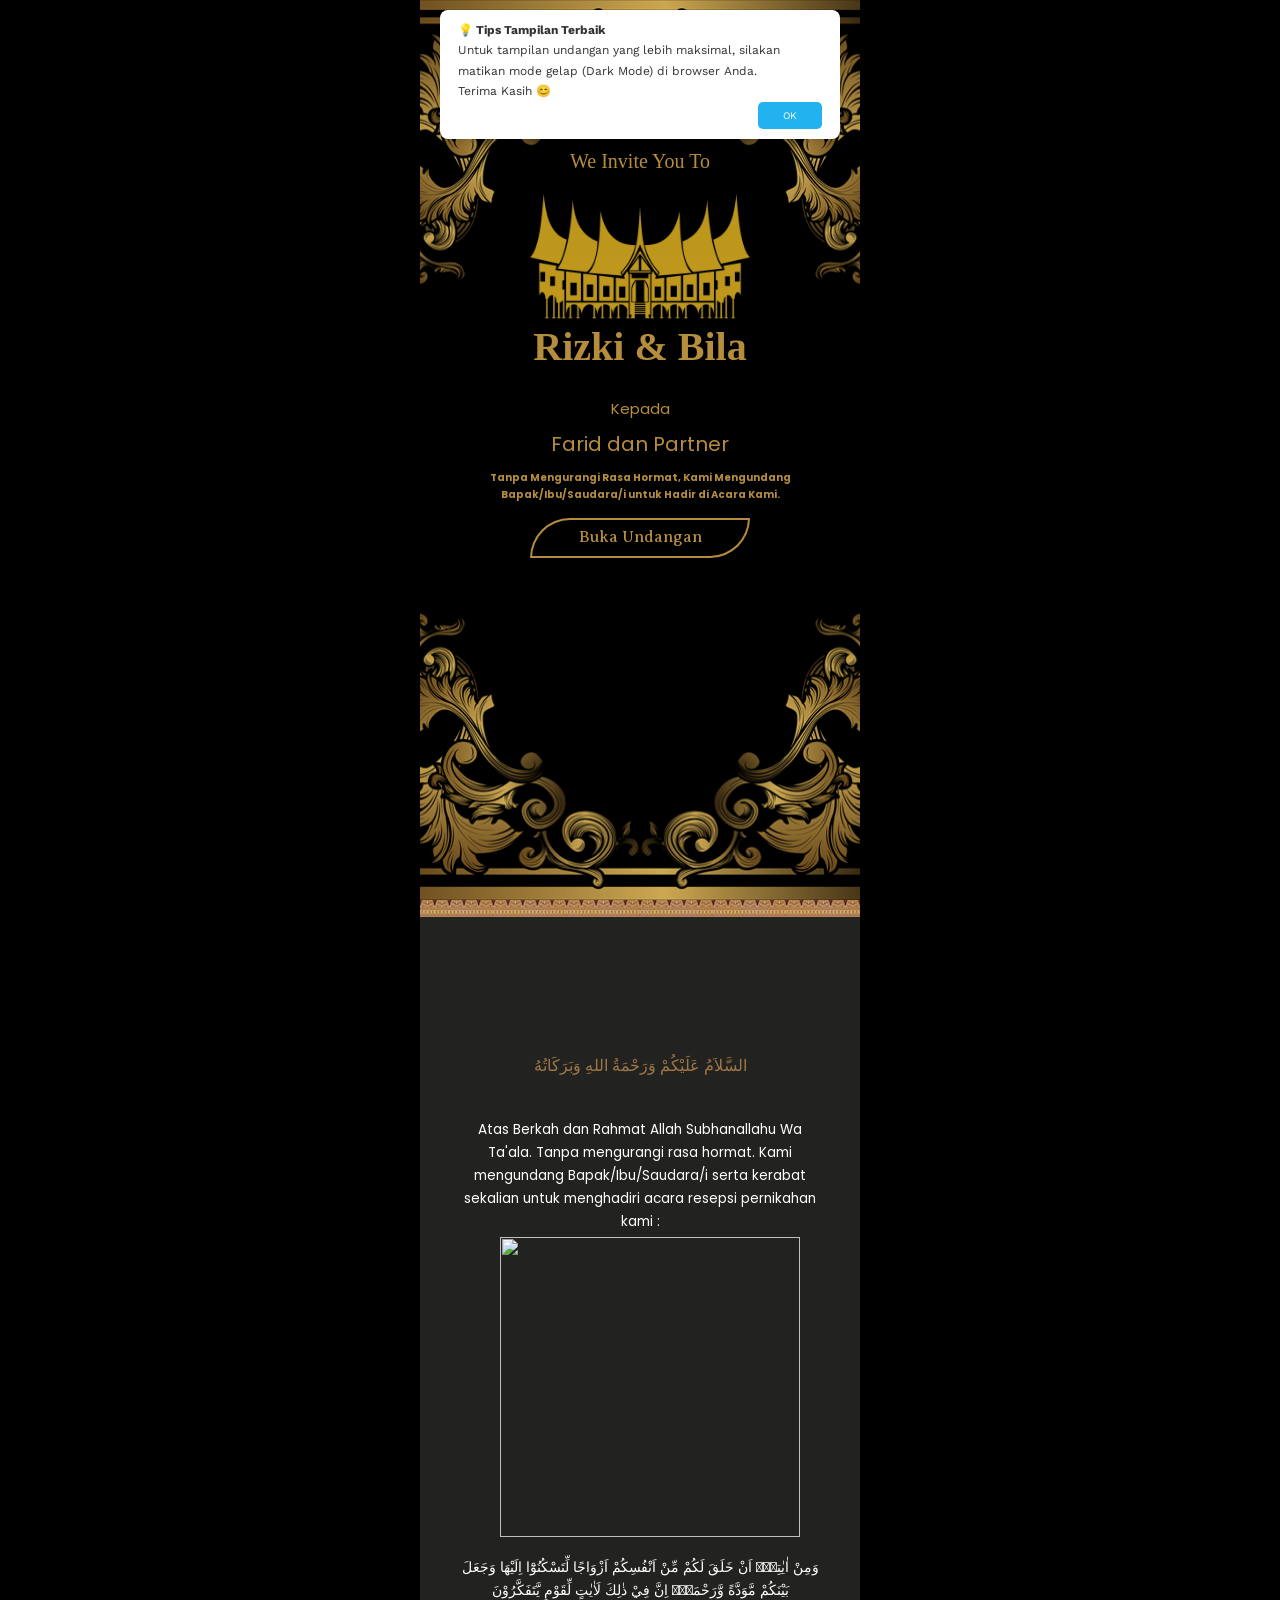
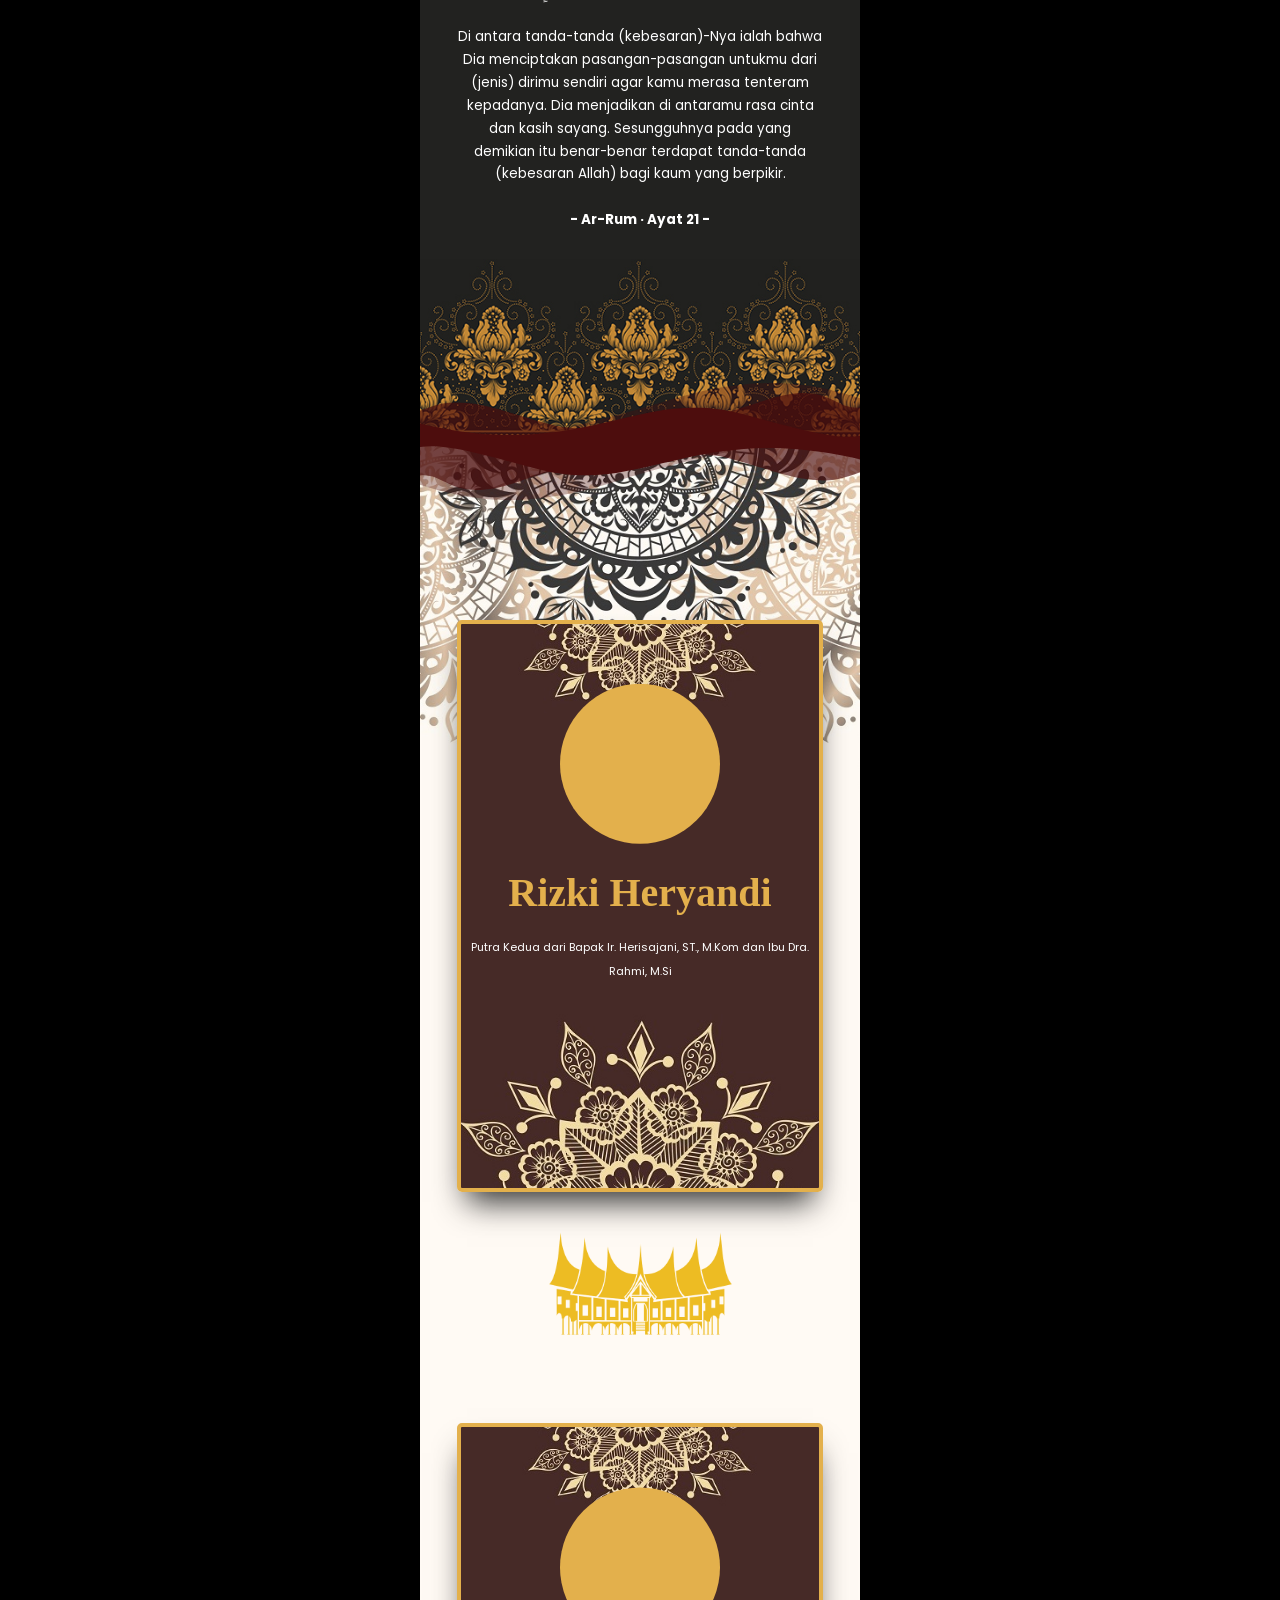
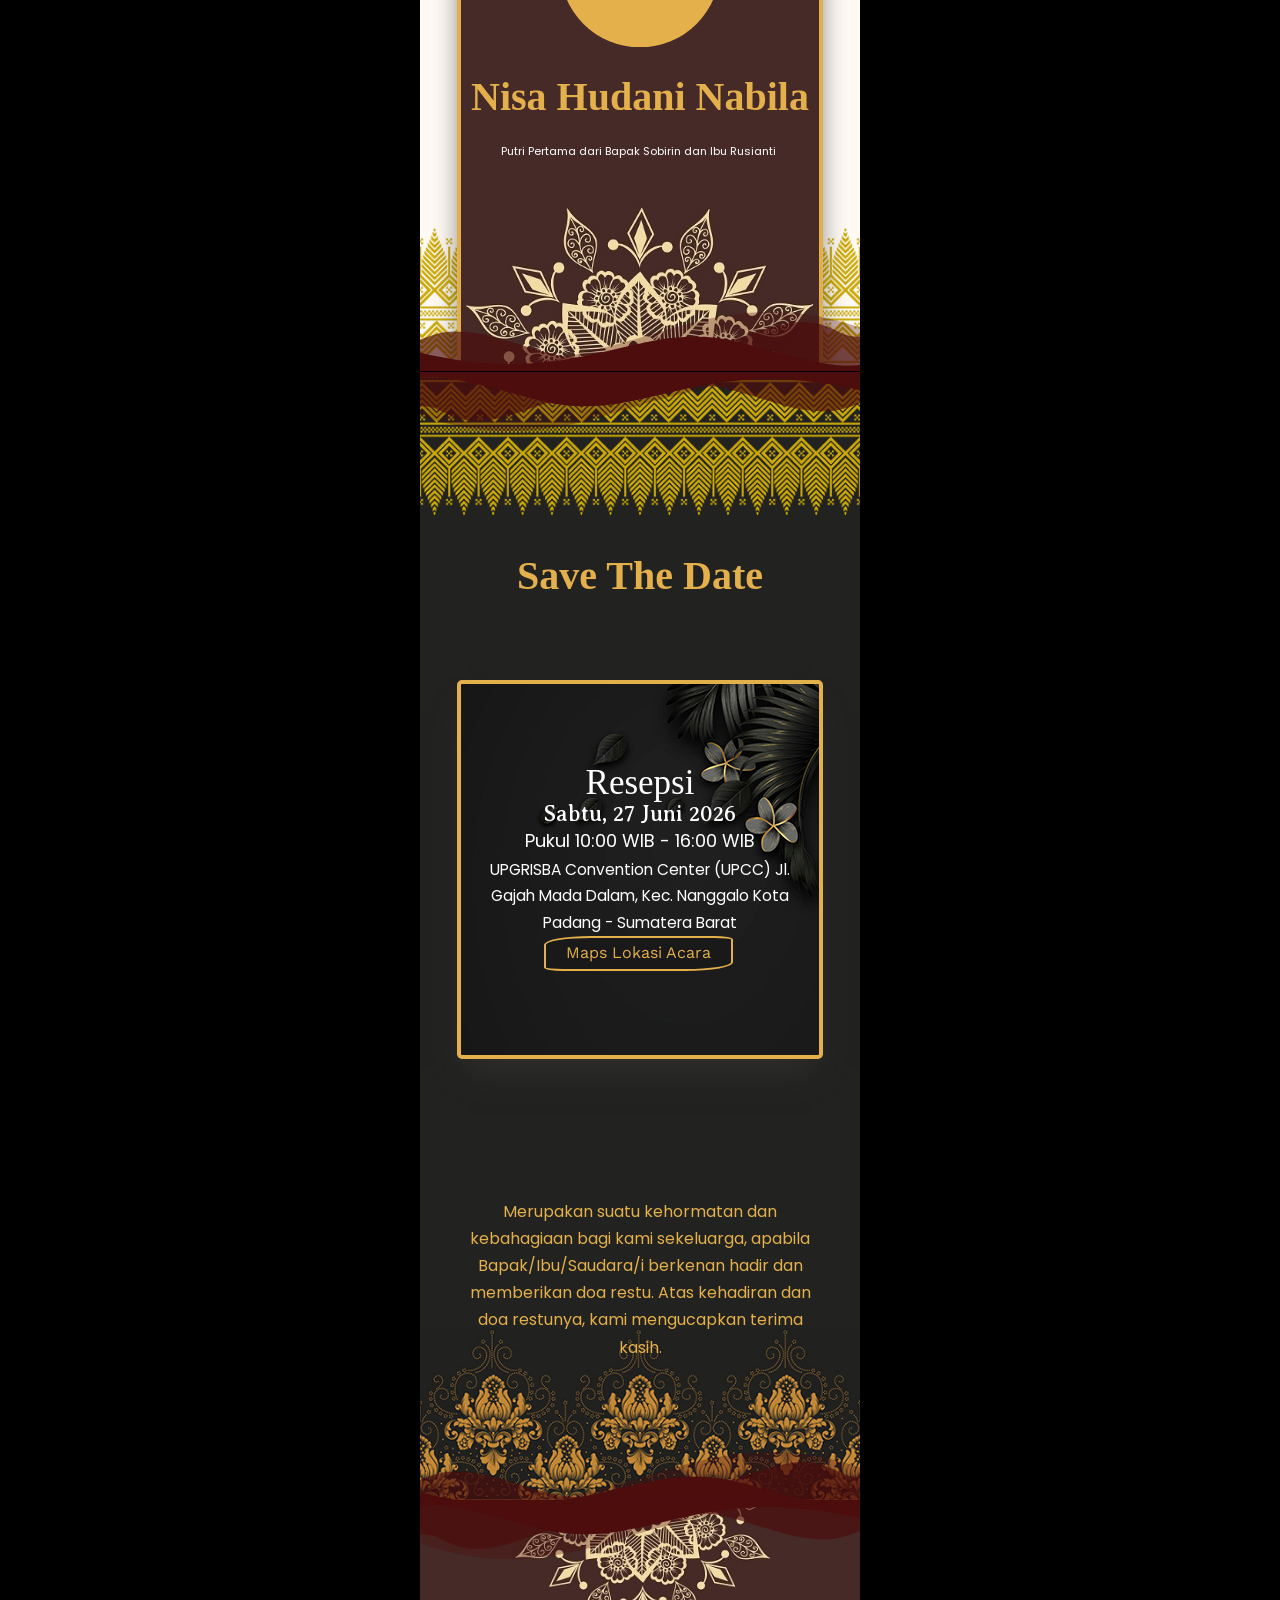
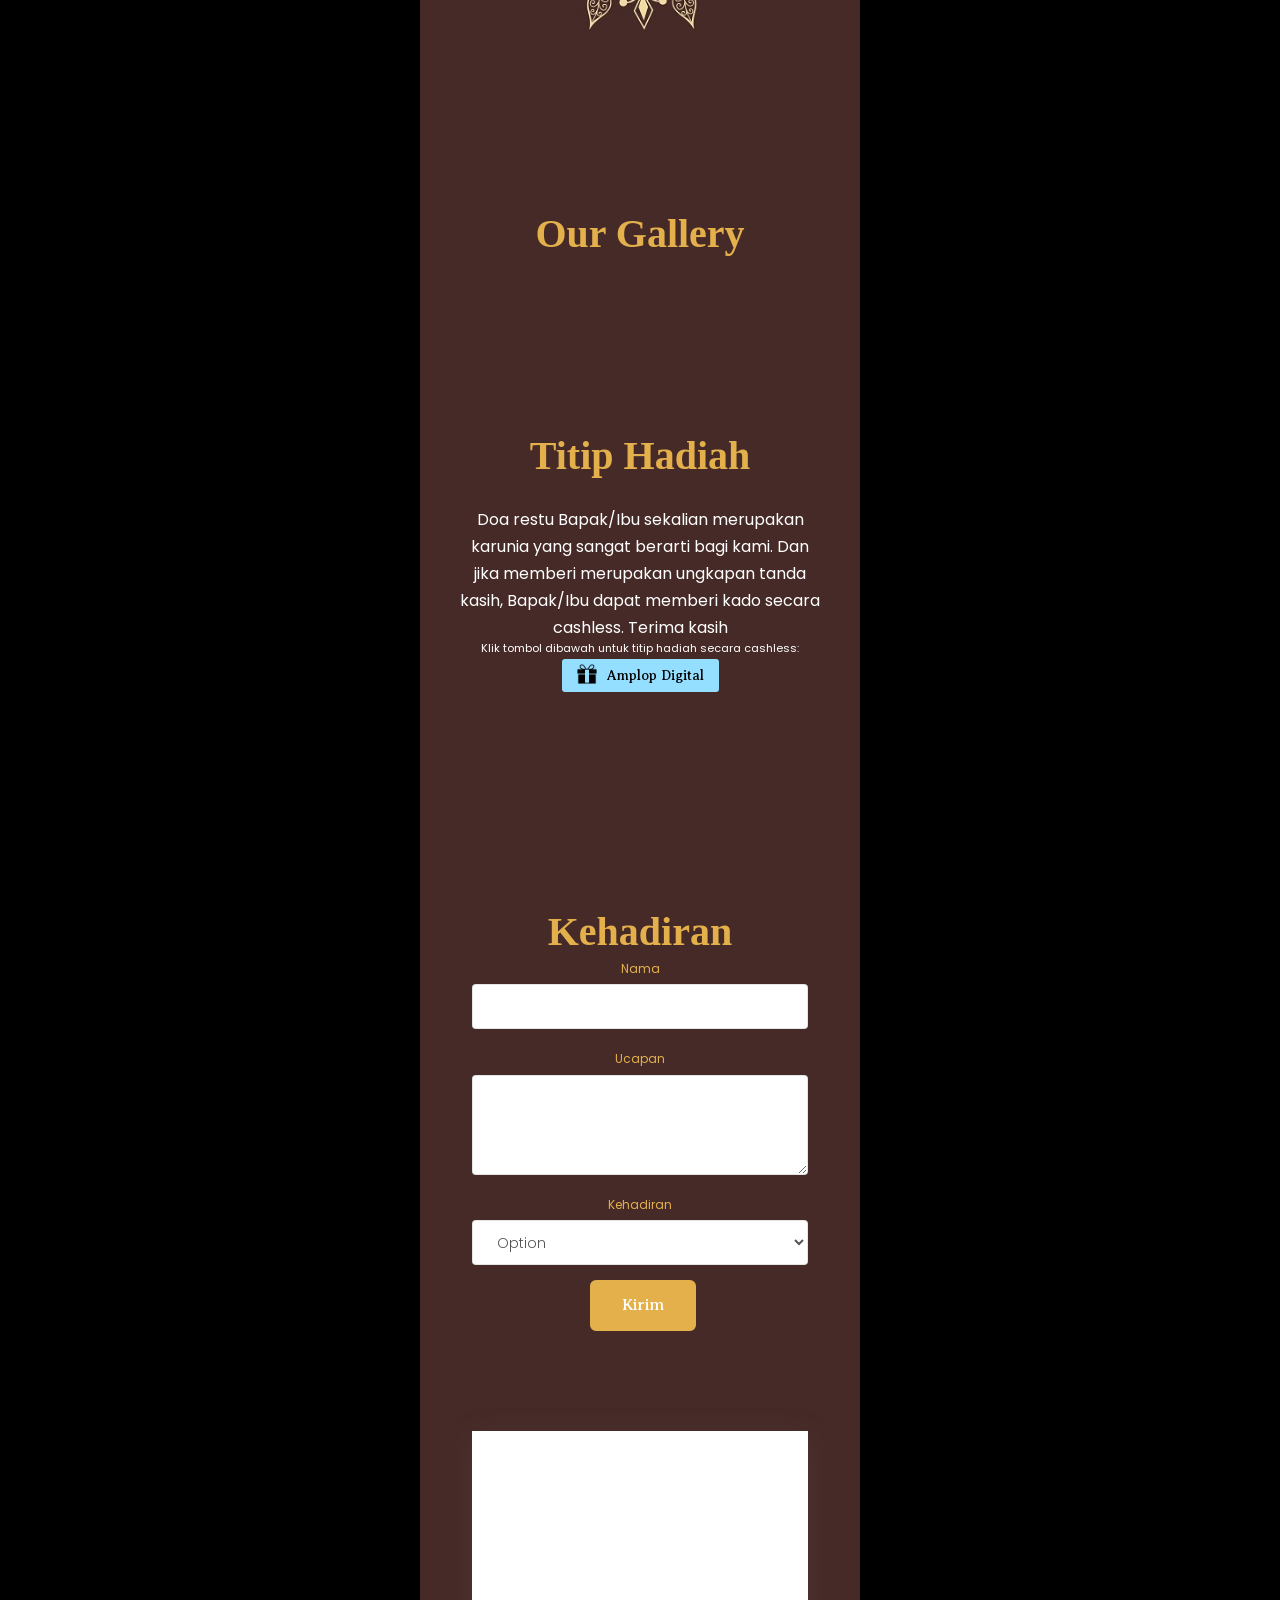
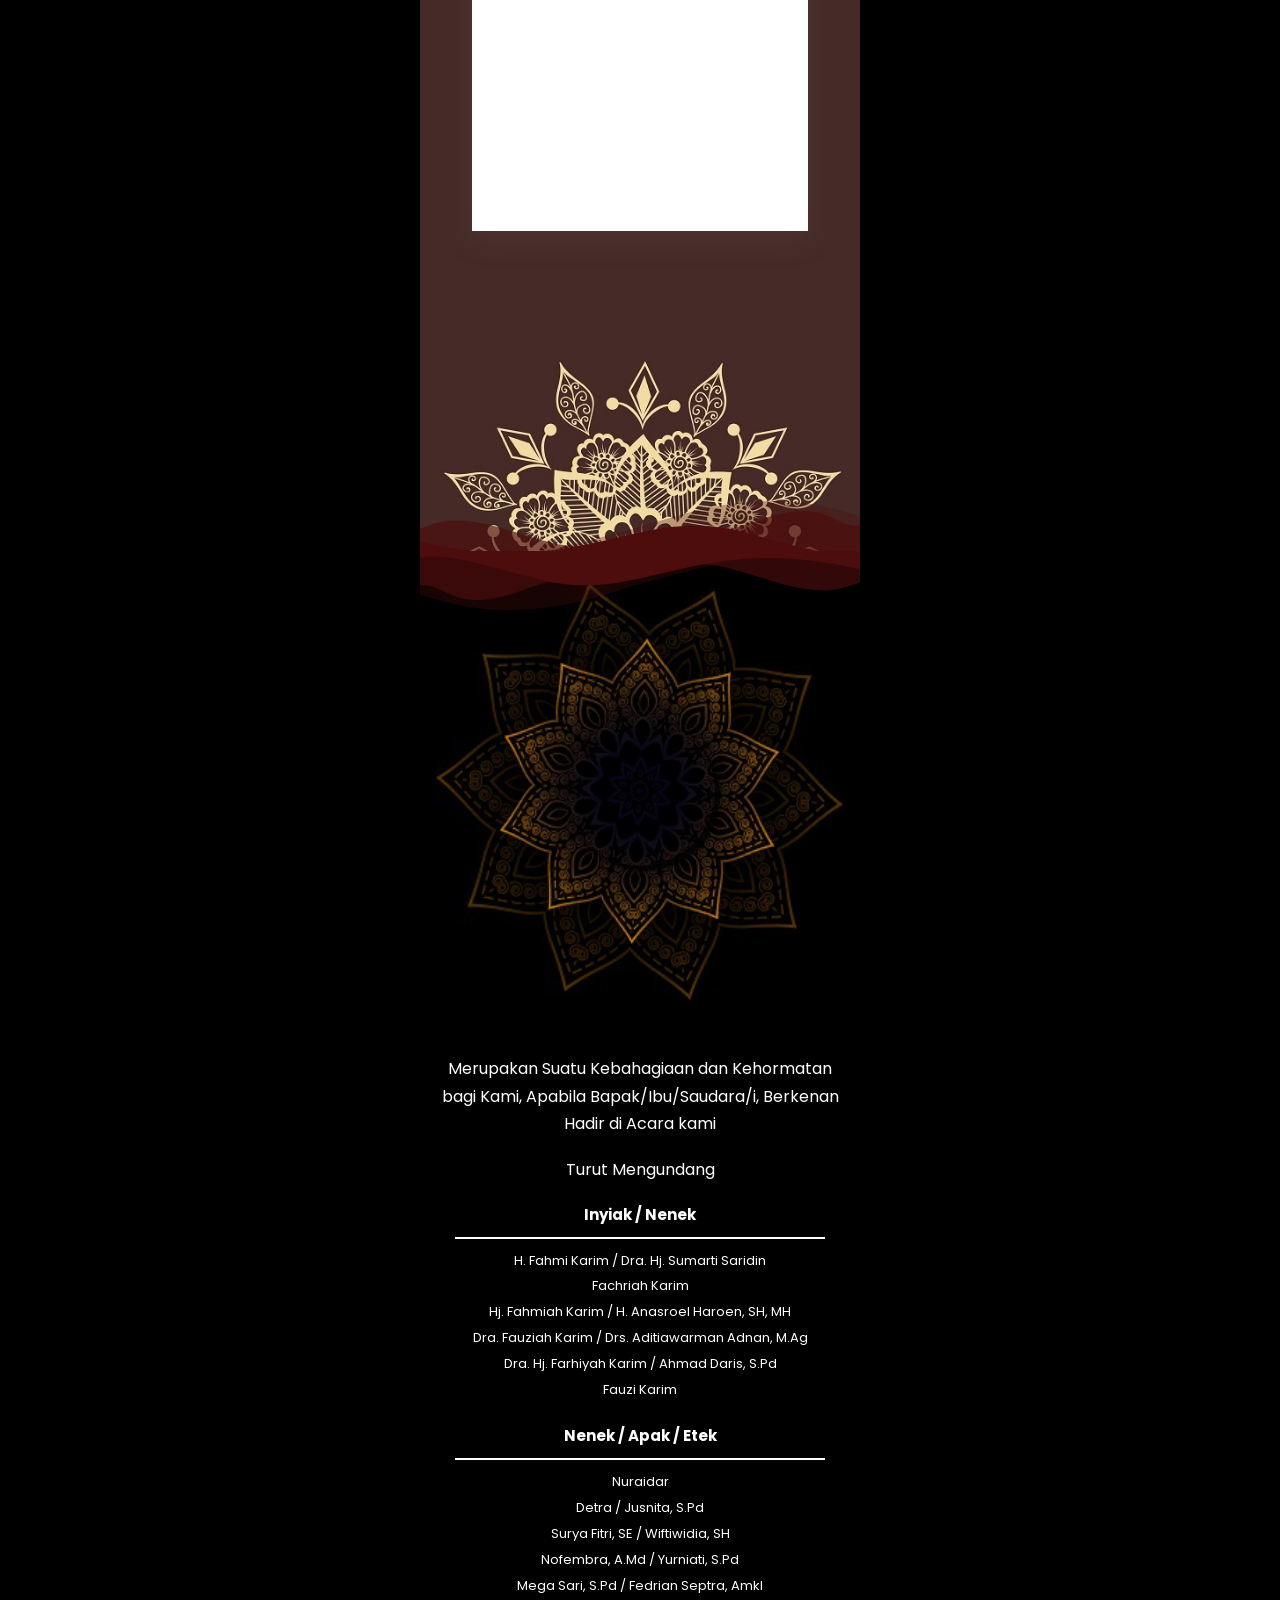
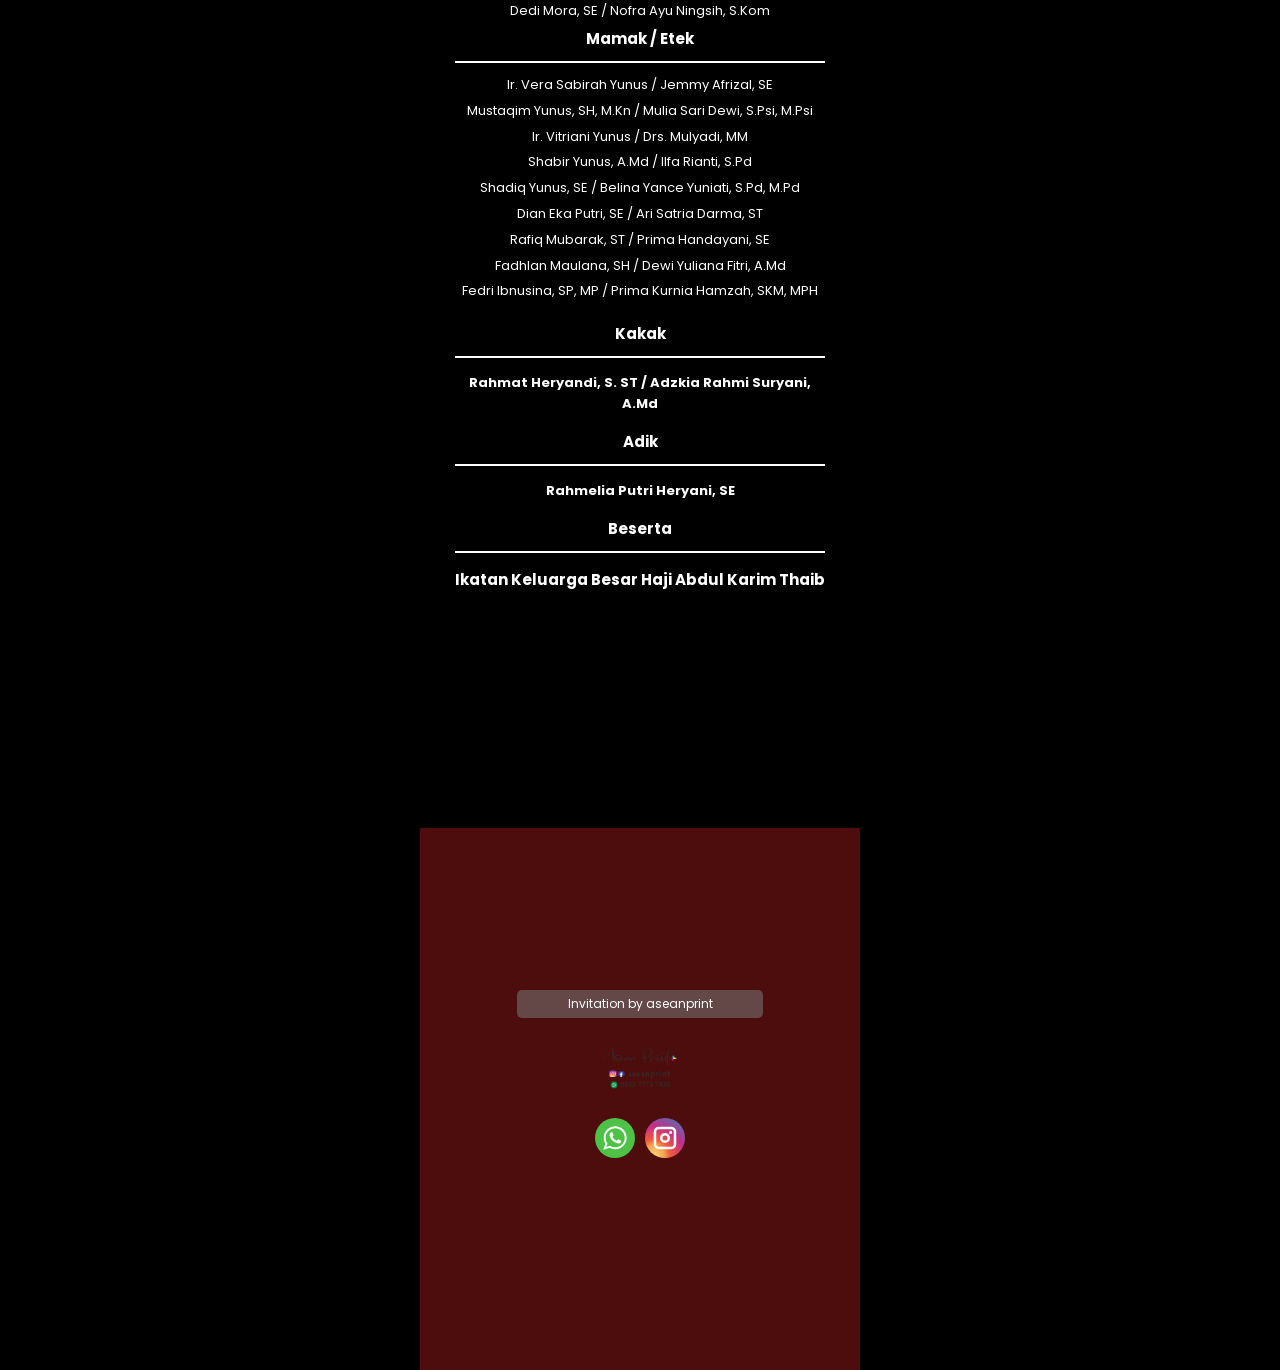
==== indoinvite.com/s/1369801/undangan/indexbcb8.html @ 5662924d "penambahan fitur nama tamu" ====
<!DOCTYPE html>

<!--[if gt IE 8]><!-->
<html class="no-js">
<!--<![endif]-->


<!-- Mirrored from indoinvite.com/s/1369801/undangan/?kpd=Wanda+dan+Partner by HTTrack Website Copier/3.x [XR&CO'2014], Thu, 11 Jun 2026 15:22:15 GMT -->
<!-- Added by HTTrack --><meta http-equiv="content-type" content="text/html;charset=UTF-8" /><!-- /Added by HTTrack -->
<head>

    <meta charset="utf-8">
<meta http-equiv="X-UA-Compatible" content="IE=edge">

<meta name="viewport" content="width=device-width, initial-scale=1">


<title>Undangan Acara Rizki &amp; Bila</title>


    <!-- Facebook and Twitter integration -->
<meta property="og:type" content="article" />
<meta property="og:title" content="Rizki &amp; Bila"/>




<meta property="og:image" content="https://media.indoinvite.com/2db3bf1e16cd47a08843bb881e39cce7:indoinvite-staging/indoinvite-staging/indoinvite-staging/nikah/upload/sampul_wa_13698011778914066.webp"/>

<meta property="og:url" content="http://indoinvite.com/s/1369801/undangan"/>
<meta property="og:site_name" content="Indoinvite"/>
<meta property="og:description" content="Rizki &amp; Bila"/>
<meta name="facebook-domain-verification" content="zr3wk2z3msa7y7eq063nbt71rr7gqo" />

<meta name='robots' content='noindex, max-image-preview:large, max-snippet:-1, max-video-preview:-1' />
<meta name="description" content="Rizki &amp; Bila" />
<link rel="canonical" href="http://indoinvite.com/s/1369801/undangan" />
<meta name="keywords" content="free html5, free template, free bootstrap, html5, css3, mobile first, responsive" />
<meta name="viewport" content="width=device-width,initial-scale=1">


<link rel="apple-touch-icon" sizes="180x180" href="../../../images/favicon_indoinvite/apple-touch-icon.png">
<link rel="icon" type="image/png" sizes="32x32" href="../../../images/favicon_indoinvite/favicon-32x32.png">
<link rel="icon" type="image/png" sizes="16x16" href="../../../images/favicon_indoinvite/favicon-16x16.png">
<link rel="manifest" href="https://indoinvite.com/images/favicon_indoinvite/site.webmanifest">

<link rel="preconnect" href="https://fonts.googleapis.com/">
<link rel="preconnect" href="https://fonts.gstatic.com/" crossorigin>



<!-- Google Tag Manager -->
<script>(function(w,d,s,l,i){w[l]=w[l]||[];w[l].push({'gtm.start':
    new Date().getTime(),event:'gtm.js'});var f=d.getElementsByTagName(s)[0],
    j=d.createElement(s),dl=l!='dataLayer'?'&l='+l:'';j.async=true;j.src=
    '../../../../www.googletagmanager.com/gtm5445.html?id='+i+dl;f.parentNode.insertBefore(j,f);
    })(window,document,'script','dataLayer','GTM-NPGJWXK');</script>
<!-- End Google Tag Manager -->


<meta name="csrf-token" content="OTHSM6UUNw01vgwyvZanM6Z6G8gcb3V3J6ucBj1o">

<link href='https://fonts.googleapis.com/css?family=Work+Sans:400,300,600,400italic,700' rel='stylesheet' type='text/css'>
<link href="https://fonts.googleapis.com/css?family=Sacramento" rel="stylesheet">
<link href="https://fonts.googleapis.com/css2?family=Waterfall&amp;display=swap" rel="stylesheet">
<link href="https://fonts.googleapis.com/css2?family=Saira+Extra+Condensed:wght@600&amp;display=swap" rel="stylesheet">
<link href="https://fonts.googleapis.com/css2?family=Golos+Text&amp;display=swap" rel="stylesheet">



<link href="https://fonts.googleapis.com/css2?family=Averia+Serif+Libre&amp;family=Poppins&amp;display=swap" rel="stylesheet">


<script src="https://www.youtube.com/iframe_api"></script>






<link href="../../../css/lightgallery.min.css" rel="stylesheet">
<link href="../../../css/lg-zoom.min.css" rel="stylesheet">
<link href="../../../justified-galery/justifiedGallery.min.css" rel="stylesheet">

<link href="../../../css/lg-thumbnail.min.css" rel="stylesheet">


<!-- Animate.css -->
<link rel="stylesheet" href="../../../nikah/css/animate.css">
<!-- Icomoon Icon Fonts-->
<link rel="stylesheet" href="../../../nikah/css/icomoon.css">
<!-- Bootstrap  -->
<link rel="stylesheet" href="../../../nikah/css/bootstrap.css">

<!-- Magnific Popup -->
<link rel="stylesheet" href="../../../nikah/css/magnific-popup.css">

<!-- Owl Carousel  -->
<link rel="stylesheet" href="../../../nikah/css/owl.carousel.min.css">
<link rel="stylesheet" href="../../../nikah/css/owl.theme.default.min.css">

<!-- Theme style  -->
<link rel="stylesheet" href="../../../nikah/css/stylef700.css?v=1.0.1">

<link rel="stylesheet" href="../../../splide/css/splide.min.css">
<link rel="stylesheet" href="../../../splide/css/splide-core.min.css">


<link rel="stylesheet" href="../../../nikah/template/elegan-nature/css/animationsf700.css?v=1.0.1">

<!-- Cropper CSS -->
<link rel="stylesheet" href="../../../css/cropper.min.css">

<!-- Modernizr JS -->
<script src="../../../nikah/js/modernizr-2.6.2.min.js"></script>
<!-- FOR IE9 below -->
<!--[if lt IE 9]>
<script src="js/respond.min.js"></script>
<![endif]-->
<link href="../../../css/aos.css" rel="stylesheet">


<link href="../../../css/template7b883.css?v=1.01" rel="stylesheet">
<link rel="stylesheet" href="../../../tailwind.css">



<script>
window.onload = function() {
var context = new AudioContext();
}
</script>
    <link href="../../../css/tailwind.min.css" rel="stylesheet">
    <link rel="preconnect" href="https://fonts.googleapis.com/">
    <link rel="preconnect" href="https://fonts.gstatic.com/" crossorigin>
    <link href="https://fonts.googleapis.com/css2?family=Waterfall&amp;display=swap" rel="stylesheet">
    
    

    <link
        href="https://fonts.googleapis.com/css2?family=Ibarra+Real+Nova&amp;family=Rouge+Script&amp;family=Waterfall&amp;display=swap"
        rel="stylesheet">
    <link href="https://fonts.googleapis.com/css2?family=Berkshire+Swash&amp;family=Roboto:wght@500&amp;display=swap"
        rel="stylesheet">
    <link href="https://fonts.googleapis.com/css2?family=Engagement&amp;family=Playfair+Display:wght@400;500&amp;display=swap"
        rel="stylesheet">
    <link href="https://fonts.googleapis.com/css2?family=Rochester&amp;display=swap" rel="stylesheet">
    <link href="https://fonts.googleapis.com/css2?family=Great+Vibes&amp;display=swap" rel="stylesheet">


    

    <style>
    /* START DEFAULT */
    h1,
    h2, h4, h5, h6 {
                    font-family: 'Rochester', cursive;
            }

    h3,
    button {
                    font-family: "Averia Serif Libre", cursive;
            }

    p,
    .font-p,
    body {
                    font-family: "Poppins", sans-serif;
            }


    .header1-story {
        font-size: 25px;
        color: #e3b04c !important;
    }

    .story-card {
        background: url('../../../nikah/template/simple/simple-minang/SM-Atas.jpg');
        background-position: center top, center bottom;
        background-repeat: no-repeat !important;
        background-size: contain;
        background-color: #fffaf4;
        contain: content;
    }

    .story-card p {
        color: #fff !important;
    }

    .story-card h3 {
        font-size: 20px;
        color: #e3b04c !important;
    }

    .header2-story {
        font-size: 50px;
        color: #fff !important;
    }

    .susunan-h1 {
        font-size: 50px;
        color: #e3b04c !important;
    }

    .susunan-p {
        color: #fff !important;
    }

    .susunan-card {
        color: #000 !important;
    }

    .susunan-card p {
        color: #fff !important;
    }

    .susunan-card h3 {
        color: #fff !important;
    }

    .story-p {
        color: #fff !important;
    }

    /* END DEFAULT */

    .pojok-kiri-atas1 {
        width: 150px;
        top: 0px !important;
        left: 0px !important;
        z-index: 9 !important;
    }

    .box1 img {
        object-fit: cover;
    }
    body {
        /* font-family: 'Ibarra Real Nova', serif; */
        color: #fff;
    }

    .titip-hadiah {
        /* font-family: 'Berkshire Swash', cursive !important; */
        font-size: 50px !important;
        color: #e3b04c !important;
        margin-top: -80px;
    }

    .circle-rela {
        position: relative;
        background-color: #e3b04c;
        clip-path: circle();
        width: 160px;
        margin: 0 auto;
        height: 160px;
    }

    .circle-img {
        width: 150px;
        position: absolute;
        top: 5px;
        left: 5px;
        right: 5px;
        bottom: 5px;
    }

    #tombol_kirim_2 {
        background: #e3b04c !important;
        color: #fff;
        border: 2px solid #e3b04c !important;
    }

    .ucapan h2 {
        /* font-family: 'Berkshire Swash', cursive !important; */
        font-size: 30px !important;
        color: #fff !important;
        margin-top: 170px !important;
    }

    #fh5co-gallery h2 {
        /* font-family: 'Berkshire Swash', cursive !important; */
        padding-top: 30px !important;
        font-size: 40px !important;
        color: #e3b04c !important;
    }

    #fh5co-footer p {
        color: #fff !important;
    }

    .box-pengantin {
        background-size: contain;
         background: url('../../../nikah/template/simple/simple-minang/SM-BG.jpg');
        border-radius: 5px; 
        padding: 60px 10px; 
        border: 4px solid #e3b04c; 
        background-size: cover; 
        background-position: center;
    }

    .box-pengantin p {
        color: #fff !important;
    }

    .ucapan {
        margin-top: -2px !important;
    }

    .fix-menu {
        background-color: #e3b04c !important;
    }

    #fh5co-footer {
        background-color: #4d0d0d !important;
    }

    #animasi_ucapan {
        background-color: #ffffff;
    }

    #nama_tamu {
        font-weight: 800;
        text-align: left;
        color: #000 !important;
    }

    #ucapan_tamu {
        color: #000 !important;
    }

    .ucapan .form-control {
        background-color: #fff !important;
    }

    .form-label {
        font-size: 20px !important;
        color: #e3b04c !important;
    }

    /* ubah */
    .form-ucapan h2 {
        color: #fff !important;
    }

    .ucapan {
        /* background-color: #fff; */
        height: auto;
        background: transparent !important;
        contain: content;
    }

    .form-group {
        background-color: transparent !important;
    }

    .box-ucapan {
        color: rgb(48, 48, 48) !important;
    }

    element.style {
        text-align: center;
        margin-top: 30px;
    }
    /* ubah */
    .form-ucapan h2 {
        color: #fff !important; 
    }

    .ucapan h2 {
        /* font-family: 'Berkshire Swash', cursive !important; */
        font-size: 40px !important;
        color: #e3b04c !important;
        margin-top: 170px !important;
    }

    #nama_tamu {
        color: #fff;
    }


    .fh5co-section-gray {
        background: transparent !important;
    }

    .shadow {
        box-shadow: rgb(48 48 48) 0px 20px 30px -10px;
    }

    #fh5co-footer {
        background-color: #4d0d0d;
    }

    .devider1 {
        margin-top: -54px;
        margin-bottom: -29px;
    }

    .pojok-kiri-atas1 {
        position: absolute;
        width: 150px;
        top: -90px;
        left: -50px;
        transform: rotate(-20deg);
    }

    .pojok-kiri-atas2 {
        position: absolute;
        width: 200px;
        top: -120px;
        left: -50px;
        transform: rotate(-30deg);
    }

    .kanan-bawah1 {
        position: absolute;
        width: 150px;
        top: 700px;
        right: -50px;
        transform: rotate(-20deg);
    }

    .kanan-bawah2 {
        position: absolute;
        width: 200px;
        top: 600px;
        right: -50px;
        transform: rotate(-30deg);
    }

    .box-1 {
        position: relative;
        height: auto;
        /* background: url('https://indoinvite.com/nikah/template/customs/customs-minang/CMN-Atas.png'); */
        background-position: center bottom;
        -webkit-background-size: contain;
        -moz-background-size: contain;
        -o-background-size: contain;
        background-size: contain;
        background-color: #000;
        height: 95vh;
        contain: content;
    }

    .box-6 {
        position: relative;
        height: auto;
        /* background: url('https://indoinvite.com/nikah/template/bee-classic/EB 1.jpg') no-repeat center center; */
        -webkit-background-size: cover;
        -moz-background-size: cover;
        -o-background-size: cover;
        background-size: cover;
        background-color: #000;
        contain: content;
    }

    .box-2 {
        height: auto;
        background: url('../../../nikah/template/customs/customs-minang/CMN-Atas.png'),
        url('../../../nikah/template/simple/simple-minang/SM-Shape3.jpg');
        background-position: center top, center bottom;
        background-repeat: no-repeat;
        -webkit-background-size: contain;
        -moz-background-size: contain;
        -o-background-size: contain;
        background-size: contain;
        background-color: #222220;
        contain: content;
    }

    .box-2 p {
        color: #a07748 !important;        
    }

    .box-1 p {
        color: #fff !important;
        /* font-size: 35px !important;
        font-family: 'Engagement', cursive; */
    }

    .box-3 p {
        color: #fff !important;        
        /* font-family: 'Engagement', cursive; */
    }

    .box-4 p {
        color: #fff;
    }

    .box-5 p {
        color: #fff !important;
    }

    .box-7 p {
        color: #462a27 !important;
    }

    .detail-pengantin {
        font-size: 14px;
        margin-top: 20px;
    }


    .box-3 {
        height: auto;
        background: url('../../../nikah/template/simple/simple-minang/SM-Atas.jpg'), url('../../../nikah/template/customs/customs-minang/CMN-Bawah1.png');
        background-position: center top, center bottom;
        background-repeat: no-repeat;
        -webkit-background-size: contain;
        -moz-background-size: contain;
        -o-background-size: contain;
        background-size: contain;
        background-color: #fffaf4;
        contain: content;
    }

    .box-4 {
        height: auto;
        background: url('../../../nikah/template/customs/customs-minang/CMN-Atas1.png'),
        url('../../../nikah/template/simple/simple-minang/SM-Shape3.jpg');
        background-position: center top, center bottom;
        background-repeat: no-repeat;
        -webkit-background-size: contain;
        -moz-background-size: contain;
        -o-background-size: contain;
        background-size: contain;
        background-color: #222220;
        contain: content;
    }

    .box-4 p h1 h3 {
        color: #303333 !important;
    }

    .box-5 {
        height: auto;
        background: url('../../../nikah/template/simple/simple-minang/SM-BGA.jpg'),
        url('../../../nikah/template/simple/simple-minang/SM-BGB.jpg');
        background-position: center top, center bottom;
        background-repeat: no-repeat;
        -webkit-background-size: contain;
        -moz-background-size: contain;
        -o-background-size: contain;
        background-size: contain;
        background-color: #462a27;
        contain: content;
    }

    .box-7 {
        height: auto;
        background: url('../../../nikah/template/simple/simple-minang/SM-BGA.jpg'),
        url('../../../nikah/template/simple/simple-minang/SM-BGB.jpg');
        background-position: center top, center bottom;
        background-repeat: no-repeat;
        -webkit-background-size: contain;
        -moz-background-size: contain;
        -o-background-size: contain;
        background-size: contain;
        background-color: #462a27;
        contain: content;
    }

    .box-51 {
        height: auto;
        background: url('../../../nikah/template/simple/simple-minang/SM-Kain.jpg'),  url('../../../nikah/template/customs/customs-minang/CMN-Atas.png') !important;
        background-position: center top, center bottom !important;
        background-repeat: repeat-y !important;
        -webkit-background-size: contain !important;
        -moz-background-size: contain !important;
        -o-background-size: contain !important;
        background-size: contain !important;
        background-color: #462a27 !important;
        contain: content !important;
    }

    .section2 p {
        color: #e3b04c !important;
    }

    .midle-vertikal {
        height: 100%;
        padding: 200px 20px;
    }

    /* .midle-vertikal-div {}

    .box-1 p {} */

    .awal p {
        color: #fff !important;
    }

    body {
        background-color: #000 !important;
    }

    .bg-gradient {
        background: none !important;
    }

    .simply-countdown>.simply-section {
        display: inline-block;
        width: 70px;
        height: 70px;
        background: #e3b04c;
        margin: 0 4px;
        -webkit-border-radius: 10px !important;
        -moz-border-radius: 10px;
        -ms-border-radius: 10px;
        border-radius: 10px;
        position: relative;
        animation: pulse 1s ease infinite;
    }

    .simply-countdown>.simply-section .simply-amount,
    .simply-countdown>.simply-section .simply-word {
        color: #fff !important;
    }

    .simply-amount {
        font-size: 20px !important;
        margin-top: -25px;
    }

    .simply-word {
        font-size: 10px !important;
    }

    .black-box p {
        font-size: 13.5px !important;
        /* font-weight: 600; */
        color: #fff !important;
    }

    .button-black {
        background-color: transparent !important;
        border: 2px solid #e3b04c !important;
        border-style: none;
        border-radius: 2px;
        color: rgb(255 255 255);
        height: 40px;
    }

    .awal {
        background: url('../../../nikah/template/customs/customs-minang/CMN-Awal.png');
        background-position: center top;
        background-repeat: no-repeat;
        -webkit-background-size: cover;
        -moz-background-size: cover;
        -o-background-size: cover;
        background-size: cover;
        background-color: #000;
        z-index: 999999;
        position: fixed;
        right: 0;
        left: 0;
        top: 0;
        bottom: 0;
        text-align: center;
        height: auto;
    }

    .head {
        background: linear-gradient(-45deg, #0000007d, #0000008a),
        url('https://media.indoinvite.com/2db3bf1e16cd47a08843bb881e39cce7:indoinvite-staging/indoinvite-staging/indoinvite-staging/nikah/upload/sampul_13698011778914058.webp') no-repeat center;
        background-size: 80vh;
        height: 80vh;

    }

    .head2 {
        background: linear-gradient(-45deg, #0000007d, #0000008a),
        url('https://media.indoinvite.com/2db3bf1e16cd47a08843bb881e39cce7:indoinvite-staging/indoinvite-staging/indoinvite-staging/nikah/upload/galery_013698011778913529.webp') no-repeat center;
        background-size: 80vh;
        height: 100vh;

    }
   

    .motif {
        background: url('../../../../media.indoinvite.com/2db3bf1e16cd47a08843bb881e39cce7_indoinvite-staging/indoinvite-staging/indoinvite-staging/nikah/template/beautiful-white/patern.jpg') repeat center;
        background-color: #828282;
        padding-top: 60px;
        padding-bottom: 60px;

    }

    @keyframes  shrink {
        0% {
            transform: scale(1.05);
        }

        100% {
            transform: scale(1);
        }
    }

    .is-active {
        animation: shrink 7s;
    }


    .kanan-bawah {
        width: 150px;
        right: 0px;
        position: absolute;
        float: right;
        bottom: 0px;
        z-index: 1 !important;
    }

    .kanan-bawah- {
        width: 150px;
        position: absolute;
        z-index: 1 !important;
        bottom: 0px;
    }

    .kanan-atas {
        z-index: 1 !important;
        position: absolute;
        width: 150px;
        top: 0px;
        float: right;
        right: 0px;
    }

    .home- {
        width: 100px;
        margin: 0 auto;
        position: relative;
        z-index: 1 !important;
    }

    .hex {
        display: block;
        top: 160;
        margin: 0 auto;
        position: relative;
        width: 300px;
        height: 235px;
        /* width * 0.866 */
        background: #e3b04c !important;
        box-sizing: border-box;
        border-image: url('https://indoinvite.com/nikah/template/bee-classic/EB-Border.webp');
        -webkit-clip-path: polygon(0% 50%, 25% 0%, 75% 0%, 100% 50%, 75% 100%, 25% 100%);
        -moz-clip-path: polygon(0% 50%, 25% 0%, 75% 0%, 100% 50%, 75% 100%, 25% 100%);
        clip-path: polygon(0% 50%, 25% 0%, 75% 0%, 100% 50%, 75% 100%, 25% 100%);
    }

    .hex-background {
        position: absolute;
        background-color: #e3b04c;
        /*color of the main-background*/
        top: 2px;
        /* equal to border thickness */
        left: 2px;
        /* equal to border thickness */
        width: 296px;
        /* container height - (border thickness * 2) */
        height: 231px;
        /* container height - (border thickness * 2) */
        border-image: url('https://indoinvite.com/nikah/template/bee-classic/EB-Border.webp');
        -webkit-clip-path: polygon(0% 50%, 25% 0%, 75% 0%, 100% 50%, 75% 100%, 25% 100%);
        -moz-clip-path: polygon(0% 50%, 25% 0%, 75% 0%, 100% 50%, 75% 100%, 25% 100%);
        clip-path: polygon(0% 50%, 25% 0%, 75% 0%, 100% 50%, 75% 100%, 25% 100%);
    }

    .hex img {
        position: absolute;
        width: 100%;
        height: 100%;
        object-fit: cover;
        -webkit-clip-path: polygon(0% 50%, 25% 0%, 75% 0%, 100% 50%, 75% 100%, 25% 100%);
        -moz-clip-path: polygon(0% 50%, 25% 0%, 75% 0%, 100% 50%, 75% 100%, 25% 100%);
        clip-path: polygon(0% 50%, 25% 0%, 75% 0%, 100% 50%, 75% 100%, 25% 100%);
    }

    .circular--landscape {
        display: inline-block;
        position: relative;
        width: 200px;
        height: 200px;
        overflow: hidden;
        border-radius: 50%;
        background-clip: #e3b04c !important;

    }

    .circular--landscape img {
        width: auto;
        height: 100%;
        /* margin-left: -50px;  */
        /* border: 5px double #e3b04c !important; */
    }

    .btn-success {
        background: #191919 !important;
        color: #e3b04c !important;
        border: 2px solid #e3b04c !important;
        border-radius: 25% 10%;
    }

    .elementor-shape {
        overflow: hidden;
        position: absolute;
        left: 0;
        width: 100%;
        line-height: 0;
        direction: ltr;
    }

    #c-profile-id, #c-profile-id p, #c-profile-id h1 {
        color:  #000  !important;
    }

    #c-profile-id .circle{
        border: 4px solid #e3b04c !important;
    }

    .btn-profile-acara-default, .btn-save-the-date{
        border: none !important;
        background-color: #e3b04c !important;
        color: white !important;
    }

    .timeline-article p, .image-list-content p{
        color: white !important;
    }

    .timeline-article p  span svg path{
        fill: white !important;
    }
    #conference-timeline .timeline-start, #conference-timeline .timeline-end, #conference-timeline .conference-center-line{
        background: #fff !important;
    }
    .timeline-article hr{
        border: 1px dashed #fff !important;
    }
    .c_acara1, .c_acara2{
        background-size: contain; background: url('../../../nikah/template/bee-classic/EB%201.jpg'); border-radius: 5px; padding: 60px 10px; border: 4px solid #e3b04c;
    }
    #nm-acara-fun-h1-d3,#savedate-fun-h1-id1,#our-gallery-id3,#titip-hadiah-tem2,#kehadiran_text,#aca-fun-h1-id1,#aca-fun-h1-id12,#our-gallery-id2, #our-gallery-id1, #our-gallery-id4,.acara-eg, .data_pria_cli h1, .data_wanita_cli h1{
        font-size: 40px !important;
        font-weight: bold;
        color: #e3b04c;
    }
    .data_pria_cli, .data_wanita_cli{
        padding-bottom: 145px;
    }
    .hari_acara, .nama_acara{
        color: #fff !important;
    }
</style>    <style>
    html, body {
        overflow-x: hidden;
    }

    img {
        pointer-events: none;
    }
    

    .form-label {
        font-size: 12px !important;
    }

    @font-face {
        font-family: "Java";
        src: url('https://indoinvite.com/font/Javassoul.ttf') format("truetype");
    }

    @font-face {
        font-family: "Paisley";
        src: url('https://indoinvite.com/font/Paisley.otf') format("truetype");
    }

    .box-shadow-new {
        filter: drop-shadow(2px 2px 4px rgba(0, 0, 0, 0.5));
    }

    @import  url("https://fonts.googleapis.com/css2?family=Joan&amp;display=swap");

    .svg-loading {
        font-family: "Joan", sans-serif;
        width: 100%; height: 100%;
    }
    .svg-loading text {
        animation: stroke 3s infinite alternate;
        stroke-width: 0;
        stroke: #009cd9;
        font-size: 35px;
    }
    @keyframes  stroke {
        0%   {
            fill: rgba(72,138,204,0); stroke: rgba(54,95,160,1);
            stroke-dashoffset: 25%; stroke-dasharray: 0 50%; stroke-width: 1;
        }
        70%  {fill: rgba(72,138,204,0); stroke: rgba(54,95,160,1); }
        80%  {fill: rgba(72,138,204,0); stroke: rgba(54,95,160,1); stroke-width: 1.5; }
        100% {
            fill: rgba(72,138,204,1); stroke: rgba(54,95,160,0);
            stroke-dashoffset: -25%; stroke-dasharray: 50% 0; stroke-width: 0;
        }
    }

    .selected-tab {
        border-bottom: 3px solid #4299e1 !important;
        color: #1d1d1d !important;
    }

    .edit-modal-body p {
        color: #222222 !important;
    }

    .elemen-tambah-edit {
        margin: 20px 0px;
        display: flex;
        justify-content: center;
        align-items: center;
        min-height: 100px;
        flex-direction: column;
    }

    .elemen-tambah-edit-text {
        display: flex;
        font-size: 12px;
        color: #aaaaaa;
        font-style: italic;
    }

    .elemen-tambah-edit-svg {
        margin-top: 3px;
        margin-right: 5px;
    }

    @media (min-width: 768px) {
      .fix-menu {
        max-width: 400px !important;
      }
    }
    .m_scroll_arrows {
        display: block;
        width: 5px;
        height: 5px;
        transform: rotate(45deg);
        border-right: 2px solid  #e3b04c ;
        border-bottom: 2px solid  #e3b04c ;
        margin: 0 0 3px 4px;
        width: 15px;
        height: 15px;
    }
    .family-container {
        font-family: 'Arial', sans-serif; /* Ganti dengan font web Anda, misal 'Poppins' */
        max-width: 900px;
        margin: 0 auto;
        padding: 20px;
        color: #ffffff;
        line-height: 1.6;
    }
    .family-grid {
        display: flex;
        flex-wrap: wrap;
        justify-content: space-between;
        margin-bottom: 30px;
    }
    .family-column {
        flex: 1;
        min-width: 300px;
        margin: 10px;
    }
    .family-column h3 {
        font-size: 1.2rem;
        font-weight: bold;
        border-bottom: 2px solid #ccc;
        padding-bottom: 5px;
        margin-bottom: 12px;
        text-decoration: underline;
    }
    .family-column p {
        margin: 4px 0;
        font-size: 0.95rem;
    }
    .family-center {
        text-align: center;
        margin-top: 20px;
    }

    .family-center h3 {
        font-size: 1.2rem;
        font-weight: bold;
        margin-top: 15px;
        margin-bottom: 5px;
        text-decoration: underline;
    }
    .family-center p {
        margin: 5px 0;
        font-size: 13px;
    }
    .mt-4 {
        margin-top: 24px !important;
    }
    .font-bold {
        font-weight: bold;
    }
    .text-muted {
        font-style: italic;
        color: #666;
    }   

    /* Responsive untuk HP agar menjadi 1 kolom vertikal */
    @media (max-width: 768px) {
        .family-grid {
            flex-direction: column;
        }
        .family-column {
            margin-bottom: 20px;
        }
    }
</style>

</head>

<body>
    <!-- MODAL BANTU BAYAR -->
<!-- END MODAL BANTU BAYAR -->
    <div id="fun-div-id1" class="mob-con">
        <div class="overlay-tutor-realtime" id="overlay-tutor-realtime"></div>
<style>
  .popup-notif {
    position: fixed;
    top: 0;
    left: 0;
    right: 0;
    bottom: 0;
    z-index: 999999999;
    display: flex;
    justify-content: center;
    align-items: flex-start;
    font-family: "Work Sans", sans-serif;
  }

  .popup-overlay {
    position: absolute;
    top: 0;
    left: 0;
    right: 0;
    bottom: 0;
    background: rgba(0, 0, 0, 0.2);
    z-index: 1;
  }

  .popup-content {
    background: white;
    padding: 10px 18px;
    border-radius: 8px;
    box-shadow: 0 4px 6px rgba(0, 0, 0, 0.1);
    max-width: 400px;
    margin-top: 10px;
    position: relative;
    z-index: 9999999999;
    animation: slideDown 0.3s ease;
  }

  .popup-content div {
      color: #333;
      font-size: 12px;
      text-align: start;
  }

  .btn-ok {
      background: #22B2EF;
      color: white;
      border: none;
      padding: 5px 25px;
      border-radius: 5px;
      cursor: pointer;
      font-size: 10px;
      float: right;
      font-family: "Work Sans", sans-serif;
  }

  .btn-ok:hover {
      opacity: 0.8;
  }

  @keyframes  slideDown {
    from {
      transform: translateY(-100%);
      opacity: 0;
    }
    to {
      transform: translateY(0);
      opacity: 1;
    }
  }

  @keyframes  slideUp {
    from {
      transform: translateY(0);
      opacity: 1;
    }
    to {
      transform: translateY(-100%);
      opacity: 0;
    }
  }

  .popup-content.closing {
    animation: slideUp 0.3s ease forwards;
  }

  .popup-overlay.closing {
    animation: fadeOut 0.3s ease forwards;
  }

  @keyframes  fadeOut {
    from {
      opacity: 1;
    }
    to {
      opacity: 0;
    }
  }
</style>

<div onclick="clickPlaySound()" id="popup-notif" class="popup-notif">
    <div id="popup-overlay" class="popup-overlay"></div>
    <div id="popup-content" class="popup-content">
        <div><b>💡 Tips Tampilan Terbaik</b></div>
        <div>Untuk tampilan undangan yang lebih maksimal, silakan matikan mode gelap (Dark Mode) di browser Anda.</div>
        <div>Terima Kasih 😊</div>
        <button id="close-notif" class="btn-ok">OK</button>
    </div>
</div>
<div id="kucing_imut" style="display: table; height: 100vh;background-color: #fffffff2;position: fixed;z-index: 99999999;width: 100vw;">
    <div class="middle" style="display: table-cell; vertical-align: middle;">
        <div class="inner" style="margin-left: auto;margin-right: auto;width: 400px; text-align: center">
                            
                <svg class="svg-loading">
                    <text x="50%" y="50%" dy=".35em" text-anchor="middle">
                        Loading...
                    </text>
                </svg>
                                    <p style="font-size: 12px; color:#000; padding: 0px 40px; margin-top: -50px; line-height: 14px;">Untuk tampilan terbaik gunakan Google Chrome dan matikan mode gelap</p>
            
        </div>
    </div>
</div>

<div id="template-ucapan-all"></div>


<div id="kado-modal" style="max-width: 440px; display: none; width: 100%;position: fixed;background-color: #0000008f;z-index: 9999;height: 100%; color: #000; font-family: 'Golos Text', sans-serif;">


<div id="kado-frame" style="color: #000 !important">




    
    <div id="kado-pilih">
    <div onclick="closeKadoModal()" style="height: 30%;position: absolute;top: 0;width: 100%;"></div>
    <div id="kado-modal-body" style="transform: translateY(400px); opacity: 0; width: 100%;background-color: #fff !important;position: absolute;bottom: 0px;height: 70%;border-top-left-radius: 10px;border-top-right-radius: 10px; padding: 10px 15px;">


            <div id="header_kd" class="header_rmodal" style="height: 30px;">
                <p style="font-size: 12px; font-family: 'Golos Text', sans-serif; color: #000 !important">Mau sekalian titip kado? <b>JASTIO</b> solusinya!</p>
            </div>
            <hr>

                          <div style="overflow-y: scroll; height: 100%;">
                  <div style="height: 10px"></div>
                  <div style="text-align:center; margin-bottom: 15px;">

                                                <p style="font-size: 14px; font-family: 'Golos Text', sans-serif;"><b>JASTIO</b> "Jasa Titip Kado" ke acara </p>
                          <p style="font-size: 14px; font-family: 'Golos Text', sans-serif; margin-top: -5px;">Rizki & Bila</p>
                                        </div>

                  <div style="background-color: #d7f4ff; width: 100%; height: auto; margin-bottom: 10px; border-radius: 3px; margin-right: 5px; padding: 10px 10px">
                      <p style="font-size: 11px; font-family: 'Golos Text', sans-serif;">Kami membantu para tamu undangan yang ingin menitipkan kado fisik ke pemilik acara secara instan bisa beli langsung di undangan, kado bisa di tracking melalui link yang akan diberikan setelah pemesanan selesai. Kado Langsung Diproses dan Dilayanai oleh Indoinvite</p>
                  </div>

                  <p style="font-size: 11px; font-family: 'Golos Text', sans-serif; text-align: center;font-weight: 600;">Telah Diliput Media Nasional</p>
                  <div style="padding-top: 10px;width: 80%;margin: 0 auto;">
                      <div style="width: 20%; float: left; margin-right: 10px;">
                          <a href="https://tribunnews.com/techno/2023/03/06/pandemi-covid-19-bikin-tren-undangan-digital-semakin-berkembang" rel="nofollow" target="_blank"><img src="https://indoinvite.com/nikah/tribunnews.svg" alt=""></a>
                      </div>
                      <div style="width: 20%; float: left; margin-right: 10px">
                          <a href="#" rel="nofollow" target="_blank"><img src="../../../nikah/liputan6.png" alt=""></a>
                      </div>
                      <div style="width: 20%; float: left; margin-right: 10px">
                          <a href="https://www.merdeka.com/gaya/dapat-undangan-online-tapi-tak-bisa-hadir-bisa-titip-kado-lewat-indoinvite.html" rel="nofollow" target="_blank"><img src="../../../nikah/merdeka.png" alt=""></a>
                      </div>
                      <div style="width: 20%; float: left">
                          <a href="https://industri.kontan.co.id/news/inovasi-undangan-online-fitur-titip-kado-bisa-memudahkan-pengiriman-hadiah" rel="nofollow" target="_blank"><img src="../../../nikah/kontan.png" alt=""></a>
                      </div>

                  </div>
                  <div style="height: 10px"></div>
                  <div style="clear:both;"></div>
                  <div>
                      <a href="https://wa.me/6281910878059">
                          <img style="width: 150px; margin: 0 auto" src="https://indoinvite.com/nikah/images/meta.webp" alt="">
                      </a>
                  </div>
                  <div style="height: 15px"></div>

                  
                
                
                    <div style="margin-bottom: 10px">
                        <div style="width: 35%; float: left; margin-bottom: 10px; border: 1px solid #f0f0f0">
                            <img loading="lazy" src="../../../../media.indoinvite.com/2db3bf1e16cd47a08843bb881e39cce7_indoinvite-staging/indoinvite-staging/indoinvite-staging/nikah/post/1677573572sampul_produk.jpg" alt="">
                        </div>
                        <div style="width: 60%;float: left; margin-left: 8px; position: relative; margin-top: 2px;">
                            <p style="font-family: 'Golos Text', sans-serif; font-size: 11px; line-height: 1.5;">Hampers Hadiah Nikahan Wedding Gift Box Handuk Couple</p>
                            <span style="font-family: 'Golos Text', sans-serif; font-size: 9px; padding: 2px 4px; background-color: #ececec;">81 Terkirim</span>
                            <span style="font-family: 'Golos Text', sans-serif; font-size: 9px; padding: 2px 4px; background-color: #ececec;">Termasuk Diskon Ongkir</span><br>
                            <span style="font-family: 'Golos Text', sans-serif; font-size: 9px; padding: 2px 4px; background-color: #ececec;">Dilayani Indoinvite</span>
                            <div style="width: 100%; margin-top: 5px">
                                <div style="width: 40%; float: left; margin-bottom: 10px; text-align: right; font-size: 14px; margin-right: 5px">
                                    <span style="color: #ed0000; font-weight: 900"> <b>Rp.198,000</b> </span>
                                </div>
                                <div style="width: 50%; float: left; margin-bottom: 10px; font-size: 13px">
                                    <button class="btn_kado" id="idkado-31-add" onclick="addToCartKado('31, 198000, {&quot;id&quot;:31,&quot;id_jenis_acara&quot;:2,&quot;id_kledo&quot;:38,&quot;harga_produk&quot;:198000,&quot;harga_modal&quot;:88000,&quot;sampul_produk&quot;:&quot;nikah\/post\/1677573572sampul_produk.jpeg&quot;,&quot;img_1&quot;:null,&quot;img_2&quot;:null,&quot;img3&quot;:null,&quot;deskripsi_produk&quot;:null,&quot;jumlah_terkirim&quot;:81,&quot;stok&quot;:1000,&quot;link_tokped&quot;:&quot;https:\/\/tokopedia.link\/dLfBiFDxMxb&quot;,&quot;active&quot;:1,&quot;nama_produk&quot;:&quot;Hampers Hadiah Nikahan Wedding Gift Box Handuk Couple&quot;,&quot;created_at&quot;:&quot;2023-02-28 17:36:05&quot;,&quot;updated_at&quot;:&quot;2025-08-01 11:19:58&quot;,&quot;deleted_at&quot;:null}')" style="background-color: #ff2f2f; color: #fff; padding: 2px 18px; border-radius: 2px; width: 100%">Pilih Kado</button>
                                    <button class="btn_kado" id="idkado-31-remove" onclick="removeFromCartKado(31, 198000)" style="display:none; background-color: #ff7e7e; color: #fff; padding: 2px 18px; border-radius: 2px; width: 100%">Terpilih</button>
                                </div>
                                <div style="clear:both;"></div>
                            </div>
                        </div>
                    </div>
                    <div style="clear:both;"></div>
                
                
                    <div style="margin-bottom: 10px">
                        <div style="width: 35%; float: left; margin-bottom: 10px; border: 1px solid #f0f0f0">
                            <img loading="lazy" src="../../../../media.indoinvite.com/2db3bf1e16cd47a08843bb881e39cce7_indoinvite-staging/indoinvite-staging/indoinvite-staging/nikah/upload/produk/1721028143sampul_produk.jpg" alt="">
                        </div>
                        <div style="width: 60%;float: left; margin-left: 8px; position: relative; margin-top: 2px;">
                            <p style="font-family: 'Golos Text', sans-serif; font-size: 11px; line-height: 1.5;">Pisau Dapur Set 6 in 1 Bahan Stainless Steel PREMIUM</p>
                            <span style="font-family: 'Golos Text', sans-serif; font-size: 9px; padding: 2px 4px; background-color: #ececec;">39 Terkirim</span>
                            <span style="font-family: 'Golos Text', sans-serif; font-size: 9px; padding: 2px 4px; background-color: #ececec;">Termasuk Diskon Ongkir</span><br>
                            <span style="font-family: 'Golos Text', sans-serif; font-size: 9px; padding: 2px 4px; background-color: #ececec;">Dilayani Indoinvite</span>
                            <div style="width: 100%; margin-top: 5px">
                                <div style="width: 40%; float: left; margin-bottom: 10px; text-align: right; font-size: 14px; margin-right: 5px">
                                    <span style="color: #ed0000; font-weight: 900"> <b>Rp.89,000</b> </span>
                                </div>
                                <div style="width: 50%; float: left; margin-bottom: 10px; font-size: 13px">
                                    <button class="btn_kado" id="idkado-98-add" onclick="addToCartKado('98, 89000, {&quot;id&quot;:98,&quot;id_jenis_acara&quot;:2,&quot;id_kledo&quot;:63,&quot;harga_produk&quot;:89000,&quot;harga_modal&quot;:20000,&quot;sampul_produk&quot;:&quot;nikah\/upload\/produk\/1721028143sampul_produk.jpeg&quot;,&quot;img_1&quot;:null,&quot;img_2&quot;:null,&quot;img3&quot;:null,&quot;deskripsi_produk&quot;:null,&quot;jumlah_terkirim&quot;:39,&quot;stok&quot;:1000,&quot;link_tokped&quot;:&quot;https:\/\/s.shopee.co.id\/4fbpz03myp&quot;,&quot;active&quot;:1,&quot;nama_produk&quot;:&quot;Pisau Dapur Set 6 in 1 Bahan Stainless Steel PREMIUM&quot;,&quot;created_at&quot;:&quot;2024-07-15 15:18:54&quot;,&quot;updated_at&quot;:&quot;2025-08-01 09:45:22&quot;,&quot;deleted_at&quot;:null}')" style="background-color: #ff2f2f; color: #fff; padding: 2px 18px; border-radius: 2px; width: 100%">Pilih Kado</button>
                                    <button class="btn_kado" id="idkado-98-remove" onclick="removeFromCartKado(98, 89000)" style="display:none; background-color: #ff7e7e; color: #fff; padding: 2px 18px; border-radius: 2px; width: 100%">Terpilih</button>
                                </div>
                                <div style="clear:both;"></div>
                            </div>
                        </div>
                    </div>
                    <div style="clear:both;"></div>
                
                
                    <div style="margin-bottom: 10px">
                        <div style="width: 35%; float: left; margin-bottom: 10px; border: 1px solid #f0f0f0">
                            <img loading="lazy" src="../../../../media.indoinvite.com/2db3bf1e16cd47a08843bb881e39cce7_indoinvite-staging/indoinvite-staging/indoinvite-staging/nikah/post/1677380897sampul_produk.jpg" alt="">
                        </div>
                        <div style="width: 60%;float: left; margin-left: 8px; position: relative; margin-top: 2px;">
                            <p style="font-family: 'Golos Text', sans-serif; font-size: 11px; line-height: 1.5;">Hampers Balita, ( 1 Set Long Sleeves Pajamas - 1 - 1 Pair of Shoes - 1 Towel 1 Bib / Slabber - Customised Greeting Card )</p>
                            <span style="font-family: 'Golos Text', sans-serif; font-size: 9px; padding: 2px 4px; background-color: #ececec;">39 Terkirim</span>
                            <span style="font-family: 'Golos Text', sans-serif; font-size: 9px; padding: 2px 4px; background-color: #ececec;">Termasuk Diskon Ongkir</span><br>
                            <span style="font-family: 'Golos Text', sans-serif; font-size: 9px; padding: 2px 4px; background-color: #ececec;">Dilayani Indoinvite</span>
                            <div style="width: 100%; margin-top: 5px">
                                <div style="width: 40%; float: left; margin-bottom: 10px; text-align: right; font-size: 14px; margin-right: 5px">
                                    <span style="color: #ed0000; font-weight: 900"> <b>Rp.359,000</b> </span>
                                </div>
                                <div style="width: 50%; float: left; margin-bottom: 10px; font-size: 13px">
                                    <button class="btn_kado" id="idkado-9-add" onclick="addToCartKado('9, 359000, {&quot;id&quot;:9,&quot;id_jenis_acara&quot;:2,&quot;id_kledo&quot;:66,&quot;harga_produk&quot;:359000,&quot;harga_modal&quot;:260000,&quot;sampul_produk&quot;:&quot;nikah\/post\/1677380897sampul_produk.jpeg&quot;,&quot;img_1&quot;:null,&quot;img_2&quot;:null,&quot;img3&quot;:null,&quot;deskripsi_produk&quot;:null,&quot;jumlah_terkirim&quot;:39,&quot;stok&quot;:1000,&quot;link_tokped&quot;:&quot;https:\/\/tokopedia.link\/IBZbdWlgxxb&quot;,&quot;active&quot;:1,&quot;nama_produk&quot;:&quot;Hampers Balita, ( 1 Set Long Sleeves Pajamas - 1 - 1 Pair of Shoes - 1 Towel 1 Bib \/ Slabber - Customised Greeting Card )&quot;,&quot;created_at&quot;:&quot;2023-02-26 11:52:19&quot;,&quot;updated_at&quot;:&quot;2025-08-01 09:17:40&quot;,&quot;deleted_at&quot;:null}')" style="background-color: #ff2f2f; color: #fff; padding: 2px 18px; border-radius: 2px; width: 100%">Pilih Kado</button>
                                    <button class="btn_kado" id="idkado-9-remove" onclick="removeFromCartKado(9, 359000)" style="display:none; background-color: #ff7e7e; color: #fff; padding: 2px 18px; border-radius: 2px; width: 100%">Terpilih</button>
                                </div>
                                <div style="clear:both;"></div>
                            </div>
                        </div>
                    </div>
                    <div style="clear:both;"></div>
                
                
                    <div style="margin-bottom: 10px">
                        <div style="width: 35%; float: left; margin-bottom: 10px; border: 1px solid #f0f0f0">
                            <img loading="lazy" src="../../../../media.indoinvite.com/2db3bf1e16cd47a08843bb881e39cce7_indoinvite-staging/indoinvite-staging/indoinvite-staging/nikah/upload/produk/1705988109sampul_produk.jpg" alt="">
                        </div>
                        <div style="width: 60%;float: left; margin-left: 8px; position: relative; margin-top: 2px;">
                            <p style="font-family: 'Golos Text', sans-serif; font-size: 11px; line-height: 1.5;">Kado Pernikahan Hampers Wedding Gift Kimono/ 2 in 1 Premium + AORA Parfume Premium Edition 30ML Unisex Ketahanan 8-12 Jam + Gantungan Kunci Boneka (Free Kartu Ucapan)</p>
                            <span style="font-family: 'Golos Text', sans-serif; font-size: 9px; padding: 2px 4px; background-color: #ececec;">72 Terkirim</span>
                            <span style="font-family: 'Golos Text', sans-serif; font-size: 9px; padding: 2px 4px; background-color: #ececec;">Termasuk Diskon Ongkir</span><br>
                            <span style="font-family: 'Golos Text', sans-serif; font-size: 9px; padding: 2px 4px; background-color: #ececec;">Dilayani Indoinvite</span>
                            <div style="width: 100%; margin-top: 5px">
                                <div style="width: 40%; float: left; margin-bottom: 10px; text-align: right; font-size: 14px; margin-right: 5px">
                                    <span style="color: #ed0000; font-weight: 900"> <b>Rp.249,500</b> </span>
                                </div>
                                <div style="width: 50%; float: left; margin-bottom: 10px; font-size: 13px">
                                    <button class="btn_kado" id="idkado-87-add" onclick="addToCartKado('87, 249500, {&quot;id&quot;:87,&quot;id_jenis_acara&quot;:2,&quot;id_kledo&quot;:73,&quot;harga_produk&quot;:249500,&quot;harga_modal&quot;:109500,&quot;sampul_produk&quot;:&quot;nikah\/upload\/produk\/1705988109sampul_produk.jpg&quot;,&quot;img_1&quot;:null,&quot;img_2&quot;:null,&quot;img3&quot;:null,&quot;deskripsi_produk&quot;:null,&quot;jumlah_terkirim&quot;:72,&quot;stok&quot;:1000,&quot;link_tokped&quot;:null,&quot;active&quot;:1,&quot;nama_produk&quot;:&quot;Kado Pernikahan Hampers Wedding Gift Kimono\/ 2 in 1 Premium + AORA Parfume Premium Edition 30ML Unisex Ketahanan 8-12 Jam + Gantungan Kunci Boneka (Free Kartu Ucapan)&quot;,&quot;created_at&quot;:&quot;2023-11-11 10:22:22&quot;,&quot;updated_at&quot;:&quot;2025-08-01 09:33:54&quot;,&quot;deleted_at&quot;:null}')" style="background-color: #ff2f2f; color: #fff; padding: 2px 18px; border-radius: 2px; width: 100%">Pilih Kado</button>
                                    <button class="btn_kado" id="idkado-87-remove" onclick="removeFromCartKado(87, 249500)" style="display:none; background-color: #ff7e7e; color: #fff; padding: 2px 18px; border-radius: 2px; width: 100%">Terpilih</button>
                                </div>
                                <div style="clear:both;"></div>
                            </div>
                        </div>
                    </div>
                    <div style="clear:both;"></div>
                
                
                    <div style="margin-bottom: 10px">
                        <div style="width: 35%; float: left; margin-bottom: 10px; border: 1px solid #f0f0f0">
                            <img loading="lazy" src="../../../../media.indoinvite.com/2db3bf1e16cd47a08843bb881e39cce7_indoinvite-staging/indoinvite-staging/indoinvite-staging/nikah/post/1677379838sampul_produk.jpg" alt="">
                        </div>
                        <div style="width: 60%;float: left; margin-left: 8px; position: relative; margin-top: 2px;">
                            <p style="font-family: 'Golos Text', sans-serif; font-size: 11px; line-height: 1.5;">Hampers Seprei Bahan Katun Halus - 1 Sprei 2 Sarung Bantal 2 Sarung Bantal Guling - FREE Request kartu ucapan</p>
                            <span style="font-family: 'Golos Text', sans-serif; font-size: 9px; padding: 2px 4px; background-color: #ececec;">31 Terkirim</span>
                            <span style="font-family: 'Golos Text', sans-serif; font-size: 9px; padding: 2px 4px; background-color: #ececec;">Termasuk Diskon Ongkir</span><br>
                            <span style="font-family: 'Golos Text', sans-serif; font-size: 9px; padding: 2px 4px; background-color: #ececec;">Dilayani Indoinvite</span>
                            <div style="width: 100%; margin-top: 5px">
                                <div style="width: 40%; float: left; margin-bottom: 10px; text-align: right; font-size: 14px; margin-right: 5px">
                                    <span style="color: #ed0000; font-weight: 900"> <b>Rp.239,000</b> </span>
                                </div>
                                <div style="width: 50%; float: left; margin-bottom: 10px; font-size: 13px">
                                    <button class="btn_kado" id="idkado-7-add" onclick="addToCartKado('7, 239000, {&quot;id&quot;:7,&quot;id_jenis_acara&quot;:2,&quot;id_kledo&quot;:15,&quot;harga_produk&quot;:239000,&quot;harga_modal&quot;:122000,&quot;sampul_produk&quot;:&quot;nikah\/post\/1677379838sampul_produk.jpeg&quot;,&quot;img_1&quot;:null,&quot;img_2&quot;:null,&quot;img3&quot;:null,&quot;deskripsi_produk&quot;:null,&quot;jumlah_terkirim&quot;:31,&quot;stok&quot;:1000,&quot;link_tokped&quot;:&quot;https:\/\/tokopedia.link\/dOboyGXexxb&quot;,&quot;active&quot;:1,&quot;nama_produk&quot;:&quot;Hampers Seprei Bahan Katun Halus - 1 Sprei 2 Sarung Bantal 2 Sarung Bantal Guling - FREE Request kartu ucapan&quot;,&quot;created_at&quot;:&quot;2023-02-26 11:25:55&quot;,&quot;updated_at&quot;:&quot;2025-08-01 11:19:04&quot;,&quot;deleted_at&quot;:null}')" style="background-color: #ff2f2f; color: #fff; padding: 2px 18px; border-radius: 2px; width: 100%">Pilih Kado</button>
                                    <button class="btn_kado" id="idkado-7-remove" onclick="removeFromCartKado(7, 239000)" style="display:none; background-color: #ff7e7e; color: #fff; padding: 2px 18px; border-radius: 2px; width: 100%">Terpilih</button>
                                </div>
                                <div style="clear:both;"></div>
                            </div>
                        </div>
                    </div>
                    <div style="clear:both;"></div>
                
                
                    <div style="margin-bottom: 10px">
                        <div style="width: 35%; float: left; margin-bottom: 10px; border: 1px solid #f0f0f0">
                            <img loading="lazy" src="../../../../media.indoinvite.com/2db3bf1e16cd47a08843bb881e39cce7_indoinvite-staging/indoinvite-staging/indoinvite-staging/nikah/upload/produk/1699627968sampul_produk.jpg" alt="">
                        </div>
                        <div style="width: 60%;float: left; margin-left: 8px; position: relative; margin-top: 2px;">
                            <p style="font-family: 'Golos Text', sans-serif; font-size: 11px; line-height: 1.5;">AORA Parfume Premium Edition 50ML Unisex Ketahanan 8-12 Jam</p>
                            <span style="font-family: 'Golos Text', sans-serif; font-size: 9px; padding: 2px 4px; background-color: #ececec;">23 Terkirim</span>
                            <span style="font-family: 'Golos Text', sans-serif; font-size: 9px; padding: 2px 4px; background-color: #ececec;">Termasuk Diskon Ongkir</span><br>
                            <span style="font-family: 'Golos Text', sans-serif; font-size: 9px; padding: 2px 4px; background-color: #ececec;">Dilayani Indoinvite</span>
                            <div style="width: 100%; margin-top: 5px">
                                <div style="width: 40%; float: left; margin-bottom: 10px; text-align: right; font-size: 14px; margin-right: 5px">
                                    <span style="color: #ed0000; font-weight: 900"> <b>Rp.199,000</b> </span>
                                </div>
                                <div style="width: 50%; float: left; margin-bottom: 10px; font-size: 13px">
                                    <button class="btn_kado" id="idkado-83-add" onclick="addToCartKado('83, 199000, {&quot;id&quot;:83,&quot;id_jenis_acara&quot;:2,&quot;id_kledo&quot;:40,&quot;harga_produk&quot;:199000,&quot;harga_modal&quot;:84000,&quot;sampul_produk&quot;:&quot;nikah\/upload\/produk\/1699627968sampul_produk.jpg&quot;,&quot;img_1&quot;:null,&quot;img_2&quot;:null,&quot;img3&quot;:null,&quot;deskripsi_produk&quot;:null,&quot;jumlah_terkirim&quot;:23,&quot;stok&quot;:1000,&quot;link_tokped&quot;:null,&quot;active&quot;:1,&quot;nama_produk&quot;:&quot;AORA Parfume Premium Edition 50ML Unisex Ketahanan 8-12 Jam&quot;,&quot;created_at&quot;:&quot;2023-11-10 22:51:59&quot;,&quot;updated_at&quot;:&quot;2025-08-01 09:37:32&quot;,&quot;deleted_at&quot;:null}')" style="background-color: #ff2f2f; color: #fff; padding: 2px 18px; border-radius: 2px; width: 100%">Pilih Kado</button>
                                    <button class="btn_kado" id="idkado-83-remove" onclick="removeFromCartKado(83, 199000)" style="display:none; background-color: #ff7e7e; color: #fff; padding: 2px 18px; border-radius: 2px; width: 100%">Terpilih</button>
                                </div>
                                <div style="clear:both;"></div>
                            </div>
                        </div>
                    </div>
                    <div style="clear:both;"></div>
                
                
                    <div style="margin-bottom: 10px">
                        <div style="width: 35%; float: left; margin-bottom: 10px; border: 1px solid #f0f0f0">
                            <img loading="lazy" src="../../../../media.indoinvite.com/2db3bf1e16cd47a08843bb881e39cce7_indoinvite-staging/indoinvite-staging/indoinvite-staging/nikah/upload/produk/1705986798sampul_produk.jpg" alt="">
                        </div>
                        <div style="width: 60%;float: left; margin-left: 8px; position: relative; margin-top: 2px;">
                            <p style="font-family: 'Golos Text', sans-serif; font-size: 11px; line-height: 1.5;">Hampers Gift Box Tas, Parfum EDP, Dompet Kulit, Gantungan Kunci Boneka (Free Kartu Ucapan)</p>
                            <span style="font-family: 'Golos Text', sans-serif; font-size: 9px; padding: 2px 4px; background-color: #ececec;">56 Terkirim</span>
                            <span style="font-family: 'Golos Text', sans-serif; font-size: 9px; padding: 2px 4px; background-color: #ececec;">Termasuk Diskon Ongkir</span><br>
                            <span style="font-family: 'Golos Text', sans-serif; font-size: 9px; padding: 2px 4px; background-color: #ececec;">Dilayani Indoinvite</span>
                            <div style="width: 100%; margin-top: 5px">
                                <div style="width: 40%; float: left; margin-bottom: 10px; text-align: right; font-size: 14px; margin-right: 5px">
                                    <span style="color: #ed0000; font-weight: 900"> <b>Rp.175,000</b> </span>
                                </div>
                                <div style="width: 50%; float: left; margin-bottom: 10px; font-size: 13px">
                                    <button class="btn_kado" id="idkado-75-add" onclick="addToCartKado('75, 175000, {&quot;id&quot;:75,&quot;id_jenis_acara&quot;:2,&quot;id_kledo&quot;:29,&quot;harga_produk&quot;:175000,&quot;harga_modal&quot;:75000,&quot;sampul_produk&quot;:&quot;nikah\/upload\/produk\/1705986798sampul_produk.jpg&quot;,&quot;img_1&quot;:null,&quot;img_2&quot;:null,&quot;img3&quot;:null,&quot;deskripsi_produk&quot;:null,&quot;jumlah_terkirim&quot;:56,&quot;stok&quot;:1000,&quot;link_tokped&quot;:null,&quot;active&quot;:1,&quot;nama_produk&quot;:&quot;Hampers Gift Box Tas, Parfum EDP, Dompet Kulit, Gantungan Kunci Boneka (Free Kartu Ucapan)&quot;,&quot;created_at&quot;:&quot;2023-11-03 13:39:49&quot;,&quot;updated_at&quot;:&quot;2025-08-01 11:24:03&quot;,&quot;deleted_at&quot;:null}')" style="background-color: #ff2f2f; color: #fff; padding: 2px 18px; border-radius: 2px; width: 100%">Pilih Kado</button>
                                    <button class="btn_kado" id="idkado-75-remove" onclick="removeFromCartKado(75, 175000)" style="display:none; background-color: #ff7e7e; color: #fff; padding: 2px 18px; border-radius: 2px; width: 100%">Terpilih</button>
                                </div>
                                <div style="clear:both;"></div>
                            </div>
                        </div>
                    </div>
                    <div style="clear:both;"></div>
                
                
                    <div style="margin-bottom: 10px">
                        <div style="width: 35%; float: left; margin-bottom: 10px; border: 1px solid #f0f0f0">
                            <img loading="lazy" src="../../../../media.indoinvite.com/2db3bf1e16cd47a08843bb881e39cce7_indoinvite-staging/indoinvite-staging/indoinvite-staging/nikah/upload/produk/1705988555sampul_produk.jpg" alt="">
                        </div>
                        <div style="width: 60%;float: left; margin-left: 8px; position: relative; margin-top: 2px;">
                            <p style="font-family: 'Golos Text', sans-serif; font-size: 11px; line-height: 1.5;">Hampers Gift Box Sajadah Turkey Premium 70*110, Al Quran Saku MIni, Peci+tasbih (Free Kartu Ucapan)</p>
                            <span style="font-family: 'Golos Text', sans-serif; font-size: 9px; padding: 2px 4px; background-color: #ececec;">89 Terkirim</span>
                            <span style="font-family: 'Golos Text', sans-serif; font-size: 9px; padding: 2px 4px; background-color: #ececec;">Termasuk Diskon Ongkir</span><br>
                            <span style="font-family: 'Golos Text', sans-serif; font-size: 9px; padding: 2px 4px; background-color: #ececec;">Dilayani Indoinvite</span>
                            <div style="width: 100%; margin-top: 5px">
                                <div style="width: 40%; float: left; margin-bottom: 10px; text-align: right; font-size: 14px; margin-right: 5px">
                                    <span style="color: #ed0000; font-weight: 900"> <b>Rp.163,000</b> </span>
                                </div>
                                <div style="width: 50%; float: left; margin-bottom: 10px; font-size: 13px">
                                    <button class="btn_kado" id="idkado-88-add" onclick="addToCartKado('88, 163000, {&quot;id&quot;:88,&quot;id_jenis_acara&quot;:2,&quot;id_kledo&quot;:32,&quot;harga_produk&quot;:163000,&quot;harga_modal&quot;:42000,&quot;sampul_produk&quot;:&quot;nikah\/upload\/produk\/1705988555sampul_produk.jpg&quot;,&quot;img_1&quot;:null,&quot;img_2&quot;:null,&quot;img3&quot;:null,&quot;deskripsi_produk&quot;:null,&quot;jumlah_terkirim&quot;:89,&quot;stok&quot;:1000,&quot;link_tokped&quot;:null,&quot;active&quot;:1,&quot;nama_produk&quot;:&quot;Hampers Gift Box Sajadah Turkey Premium 70*110, Al Quran Saku MIni, Peci+tasbih (Free Kartu Ucapan)&quot;,&quot;created_at&quot;:&quot;2023-11-11 14:45:25&quot;,&quot;updated_at&quot;:&quot;2025-08-01 09:28:34&quot;,&quot;deleted_at&quot;:null}')" style="background-color: #ff2f2f; color: #fff; padding: 2px 18px; border-radius: 2px; width: 100%">Pilih Kado</button>
                                    <button class="btn_kado" id="idkado-88-remove" onclick="removeFromCartKado(88, 163000)" style="display:none; background-color: #ff7e7e; color: #fff; padding: 2px 18px; border-radius: 2px; width: 100%">Terpilih</button>
                                </div>
                                <div style="clear:both;"></div>
                            </div>
                        </div>
                    </div>
                    <div style="clear:both;"></div>
                
                
                    <div style="margin-bottom: 10px">
                        <div style="width: 35%; float: left; margin-bottom: 10px; border: 1px solid #f0f0f0">
                            <img loading="lazy" src="../../../../media.indoinvite.com/2db3bf1e16cd47a08843bb881e39cce7_indoinvite-staging/indoinvite-staging/indoinvite-staging/nikah/upload/produk/1699628208sampul_produk.jpg" alt="">
                        </div>
                        <div style="width: 60%;float: left; margin-left: 8px; position: relative; margin-top: 2px;">
                            <p style="font-family: 'Golos Text', sans-serif; font-size: 11px; line-height: 1.5;">Hampers Couple AORA Parfume Premium Edition 30ML + 50ML Ketahanan 8-12 Jam</p>
                            <span style="font-family: 'Golos Text', sans-serif; font-size: 9px; padding: 2px 4px; background-color: #ececec;">8 Terkirim</span>
                            <span style="font-family: 'Golos Text', sans-serif; font-size: 9px; padding: 2px 4px; background-color: #ececec;">Termasuk Diskon Ongkir</span><br>
                            <span style="font-family: 'Golos Text', sans-serif; font-size: 9px; padding: 2px 4px; background-color: #ececec;">Dilayani Indoinvite</span>
                            <div style="width: 100%; margin-top: 5px">
                                <div style="width: 40%; float: left; margin-bottom: 10px; text-align: right; font-size: 14px; margin-right: 5px">
                                    <span style="color: #ed0000; font-weight: 900"> <b>Rp.299,000</b> </span>
                                </div>
                                <div style="width: 50%; float: left; margin-bottom: 10px; font-size: 13px">
                                    <button class="btn_kado" id="idkado-85-add" onclick="addToCartKado('85, 299000, {&quot;id&quot;:85,&quot;id_jenis_acara&quot;:2,&quot;id_kledo&quot;:33,&quot;harga_produk&quot;:299000,&quot;harga_modal&quot;:130000,&quot;sampul_produk&quot;:&quot;nikah\/upload\/produk\/1699628208sampul_produk.jpg&quot;,&quot;img_1&quot;:null,&quot;img_2&quot;:null,&quot;img3&quot;:null,&quot;deskripsi_produk&quot;:null,&quot;jumlah_terkirim&quot;:8,&quot;stok&quot;:1000,&quot;link_tokped&quot;:null,&quot;active&quot;:1,&quot;nama_produk&quot;:&quot;Hampers Couple AORA Parfume Premium Edition 30ML + 50ML Ketahanan 8-12 Jam&quot;,&quot;created_at&quot;:&quot;2023-11-10 22:54:46&quot;,&quot;updated_at&quot;:&quot;2025-08-01 09:36:14&quot;,&quot;deleted_at&quot;:null}')" style="background-color: #ff2f2f; color: #fff; padding: 2px 18px; border-radius: 2px; width: 100%">Pilih Kado</button>
                                    <button class="btn_kado" id="idkado-85-remove" onclick="removeFromCartKado(85, 299000)" style="display:none; background-color: #ff7e7e; color: #fff; padding: 2px 18px; border-radius: 2px; width: 100%">Terpilih</button>
                                </div>
                                <div style="clear:both;"></div>
                            </div>
                        </div>
                    </div>
                    <div style="clear:both;"></div>
                
                
                    <div style="margin-bottom: 10px">
                        <div style="width: 35%; float: left; margin-bottom: 10px; border: 1px solid #f0f0f0">
                            <img loading="lazy" src="../../../../media.indoinvite.com/2db3bf1e16cd47a08843bb881e39cce7_indoinvite-staging/indoinvite-staging/indoinvite-staging/nikah/upload/produk/1705985710sampul_produk.jpg" alt="">
                        </div>
                        <div style="width: 60%;float: left; margin-left: 8px; position: relative; margin-top: 2px;">
                            <p style="font-family: 'Golos Text', sans-serif; font-size: 11px; line-height: 1.5;">Hampers Gift Box Mukena Travel Premium, Parfum EDP, HIjab, Scrunchie, Bandana Ciput, Gantungan Kunci Boneka (Free Kartu Ucapan)</p>
                            <span style="font-family: 'Golos Text', sans-serif; font-size: 9px; padding: 2px 4px; background-color: #ececec;">39 Terkirim</span>
                            <span style="font-family: 'Golos Text', sans-serif; font-size: 9px; padding: 2px 4px; background-color: #ececec;">Termasuk Diskon Ongkir</span><br>
                            <span style="font-family: 'Golos Text', sans-serif; font-size: 9px; padding: 2px 4px; background-color: #ececec;">Dilayani Indoinvite</span>
                            <div style="width: 100%; margin-top: 5px">
                                <div style="width: 40%; float: left; margin-bottom: 10px; text-align: right; font-size: 14px; margin-right: 5px">
                                    <span style="color: #ed0000; font-weight: 900"> <b>Rp.250,000</b> </span>
                                </div>
                                <div style="width: 50%; float: left; margin-bottom: 10px; font-size: 13px">
                                    <button class="btn_kado" id="idkado-73-add" onclick="addToCartKado('73, 250000, {&quot;id&quot;:73,&quot;id_jenis_acara&quot;:2,&quot;id_kledo&quot;:78,&quot;harga_produk&quot;:250000,&quot;harga_modal&quot;:78610,&quot;sampul_produk&quot;:&quot;nikah\/upload\/produk\/1705985710sampul_produk.jpg&quot;,&quot;img_1&quot;:null,&quot;img_2&quot;:null,&quot;img3&quot;:null,&quot;deskripsi_produk&quot;:null,&quot;jumlah_terkirim&quot;:39,&quot;stok&quot;:1000,&quot;link_tokped&quot;:null,&quot;active&quot;:1,&quot;nama_produk&quot;:&quot;Hampers Gift Box Mukena Travel Premium, Parfum EDP, HIjab, Scrunchie, Bandana Ciput, Gantungan Kunci Boneka (Free Kartu Ucapan)&quot;,&quot;created_at&quot;:&quot;2023-09-28 16:43:01&quot;,&quot;updated_at&quot;:&quot;2025-08-04 08:23:42&quot;,&quot;deleted_at&quot;:null}')" style="background-color: #ff2f2f; color: #fff; padding: 2px 18px; border-radius: 2px; width: 100%">Pilih Kado</button>
                                    <button class="btn_kado" id="idkado-73-remove" onclick="removeFromCartKado(73, 250000)" style="display:none; background-color: #ff7e7e; color: #fff; padding: 2px 18px; border-radius: 2px; width: 100%">Terpilih</button>
                                </div>
                                <div style="clear:both;"></div>
                            </div>
                        </div>
                    </div>
                    <div style="clear:both;"></div>
                
                
                    <div style="margin-bottom: 10px">
                        <div style="width: 35%; float: left; margin-bottom: 10px; border: 1px solid #f0f0f0">
                            <img loading="lazy" src="../../../../media.indoinvite.com/2db3bf1e16cd47a08843bb881e39cce7_indoinvite-staging/indoinvite-staging/indoinvite-staging/nikah/upload/post/1698384559sampul_produk.jpg" alt="">
                        </div>
                        <div style="width: 60%;float: left; margin-left: 8px; position: relative; margin-top: 2px;">
                            <p style="font-family: 'Golos Text', sans-serif; font-size: 11px; line-height: 1.5;">Jam Dingding Kayu Bisa Custom Nama Mempelai - Packing Kado - Free Kartu Ucapan</p>
                            <span style="font-family: 'Golos Text', sans-serif; font-size: 9px; padding: 2px 4px; background-color: #ececec;">129 Terkirim</span>
                            <span style="font-family: 'Golos Text', sans-serif; font-size: 9px; padding: 2px 4px; background-color: #ececec;">Termasuk Diskon Ongkir</span><br>
                            <span style="font-family: 'Golos Text', sans-serif; font-size: 9px; padding: 2px 4px; background-color: #ececec;">Dilayani Indoinvite</span>
                            <div style="width: 100%; margin-top: 5px">
                                <div style="width: 40%; float: left; margin-bottom: 10px; text-align: right; font-size: 14px; margin-right: 5px">
                                    <span style="color: #ed0000; font-weight: 900"> <b>Rp.110,000</b> </span>
                                </div>
                                <div style="width: 50%; float: left; margin-bottom: 10px; font-size: 13px">
                                    <button class="btn_kado" id="idkado-1-add" onclick="addToCartKado('1, 110000, {&quot;id&quot;:1,&quot;id_jenis_acara&quot;:2,&quot;id_kledo&quot;:61,&quot;harga_produk&quot;:110000,&quot;harga_modal&quot;:40000,&quot;sampul_produk&quot;:&quot;nikah\/upload\/post\/1698384559sampul_produk.jpg&quot;,&quot;img_1&quot;:null,&quot;img_2&quot;:null,&quot;img3&quot;:null,&quot;deskripsi_produk&quot;:null,&quot;jumlah_terkirim&quot;:129,&quot;stok&quot;:1000,&quot;link_tokped&quot;:&quot;https:\/\/tokopedia.link\/YTrGySFhxxb&quot;,&quot;active&quot;:1,&quot;nama_produk&quot;:&quot;Jam Dingding Kayu Bisa Custom Nama Mempelai - Packing Kado - Free Kartu Ucapan&quot;,&quot;created_at&quot;:&quot;2023-02-21 00:17:00&quot;,&quot;updated_at&quot;:&quot;2025-08-01 09:06:40&quot;,&quot;deleted_at&quot;:null}')" style="background-color: #ff2f2f; color: #fff; padding: 2px 18px; border-radius: 2px; width: 100%">Pilih Kado</button>
                                    <button class="btn_kado" id="idkado-1-remove" onclick="removeFromCartKado(1, 110000)" style="display:none; background-color: #ff7e7e; color: #fff; padding: 2px 18px; border-radius: 2px; width: 100%">Terpilih</button>
                                </div>
                                <div style="clear:both;"></div>
                            </div>
                        </div>
                    </div>
                    <div style="clear:both;"></div>
                
                
                    <div style="margin-bottom: 10px">
                        <div style="width: 35%; float: left; margin-bottom: 10px; border: 1px solid #f0f0f0">
                            <img loading="lazy" src="https://media.indoinvite.com/2db3bf1e16cd47a08843bb881e39cce7:indoinvite-staging/indoinvite-staging/indoinvite-staging/nikah/post/1678174689sampul_produk.webp" alt="">
                        </div>
                        <div style="width: 60%;float: left; margin-left: 8px; position: relative; margin-top: 2px;">
                            <p style="font-family: 'Golos Text', sans-serif; font-size: 11px; line-height: 1.5;">Hampers Wedding Mewah Premium VARENNA GIFT SET Pernikahan</p>
                            <span style="font-family: 'Golos Text', sans-serif; font-size: 9px; padding: 2px 4px; background-color: #ececec;">62 Terkirim</span>
                            <span style="font-family: 'Golos Text', sans-serif; font-size: 9px; padding: 2px 4px; background-color: #ececec;">Termasuk Diskon Ongkir</span><br>
                            <span style="font-family: 'Golos Text', sans-serif; font-size: 9px; padding: 2px 4px; background-color: #ececec;">Dilayani Indoinvite</span>
                            <div style="width: 100%; margin-top: 5px">
                                <div style="width: 40%; float: left; margin-bottom: 10px; text-align: right; font-size: 14px; margin-right: 5px">
                                    <span style="color: #ed0000; font-weight: 900"> <b>Rp.434,000</b> </span>
                                </div>
                                <div style="width: 50%; float: left; margin-bottom: 10px; font-size: 13px">
                                    <button class="btn_kado" id="idkado-51-add" onclick="addToCartKado('1, 434000, {&quot;id&quot;:51,&quot;id_jenis_acara&quot;:2,&quot;id_kledo&quot;:62,&quot;harga_produk&quot;:434000,&quot;harga_modal&quot;:255000,&quot;sampul_produk&quot;:&quot;nikah\/post\/1678174689sampul_produk.webp&quot;,&quot;img_1&quot;:null,&quot;img_2&quot;:null,&quot;img3&quot;:null,&quot;deskripsi_produk&quot;:null,&quot;jumlah_terkirim&quot;:62,&quot;stok&quot;:1000,&quot;link_tokped&quot;:&quot;https:\/\/www.tokopedia.com\/anariasouvenir\/hampers-wedding-mewah-varenna-gift-set-pernikahan-kado-souvenir-kado-wedding-e504?utm_source=whatsapp&amp;utm_medium=share&amp;utm_campaign=PDP-3888901-4518126565-060323-gFZoml&amp;_branch_match_id=907582719892888296&amp;_branch_referrer=H4sIAAAAAAAAA8soKSkottLXL8nPzi9ITclM1MvJzMvWr%2FA3LstNjwwIq0gCANxvC9kiAAAA&quot;,&quot;active&quot;:1,&quot;nama_produk&quot;:&quot;Hampers Wedding Mewah Premium VARENNA GIFT SET Pernikahan&quot;,&quot;created_at&quot;:&quot;2023-03-07 16:36:23&quot;,&quot;updated_at&quot;:&quot;2025-08-01 09:46:00&quot;,&quot;deleted_at&quot;:null}')" style="background-color: #ff2f2f; color: #fff; padding: 2px 18px; border-radius: 2px; width: 100%">Pilih Kado</button>
                                    <button class="btn_kado" id="idkado-51-remove" onclick="removeFromCartKado(51, 434000)" style="display:none; background-color: #ff7e7e; color: #fff; padding: 2px 18px; border-radius: 2px; width: 100%">Terpilih</button>
                                </div>
                                <div style="clear:both;"></div>
                            </div>
                        </div>
                    </div>
                    <div style="clear:both;"></div>
                
                
                    <div style="margin-bottom: 10px">
                        <div style="width: 35%; float: left; margin-bottom: 10px; border: 1px solid #f0f0f0">
                            <img loading="lazy" src="../../../../media.indoinvite.com/2db3bf1e16cd47a08843bb881e39cce7_indoinvite-staging/indoinvite-staging/indoinvite-staging/nikah/upload/produk/1705988938sampul_produk.jpg" alt="">
                        </div>
                        <div style="width: 60%;float: left; margin-left: 8px; position: relative; margin-top: 2px;">
                            <p style="font-family: 'Golos Text', sans-serif; font-size: 11px; line-height: 1.5;">Hampers Gift Box Sarung Premium, Al Quran Saku MIni, Peci+tasbih (Free Kartu Ucapan)</p>
                            <span style="font-family: 'Golos Text', sans-serif; font-size: 9px; padding: 2px 4px; background-color: #ececec;">53 Terkirim</span>
                            <span style="font-family: 'Golos Text', sans-serif; font-size: 9px; padding: 2px 4px; background-color: #ececec;">Termasuk Diskon Ongkir</span><br>
                            <span style="font-family: 'Golos Text', sans-serif; font-size: 9px; padding: 2px 4px; background-color: #ececec;">Dilayani Indoinvite</span>
                            <div style="width: 100%; margin-top: 5px">
                                <div style="width: 40%; float: left; margin-bottom: 10px; text-align: right; font-size: 14px; margin-right: 5px">
                                    <span style="color: #ed0000; font-weight: 900"> <b>Rp.140,000</b> </span>
                                </div>
                                <div style="width: 50%; float: left; margin-bottom: 10px; font-size: 13px">
                                    <button class="btn_kado" id="idkado-89-add" onclick="addToCartKado('89, 140000, {&quot;id&quot;:89,&quot;id_jenis_acara&quot;:2,&quot;id_kledo&quot;:31,&quot;harga_produk&quot;:140000,&quot;harga_modal&quot;:63500,&quot;sampul_produk&quot;:&quot;nikah\/upload\/produk\/1705988938sampul_produk.jpg&quot;,&quot;img_1&quot;:null,&quot;img_2&quot;:null,&quot;img3&quot;:null,&quot;deskripsi_produk&quot;:null,&quot;jumlah_terkirim&quot;:53,&quot;stok&quot;:1000,&quot;link_tokped&quot;:null,&quot;active&quot;:1,&quot;nama_produk&quot;:&quot;Hampers Gift Box Sarung Premium, Al Quran Saku MIni, Peci+tasbih (Free Kartu Ucapan)&quot;,&quot;created_at&quot;:&quot;2023-11-14 09:15:11&quot;,&quot;updated_at&quot;:&quot;2025-08-01 09:23:10&quot;,&quot;deleted_at&quot;:null}')" style="background-color: #ff2f2f; color: #fff; padding: 2px 18px; border-radius: 2px; width: 100%">Pilih Kado</button>
                                    <button class="btn_kado" id="idkado-89-remove" onclick="removeFromCartKado(89, 140000)" style="display:none; background-color: #ff7e7e; color: #fff; padding: 2px 18px; border-radius: 2px; width: 100%">Terpilih</button>
                                </div>
                                <div style="clear:both;"></div>
                            </div>
                        </div>
                    </div>
                    <div style="clear:both;"></div>
                
                
                    <div style="margin-bottom: 10px">
                        <div style="width: 35%; float: left; margin-bottom: 10px; border: 1px solid #f0f0f0">
                            <img loading="lazy" src="../../../../media.indoinvite.com/2db3bf1e16cd47a08843bb881e39cce7_indoinvite-staging/indoinvite-staging/indoinvite-staging/nikah/post/1677409099sampul_produk.jpg" alt="">
                        </div>
                        <div style="width: 60%;float: left; margin-left: 8px; position: relative; margin-top: 2px;">
                            <p style="font-family: 'Golos Text', sans-serif; font-size: 11px; line-height: 1.5;">Hampers Wedding Mukena</p>
                            <span style="font-family: 'Golos Text', sans-serif; font-size: 9px; padding: 2px 4px; background-color: #ececec;">63 Terkirim</span>
                            <span style="font-family: 'Golos Text', sans-serif; font-size: 9px; padding: 2px 4px; background-color: #ececec;">Termasuk Diskon Ongkir</span><br>
                            <span style="font-family: 'Golos Text', sans-serif; font-size: 9px; padding: 2px 4px; background-color: #ececec;">Dilayani Indoinvite</span>
                            <div style="width: 100%; margin-top: 5px">
                                <div style="width: 40%; float: left; margin-bottom: 10px; text-align: right; font-size: 14px; margin-right: 5px">
                                    <span style="color: #ed0000; font-weight: 900"> <b>Rp.291,500</b> </span>
                                </div>
                                <div style="width: 50%; float: left; margin-bottom: 10px; font-size: 13px">
                                    <button class="btn_kado" id="idkado-24-add" onclick="addToCartKado('24, 291500, {&quot;id&quot;:24,&quot;id_jenis_acara&quot;:2,&quot;id_kledo&quot;:75,&quot;harga_produk&quot;:291500,&quot;harga_modal&quot;:187900,&quot;sampul_produk&quot;:&quot;nikah\/post\/1677409099sampul_produk.jpeg&quot;,&quot;img_1&quot;:null,&quot;img_2&quot;:null,&quot;img3&quot;:null,&quot;deskripsi_produk&quot;:null,&quot;jumlah_terkirim&quot;:63,&quot;stok&quot;:1000,&quot;link_tokped&quot;:&quot;https:\/\/tokopedia.link\/7yvMMOroJxb&quot;,&quot;active&quot;:1,&quot;nama_produk&quot;:&quot;Hampers Wedding Mukena&quot;,&quot;created_at&quot;:&quot;2023-02-26 19:56:09&quot;,&quot;updated_at&quot;:&quot;2025-08-04 08:24:50&quot;,&quot;deleted_at&quot;:null}')" style="background-color: #ff2f2f; color: #fff; padding: 2px 18px; border-radius: 2px; width: 100%">Pilih Kado</button>
                                    <button class="btn_kado" id="idkado-24-remove" onclick="removeFromCartKado(24, 291500)" style="display:none; background-color: #ff7e7e; color: #fff; padding: 2px 18px; border-radius: 2px; width: 100%">Terpilih</button>
                                </div>
                                <div style="clear:both;"></div>
                            </div>
                        </div>
                    </div>
                    <div style="clear:both;"></div>
                
                
                    <div style="margin-bottom: 10px">
                        <div style="width: 35%; float: left; margin-bottom: 10px; border: 1px solid #f0f0f0">
                            <img loading="lazy" src="../../../../media.indoinvite.com/2db3bf1e16cd47a08843bb881e39cce7_indoinvite-staging/indoinvite-staging/indoinvite-staging/nikah/post/1677074288sampul_produk.jpg" alt="">
                        </div>
                        <div style="width: 60%;float: left; margin-left: 8px; position: relative; margin-top: 2px;">
                            <p style="font-family: 'Golos Text', sans-serif; font-size: 11px; line-height: 1.5;">Kado Wedding Couple Alat Sholat, Alat Makan Kayu, Tarim Couple free Kartu Ucapan</p>
                            <span style="font-family: 'Golos Text', sans-serif; font-size: 9px; padding: 2px 4px; background-color: #ececec;">80 Terkirim</span>
                            <span style="font-family: 'Golos Text', sans-serif; font-size: 9px; padding: 2px 4px; background-color: #ececec;">Termasuk Diskon Ongkir</span><br>
                            <span style="font-family: 'Golos Text', sans-serif; font-size: 9px; padding: 2px 4px; background-color: #ececec;">Dilayani Indoinvite</span>
                            <div style="width: 100%; margin-top: 5px">
                                <div style="width: 40%; float: left; margin-bottom: 10px; text-align: right; font-size: 14px; margin-right: 5px">
                                    <span style="color: #ed0000; font-weight: 900"> <b>Rp.275,000</b> </span>
                                </div>
                                <div style="width: 50%; float: left; margin-bottom: 10px; font-size: 13px">
                                    <button class="btn_kado" id="idkado-4-add" onclick="addToCartKado('4, 275000, {&quot;id&quot;:4,&quot;id_jenis_acara&quot;:2,&quot;id_kledo&quot;:39,&quot;harga_produk&quot;:275000,&quot;harga_modal&quot;:174000,&quot;sampul_produk&quot;:&quot;nikah\/post\/1677074288sampul_produk.jpeg&quot;,&quot;img_1&quot;:null,&quot;img_2&quot;:null,&quot;img3&quot;:null,&quot;deskripsi_produk&quot;:null,&quot;jumlah_terkirim&quot;:80,&quot;stok&quot;:1000,&quot;link_tokped&quot;:&quot;https:\/\/shp.ee\/sbdy6va&quot;,&quot;active&quot;:1,&quot;nama_produk&quot;:&quot;Kado Wedding Couple Alat Sholat, Alat Makan Kayu, Tarim Couple free Kartu Ucapan&quot;,&quot;created_at&quot;:&quot;2023-02-22 22:57:15&quot;,&quot;updated_at&quot;:&quot;2025-08-01 09:08:33&quot;,&quot;deleted_at&quot;:null}')" style="background-color: #ff2f2f; color: #fff; padding: 2px 18px; border-radius: 2px; width: 100%">Pilih Kado</button>
                                    <button class="btn_kado" id="idkado-4-remove" onclick="removeFromCartKado(4, 275000)" style="display:none; background-color: #ff7e7e; color: #fff; padding: 2px 18px; border-radius: 2px; width: 100%">Terpilih</button>
                                </div>
                                <div style="clear:both;"></div>
                            </div>
                        </div>
                    </div>
                    <div style="clear:both;"></div>
                
                
                    <div style="margin-bottom: 10px">
                        <div style="width: 35%; float: left; margin-bottom: 10px; border: 1px solid #f0f0f0">
                            <img loading="lazy" src="../../../../media.indoinvite.com/2db3bf1e16cd47a08843bb881e39cce7_indoinvite-staging/indoinvite-staging/indoinvite-staging/nikah/post/1677378530sampul_produk.jpg" alt="">
                        </div>
                        <div style="width: 60%;float: left; margin-left: 8px; position: relative; margin-top: 2px;">
                            <p style="font-family: 'Golos Text', sans-serif; font-size: 11px; line-height: 1.5;">Gift Mukena Travel - Sarung - Peci - Tasbih Kayu 33 Butir - Kartu Ucapan</p>
                            <span style="font-family: 'Golos Text', sans-serif; font-size: 9px; padding: 2px 4px; background-color: #ececec;">50 Terkirim</span>
                            <span style="font-family: 'Golos Text', sans-serif; font-size: 9px; padding: 2px 4px; background-color: #ececec;">Termasuk Diskon Ongkir</span><br>
                            <span style="font-family: 'Golos Text', sans-serif; font-size: 9px; padding: 2px 4px; background-color: #ececec;">Dilayani Indoinvite</span>
                            <div style="width: 100%; margin-top: 5px">
                                <div style="width: 40%; float: left; margin-bottom: 10px; text-align: right; font-size: 14px; margin-right: 5px">
                                    <span style="color: #ed0000; font-weight: 900"> <b>Rp.231,000</b> </span>
                                </div>
                                <div style="width: 50%; float: left; margin-bottom: 10px; font-size: 13px">
                                    <button class="btn_kado" id="idkado-8-add" onclick="addToCartKado('8, 231000, {&quot;id&quot;:8,&quot;id_jenis_acara&quot;:2,&quot;id_kledo&quot;:72,&quot;harga_produk&quot;:231000,&quot;harga_modal&quot;:136000,&quot;sampul_produk&quot;:&quot;nikah\/post\/1677378530sampul_produk.jpeg&quot;,&quot;img_1&quot;:null,&quot;img_2&quot;:null,&quot;img3&quot;:null,&quot;deskripsi_produk&quot;:null,&quot;jumlah_terkirim&quot;:50,&quot;stok&quot;:1000,&quot;link_tokped&quot;:&quot;https:\/\/tokopedia.link\/R8aZHwTNIxb&quot;,&quot;active&quot;:1,&quot;nama_produk&quot;:&quot;Gift Mukena Travel - Sarung - Peci - Tasbih Kayu 33 Butir - Kartu Ucapan&quot;,&quot;created_at&quot;:&quot;2023-02-26 11:25:56&quot;,&quot;updated_at&quot;:&quot;2025-08-04 08:25:22&quot;,&quot;deleted_at&quot;:null}')" style="background-color: #ff2f2f; color: #fff; padding: 2px 18px; border-radius: 2px; width: 100%">Pilih Kado</button>
                                    <button class="btn_kado" id="idkado-8-remove" onclick="removeFromCartKado(8, 231000)" style="display:none; background-color: #ff7e7e; color: #fff; padding: 2px 18px; border-radius: 2px; width: 100%">Terpilih</button>
                                </div>
                                <div style="clear:both;"></div>
                            </div>
                        </div>
                    </div>
                    <div style="clear:both;"></div>
                
                
                    <div style="margin-bottom: 10px">
                        <div style="width: 35%; float: left; margin-bottom: 10px; border: 1px solid #f0f0f0">
                            <img loading="lazy" src="../../../../media.indoinvite.com/2db3bf1e16cd47a08843bb881e39cce7_indoinvite-staging/indoinvite-staging/indoinvite-staging/nikah/upload/produk/1705986426sampul_produk.jpg" alt="">
                        </div>
                        <div style="width: 60%;float: left; margin-left: 8px; position: relative; margin-top: 2px;">
                            <p style="font-family: 'Golos Text', sans-serif; font-size: 11px; line-height: 1.5;">Hampers Gift Selimut Bulu Halus Dewasa Premium  (Free Kartu Ucapan)</p>
                            <span style="font-family: 'Golos Text', sans-serif; font-size: 9px; padding: 2px 4px; background-color: #ececec;">83 Terkirim</span>
                            <span style="font-family: 'Golos Text', sans-serif; font-size: 9px; padding: 2px 4px; background-color: #ececec;">Termasuk Diskon Ongkir</span><br>
                            <span style="font-family: 'Golos Text', sans-serif; font-size: 9px; padding: 2px 4px; background-color: #ececec;">Dilayani Indoinvite</span>
                            <div style="width: 100%; margin-top: 5px">
                                <div style="width: 40%; float: left; margin-bottom: 10px; text-align: right; font-size: 14px; margin-right: 5px">
                                    <span style="color: #ed0000; font-weight: 900"> <b>Rp.179,000</b> </span>
                                </div>
                                <div style="width: 50%; float: left; margin-bottom: 10px; font-size: 13px">
                                    <button class="btn_kado" id="idkado-74-add" onclick="addToCartKado('74, 179000, {&quot;id&quot;:74,&quot;id_jenis_acara&quot;:2,&quot;id_kledo&quot;:30,&quot;harga_produk&quot;:179000,&quot;harga_modal&quot;:47700,&quot;sampul_produk&quot;:&quot;nikah\/upload\/produk\/1705986426sampul_produk.jpg&quot;,&quot;img_1&quot;:null,&quot;img_2&quot;:null,&quot;img3&quot;:null,&quot;deskripsi_produk&quot;:null,&quot;jumlah_terkirim&quot;:83,&quot;stok&quot;:1000,&quot;link_tokped&quot;:null,&quot;active&quot;:1,&quot;nama_produk&quot;:&quot;Hampers Gift Selimut Bulu Halus Dewasa Premium  (Free Kartu Ucapan)&quot;,&quot;created_at&quot;:&quot;2023-11-03 13:33:20&quot;,&quot;updated_at&quot;:&quot;2025-08-01 04:38:07&quot;,&quot;deleted_at&quot;:null}')" style="background-color: #ff2f2f; color: #fff; padding: 2px 18px; border-radius: 2px; width: 100%">Pilih Kado</button>
                                    <button class="btn_kado" id="idkado-74-remove" onclick="removeFromCartKado(74, 179000)" style="display:none; background-color: #ff7e7e; color: #fff; padding: 2px 18px; border-radius: 2px; width: 100%">Terpilih</button>
                                </div>
                                <div style="clear:both;"></div>
                            </div>
                        </div>
                    </div>
                    <div style="clear:both;"></div>
                
                
                    <div style="margin-bottom: 10px">
                        <div style="width: 35%; float: left; margin-bottom: 10px; border: 1px solid #f0f0f0">
                            <img loading="lazy" src="../../../../media.indoinvite.com/2db3bf1e16cd47a08843bb881e39cce7_indoinvite-staging/indoinvite-staging/indoinvite-staging/nikah/post/1677378616sampul_produk.jpg" alt="">
                        </div>
                        <div style="width: 60%;float: left; margin-left: 8px; position: relative; margin-top: 2px;">
                            <p style="font-family: 'Golos Text', sans-serif; font-size: 11px; line-height: 1.5;">&quot;Kado Pernikahan Hampers Wedding Gift Kimono/ 2 in 1, Pengharum ruangan, kartu ucapan</p>
                            <span style="font-family: 'Golos Text', sans-serif; font-size: 9px; padding: 2px 4px; background-color: #ececec;">39 Terkirim</span>
                            <span style="font-family: 'Golos Text', sans-serif; font-size: 9px; padding: 2px 4px; background-color: #ececec;">Termasuk Diskon Ongkir</span><br>
                            <span style="font-family: 'Golos Text', sans-serif; font-size: 9px; padding: 2px 4px; background-color: #ececec;">Dilayani Indoinvite</span>
                            <div style="width: 100%; margin-top: 5px">
                                <div style="width: 40%; float: left; margin-bottom: 10px; text-align: right; font-size: 14px; margin-right: 5px">
                                    <span style="color: #ed0000; font-weight: 900"> <b>Rp.194,900</b> </span>
                                </div>
                                <div style="width: 50%; float: left; margin-bottom: 10px; font-size: 13px">
                                    <button class="btn_kado" id="idkado-6-add" onclick="addToCartKado('6, 194900, {&quot;id&quot;:6,&quot;id_jenis_acara&quot;:2,&quot;id_kledo&quot;:71,&quot;harga_produk&quot;:194900,&quot;harga_modal&quot;:99000,&quot;sampul_produk&quot;:&quot;nikah\/post\/1677378616sampul_produk.jpeg&quot;,&quot;img_1&quot;:null,&quot;img_2&quot;:null,&quot;img3&quot;:null,&quot;deskripsi_produk&quot;:null,&quot;jumlah_terkirim&quot;:39,&quot;stok&quot;:1000,&quot;link_tokped&quot;:&quot;https:\/\/tokopedia.link\/1gqf56bfxxb&quot;,&quot;active&quot;:1,&quot;nama_produk&quot;:&quot;\&quot;Kado Pernikahan Hampers Wedding Gift Kimono\/ 2 in 1, Pengharum ruangan, kartu ucapan&quot;,&quot;created_at&quot;:&quot;2023-02-26 11:19:08&quot;,&quot;updated_at&quot;:&quot;2025-08-01 09:12:37&quot;,&quot;deleted_at&quot;:null}')" style="background-color: #ff2f2f; color: #fff; padding: 2px 18px; border-radius: 2px; width: 100%">Pilih Kado</button>
                                    <button class="btn_kado" id="idkado-6-remove" onclick="removeFromCartKado(6, 194900)" style="display:none; background-color: #ff7e7e; color: #fff; padding: 2px 18px; border-radius: 2px; width: 100%">Terpilih</button>
                                </div>
                                <div style="clear:both;"></div>
                            </div>
                        </div>
                    </div>
                    <div style="clear:both;"></div>
                
                
                    <div style="margin-bottom: 10px">
                        <div style="width: 35%; float: left; margin-bottom: 10px; border: 1px solid #f0f0f0">
                            <img loading="lazy" src="../../../../media.indoinvite.com/2db3bf1e16cd47a08843bb881e39cce7_indoinvite-staging/indoinvite-staging/indoinvite-staging/nikah/post/1677400049sampul_produk.jpg" alt="">
                        </div>
                        <div style="width: 60%;float: left; margin-left: 8px; position: relative; margin-top: 2px;">
                            <p style="font-family: 'Golos Text', sans-serif; font-size: 11px; line-height: 1.5;">Papan bunga untuk Wedding</p>
                            <span style="font-family: 'Golos Text', sans-serif; font-size: 9px; padding: 2px 4px; background-color: #ececec;">10 Terkirim</span>
                            <span style="font-family: 'Golos Text', sans-serif; font-size: 9px; padding: 2px 4px; background-color: #ececec;">Termasuk Diskon Ongkir</span><br>
                            <span style="font-family: 'Golos Text', sans-serif; font-size: 9px; padding: 2px 4px; background-color: #ececec;">Dilayani Indoinvite</span>
                            <div style="width: 100%; margin-top: 5px">
                                <div style="width: 40%; float: left; margin-bottom: 10px; text-align: right; font-size: 14px; margin-right: 5px">
                                    <span style="color: #ed0000; font-weight: 900"> <b>Rp.600,000</b> </span>
                                </div>
                                <div style="width: 50%; float: left; margin-bottom: 10px; font-size: 13px">
                                    <button class="btn_kado" id="idkado-14-add" onclick="addToCartKado('14, 600000, {&quot;id&quot;:14,&quot;id_jenis_acara&quot;:2,&quot;id_kledo&quot;:67,&quot;harga_produk&quot;:600000,&quot;harga_modal&quot;:235000,&quot;sampul_produk&quot;:&quot;nikah\/post\/1677400049sampul_produk.jpeg&quot;,&quot;img_1&quot;:null,&quot;img_2&quot;:null,&quot;img3&quot;:null,&quot;deskripsi_produk&quot;:null,&quot;jumlah_terkirim&quot;:10,&quot;stok&quot;:1000,&quot;link_tokped&quot;:&quot;https:\/\/tokopedia.link\/s7hNbFkhxxb&quot;,&quot;active&quot;:1,&quot;nama_produk&quot;:&quot;Papan bunga untuk Wedding&quot;,&quot;created_at&quot;:&quot;2023-02-26 16:22:52&quot;,&quot;updated_at&quot;:&quot;2025-08-01 09:19:26&quot;,&quot;deleted_at&quot;:null}')" style="background-color: #ff2f2f; color: #fff; padding: 2px 18px; border-radius: 2px; width: 100%">Pilih Kado</button>
                                    <button class="btn_kado" id="idkado-14-remove" onclick="removeFromCartKado(14, 600000)" style="display:none; background-color: #ff7e7e; color: #fff; padding: 2px 18px; border-radius: 2px; width: 100%">Terpilih</button>
                                </div>
                                <div style="clear:both;"></div>
                            </div>
                        </div>
                    </div>
                    <div style="clear:both;"></div>
                
                
                    <div style="margin-bottom: 10px">
                        <div style="width: 35%; float: left; margin-bottom: 10px; border: 1px solid #f0f0f0">
                            <img loading="lazy" src="../../../../media.indoinvite.com/2db3bf1e16cd47a08843bb881e39cce7_indoinvite-staging/indoinvite-staging/indoinvite-staging/nikah/upload/produk/1699628384sampul_produk.jpg" alt="">
                        </div>
                        <div style="width: 60%;float: left; margin-left: 8px; position: relative; margin-top: 2px;">
                            <p style="font-family: 'Golos Text', sans-serif; font-size: 11px; line-height: 1.5;">Hampers Couple AORA Parfume Premium Edition 30ML + 30ML Ketahanan 8-12 Jam</p>
                            <span style="font-family: 'Golos Text', sans-serif; font-size: 9px; padding: 2px 4px; background-color: #ececec;">39 Terkirim</span>
                            <span style="font-family: 'Golos Text', sans-serif; font-size: 9px; padding: 2px 4px; background-color: #ececec;">Termasuk Diskon Ongkir</span><br>
                            <span style="font-family: 'Golos Text', sans-serif; font-size: 9px; padding: 2px 4px; background-color: #ececec;">Dilayani Indoinvite</span>
                            <div style="width: 100%; margin-top: 5px">
                                <div style="width: 40%; float: left; margin-bottom: 10px; text-align: right; font-size: 14px; margin-right: 5px">
                                    <span style="color: #ed0000; font-weight: 900"> <b>Rp.255,000</b> </span>
                                </div>
                                <div style="width: 50%; float: left; margin-bottom: 10px; font-size: 13px">
                                    <button class="btn_kado" id="idkado-84-add" onclick="addToCartKado('84, 255000, {&quot;id&quot;:84,&quot;id_jenis_acara&quot;:2,&quot;id_kledo&quot;:36,&quot;harga_produk&quot;:255000,&quot;harga_modal&quot;:92000,&quot;sampul_produk&quot;:&quot;nikah\/upload\/produk\/1699628384sampul_produk.jpg&quot;,&quot;img_1&quot;:null,&quot;img_2&quot;:null,&quot;img3&quot;:null,&quot;deskripsi_produk&quot;:null,&quot;jumlah_terkirim&quot;:39,&quot;stok&quot;:1000,&quot;link_tokped&quot;:null,&quot;active&quot;:1,&quot;nama_produk&quot;:&quot;Hampers Couple AORA Parfume Premium Edition 30ML + 30ML Ketahanan 8-12 Jam&quot;,&quot;created_at&quot;:&quot;2023-11-10 22:52:56&quot;,&quot;updated_at&quot;:&quot;2025-08-01 09:36:43&quot;,&quot;deleted_at&quot;:null}')" style="background-color: #ff2f2f; color: #fff; padding: 2px 18px; border-radius: 2px; width: 100%">Pilih Kado</button>
                                    <button class="btn_kado" id="idkado-84-remove" onclick="removeFromCartKado(84, 255000)" style="display:none; background-color: #ff7e7e; color: #fff; padding: 2px 18px; border-radius: 2px; width: 100%">Terpilih</button>
                                </div>
                                <div style="clear:both;"></div>
                            </div>
                        </div>
                    </div>
                    <div style="clear:both;"></div>
                
                
                    <div style="margin-bottom: 10px">
                        <div style="width: 35%; float: left; margin-bottom: 10px; border: 1px solid #f0f0f0">
                            <img loading="lazy" src="../../../../media.indoinvite.com/2db3bf1e16cd47a08843bb881e39cce7_indoinvite-staging/indoinvite-staging/indoinvite-staging/nikah/upload/produk/1705987332sampul_produk.jpg" alt="">
                        </div>
                        <div style="width: 60%;float: left; margin-left: 8px; position: relative; margin-top: 2px;">
                            <p style="font-family: 'Golos Text', sans-serif; font-size: 11px; line-height: 1.5;">Hampers Gift Box HIjab (2 pcs), Parfum EDP, Scrunchie, Bandana Ciput (Free Kartu Ucapan)</p>
                            <span style="font-family: 'Golos Text', sans-serif; font-size: 9px; padding: 2px 4px; background-color: #ececec;">39 Terkirim</span>
                            <span style="font-family: 'Golos Text', sans-serif; font-size: 9px; padding: 2px 4px; background-color: #ececec;">Termasuk Diskon Ongkir</span><br>
                            <span style="font-family: 'Golos Text', sans-serif; font-size: 9px; padding: 2px 4px; background-color: #ececec;">Dilayani Indoinvite</span>
                            <div style="width: 100%; margin-top: 5px">
                                <div style="width: 40%; float: left; margin-bottom: 10px; text-align: right; font-size: 14px; margin-right: 5px">
                                    <span style="color: #ed0000; font-weight: 900"> <b>Rp.176,000</b> </span>
                                </div>
                                <div style="width: 50%; float: left; margin-bottom: 10px; font-size: 13px">
                                    <button class="btn_kado" id="idkado-76-add" onclick="addToCartKado('76, 176000, {&quot;id&quot;:76,&quot;id_jenis_acara&quot;:2,&quot;id_kledo&quot;:74,&quot;harga_produk&quot;:176000,&quot;harga_modal&quot;:70000,&quot;sampul_produk&quot;:&quot;nikah\/upload\/produk\/1705987332sampul_produk.jpg&quot;,&quot;img_1&quot;:null,&quot;img_2&quot;:null,&quot;img3&quot;:null,&quot;deskripsi_produk&quot;:null,&quot;jumlah_terkirim&quot;:39,&quot;stok&quot;:1000,&quot;link_tokped&quot;:null,&quot;active&quot;:1,&quot;nama_produk&quot;:&quot;Hampers Gift Box HIjab (2 pcs), Parfum EDP, Scrunchie, Bandana Ciput (Free Kartu Ucapan)&quot;,&quot;created_at&quot;:&quot;2023-11-03 13:53:30&quot;,&quot;updated_at&quot;:&quot;2025-08-04 08:24:08&quot;,&quot;deleted_at&quot;:null}')" style="background-color: #ff2f2f; color: #fff; padding: 2px 18px; border-radius: 2px; width: 100%">Pilih Kado</button>
                                    <button class="btn_kado" id="idkado-76-remove" onclick="removeFromCartKado(76, 176000)" style="display:none; background-color: #ff7e7e; color: #fff; padding: 2px 18px; border-radius: 2px; width: 100%">Terpilih</button>
                                </div>
                                <div style="clear:both;"></div>
                            </div>
                        </div>
                    </div>
                    <div style="clear:both;"></div>
                
                
                    <div style="margin-bottom: 10px">
                        <div style="width: 35%; float: left; margin-bottom: 10px; border: 1px solid #f0f0f0">
                            <img loading="lazy" src="../../../../media.indoinvite.com/2db3bf1e16cd47a08843bb881e39cce7_indoinvite-staging/indoinvite-staging/indoinvite-staging/nikah/upload/produk/1699628370sampul_produk.jpg" alt="">
                        </div>
                        <div style="width: 60%;float: left; margin-left: 8px; position: relative; margin-top: 2px;">
                            <p style="font-family: 'Golos Text', sans-serif; font-size: 11px; line-height: 1.5;">Hampers Couple AORA Parfume Premium Edition 50ML + 50ML Unisex Ketahanan 8-12 Jam</p>
                            <span style="font-family: 'Golos Text', sans-serif; font-size: 9px; padding: 2px 4px; background-color: #ececec;">45 Terkirim</span>
                            <span style="font-family: 'Golos Text', sans-serif; font-size: 9px; padding: 2px 4px; background-color: #ececec;">Termasuk Diskon Ongkir</span><br>
                            <span style="font-family: 'Golos Text', sans-serif; font-size: 9px; padding: 2px 4px; background-color: #ececec;">Dilayani Indoinvite</span>
                            <div style="width: 100%; margin-top: 5px">
                                <div style="width: 40%; float: left; margin-bottom: 10px; text-align: right; font-size: 14px; margin-right: 5px">
                                    <span style="color: #ed0000; font-weight: 900"> <b>Rp.355,000</b> </span>
                                </div>
                                <div style="width: 50%; float: left; margin-bottom: 10px; font-size: 13px">
                                    <button class="btn_kado" id="idkado-86-add" onclick="addToCartKado('86, 355000, {&quot;id&quot;:86,&quot;id_jenis_acara&quot;:2,&quot;id_kledo&quot;:35,&quot;harga_produk&quot;:355000,&quot;harga_modal&quot;:168000,&quot;sampul_produk&quot;:&quot;nikah\/upload\/produk\/1699628370sampul_produk.jpg&quot;,&quot;img_1&quot;:null,&quot;img_2&quot;:null,&quot;img3&quot;:null,&quot;deskripsi_produk&quot;:null,&quot;jumlah_terkirim&quot;:45,&quot;stok&quot;:1000,&quot;link_tokped&quot;:null,&quot;active&quot;:1,&quot;nama_produk&quot;:&quot;Hampers Couple AORA Parfume Premium Edition 50ML + 50ML Unisex Ketahanan 8-12 Jam&quot;,&quot;created_at&quot;:&quot;2023-11-10 22:56:58&quot;,&quot;updated_at&quot;:&quot;2025-08-01 09:35:33&quot;,&quot;deleted_at&quot;:null}')" style="background-color: #ff2f2f; color: #fff; padding: 2px 18px; border-radius: 2px; width: 100%">Pilih Kado</button>
                                    <button class="btn_kado" id="idkado-86-remove" onclick="removeFromCartKado(86, 355000)" style="display:none; background-color: #ff7e7e; color: #fff; padding: 2px 18px; border-radius: 2px; width: 100%">Terpilih</button>
                                </div>
                                <div style="clear:both;"></div>
                            </div>
                        </div>
                    </div>
                    <div style="clear:both;"></div>
                                  <div style="height: 70px"></div>
              </div>

              <div style="position: absolute;bottom: 0px;width: 91%;background-color: #fff; height: 50px; padding-top: 5px; border-top: 1px solid #e8e8e8;">
                  <div style="width: 50%; float: left; margin-top: -10px;">
                      <span style="font-family: 'Golos Text', sans-serif; font-size: 10px">✅ Aman Kado Bisa Di Tracking ⓘ</span>
                      <p style="font-family: 'Golos Text', sans-serif; margin-top: -7px;" class="total-kado-id">Rp.0</p>
                  </div>
                  <div style="width: 50%; float: left;">
                      <button id="konfirmasi-btn-kado" onclick="toConfirKado()" disabled style="font-family: 'Golos Text', sans-serif;background-color: #ff2f2f; color: #fff; border-radius: 2px; width: 100%; padding: 5px 0px">Konfirmasi</button>
                  </div>
              </div>
            
    </div>


</div>





    
    <div id="kado-konfir" style="display:none">
        <div onclick="closeKadoModal()" style="height: 30%;position: absolute;top: 0;width: 100%;">
        </div>
        <div style="width: 100%;background-color: #fff !important;position: absolute;bottom: 0px;height: 70%;border-top-left-radius: 10px;border-top-right-radius: 10px; padding: 10px 15px;">


                        <div style="height: 30px;">
                            <p id="header_kd_kembali" style="font-size: 12px; font-family: 'Golos Text', sans-serif;">< Kembali</p>
                        </div>
                        <hr>


                        <div style="overflow-y: scroll; height: 100%;">
                            <form method="POST" id="submit-kado" action="https://indoinvite.com/kado/checkout">
                                <input type="hidden" name="_token" value="OTHSM6UUNw01vgwyvZanM6Z6G8gcb3V3J6ucBj1o">                            <div style="height: 10px"></div>

                            <div class="form-group col-md-12">
                                <label style="font-family: 'Golos Text', sans-serif; font-size: 10px">Nama Pengirim</label><br>
                                <input required name="nama_pengirim" class="form-control-kado" value="" placeholder="">
                            </div>

                            <div class="form-group col-md-12" style="margin-top: -10px; margin-bottom: -3px;">
                                <label style="font-family: 'Golos Text', sans-serif; font-size: 10px"><input style="float: left; width: auto; margin-top: -9px; margin-right: 5px;" type="checkbox" name="anonim" class="form-control-kado" value="" placeholder="">Sembunyikan nama pengirim</label>
                            </div>

                            <div class="form-group col-md-12">
                                <label style="font-family: 'Golos Text', sans-serif; font-size: 10px">Nomor Whatsapp Pengirim (Untuk Notifikasi Tracking Kado)</label><br>
                                <input type="number" required name="no_wa_pengirim" class="form-control-kado" value="" placeholder="087888222444">
                            </div>

                            <div class="form-group col-md-12">
                                <label style="font-family: 'Golos Text', sans-serif; font-size: 10px">Ucapan di Kado (Detailkan jika ada request khusus)</label><br>
                                <textarea name="ucapan_pengirim" class="form-control-kado" style="height: 60px" value=""></textarea>
                            </div>

                            
                            <div class="form-group col-md-12 border p-3 m-3">
                              <div style="display: flex; justify-content: space-between; font-size: 12px;">
                                <div>Total Kado</div>
                                <div class="total-kado-item">Rp.0</div>
                              </div>

                              <label style="font-family: 'Golos Text', sans-serif; font-size: 10px; margin-top: 10px;"><input id="ongkir_ditanggung_penerima" style="float: left; width: auto; margin-right: 5px; margin-top: -9px;" type="checkbox" checked name="ongkir_ditanggung_penerima" class="form-control-kado" value="" placeholder="">Ongkir ditanggung penerima</label>

                              <div class="ongkir-receiver-off" style="display: flex; justify-content: space-between; font-size: 12px;">
                                <div>Total Ongkir</div>
                                <div>Rp 45.000</div>
                              </div>
                              <div class="ongkir-receiver-off" style="display: flex; justify-content: space-between; font-size: 12px;">
                                <div>Diskon Ongkir</div>
                                <div>-Rp 20.000</div>
                              </div>

                              <div class="mt-3" style="display: flex; justify-content: space-between; font-weight: bold; border-top: 1px solid #e8e8e8; padding-top: 10px;">
                                <div>Total Pembayaran</div>
                                <div class="total-kado-id">Rp.0</div>
                              </div>

                            </div>
                            

                            <div class="form-group col-md-12 mt-5" style="margin-bottom: -3px;">
                                <label style="font-family: 'Golos Text', sans-serif; font-size: 10px"><input style="float: left; width: auto; margin-top: -9px; margin-right: 5px;" type="checkbox" required checked name="" class="form-control-kado" value="" placeholder="">Saya menyetujui <a href="https://indoinvite.com/artikel/kebijakan-layanan-jastio" target="_blank"><u>Kebijakan Layanan</u></a> Jastio</label>
                            </div>

                            <input type="hidden" id="kado-id-send" name="list_id_product" value="">
                            <input type="hidden" name="pernikahan_id" value="1369801">

                            <img style="margin: 0 auto; width: 150px" src="https://indoinvite.com/nikah/payment-support.webp" alt="">

                            <div style="text-align: center; margin-top: 20px; font-family: 'Golos Text', sans-serif; font-size: 10px; margin-top: 0px;">
                                Secured Payment by
                                <a href="https://www.xendit.co/id/" target="_blank"><img style="width: 70px; margin: 0 auto" src="../../../../www.xendit.co/wp-content/uploads/2020/03/XENDIT-LOGOArtboard-1%402x.png" alt=""></a>
                            </div>

                            <p style="margin-top: 10px; font-size: 11px; font-family: 'Golos Text', sans-serif; text-align: center;font-weight: 600;">Telah Diliput Media Nasional</p>
                            <div style="padding-top: 10px;width: 80%;margin: 0 auto;">
                                <div style="width: 20%; float: left; margin-right: 10px;">
                                    <a href="https://tribunnews.com/techno/2023/03/06/pandemi-covid-19-bikin-tren-undangan-digital-semakin-berkembang" rel="nofollow" target="_blank"><img src="https://indoinvite.com/nikah/tribunnews.svg" alt=""></a>
                                </div>
                                <div style="width: 20%; float: left; margin-right: 10px">
                                    <a href="https://www.liputan6.com/citizen6/read/5226795/tren-undangan-online-fitur-titip-kado-bantu-kirim-hadiah-jadi-lebih-praktis" rel="nofollow" target="_blank"><img src="../../../nikah/liputan6.png" alt=""></a>
                                </div>
                                <div style="width: 20%; float: left; margin-right: 10px">
                                    <a href="https://www.merdeka.com/gaya/dapat-undangan-online-tapi-tak-bisa-hadir-bisa-titip-kado-lewat-indoinvite.html" rel="nofollow" target="_blank"><img src="../../../nikah/merdeka.png" alt=""></a>
                                </div>
                                <div style="width: 20%; float: left">
                                    <a href="https://industri.kontan.co.id/news/inovasi-undangan-online-fitur-titip-kado-bisa-memudahkan-pengiriman-hadiah" rel="nofollow" target="_blank"><img src="../../../nikah/kontan.png" alt=""></a>
                                </div>
                            </div>
                            <div style="height: 10px"></div>

                            <div style="text-align: center; margin-top: 20px">
                                <p style="font-family: 'Golos Text', sans-serif; font-size: 12px; font-weight: 600;"></p>
                                <p style="font-family: 'Golos Text', sans-serif; font-size: 10px">Jl Gunung Batur, No.88X, Kubutambahan, Buleleng, Bali</p>
                                <p style="font-family: 'Golos Text', sans-serif; font-size: 10px">Contact Admin (62)881-0380-52838</p>
                            </div>

                            <div style="height: 100px"></div>
                        </div>





                        <div style="position: absolute;bottom: 0px;width: 91%;background-color: #fff; height: 50px; padding-top: 5px; border-top: 1px solid #e8e8e8;">
                            <div style="width: 50%; float: left; margin-top: -10px;">
                                <span style="font-family: 'Golos Text', sans-serif; font-size: 10px">✅ Aman Kado Bisa Di Tracking ⓘ</span>
                                <p style="font-family: 'Golos Text', sans-serif; margin-top: -7px;" class="total-kado-id">Rp.550,000</p>
                            </div>
                            <div style="width: 50%; float: left;">
                                <button type="submit" id="btn-pembayaran-kado" style="font-family: 'Golos Text', sans-serif;background-color: #ff2f2f; color: #fff; border-radius: 2px; width: 100%; padding: 5px 0px">Pembayaran</button>
                            </div>

                        </div>
                    </form>




        </div>


    </div>
    




        
        <div id="kado-xendit" style="display:none">
            <div onclick="closeKadoModal()" style="height: 30%;position: absolute;top: 0;width: 100%;"></div>
            <div style="width: 100%;background-color: #fff !important;position: absolute;bottom: 0px;height: 70%;border-top-left-radius: 10px;border-top-right-radius: 10px; padding: 10px 15px;">


                <div style="height: 30px;">
                    <p style="font-size: 12px; font-family: 'Golos Text', sans-serif; color: #000 !important">Pilih metode pembayaran, rekomendasi dengan QRIS</p>
                </div>
                <hr>
                    <input type="hidden" name="_token" value="OTHSM6UUNw01vgwyvZanM6Z6G8gcb3V3J6ucBj1o">                <div style="overflow-y: scroll; height: 100%;">
                    <div style="height: 100%" id="frame-xendit-kado"></div>
                </div>
                <div style="height: 100px"></div>





                <div style="position: absolute;bottom: 0px;width: 91%;background-color: #fff; height: 50px; padding-top: 5px; border-top: 1px solid #e8e8e8;">
                    <div style="width: 50%; float: left; margin-top: -10px;">
                        <span style="font-family: 'Golos Text', sans-serif; font-size: 10px">✅ Aman Kado Bisa Di Tracking ⓘ</span>
                        <p style="font-family: 'Golos Text', sans-serif; margin-top: -7px;" class="total-kado-id">Rp.550,000</p>
                    </div>
                    <div style="width: 50%; float: left;">
                        <button id="btn-tracking-kado" onclick="lihatTracking()" style="font-family: 'Golos Text', sans-serif;background-color: #ff2f2f; color: #fff; border-radius: 2px; width: 100%; padding: 5px 0px">Loading ...</button>
                    </div>
                </div>




            </div>


        </div>
        





</div>




</div>


<script>
  document.addEventListener("DOMContentLoaded", () => {
    const checkbox = document.getElementById("ongkir_ditanggung_penerima");
    const elements = document.querySelectorAll(".ongkir-receiver-off");
    const toggleDisplay = () => {
      elements.forEach(el => el.style.display = checkbox.checked ? "none" : "flex")
      $('.total-kado-id').text(rupiah(totalKado));
      if(!$('#ongkir_ditanggung_penerima').is(':checked')){
        const ongkir = 45000
        const diskon = 20000
        $('.total-kado-id').text(rupiah(totalKado+ongkir-diskon));
      }
    }
    checkbox.addEventListener("change", toggleDisplay);
    toggleDisplay();
  });
</script>
<div id="amplop-modal" style=" max-width: 440px; display: none; width: 100%;position: fixed;background-color: #0000008f;z-index: 9999;height: 100%; color: #000; font-family: 'Golos Text', sans-serif;">


<div id="amplop-frame" style="color: #000 !important">




    
    <div id="amplop-pilih">
    <div onclick="closeAmplopModal()" style="height: 35%;position: absolute;top: 0;width: 100%;"></div>
    <div id="amplop-modal-body" style="transform: translateY(400px); opacity: 0; width: 100%;background-color: #fff !important;position: absolute;bottom: 0px;height: 65%;border-top-left-radius: 10px;border-top-right-radius: 10px; padding: 10px 15px;">


            <div id="header_kd" class="header_rmodal" style="height: 30px;">
                <p style="font-size: 12px !important; font-family: 'Golos Text', sans-serif;">Amplop Digital</p>
            </div>
            <hr>
            <div style="overflow-y: scroll; height: 100%;">
                <div style="height: 10px"></div>



                

                    
                                            <div class="rek_body">
                                                    <div>
                                <div class="rek_each">
                                    <div class="rek_kiri">
                                        <img style="margin-left: 0px !important;" class="pin_rek" src="../../../nikah/bank/pin.png" alt="">
                                        <p style="color: rgb(29, 29, 29) !important" class="rek_norek">0058 01 082042 50 0</p>
                                        <p style="color: rgb(29, 29, 29) !important" class="rek_an font-p">RIZKI HERYANDI</p>
                                        <p style="color: rgb(29, 29, 29) !important" class="rek_ket font-p"></p>
                                    </div>
                                    <div class="rek_kanan">
                                        <img class="rek_gambar" src="https://media.indoinvite.com/2db3bf1e16cd47a08843bb881e39cce7:indoinvite-staging/indoinvite-staging/indoinvite-staging/nikah/bank/bri.svg" alt="Nomor rekening">
                                        <button class="btn btn-primary rek_copy font-p" data-rek="0058 01 082042 50 0"">Copy</button>
                                    </div>
                                </div>

                            </div>
                                                </div>
                    



                <div style="height: 70px"></div>
            </div>
    </div>


</div>






</div>

</div>
<div id="gift-modal" style="max-width: 440px; display: none; width: 100%;position: fixed;background-color: #0000008f;z-index: 9999;height: 100%; color: #000; font-family: 'Golos Text', sans-serif;">


<div id="gift-frame" style="color: #000 !important">




    
    <div id="gift-pilih">
    <div onclick="closeGiftModal()" style="height: 30%;position: absolute;top: 0;width: 100%;"></div>
    <div id="gift-modal-body" style="transform: translateY(400px); opacity: 0; width: 100%;background-color: #fff !important;position: absolute;bottom: 0px;height: 70%;border-top-left-radius: 10px;border-top-right-radius: 10px; padding: 10px 15px;">


            <div id="header_kd" class="header_rmodal" style="height: 30px;">
                <p style="font-size: 12px; font-family: 'Golos Text', sans-serif; color: #000 !important">Berikan Virtual Gift Yang Bisa Dicairkan Pemilik Acara</p>
            </div>
            <hr>
            <div style="overflow-y: scroll; height: 100%;" id="div-list-gift">
                <div style="height: 10px"></div>
                <div style="text-align:center; margin-bottom: 15px;">

                                            <p style="font-size: 14px; font-family: 'Golos Text', sans-serif;">Berikan Virtual Gift ke acara The Wedding Of</p>
                        <p style="font-size: 14px; font-family: 'Golos Text', sans-serif; margin-top: -5px;">Rizki & Bila</p>
                                    </div>

                



                
<div class="grid-container-gift">
    <div class="grid-item-gift" id="list_gift_1" onclick="addToCartGift(1, 25, '../../../gifts/25.png')">
        <div class="grid-img-gift">
            <img loading="lazy" style="width: 100px" src="../../../gifts/25.png" alt="">
        </div>
        <p class="p-gift-name">Rose</p>
        <div class="container-koin" style="margin-top: -5px;">
            <img style="width: 10px; margin-right: 3px;" class="centered-image-koin" src="https://indoinvite.com/gifts/idinvt_coin.webp" alt="Centered Image">
            <p style="font-size: 12px">25</p>
        </div>
        <button id="btn_sel_gift_1" class="btn_gift_item">Select</button>
    </div>
    <div class="grid-item-gift" id="list_gift_2" onclick="addToCartGift(2, 34, '../../../gifts/34.png')">
        <div class="grid-img-gift">
            <img loading="lazy" style="width: 100px" src="../../../gifts/34.png" alt="">
        </div>
        <p class="p-gift-name">Special</p>
        <div class="container-koin" style="margin-top: -5px;">
            <img style="width: 10px; margin-right: 3px;" class="centered-image-koin" src="https://indoinvite.com/gifts/idinvt_coin.webp" alt="Centered Image">
            <p style="font-size: 12px">34</p>
        </div>
        <button id="btn_sel_gift_2" class="btn_gift_item">Select</button>
    </div>
    <div class="grid-item-gift" id="list_gift_3" onclick="addToCartGift(3, 39, '../../../gifts/39.png')">
        <div class="grid-img-gift">
            <img loading="lazy" style="width: 100px" src="../../../gifts/39.png" alt="">
        </div>
        <p class="p-gift-name">Star</p>
        <div class="container-koin" style="margin-top: -5px;">
            <img style="width: 10px; margin-right: 3px;" class="centered-image-koin" src="https://indoinvite.com/gifts/idinvt_coin.webp" alt="Centered Image">
            <p style="font-size: 12px">39</p>
        </div>
        <button id="btn_sel_gift_3" class="btn_gift_item">Select</button>
    </div>
    <div class="grid-item-gift" id="list_gift_4" onclick="addToCartGift(4, 49, '../../../gifts/49.png')">
        <div class="grid-img-gift">
            <img loading="lazy" style="width: 100px" src="../../../gifts/49.png" alt="">
        </div>
        <p class="p-gift-name">Butterfly</p>
        <div class="container-koin" style="margin-top: -5px;">
            <img style="width: 10px; margin-right: 3px;" class="centered-image-koin" src="https://indoinvite.com/gifts/idinvt_coin.webp" alt="Centered Image">
            <p style="font-size: 12px">49</p>
        </div>
        <button id="btn_sel_gift_4" class="btn_gift_item">Select</button>
    </div>
    <div class="grid-item-gift" id="list_gift_5" onclick="addToCartGift(5, 68, '../../../gifts/68.png')">
        <div class="grid-img-gift">
            <img loading="lazy" style="width: 100px" src="../../../gifts/68.png" alt="">
        </div>
        <p class="p-gift-name">Universe</p>
        <div class="container-koin" style="margin-top: -5px;">
            <img style="width: 10px; margin-right: 3px;" class="centered-image-koin" src="https://indoinvite.com/gifts/idinvt_coin.webp" alt="Centered Image">
            <p style="font-size: 12px">68</p>
        </div>
        <button id="btn_sel_gift_5" class="btn_gift_item">Select</button>
    </div>
    <div class="grid-item-gift" id="list_gift_16" onclick="addToCartGift(16, 72, '/gifts/ai4.webp')">
        <div class="grid-img-gift">
            <img loading="lazy" style="width: 100px" src="https://indoinvite.com/gifts/ai4.webp" alt="">
        </div>
        <p class="p-gift-name">Good Man</p>
        <div class="container-koin" style="margin-top: -5px;">
            <img style="width: 10px; margin-right: 3px;" class="centered-image-koin" src="https://indoinvite.com/gifts/idinvt_coin.webp" alt="Centered Image">
            <p style="font-size: 12px">72</p>
        </div>
        <button id="btn_sel_gift_16" class="btn_gift_item">Select</button>
    </div>
    <div class="grid-item-gift" id="list_gift_17" onclick="addToCartGift(17, 75, '/gifts/ai3.webp')">
        <div class="grid-img-gift">
            <img loading="lazy" style="width: 100px" src="https://indoinvite.com/gifts/ai3.webp" alt="">
        </div>
        <p class="p-gift-name">Touching Gift</p>
        <div class="container-koin" style="margin-top: -5px;">
            <img style="width: 10px; margin-right: 3px;" class="centered-image-koin" src="https://indoinvite.com/gifts/idinvt_coin.webp" alt="Centered Image">
            <p style="font-size: 12px">75</p>
        </div>
        <button id="btn_sel_gift_17" class="btn_gift_item">Select</button>
    </div>
    <div class="grid-item-gift" id="list_gift_18" onclick="addToCartGift(18, 78, '/gifts/ad2.webp')">
        <div class="grid-img-gift">
            <img loading="lazy" style="width: 100px" src="https://indoinvite.com/gifts/ad2.webp" alt="">
        </div>
        <p class="p-gift-name">Karaoke</p>
        <div class="container-koin" style="margin-top: -5px;">
            <img style="width: 10px; margin-right: 3px;" class="centered-image-koin" src="https://indoinvite.com/gifts/idinvt_coin.webp" alt="Centered Image">
            <p style="font-size: 12px">78</p>
        </div>
        <button id="btn_sel_gift_18" class="btn_gift_item">Select</button>
    </div>
    <div class="grid-item-gift" id="list_gift_19" onclick="addToCartGift(19, 83, '/gifts/ai5.webp')">
        <div class="grid-img-gift">
            <img loading="lazy" style="width: 100px" src="https://indoinvite.com/gifts/ai5.webp" alt="">
        </div>
        <p class="p-gift-name">Best Friend</p>
        <div class="container-koin" style="margin-top: -5px;">
            <img style="width: 10px; margin-right: 3px;" class="centered-image-koin" src="https://indoinvite.com/gifts/idinvt_coin.webp" alt="Centered Image">
            <p style="font-size: 12px">83</p>
        </div>
        <button id="btn_sel_gift_19" class="btn_gift_item">Select</button>
    </div>
    <div class="grid-item-gift" id="list_gift_20" onclick="addToCartGift(20, 86, '/gifts/ai1.webp')">
        <div class="grid-img-gift">
            <img loading="lazy" style="width: 100px" src="https://indoinvite.com/gifts/ai1.webp" alt="">
        </div>
        <p class="p-gift-name">Coolest Friends</p>
        <div class="container-koin" style="margin-top: -5px;">
            <img style="width: 10px; margin-right: 3px;" class="centered-image-koin" src="https://indoinvite.com/gifts/idinvt_coin.webp" alt="Centered Image">
            <p style="font-size: 12px">86</p>
        </div>
        <button id="btn_sel_gift_20" class="btn_gift_item">Select</button>
    </div>
    <div class="grid-item-gift" id="list_gift_6" onclick="addToCartGift(6, 92, '../../../gifts/92.gif')">
        <div class="grid-img-gift">
            <img loading="lazy" style="width: 100px" src="../../../gifts/92.gif" alt="">
        </div>
        <p class="p-gift-name">Hope</p>
        <div class="container-koin" style="margin-top: -5px;">
            <img style="width: 10px; margin-right: 3px;" class="centered-image-koin" src="https://indoinvite.com/gifts/idinvt_coin.webp" alt="Centered Image">
            <p style="font-size: 12px">92</p>
        </div>
        <button id="btn_sel_gift_6" class="btn_gift_item">Select</button>
    </div>
    <div class="grid-item-gift" id="list_gift_7" onclick="addToCartGift(7, 105, '../../../gifts/105.gif')">
        <div class="grid-img-gift">
            <img loading="lazy" style="width: 100px" src="../../../gifts/105.gif" alt="">
        </div>
        <p class="p-gift-name">Amazed</p>
        <div class="container-koin" style="margin-top: -5px;">
            <img style="width: 10px; margin-right: 3px;" class="centered-image-koin" src="https://indoinvite.com/gifts/idinvt_coin.webp" alt="Centered Image">
            <p style="font-size: 12px">105</p>
        </div>
        <button id="btn_sel_gift_7" class="btn_gift_item">Select</button>
    </div>
    <div class="grid-item-gift" id="list_gift_8" onclick="addToCartGift(8, 159, '../../../gifts/159.gif')">
        <div class="grid-img-gift">
            <img loading="lazy" style="width: 100px" src="../../../gifts/159.gif" alt="">
        </div>
        <p class="p-gift-name">Embarrassed</p>
        <div class="container-koin" style="margin-top: -5px;">
            <img style="width: 10px; margin-right: 3px;" class="centered-image-koin" src="https://indoinvite.com/gifts/idinvt_coin.webp" alt="Centered Image">
            <p style="font-size: 12px">159</p>
        </div>
        <button id="btn_sel_gift_8" class="btn_gift_item">Select</button>
    </div>
    <div class="grid-item-gift" id="list_gift_9" onclick="addToCartGift(9, 198, '../../../gifts/198.gif')">
        <div class="grid-img-gift">
            <img loading="lazy" style="width: 100px" src="../../../gifts/198.gif" alt="">
        </div>
        <p class="p-gift-name">Join</p>
        <div class="container-koin" style="margin-top: -5px;">
            <img style="width: 10px; margin-right: 3px;" class="centered-image-koin" src="https://indoinvite.com/gifts/idinvt_coin.webp" alt="Centered Image">
            <p style="font-size: 12px">198</p>
        </div>
        <button id="btn_sel_gift_9" class="btn_gift_item">Select</button>
    </div>
    <div class="grid-item-gift" id="list_gift_10" onclick="addToCartGift(10, 256, '../../../gifts/256.gif')">
        <div class="grid-img-gift">
            <img loading="lazy" style="width: 100px" src="../../../gifts/256.gif" alt="">
        </div>
        <p class="p-gift-name">Giving Heart</p>
        <div class="container-koin" style="margin-top: -5px;">
            <img style="width: 10px; margin-right: 3px;" class="centered-image-koin" src="https://indoinvite.com/gifts/idinvt_coin.webp" alt="Centered Image">
            <p style="font-size: 12px">256</p>
        </div>
        <button id="btn_sel_gift_10" class="btn_gift_item">Select</button>
    </div>
    <div class="grid-item-gift" id="list_gift_11" onclick="addToCartGift(11, 345, '../../../gifts/345.gif')">
        <div class="grid-img-gift">
            <img loading="lazy" style="width: 100px" src="../../../gifts/345.gif" alt="">
        </div>
        <p class="p-gift-name">Flying</p>
        <div class="container-koin" style="margin-top: -5px;">
            <img style="width: 10px; margin-right: 3px;" class="centered-image-koin" src="https://indoinvite.com/gifts/idinvt_coin.webp" alt="Centered Image">
            <p style="font-size: 12px">345</p>
        </div>
        <button id="btn_sel_gift_11" class="btn_gift_item">Select</button>
    </div>
    <div class="grid-item-gift" id="list_gift_12" onclick="addToCartGift(12, 432, '../../../gifts/432.gif')">
        <div class="grid-img-gift">
            <img loading="lazy" style="width: 100px" src="../../../gifts/432.gif" alt="">
        </div>
        <p class="p-gift-name">Gemoy</p>
        <div class="container-koin" style="margin-top: -5px;">
            <img style="width: 10px; margin-right: 3px;" class="centered-image-koin" src="https://indoinvite.com/gifts/idinvt_coin.webp" alt="Centered Image">
            <p style="font-size: 12px">432</p>
        </div>
        <button id="btn_sel_gift_12" class="btn_gift_item">Select</button>
    </div>
    <div class="grid-item-gift" id="list_gift_13" onclick="addToCartGift(13, 558, '../../../gifts/558.gif')">
        <div class="grid-img-gift">
            <img loading="lazy" style="width: 100px" src="../../../gifts/558.gif" alt="">
        </div>
        <p class="p-gift-name">Happy</p>
        <div class="container-koin" style="margin-top: -5px;">
            <img style="width: 10px; margin-right: 3px;" class="centered-image-koin" src="https://indoinvite.com/gifts/idinvt_coin.webp" alt="Centered Image">
            <p style="font-size: 12px">558</p>
        </div>
        <button id="btn_sel_gift_13" class="btn_gift_item">Select</button>
    </div>
    <div class="grid-item-gift" id="list_gift_14" onclick="addToCartGift(14, 718, '../../../gifts/718.gif')">
        <div class="grid-img-gift">
            <img loading="lazy" style="width: 100px" src="../../../gifts/718.gif" alt="">
        </div>
        <p class="p-gift-name">Surprised</p>
        <div class="container-koin" style="margin-top: -5px;">
            <img style="width: 10px; margin-right: 3px;" class="centered-image-koin" src="https://indoinvite.com/gifts/idinvt_coin.webp" alt="Centered Image">
            <p style="font-size: 12px">718</p>
        </div>
        <button id="btn_sel_gift_14" class="btn_gift_item">Select</button>
    </div>
    <div class="grid-item-gift" id="list_gift_15" onclick="addToCartGift(15, 839, '../../../gifts/839.gif')">
        <div class="grid-img-gift">
            <img loading="lazy" style="width: 100px" src="../../../gifts/839.gif" alt="">
        </div>
        <p class="p-gift-name">Special For You</p>
        <div class="container-koin" style="margin-top: -5px;">
            <img style="width: 10px; margin-right: 3px;" class="centered-image-koin" src="https://indoinvite.com/gifts/idinvt_coin.webp" alt="Centered Image">
            <p style="font-size: 12px">839</p>
        </div>
        <button id="btn_sel_gift_15" class="btn_gift_item">Select</button>
    </div>
</div>

<div style="height: 30px"></div>

<p style="font-size: 11px; font-family: 'Golos Text', sans-serif; text-align: center;font-weight: 600;">Telah Diliput Media Nasional</p>
<div style="padding-top: 10px;width: 80%;margin: 0 auto;">
    <div style="width: 20%; float: left; margin-right: 10px;">
        <a href="https://tribunnews.com/techno/2023/03/06/pandemi-covid-19-bikin-tren-undangan-digital-semakin-berkembang" rel="nofollow" target="_blank"><img src="https://indoinvite.com/nikah/tribunnews.svg" alt=""></a>
    </div>
    <div style="width: 20%; float: left; margin-right: 10px">
        <a href="#" rel="nofollow" target="_blank"><img src="../../../nikah/liputan6.png" alt=""></a>
    </div>
    <div style="width: 20%; float: left; margin-right: 10px">
        <a href="https://www.merdeka.com/gaya/dapat-undangan-online-tapi-tak-bisa-hadir-bisa-titip-kado-lewat-indoinvite.html" rel="nofollow" target="_blank"><img src="../../../nikah/merdeka.png" alt=""></a>
    </div>
    <div style="width: 20%; float: left">
        <a href="https://industri.kontan.co.id/news/inovasi-undangan-online-fitur-titip-kado-bisa-memudahkan-pengiriman-hadiah" rel="nofollow" target="_blank"><img src="../../../nikah/kontan.png" alt=""></a>
    </div>

</div>
<div style="height: 10px"></div>
<div style="clear:both;"></div>
<div>
    <a href="https://wa.me/6281910878059">
        <img style="width: 150px; margin: 0 auto" src="https://indoinvite.com/nikah/images/meta.webp" alt="">
    </a>
</div>
<div style="height: 15px"></div>


                <div style="height: 70px"></div>
            </div>







            <div style="position: absolute;bottom: 0px;width: 91%;background-color: #fff; height: 50px; padding-top: 5px; border-top: 1px solid #e8e8e8;">
                <div style="width: 50%; float: left; margin-top: -10px; cursor: pointer;" onclick="window.open('https://indoinvite.com/artikel/syarat-dan-ketentuan-virtual-gift-indoinvite', '_blank')">
                    <span style="font-family: 'Golos Text', sans-serif; font-size: 10px">✅ Bisa Dicairkan Penerima ⓘ</span>

                    <div class="container-koin-total" style="margin-top: -9px;">
                        <img style="width: 17px; margin-right: 3px;" class="" src="https://indoinvite.com/gifts/idinvt_coin.webp" alt="Centered Image">
                        <p style="font-family: 'Golos Text', sans-serif; margin-top: 0px; font-size: 18px" id="total_koin_gift">0</p>
                    </div>
                </div>
                <div style="width: 50%; float: left;">
                    <button id="konfirmasi-btn-gift" onclick="toConfirmGift()" disabled style="font-family: 'Golos Text', sans-serif;background-color: #ff2f2f; color: #fff; border-radius: 2px; width: 100%; padding: 5px 0px">Konfirmasi</button>
                </div>
            </div>

    </div>


</div>





    
    <div id="gift-konfir" style="display:none">
        <div onclick="closeGiftModal()" style="height: 30%;position: absolute;top: 0;width: 100%; ">
        </div>
        <div style="width: 100%;background-color: #fff !important;position: absolute;bottom: 0px;height: 70%;border-top-left-radius: 10px;border-top-right-radius: 10px; padding: 10px 15px;">


                        <div style="height: 30px;">
                            <p onclick="toListGift()" style="font-size: 12px; font-family: 'Golos Text', sans-serif; cursor: pointer;">< Kembali</p>
                        </div>
                        <hr>


                        <div style="overflow-y: scroll; height: 100%; transform: translateX(200px); opacity: 0" id="div-confirm-gift">
                            <form method="POST" id="submit-gift" action="https://indoinvite.com/kado/gift/checkout">
                                <input type="hidden" name="_token" value="OTHSM6UUNw01vgwyvZanM6Z6G8gcb3V3J6ucBj1o">                            <div style="height: 10px"></div>


                            <div class="grid-img-gift">
                                <img id="confirm-gift-img" loading="lazy" style="width: 100px" src="#" alt="">
                            </div>
                            <div class="container-koin" style="margin-top: 5px;">
                                <img style="width: 12px; margin-right: 3px;     margin-top: -2px;" class="centered-image-koin" src="https://indoinvite.com/gifts/idinvt_coin.webp" alt="Centered Image">
                                <p style="font-size: 14px" id="confirm-koin-id">0</p>
                            </div>
                            <p style="text-align: center;margin-top: -6px; font-weight: 700;" class="total-gift-id" id="total-bayar-gift-id"></p>

                            <div class="form-group col-md-12">
                                <label style="font-family: 'Golos Text', sans-serif; font-size: 10px">Nama Pengirim</label><br>
                                <input required name="nama_pengirim" class="form-control-kado" value="" placeholder="">
                            </div>

                            <div class="form-group col-md-12" style="margin-top: -10px; margin-bottom: -3px;">
                                <label style="font-family: 'Golos Text', sans-serif; font-size: 10px"><input style="float: left; width: auto; margin-top: -9px; margin-right: 5px;" type="checkbox" name="anonim" class="form-control-kado" value="" placeholder="">Sembunyikan nama pengirim</label>
                            </div>

                            <div class="form-group col-md-12">
                                <label style="font-family: 'Golos Text', sans-serif; font-size: 10px">Nomor Whatsapp Pengirim (Untuk Notifikasi Pembayaran)  </label><br>
                                <input style="margin-bottom: -7px;" type="number" required name="no_wa_pengirim" class="form-control-kado" value="" placeholder="087888222444">
                                <label style="font-family: 'Golos Text', sans-serif; font-size: 10px">Nomor WA tidak akan di publish di undangan</label><br>
                            </div>

                            

                            <div class="form-group col-md-12" style="margin-top: -10px; margin-bottom: -3px;">
                                <label style="font-family: 'Golos Text', sans-serif; font-size: 10px"><input style="float: left; width: auto; margin-top: -9px; margin-right: 5px;" type="checkbox" required name="" class="form-control-kado" value="" placeholder="">Dengan mengirimkan Virtual Gift Anda dinyatakan setuju dengan <a href="https://indoinvite.com/artikel/syarat-dan-ketentuan-virtual-gift-indoinvite" target="_blank"><u>Kebijakan Layanan (Term of Service)</u></a></label>
                            </div>

                            <input type="hidden" id="gift-id-send" name="list_id_product" value="">
                            <input type="hidden" name="pernikahan_id" value="1369801">

                                                        <div style="background-color: #d7f4ff; width: 100%; height: auto; margin-bottom: 10px; border-radius: 3px; margin-right: 5px; padding: 10px 10px">
                                <p style="font-size: 11px; font-family: 'Golos Text', sans-serif;">Setelah pembayaran, pemilik acara akan mendapatkan notifikasi realtime via Whatsapp prihal pemberian Virtual Gift dari Anda</p>
                            </div>
                            

                            <img style="margin: 0 auto; width: 150px" src="https://indoinvite.com/nikah/payment-support.webp" alt="">

                            <div style="text-align: center; margin-top: 20px; font-family: 'Golos Text', sans-serif; font-size: 10px; margin-top: 0px;">
                                Secured Payment by
                                <a href="https://www.xendit.co/id/" target="_blank"><img style="width: 70px; margin: 0 auto" src="../../../../www.xendit.co/wp-content/uploads/2020/03/XENDIT-LOGOArtboard-1%402x.png" alt=""></a>
                            </div>

                            <p style="margin-top: 10px; font-size: 11px; font-family: 'Golos Text', sans-serif; text-align: center;font-weight: 600;">Telah Diliput Media Nasional</p>
                            <div style="padding-top: 10px;width: 80%;margin: 0 auto;">
                                <div style="width: 20%; float: left; margin-right: 10px;">
                                    <a href="https://tribunnews.com/techno/2023/03/06/pandemi-covid-19-bikin-tren-undangan-digital-semakin-berkembang" rel="nofollow" target="_blank"><img src="https://indoinvite.com/nikah/tribunnews.svg" alt=""></a>
                                </div>
                                <div style="width: 20%; float: left; margin-right: 10px">
                                    <a href="https://www.liputan6.com/citizen6/read/5226795/tren-undangan-online-fitur-titip-kado-bantu-kirim-hadiah-jadi-lebih-praktis" rel="nofollow" target="_blank"><img src="../../../nikah/liputan6.png" alt=""></a>
                                </div>
                                <div style="width: 20%; float: left; margin-right: 10px">
                                    <a href="https://www.merdeka.com/gaya/dapat-undangan-online-tapi-tak-bisa-hadir-bisa-titip-kado-lewat-indoinvite.html" rel="nofollow" target="_blank"><img src="../../../nikah/merdeka.png" alt=""></a>
                                </div>
                                <div style="width: 20%; float: left">
                                    <a href="https://industri.kontan.co.id/news/inovasi-undangan-online-fitur-titip-kado-bisa-memudahkan-pengiriman-hadiah" rel="nofollow" target="_blank"><img src="../../../nikah/kontan.png" alt=""></a>
                                </div>
                            </div>
                            <div style="height: 10px"></div>

                            <div style="text-align: center; margin-top: 20px">
                                <p style="font-family: 'Golos Text', sans-serif; font-size: 12px; font-weight: 600;"></p>
                                <p style="font-family: 'Golos Text', sans-serif; font-size: 10px">Jl Gunung Batur, No.88X, Kubutambahan, Buleleng, Bali</p>
                                <p style="font-family: 'Golos Text', sans-serif; font-size: 10px">Contact Admin (62)881-0380-52838</p>
                            </div>

                            <div style="height: 100px"></div>
                        </div>





                        <div style="position: absolute;bottom: 0px;width: 91%;background-color: #fff; height: 50px; padding-top: 5px; border-top: 1px solid #e8e8e8;">
                            <div style="width: 50%; float: left; margin-top: -10px;">
                                <span style="font-family: 'Golos Text', sans-serif; font-size: 10px">✅ Total pembelian</span>
                                <p style="font-family: 'Golos Text', sans-serif; margin-top: -7px;" class="total-gift-id">Rp.550,000</p>
                            </div>
                            <div style="width: 50%; float: left;">
                                <button type="submit" id="btn-pembayaran-gift" style="font-family: 'Golos Text', sans-serif;background-color: #ff2f2f; color: #fff; border-radius: 2px; width: 100%; padding: 5px 0px">Pembayaran</button>
                            </div>

                        </div>
                    </form>




        </div>


    </div>
    




        
        <div id="gift-xendit" style="display:none">
            <div onclick="closeGiftModal()" style="height: 30%;position: absolute;top: 0;width: 100%;"></div>
            <div style="width: 100%;background-color: #fff !important;position: absolute;bottom: 0px;height: 70%;border-top-left-radius: 10px;border-top-right-radius: 10px; padding: 10px 15px;">


                <div style="height: 30px;">
                    <p style="font-size: 12px; font-family: 'Golos Text', sans-serif; color: #000 !important">Pilih metode pembayaran, rekomendasi dengan QRIS</p>
                </div>
                <hr>
                    <input type="hidden" name="_token" value="OTHSM6UUNw01vgwyvZanM6Z6G8gcb3V3J6ucBj1o">                <div style="overflow-y: scroll; height: 100%;">
                    <div style="height: 100%" id="frame-xendit-gift"></div>
                </div>
                <div style="height: 100px"></div>





                <div style="position: absolute;bottom: 0px;width: 91%;background-color: #fff; height: 50px; padding-top: 5px; border-top: 1px solid #e8e8e8;">
                    <div style="width: 50%; float: left; margin-top: -10px;" onclick="window.open('https://indoinvite.com/artikel/syarat-dan-ketentuan-virtual-gift-indoinvite', '_blank')">
                        <span style="font-family: 'Golos Text', sans-serif; font-size: 10px">✅ Bisa Dicairkan Penerima ⓘ</span>
                        <p style="font-family: 'Golos Text', sans-serif; margin-top: -7px;" class="total-gift-id">Rp.550,000</p>
                    </div>
                    <div style="width: 50%; float: left;">
                        <button id="btn-tracking-gift" onclick="reloadGift()" style="font-family: 'Golos Text', sans-serif;background-color: #ff2f2f; color: #fff; border-radius: 2px; width: 100%; padding: 5px 0px">Loading ...</button>
                    </div>
                </div>




            </div>


        </div>
        





</div>




</div>



<div id="login" style="max-width: 440px; display: none; width: 100%;position: fixed;background-color: #0000008f;z-index: 9999;height: 100%; color: #000; font-family: 'Golos Text', sans-serif;">


<div id="edit-frame" style="color: #000 !important">




    
    <div id="edit-pilih">
    <div onclick="closeEditModal('login')" style="height: 100%;position: absolute;top: 0;width: 100%;"></div>
    <div id="login-page1" class="edit-modal-body" style="transform: translateY(400px); opacity: 0; width: 100%;background-color: #fff !important;position: absolute;bottom: 0px;height: 50%;border-top-left-radius: 10px;border-top-right-radius: 10px; padding: 10px 15px;">


            <div id="header_kd" class="header_rmodal" style="height: 30px;">
                <p style="font-size: 12px; font-family: 'Golos Text', sans-serif; color: #000 !important">Registrasi dan Login</p>
            </div>
            <hr>

            <div style="overflow-y: scroll; height: 100%;" id="div1-login">


                

                <form id="login-form" action="https://indoinvite.com/register-re" method="post" enctype="multipart/form-data">
                    <input type="hidden" name="_token" value="OTHSM6UUNw01vgwyvZanM6Z6G8gcb3V3J6ucBj1o">                    <p>Silahkan login/registrasi untuk melanjutkan edit undangan online dengan tema ini</p>
                    <div class="form-group col-md-12">
                        <label>Email Aktif</label>
                        <input  name="email" class="form-control form-edit" value="" placeholder="adi@gmail.com">
                    </div>

                    <div class="form-group col-md-12">
                        <label>Password</label>
                        <input type="password" name="password" class="form-control form-edit" value="">
                    </div>
                    <p style="color: red" id="notif-login-re"></p>

                </form>

                <div style="width: 100%; float: left;    margin-top: 20px;">
                    <button onclick="registrasiRe()" class="btn-edit btn-login-re">Masuk Dan Edit</button>
                </div>

                
                <div style="height: 200px"></div>
                





            </div>



            
            
            

    </div>


</div>





    
    <div id="login-page2" style="display:none">
        <div onclick="closeEditModal('login')" style="height: 30%;position: absolute;top: 0;width: 100%; ">
        </div>
        <div style="width: 100%;background-color: #fff !important;position: absolute;bottom: 0px;height: 70%;border-top-left-radius: 10px;border-top-right-radius: 10px; padding: 10px 15px;">


                        <div style="height: 30px;">
                            <p onclick="toEdit1('login')" style="font-size: 12px; font-family: 'Golos Text', sans-serif; cursor: pointer;">< Kembali</p>
                        </div>
                        <hr>


                        <div style="overflow-y: scroll; height: 100%; transform: translateX(200px); opacity: 0" id="div2-login">

                        

                            <h1>HALO SEMUAAA 2222 pembukaaaa</h1>

                            
                        </div>




                        

                        
                    </form>




        </div>


    </div>
    



</div>




</div>

<div id="data-pernikahan" style="max-width: 440px; display: none; width: 100%;position: fixed;background-color: #0000008f;z-index: 9999;height: 100%; color: #000; font-family: 'Golos Text', sans-serif;">


<div id="edit-frame" style="color: #000 !important">




    
    <div id="edit-pilih">
    <div onclick="closeEditModal('data-pernikahan')" style="height: 100%;position: absolute;top: 0;width: 100%;"></div>
    <div id="data-pernikahan-page1" class="edit-modal-body" style="transform: translateY(400px); opacity: 0; width: 100%;background-color: #fff !important;position: absolute;bottom: 0px;height: 70%;border-top-left-radius: 10px;border-top-right-radius: 10px; padding: 10px 15px;">


            <div id="header_kd" class="header_rmodal" style="height: 30px;">
                <p style="font-size: 12px; font-family: 'Golos Text', sans-serif; color: #000 !important">Lengkapi Beberapa Data Berikut</p>
            </div>
            <hr>

            <div style="overflow-y: scroll; height: 100%;" id="div1-data-pernikahan">

                

                <form id="data-pernikahan-form" action="https://indoinvite.com/admin/data-pernikahan/store3" method="post" enctype="multipart/form-data">
                    <input type="hidden" name="_token" value="OTHSM6UUNw01vgwyvZanM6Z6G8gcb3V3J6ucBj1o">                    
                                        <div class="form-group col-md-12">
                        <label>Panggilan Pria</label>
                        <input  name="nama_panggilan_pria" class="form-control form-edit" value="" required placeholder="Budi">
                    </div>
                    <div class="form-group col-md-12">
                        <label>Panggilan Wanita</label>
                        <input  name="nama_panggilan_wanita" class="form-control form-edit" value="" required placeholder="Ayu">
                    </div>
                    <input name="nama_acara" type="hidden" class="form-control form-edit" value="The Wedding Of" placeholder="Acara Syukuran">
                                        <div class="form-group col-md-12">
                        <label style="margin-top: 13px;">WA Pemilik Acara (No Wa Pemilik Acara) (Menerima notifikasi kehadiran tamu & support admin)</label>
                        <input type="number" name="no_wa_penerima" class="form-control form-edit" value="" placeholder="">
                        <p style="font-size: 9px; margin-top: 10px;">*Nomor ini tidak akan terlihat di undangan oleh tamu undangan</p>
                    </div>

                    <div class="form-group col-md-12">
                        <label>Tanggal Acara</label>
                        <input type="date" name="date_acara" class="form-control form-edit" required value="">
                    </div>

                    <input name="pernikahan_id" type="hidden" class="form-control form-edit" value="1369801">
                    <input name="agama" type="hidden" class="form-control form-edit" value="2">
                    <input name="pernikahan" type="hidden" class="form-control form-edit" value="1">
                    <input name="template_id" type="hidden" class="form-control form-edit" value="">
                    <input name="jenis_acara_id" type="hidden" class="form-control form-edit" value="2">



                    <p style="color: red" id="notif-data-re"></p>
                    <br>
                    <p style="font-size: 10px">*semua data bisa dirubah lagi nanti</p>
                    <p style="font-size: 10px; margin-top: -5px;line-height: 10px;"> *dengan membuat acara, pelanggan dinyatakan bersedia mengikuti <a href="https://indoinvite.com/artikel/syarat-dan-ketentuan-indoinvite" target="_blank">Syarat & Ketentuan</a> di Indoinvite</p>
                    <br>
                    <div style="width: 100%; float: left;    margin-top: 20px;">
                        <button type="submit" id="btn-id-buat-re" class="btn-edit">Buat Undangan</button>
                    </div>

                </form>



                
                <div style="height: 200px"></div>
                





            </div>



            
            
            

    </div>


</div>





    
    <div id="data-pernikahan-page2" style="display:none">
        <div onclick="closeEditModal('data-pernikahan')" style="height: 30%;position: absolute;top: 0;width: 100%; ">
        </div>
        <div style="width: 100%;background-color: #fff !important;position: absolute;bottom: 0px;height: 70%;border-top-left-radius: 10px;border-top-right-radius: 10px; padding: 10px 15px;">


                        <div style="height: 30px;">
                            <p onclick="toEdit1('data-pernikahan')" style="font-size: 12px; font-family: 'Golos Text', sans-serif; cursor: pointer;">< Kembali</p>
                        </div>
                        <hr>


                        <div style="overflow-y: scroll; height: 100%; transform: translateX(200px); opacity: 0" id="div2-data-pernikahan">

                        

                            <h1>HALO SEMUAAA 2222 pembukaaaa</h1>

                            
                        </div>




                        

                        
                    </form>




        </div>


    </div>
    



</div>

</div>
        <div id="head_buat" style="display: none; position: fixed; top: 15px; left: 50%; transform: translate(-50%, -50%); height: 40px; background-color: #6e6e6ec7; width: 440px; z-index: 9999; padding: 7px 20px;">
    <div style="width: 35%; float: left;">
        <p style="color: #fff; font-size: 12px; margin-top: 2px">Mau seperti ini?</p>
    </div>
    <div style="width: auto; float: right;">
        <a target="_blank" href="javascript:void(0);" onclick="contactAdmin('buat-seperti-ini', 'Halo+indoinvite,+saya+mau+buat+undangan+seperti:+https://indoinvite.com/s/1369801/undangan/?kpd=Wanda+dan+Partner,+mohon+infonya...');" class="btn-b" style="font-size: 12px; color: #fff; padding: 3px 5px; background-color: #1ec800; border-radius: 3px;">Dibuatin Admin</a>
    </div>
    <div style="width: auto; float: right;">
        <a target="_blank" onclick="openEditModal('login')" class="btn-a" style="cursor: pointer;font-size: 12px; color: #fff; padding: 3px 5px; margin-right: 3px; background-color: #1b50ff; border-radius: 3px;">Edit Tema Ini</a>
    </div>
</div>
        <div id="awal-fun-div-id2" class="awal">
            <div id="fun-div-id4" class="awal-dalam" style="position: absolute; top: 150px; width: 100%;">
                <h1 id="awal-fun-1-id1" style="color: #e3b04c !important; font-size: 20px;">
                    We Invite You To
                </h1>
                <br>
                <img id="awl-fun-img-id1" data-aos="zoom-in" class=""
                    src="../../../nikah/template/customs/customs-minang/CMN-IC.png"
                    style="position: relative; top: -5px; width: 50%; ; margin: 0 auto;" alt="">
                                <div class="panggilan_mempelai_cli" id="c-panggilan-mempelai-id">
        <h1 id="aca-fun-h1-id1" class="mempelai-eg" data-aos="fade-down"><span class="nama_panggilan_pria_gr">Rizki</span> & <span class="nama_panggilan_wanita_gr">Bila</span></h1>
    </div>
    <br>
        <p id="awal-fun-p-id1" style="color: #e3b04c !important; font-size: 15px;">
                    Kepada          
                </p>
                <p style="color: #e3b04c !important; font-size: 20px; margin-top: 5px; margin-bottom: 8px">
                    Farid dan <span id="nama-tamu">Partner</span>
                </p>
                <p data-aos="zoom-in" id="awal-fun-p-id2"
                    style="margin-top: 14.4px; font-size: 10px; font-weight: bold; width: 85%; margin: 0 auto; padding-bottom: 15px; color: #e3b04c !important;">
                    Tanpa Mengurangi Rasa Hormat, Kami Mengundang Bapak/Ibu/Saudara/i untuk Hadir di Acara Kami.
                </p>
                <button id="btn_open" class="button-black"
                    style="margin: 0 auto; width: 50%; border-radius: 45px 0px 45px 0px !important; color: #e3b04c !important;"
                    type="button" class="" data-keyboard="false; ">
                    Buka Undangan
                </button>
            </div>
            <img src="../../../nikah/template/customs/customs-minang/CMN-Bwh.html" alt="">
            <img src="../../../nikah/template/customs/customs-minang/CMN-Bwh.html" alt="">
        </div>

        <div id="fun-div-id6" class="fh5co-loader"></div>
        <div id="page">
                        
                                    <div id="bx1-fun-div-id1" class="box-1 text-center">
                                <div id="fun-div-id9" id="fullpage2" class="" style="position: relative">
                    <div class="section active" id="section0">
                        <!-- Slider main container -->
                        <div id="fun-div-id11" class="" style="position: absolute; top:67px; width: 100%;">
                                                        <div class="c-sampul-id foto_sampul_cli">
    
        <div id="bx1-fun-div-id2" data-aos="zoom-in" class=""
    style="display: block; margin: 0 auto; margin-top: 50px; width: 150px; height: 150px;
    border-radius: 156px; overflow: hidden; background:url('https://media.indoinvite.com/2db3bf1e16cd47a08843bb881e39cce7:indoinvite-staging/indoinvite-staging/indoinvite-staging/nikah/upload/sampul_13698011778914058.webp');
    background-position: center; background-repeat: no-repeat; background-size: cover;
    box-shadow: 5px 5px 2px 0px rgba(0,0,0,0.75); -webkit-box-shadow: 5px 5px 2px 0px rgba(0,0,0,0.75); -moz-box-shadow: 5px 5px 2px 0px rgba(0,0,0,0.75);">
</div>
<img id="bx1-fun-img-id1" data-aos="zoom-in" class=""
    src="../../../nikah/template/simple/simple-minang/SM-Mandala.jpg"
    style="position: relative; width: 420px; height: 420px; margin: 0 auto; z-index: -1; margin-top: -285px;" alt="">
<br>
    </div>
                                                        <div class="panggilan_mempelai_cli" id="c-panggilan-mempelai-id">
        <h1 id="aca-fun-h1-id1" class="mempelai-eg" data-aos="fade-down"><span class="nama_panggilan_pria_gr">Rizki</span> & <span class="nama_panggilan_wanita_gr">Bila</span></h1>
    </div>
     
        
                                                        <div style="height: 20px"></div>


<div class="countdown-acara" data-aos="fade-up">
<div id="htm-fun-div-id1" data-aos="fade-down" class="simply-countdown simply-countdown-one"></div>
</div>

                                                    </div>
                    </div>
                </div>
            </div>
                                </div>
        

        
                        <div id="bx2-fun-div-id18" class="box-2 text-center">
                        <div id="fun-div-id19" class="display-t">
                <div id="fun-div-id20" class="display-tc fadeInUp animated-fast">
                    <div id="fun-div-id21" class="container"
                        style=" width: 90%; padding-top: 150px; padding-bottom: 120px; border-radius: 5px;">
                        <br>
                                                <div style="height: 20px"></div>
<div id="c-salam-agama-id" class="salam_agama_cli salam_agama_gr" data-aos="fade-down">
        
                <p class="c-salam-agama-p">السَّلاَمُ عَلَيْكُمْ وَرَحْمَةُ اللهِ وَبَرَكَاتُهُ</p>
        


        

</div>
<div class="h-16"></div>




                                                <div id="fun-div-id22" data-aos="zoom-in" class="black-box ucapan_pembuka_cli ucapan_pembuka_gr">
      <div id="c-ucapan-pembuka-id"><p class="fun-p-148 fun-p-144">Atas Berkah dan Rahmat Allah Subhanallahu Wa Ta'ala. Tanpa mengurangi rasa hormat. Kami mengundang Bapak/Ibu/Saudara/i serta kerabat sekalian untuk menghadiri acara resepsi pernikahan kami :</p><p class="fun-p-148 fun-p-144"><br></p></div>
    </div>

  






                                                <div class="c-sampul2-id foto_sampul_lainnya_cli" data-id="1369801" data-sampul="2">
    
        <div class="foto_sampul_cli">
    <div id="bx2-fun-div-id23" data-aos="zoom-in" style="position: relative; display: block; margin: 0 auto; width: 215px;
    height: 250px;  box-sizing: border-box; -webkit-clip-path: polygon(0% 25%, 0% 75%, 50% 100%, 100% 75%, 100% 25%, 50% 0%);
    -moz-clip-path: polygon(0% 25%, 0% 75%, 50% 100%, 100% 75%, 100% 25%, 50% 0%); clip-path: polygon(0% 50%, 25% 0%, 75% 0%, 100% 50%, 75% 100%, 25% 100%); margin-top: 30px;
    overflow: hidden; background:url('https://media.indoinvite.com/2db3bf1e16cd47a08843bb881e39cce7:indoinvite-staging/indoinvite-staging/indoinvite-staging/nikah/upload/galery_513698011778913533.webp'); background-position: center; background-repeat: no-repeat;
    background-size: cover;">
    </div>
    <img id="bx2-fun-img-id5" data-aos="zoom-in" class=""
        src="https://indoinvite.com/nikah/template/simple/simple-minang/SM-Border.webp"
        style="position: relative; left: 10px;  width: 300px; height: 300px; margin: 0 auto;margin-top: -300px;"
        alt="">
</div>
    </div>
                                                <div style="height: 20px"></div>
<div id="c-doa-id" class="doa_cli doa_gr black-box" data-aos="fade-up" data-aos-anchor-placement="top-bottom">
        <p>وَمِنْ اٰيٰتِهٖٓ اَنْ خَلَقَ لَكُمْ مِّنْ اَنْفُسِكُمْ اَزْوَاجًا لِّتَسْكُنُوْٓا اِلَيْهَا وَجَعَلَ بَيْنَكُمْ مَّوَدَّةً وَّرَحْمَةًۗ اِنَّ فِيْ ذٰلِكَ لَاٰيٰتٍ لِّقَوْمٍ يَّتَفَكَّرُوْنَ</p>
        <p><br></p>
        <p>Di antara tanda-tanda (kebesaran)-Nya ialah bahwa Dia menciptakan pasangan-pasangan untukmu dari (jenis) dirimu sendiri agar kamu merasa tenteram kepadanya. Dia menjadikan di antaramu rasa cinta dan kasih sayang. Sesungguhnya pada yang demikian itu benar-benar terdapat tanda-tanda (kebesaran Allah) bagi kaum yang berpikir.</p>
        <p><br></p>
        <p><b>- Ar-Rum · Ayat 21 -</b></p>

</div>







                                                <div style="height: 90px; "></div>
                    </div>
                    
                </div>
            </div>
            <div class="elementor-shape" data-negative="false"
                style="z-index: 2; bottom: -1px; transform: rotate(180deg);">
                <svg xmlns="http://www.w3.org/2000/svg" viewBox="0 0 1000 100" preserveAspectRatio="none"
                    style="width: calc(180% + 1.3px); height: 60px; display: block; position: relative; left: 50%; transform: translateX(-50%);">
                    <path class="elementor-shape-fill" style="fill: #4d0d0d;" opacity="0.33"
                        d="M473,67.3c-203.9,88.3-263.1-34-320.3,0C66,119.1,0,59.7,0,59.7V0h1000v59.7 c0,0-62.1,26.1-94.9,29.3c-32.8,3.3-62.8-12.3-75.8-22.1C806,49.6,745.3,8.7,694.9,4.7S492.4,59,473,67.3z" />
                    <path class="elementor-shape-fill" style="fill: #4d0d0d;" opacity="0.66"
                        d="M734,67.3c-45.5,0-77.2-23.2-129.1-39.1c-28.6-8.7-150.3-10.1-254,39.1 s-91.7-34.4-149.2,0C115.7,118.3,0,39.8,0,39.8V0h1000v36.5c0,0-28.2-18.5-92.1-18.5C810.2,18.1,775.7,67.3,734,67.3z" />
                    <path class="elementor-shape-fill" style="fill: #4d0d0d;"
                        d="M766.1,28.9c-200-57.5-266,65.5-395.1,19.5C242,1.8,242,5.4,184.8,20.6C128,35.8,132.3,44.9,89.9,52.5C28.6,63.7,0,0,0,0 h1000c0,0-9.9,40.9-83.6,48.1S829.6,47,766.1,28.9z" />
                </svg>
            </div>
        </div>
                        

        
                        <div id="bx3-fun-div-id25" class="box-3 text-center" style="margin-top: -1px;">
                        <div class="elementor-shape" data-negative="false" style="z-index: 2; top: -1px;">
                <svg xmlns="http://www.w3.org/2000/svg" viewBox="0 0 1000 100" preserveAspectRatio="none"
                    style="width: calc(180% + 1.3px); height: 60px; display: block; position: relative; left: 50%; transform: translateX(-50%);">
                    <path class="elementor-shape-fill" style="fill: #4d0d0d;" opacity="0.33"
                        d="M473,67.3c-203.9,88.3-263.1-34-320.3,0C66,119.1,0,59.7,0,59.7V0h1000v59.7 c0,0-62.1,26.1-94.9,29.3c-32.8,3.3-62.8-12.3-75.8-22.1C806,49.6,745.3,8.7,694.9,4.7S492.4,59,473,67.3z" />
                    <path class="elementor-shape-fill" style="fill: #4d0d0d;" opacity="0.66"
                        d="M734,67.3c-45.5,0-77.2-23.2-129.1-39.1c-28.6-8.7-150.3-10.1-254,39.1 s-91.7-34.4-149.2,0C115.7,118.3,0,39.8,0,39.8V0h1000v36.5c0,0-28.2-18.5-92.1-18.5C810.2,18.1,775.7,67.3,734,67.3z" />
                    <path class="elementor-shape-fill" style="fill: #4d0d0d;"
                        d="M766.1,28.9c-200-57.5-266,65.5-395.1,19.5C242,1.8,242,5.4,184.8,20.6C128,35.8,132.3,44.9,89.9,52.5C28.6,63.7,0,0,0,0 h1000c0,0-9.9,40.9-83.6,48.1S829.6,47,766.1,28.9z" />
                </svg>
            </div>
            <div id="fun-div-id26" class="display-t">
                <div id="fun-div-id27" class="display-tc fadeInUp animated-fast">
                    
                    <div id="fun-div-id28" class="container" style="width: 90%; padding-top: 50px; border-radius: 5px;">
                        <br>
                        <br>
                        <br>
                        <br>
                                                <div style="height: 20px"></div>
<div id="c-data-pria-id">


        <div id="fun-div-id31" class="col-md-12 box-pengantin shadow">
    <div id="fun-div-id32" class="circle-rela foto_pria_cli">
        <img id="fun-img-id2" data-aos="fade-up" src="https://media.indoinvite.com/2db3bf1e16cd47a08843bb881e39cce7:indoinvite-staging/indoinvite-staging/indoinvite-staging/nikah/upload/foto_pria_13698011779256607.webp"
            style="width: 150px;margin: 0 auto; pointer-events: auto;" class="img-responsive circle-img img-rela">
    </div>

    <br>
    <div class="data_pria_cli">
        <h1 id="namaPria" style="font-size:25px;">Rizki Heryandi</h1>
        <div class="detail-pengantin" data-aos="fade-right">
            <p class="fun-p-171"><span style="font-size: 11px;" class="fun-span-181">Putra Kedua dari Bapak Ir. Herisajani, ST., M.Kom dan Ibu Dra. Rahmi, M.Si</span></p>
        </div>
            </div>
</div>
<br>    </div>






                                                <div id="psg-fun-div-id34" data-aos="fade-up" class="black-box">
        <img id="psg-fun-img-id3" class="iizoom home-" loading="lazy"
            style="width: 50% !important; padding-top: 40px !important; padding-bottom: 40px !important; margin:0 auto;"
            src="../../../nikah/template/customs/customs-minang/CMN-IC.png" alt="">
    </div>
    
                                                <div style="height: 20px"></div>
<div id="c-data-wanita-id">


        <br>
<div id="fun-div-id35" class="col-md-12 box-pengantin shadow">
    <div id="fun-div-id36" class="circle-rela foto_wanita_cli">
        <img id="fun-img-id4" data-aos="fade-up" src="https://media.indoinvite.com/2db3bf1e16cd47a08843bb881e39cce7:indoinvite-staging/indoinvite-staging/indoinvite-staging/nikah/upload/foto_wanita_13698011779256606.webp"
            style="width: 150px;margin: 0 auto; pointer-events: auto;" class="img-responsive circle-img circle-img ">
    </div>

    <br>
    <div class="data_wanita_cli">
        <h1 id="namaWanita" style="font-size: 25px;">Nisa Hudani Nabila</h1>
        <div class="detail-pengantin" data-aos="fade-right">
            <p class="fun-p-180"><span style="font-size: 11px;" class="fun-span-231">﻿</span><span class="fun-span-232" style="font-size: 11px;">﻿</span><span style="font-size: 11px;" class="fun-span-233">Putri Pertama dari Bapak Sobirin dan Ibu Rusianti </span></p>
          </div>       
            </div>
</div>    </div>






                                                
                                                <br>
                        <br>
                        <br>
                        <br>
                    </div>
                    
                </div>
            </div>
            <div class="elementor-shape" data-negative="false"
                style="z-index: 2; bottom: -1px; transform: rotate(180deg);">
                <svg xmlns="http://www.w3.org/2000/svg" viewBox="0 0 1000 100" preserveAspectRatio="none"
                    style="width: calc(180% + 1.3px); height: 60px; display: block; position: relative; left: 50%; transform: translateX(-50%);">
                    <path class="elementor-shape-fill" style="fill: #4d0d0d;" opacity="0.33"
                        d="M473,67.3c-203.9,88.3-263.1-34-320.3,0C66,119.1,0,59.7,0,59.7V0h1000v59.7 c0,0-62.1,26.1-94.9,29.3c-32.8,3.3-62.8-12.3-75.8-22.1C806,49.6,745.3,8.7,694.9,4.7S492.4,59,473,67.3z" />
                    <path class="elementor-shape-fill" style="fill: #4d0d0d;" opacity="0.66"
                        d="M734,67.3c-45.5,0-77.2-23.2-129.1-39.1c-28.6-8.7-150.3-10.1-254,39.1 s-91.7-34.4-149.2,0C115.7,118.3,0,39.8,0,39.8V0h1000v36.5c0,0-28.2-18.5-92.1-18.5C810.2,18.1,775.7,67.3,734,67.3z" />
                    <path class="elementor-shape-fill" style="fill: #4d0d0d;"
                        d="M766.1,28.9c-200-57.5-266,65.5-395.1,19.5C242,1.8,242,5.4,184.8,20.6C128,35.8,132.3,44.9,89.9,52.5C28.6,63.7,0,0,0,0 h1000c0,0-9.9,40.9-83.6,48.1S829.6,47,766.1,28.9z" />
                </svg>
            </div>
        </div>
                        

        
                        <div id="detail-acara-fun-div-id40" class="box-4 text-center hide-ucapan">
                        <div id="fun-div-id41" class="display-t">
                <div class="elementor-shape" data-negative="false" style="z-index: 2; top: -1px;">
                    <svg xmlns="http://www.w3.org/2000/svg" viewBox="0 0 1000 100" preserveAspectRatio="none"
                        style="width: calc(180% + 1.3px); height: 60px; display: block; position: relative; left: 50%; transform: translateX(-50%);">
                        <path class="elementor-shape-fill" style="fill: #4d0d0d;" opacity="0.33"
                            d="M473,67.3c-203.9,88.3-263.1-34-320.3,0C66,119.1,0,59.7,0,59.7V0h1000v59.7 c0,0-62.1,26.1-94.9,29.3c-32.8,3.3-62.8-12.3-75.8-22.1C806,49.6,745.3,8.7,694.9,4.7S492.4,59,473,67.3z" />
                        <path class="elementor-shape-fill" style="fill: #4d0d0d;" opacity="0.66"
                            d="M734,67.3c-45.5,0-77.2-23.2-129.1-39.1c-28.6-8.7-150.3-10.1-254,39.1 s-91.7-34.4-149.2,0C115.7,118.3,0,39.8,0,39.8V0h1000v36.5c0,0-28.2-18.5-92.1-18.5C810.2,18.1,775.7,67.3,734,67.3z" />
                        <path class="elementor-shape-fill" style="fill: #4d0d0d;"
                            d="M766.1,28.9c-200-57.5-266,65.5-395.1,19.5C242,1.8,242,5.4,184.8,20.6C128,35.8,132.3,44.9,89.9,52.5C28.6,63.7,0,0,0,0 h1000c0,0-9.9,40.9-83.6,48.1S829.6,47,766.1,28.9z" />
                    </svg>
                </div>
                <div id="fun-div-id42" class="display-tc fadeInUp animated-fast">
                    
                    <div id="fun-div-id40" class="container"
                        style="width: 90%; padding-top: 135px; padding-bottom: 50px; border-radius: 5px;">
                        <br>
                                                <div id="invisible-box" style="height: 20px"></div>
<div id="c-acara-id" class="map_id2 acara_detail">
        <div id="acara-fun-div-id44" class="box-save-date" style="margin-bottom: 20px">
    <h1 id="savedate-fun-h1-id1" class="c-acara-nm" data-aos="zoom-in-down">Save The Date</h1>
    <br>
    
    <br><br>
    
    <div data-aos="fade-up" class="c_acara1 shadow data_acara_cli c-acara-box map_id2">
        <div style="padding: 20px 8px">
            <h1 style="font-size: 35px;" class="nama_acara" id="ac1-h1-id1" data-aos="fade-up">Resepsi</h1>
            <h3 style="font-size: 22px;" class="hari_acara" data-aos="fade-up" id="date-ac1-id1">
              Sabtu, 27 Juni 2026
            </h3>
                        <p style="font-size: 18px;" class="jam_acara custom_time1" data-aos="fade-up" class="map_id2" data-aos="fade-up"
                id="ac1-h3-id5">Pukul 10:00 WIB - 16:00 WIB</p>
                        <p style="font-size: 15.5px" class="alamat_acara" data-aos="fade-up" data-aos="zoom-in-up"
                id="ac1-h3-id6">UPGRISBA Convention Center (UPCC) Jl. Gajah Mada Dalam, Kec. Nanggalo Kota Padang - Sumatera Barat</p>
                        <a data-aos="fade-up" class="btn btn-success" href="https://share.google/o2CqIqUZ0o8B47lXp">Maps Lokasi Acara</a>
                    </div>
    </div>
    <br>
    <br>

    
    
        </div>

        </div>







                                                <div style="height: 10px"></div>

      <div id="c-ucapan-penutup-id" data-aos="zoom-in" class="section2 ucapan_penutup_cli ucapan_penutup_gr">
      <p><br></p><p><br></p><p>Merupakan suatu kehormatan dan kebahagiaan bagi kami sekeluarga, apabila Bapak/Ibu/Saudara/i berkenan hadir dan memberikan doa restu.&nbsp;Atas kehadiran dan doa restunya, kami mengucapkan terima kasih.<br></p>
    </div>
  




                                                
                                            </div>
                    <div style="height: 100px;"></div>
                    
                </div>
            </div>
            <div class="elementor-shape" data-negative="false"
                style="z-index: 2; bottom: -1px; transform: rotate(180deg);">
                <svg xmlns="http://www.w3.org/2000/svg" viewBox="0 0 1000 100" preserveAspectRatio="none"
                    style="width: calc(180% + 1.3px); height: 60px; display: block; position: relative; left: 50%; transform: translateX(-50%);">
                    <path class="elementor-shape-fill" style="fill: #4d0d0d;" opacity="0.33"
                        d="M473,67.3c-203.9,88.3-263.1-34-320.3,0C66,119.1,0,59.7,0,59.7V0h1000v59.7 c0,0-62.1,26.1-94.9,29.3c-32.8,3.3-62.8-12.3-75.8-22.1C806,49.6,745.3,8.7,694.9,4.7S492.4,59,473,67.3z" />
                    <path class="elementor-shape-fill" style="fill: #4d0d0d;" opacity="0.66"
                        d="M734,67.3c-45.5,0-77.2-23.2-129.1-39.1c-28.6-8.7-150.3-10.1-254,39.1 s-91.7-34.4-149.2,0C115.7,118.3,0,39.8,0,39.8V0h1000v36.5c0,0-28.2-18.5-92.1-18.5C810.2,18.1,775.7,67.3,734,67.3z" />
                    <path class="elementor-shape-fill" style="fill: #4d0d0d;"
                        d="M766.1,28.9c-200-57.5-266,65.5-395.1,19.5C242,1.8,242,5.4,184.8,20.6C128,35.8,132.3,44.9,89.9,52.5C28.6,63.7,0,0,0,0 h1000c0,0-9.9,40.9-83.6,48.1S829.6,47,766.1,28.9z" />
                </svg>
            </div>
        </div>
                        

        
                


        
                        <div id="hadiah-fun-div-id49" class="box-5 text-center shadow hide-ucapan" style="margin-top: -10px;">
                        <div class="elementor-shape" data-negative="false" style="z-index: 2; top: -1px;">
                <svg xmlns="http://www.w3.org/2000/svg" viewBox="0 0 1000 100" preserveAspectRatio="none"
                    style="width: calc(180% + 1.3px); height: 60px; display: block; position: relative; left: 50%; transform: translateX(-50%);">
                    <path class="elementor-shape-fill" style="fill: #4d0d0d;" opacity="0.33"
                        d="M473,67.3c-203.9,88.3-263.1-34-320.3,0C66,119.1,0,59.7,0,59.7V0h1000v59.7 c0,0-62.1,26.1-94.9,29.3c-32.8,3.3-62.8-12.3-75.8-22.1C806,49.6,745.3,8.7,694.9,4.7S492.4,59,473,67.3z" />
                    <path class="elementor-shape-fill" style="fill: #4d0d0d;" opacity="0.66"
                        d="M734,67.3c-45.5,0-77.2-23.2-129.1-39.1c-28.6-8.7-150.3-10.1-254,39.1 s-91.7-34.4-149.2,0C115.7,118.3,0,39.8,0,39.8V0h1000v36.5c0,0-28.2-18.5-92.1-18.5C810.2,18.1,775.7,67.3,734,67.3z" />
                    <path class="elementor-shape-fill" style="fill: #4d0d0d;"
                        d="M766.1,28.9c-200-57.5-266,65.5-395.1,19.5C242,1.8,242,5.4,184.8,20.6C128,35.8,132.3,44.9,89.9,52.5C28.6,63.7,0,0,0,0 h1000c0,0-9.9,40.9-83.6,48.1S829.6,47,766.1,28.9z" />
                </svg>
            </div>
            <div id="fun-div-id50" class="display-t">
                <div id="fun-div-id51" class="display-tc fadeInUp animated-fast">
                    
                    <div id="fun-div-id52" style="height: 50px;"></div>
                    <div id="fun-div-id53" class="container"
                        style=" width: 90%; padding-top: 120px; padding-bottom: 120px; border-radius: 5px;">
                                                    <div class="galery_cli" id="c-galery-id" style="width: 100%;">

                  <div id="fh5co-gallery" class="fh5co-section-gray">
    <div class="" id="galery_id">
        <div class="row">
            <div class="col-md-8 col-md-offset-2 text-center">
                <h2 id="our-gallery-id3" data-aos="fade-up">Our Gallery</h2>
                
            </div>
        </div>

        
        


        <div class="gallery-grid" id="galleryGrid" data-aos="fade-up">            
        
        
                                    <a class="gallery-item" 
                href="https://media.indoinvite.com/2db3bf1e16cd47a08843bb881e39cce7:indoinvite-staging/indoinvite-staging/indoinvite-staging/nikah/upload/galery_013698011778913529.webp"
                data-aos="fade-right"
                data-aos-duration="1000">
                            <img alt="Swipe Up To Close" 
                    src="https://media.indoinvite.com/2db3bf1e16cd47a08843bb881e39cce7:indoinvite-staging/indoinvite-staging/indoinvite-staging/nikah/upload/galery_013698011778913529.webp"  
                    loading="lazy" />
            </a>
                                    <a class="gallery-item" 
                href="https://media.indoinvite.com/2db3bf1e16cd47a08843bb881e39cce7:indoinvite-staging/indoinvite-staging/indoinvite-staging/nikah/upload/galery_513698011778913533.webp"
                data-aos="fade-left"
                data-aos-duration="1000">
                            <img alt="Swipe Up To Close" 
                    src="https://media.indoinvite.com/2db3bf1e16cd47a08843bb881e39cce7:indoinvite-staging/indoinvite-staging/indoinvite-staging/nikah/upload/galery_513698011778913533.webp"  
                    loading="lazy" />
            </a>
                                    <a class="gallery-item" 
                href="https://media.indoinvite.com/2db3bf1e16cd47a08843bb881e39cce7:indoinvite-staging/indoinvite-staging/indoinvite-staging/nikah/upload/galery_13698011779256562.webp"
                data-aos="fade-right"
                data-aos-duration="1000">
                            <img alt="Swipe Up To Close" 
                    src="https://media.indoinvite.com/2db3bf1e16cd47a08843bb881e39cce7:indoinvite-staging/indoinvite-staging/indoinvite-staging/nikah/upload/galery_13698011779256562.webp"  
                    loading="lazy" />
            </a>
                                    <a class="gallery-item" 
                href="https://media.indoinvite.com/2db3bf1e16cd47a08843bb881e39cce7:indoinvite-staging/indoinvite-staging/indoinvite-staging/nikah/upload/galery_313698011778913533.webp"
                data-aos="fade-left"
                data-aos-duration="1000">
                            <img alt="Swipe Up To Close" 
                    src="https://media.indoinvite.com/2db3bf1e16cd47a08843bb881e39cce7:indoinvite-staging/indoinvite-staging/indoinvite-staging/nikah/upload/galery_313698011778913533.webp"  
                    loading="lazy" />
            </a>
                                    <a class="gallery-item" 
                href="https://media.indoinvite.com/2db3bf1e16cd47a08843bb881e39cce7:indoinvite-staging/indoinvite-staging/indoinvite-staging/nikah/upload/galery_413698011778913533.webp"
                data-aos="fade-right"
                data-aos-duration="1000">
                            <img alt="Swipe Up To Close" 
                    src="https://media.indoinvite.com/2db3bf1e16cd47a08843bb881e39cce7:indoinvite-staging/indoinvite-staging/indoinvite-staging/nikah/upload/galery_413698011778913533.webp"  
                    loading="lazy" />
            </a>
                                    <a class="gallery-item" 
                href="https://media.indoinvite.com/2db3bf1e16cd47a08843bb881e39cce7:indoinvite-staging/indoinvite-staging/indoinvite-staging/nikah/upload/galery_113698011778913531.webp"
                data-aos="fade-left"
                data-aos-duration="1000">
                            <img alt="Swipe Up To Close" 
                    src="https://media.indoinvite.com/2db3bf1e16cd47a08843bb881e39cce7:indoinvite-staging/indoinvite-staging/indoinvite-staging/nikah/upload/galery_113698011778913531.webp"  
                    loading="lazy" />
            </a>
                                    <a class="gallery-item" 
                href="https://media.indoinvite.com/2db3bf1e16cd47a08843bb881e39cce7:indoinvite-staging/indoinvite-staging/indoinvite-staging/nikah/upload/galery_613698011778913534.webp"
                data-aos="fade-right"
                data-aos-duration="1000">
                            <img alt="Swipe Up To Close" 
                    src="https://media.indoinvite.com/2db3bf1e16cd47a08843bb881e39cce7:indoinvite-staging/indoinvite-staging/indoinvite-staging/nikah/upload/galery_613698011778913534.webp"  
                    loading="lazy" />
            </a>
                                    <a class="gallery-item" 
                href="https://media.indoinvite.com/2db3bf1e16cd47a08843bb881e39cce7:indoinvite-staging/indoinvite-staging/indoinvite-staging/nikah/upload/galery_713698011778913534.webp"
                data-aos="fade-left"
                data-aos-duration="1000">
                            <img alt="Swipe Up To Close" 
                    src="https://media.indoinvite.com/2db3bf1e16cd47a08843bb881e39cce7:indoinvite-staging/indoinvite-staging/indoinvite-staging/nikah/upload/galery_713698011778913534.webp"  
                    loading="lazy" />
            </a>
                                    <a class="gallery-item" 
                href="https://media.indoinvite.com/2db3bf1e16cd47a08843bb881e39cce7:indoinvite-staging/indoinvite-staging/indoinvite-staging/nikah/upload/galery_813698011778913534.webp"
                data-aos="fade-right"
                data-aos-duration="1000">
                            <img alt="Swipe Up To Close" 
                    src="https://media.indoinvite.com/2db3bf1e16cd47a08843bb881e39cce7:indoinvite-staging/indoinvite-staging/indoinvite-staging/nikah/upload/galery_813698011778913534.webp"  
                    loading="lazy" />
            </a>
                                    <a class="gallery-item" 
                href="https://media.indoinvite.com/2db3bf1e16cd47a08843bb881e39cce7:indoinvite-staging/indoinvite-staging/indoinvite-staging/nikah/upload/galery_913698011778913534.webp"
                data-aos="fade-left"
                data-aos-duration="1000">
                            <img alt="Swipe Up To Close" 
                    src="https://media.indoinvite.com/2db3bf1e16cd47a08843bb881e39cce7:indoinvite-staging/indoinvite-staging/indoinvite-staging/nikah/upload/galery_913698011778913534.webp"  
                    loading="lazy" />
            </a>
                                    <a class="gallery-item" 
                href="https://media.indoinvite.com/2db3bf1e16cd47a08843bb881e39cce7:indoinvite-staging/indoinvite-staging/indoinvite-staging/nikah/upload/galery_1013698011778913534.webp"
                data-aos="fade-right"
                data-aos-duration="1000">
                            <img alt="Swipe Up To Close" 
                    src="https://media.indoinvite.com/2db3bf1e16cd47a08843bb881e39cce7:indoinvite-staging/indoinvite-staging/indoinvite-staging/nikah/upload/galery_1013698011778913534.webp"  
                    loading="lazy" />
            </a>
                                    <a class="gallery-item" 
                href="https://media.indoinvite.com/2db3bf1e16cd47a08843bb881e39cce7:indoinvite-staging/indoinvite-staging/indoinvite-staging/nikah/upload/galery_1113698011778913534.webp"
                data-aos="fade-left"
                data-aos-duration="1000">
                            <img alt="Swipe Up To Close" 
                    src="https://media.indoinvite.com/2db3bf1e16cd47a08843bb881e39cce7:indoinvite-staging/indoinvite-staging/indoinvite-staging/nikah/upload/galery_1113698011778913534.webp"  
                    loading="lazy" />
            </a>
                                    <a class="gallery-item" 
                href="https://media.indoinvite.com/2db3bf1e16cd47a08843bb881e39cce7:indoinvite-staging/indoinvite-staging/indoinvite-staging/nikah/upload/galery_1213698011778913535.webp"
                data-aos="fade-right"
                data-aos-duration="1000">
                            <img alt="Swipe Up To Close" 
                    src="https://media.indoinvite.com/2db3bf1e16cd47a08843bb881e39cce7:indoinvite-staging/indoinvite-staging/indoinvite-staging/nikah/upload/galery_1213698011778913535.webp"  
                    loading="lazy" />
            </a>
                                    <a class="gallery-item" 
                href="https://media.indoinvite.com/2db3bf1e16cd47a08843bb881e39cce7:indoinvite-staging/indoinvite-staging/indoinvite-staging/nikah/upload/galery_1313698011778913535.webp"
                data-aos="fade-left"
                data-aos-duration="1000">
                            <img alt="Swipe Up To Close" 
                    src="https://media.indoinvite.com/2db3bf1e16cd47a08843bb881e39cce7:indoinvite-staging/indoinvite-staging/indoinvite-staging/nikah/upload/galery_1313698011778913535.webp"  
                    loading="lazy" />
            </a>
                                    <a class="gallery-item" 
                href="https://media.indoinvite.com/2db3bf1e16cd47a08843bb881e39cce7:indoinvite-staging/indoinvite-staging/indoinvite-staging/nikah/upload/galery_1413698011778913535.webp"
                data-aos="fade-right"
                data-aos-duration="1000">
                            <img alt="Swipe Up To Close" 
                    src="https://media.indoinvite.com/2db3bf1e16cd47a08843bb881e39cce7:indoinvite-staging/indoinvite-staging/indoinvite-staging/nikah/upload/galery_1413698011778913535.webp"  
                    loading="lazy" />
            </a>
                </div>
    </div>
</div>

      
      
          
    </div>


                                                    <div style="height: 20px"></div>
<div id="c-hadiah-id" class="titip_hadiah_cli">


        <br>
<br>







<div style="height: 20px"></div>
<h1 id="titip-hadiah-tem2" class="titip-hadiah" style="
        text-align: center;
        font-size: 18px; " data-aos="fade-up">Titip Hadiah</h1>
<br>
<div style="text-align: center" class="text-hadiah" data-aos="fade-up">
    <p>Doa restu Bapak/Ibu sekalian merupakan karunia yang sangat berarti bagi kami. Dan jika memberi merupakan ungkapan tanda kasih, Bapak/Ibu dapat memberi kado secara cashless. Terima kasih</p>
</div>
<div class="titip_hadiah_cli titip-hadiah-wrapper">
    <p class="hadiah-desc" data-aos="fade-up" style="font-size: 11px !important;line-height: 12px; color: #000;">Klik tombol dibawah untuk titip
        hadiah secara cashless:</p>
    <button onclick="openAmplopModal()" data-aos="fade-up"
        style="    background-color: #94deff;padding: 5px 15px;margin-top: 5px;font-size: 14px;border-radius: 3px;color: #000;"
        onclick="openShop()"> <img style="width: 20px;     float: left;margin-right: 10px !important;"
            src="../../../gift-icon.png" alt="">Amplop Digital</button>
</div>
<div style="clear: both"></div>










</div>





                                                    
                                                    <div id="c-kehadiran-id" class="ucapan kehadiran_cli" style="content: none !important;width: 100%;">
    <div class="form-ucapan" style="    margin-bottom: 100px;">

        <div class="fh5co-heading-c">

            <h2 data-aos="fade-up"style="text-align: center; margin-top: 30px" id="kehadiran_text" data-aos="fade-up">Kehadiran</h2>


        <p data-aos="fade-up"id="notifPopupFill" class="alert alert-success px-0 py-0 m-3" style="font-size: 12px; display: none; background-color: #feffce !important; color: #393939 !important;" data-aos="fade-up">Your attendance form has been successfully submitted. <br> <a class="underline cursor-pointer" onclick="resetKehadiran()">Reset</a></p>

        <form id="push_ucapan" class="submit_ucapan" action="https://indoinvite.com/ucapan/store">
            <input type="hidden" name="_token" value="OTHSM6UUNw01vgwyvZanM6Z6G8gcb3V3J6ucBj1o">            <input data-aos="fade-up"type="hidden" name="pernikahan_id" value="1369801">
            <div data-aos="fade-up"class="form-group col-md-12 font-p" style="background-color: transparan" data-aos="fade-up">
                <label class="form-label hadir_nama">Nama</label>
                <input maxlength="20" required name="nama" id="konfir_nama_2" data-aos="fade-up" class="form-control form-fun">
            </div>

            

            
            
                            <div id="div-id-ucapan" class="form-group col-md-12 font-p" style="background-color: transparan" data-aos="fade-up">
                    <label data-aos="fade-up"class="form-label hadir_ucapan">Ucapan</label>
                    <textarea data-aos="fade-up"name="ucapan" class="form-control form-fun" id="ucapan_2" style="height: 100px !important"></textarea>
                </div>
                                                    <div class="form-group col-md-12 font-p" id="filed_kehadiran" style="background-color: transparan" data-aos="fade-up">
                    <label data-aos="fade-up"class="form-label hadir_hadir">Kehadiran</label>
                    <select data-aos="fade-up"required class="form-control form-fun" name="ket_hadir" id="hadir_id">
                        <option value="" selected>Option</option>
                        <option class="val_nohadir" value="0">Tidak Hadir</option>
                        <option class="val_hadir" value="1">Hadir</option>
                    </select>
                </div>
                <div class="form-group col-md-12" style="background-color: transparan" id="wa3" data-aos="fade-up">
                    <label data-aos="fade-up"class="form-label hasir_jumlah font-p">Jumlah Orang yang Hadir</label>
                    <select data-aos="fade-up"style="  color: #000 !important;" class="form-control form-fun" name="jumlah" id="jumlah_datang_id">
                                                            <option value="1">1 Orang</option>
                                                            <option value="2">2 Orang</option>
                                                            <option value="3">3 Orang</option>
                                                            <option value="4">4 Orang</option>
                                                            <option value="5">5 Orang</option>
                                                            <option value="6">6 Orang</option>
                                                            <option value="7">7 Orang</option>
                                                            <option value="8">8 Orang</option>
                                                            <option value="9">9 Orang</option>
                                                            <option value="10">10 Orang</option>
                                                </select>
                    <span style="font-size: 9px;color: #ff0404;" id="alert_data_ucapan"></span>
                </div>
                        
            
            

                <button data-aos="fade-up"type="submit" class="bg-primary" id="tombol_kirim_2" style="margin: 0 20px; padding: 10px 30px;margin-right: 15px;border-radius: 6px;" class="btn btn-primary font-p" data-aos="fade-up">Kirim</button>
                                                                                
        </form>

    </div>

    </div>

    <div style="display:block"></div>

      <div data-aos="fade-up"class="box-ucapan-wrapper">
        <div class="box-ucapan font-p" id="box_ucapan" style="background-color: #fff; text-align: left" data-aos="fade-up">

        </div>
    </div>
   </div>







                                                <br><br>
                        <br><br>
                    </div>
                    
                </div>
            </div>
            <div class="elementor-shape" data-negative="false"
                style="z-index: 2; bottom: -1px; transform: rotate(180deg);">
                <svg xmlns="http://www.w3.org/2000/svg" viewBox="0 0 1000 100" preserveAspectRatio="none"
                    style="width: calc(180% + 1.3px); height: 60px; display: block; position: relative; left: 50%; transform: translateX(-50%);">
                    <path class="elementor-shape-fill" style="fill: #4d0d0d;" opacity="0.33"
                        d="M473,67.3c-203.9,88.3-263.1-34-320.3,0C66,119.1,0,59.7,0,59.7V0h1000v59.7 c0,0-62.1,26.1-94.9,29.3c-32.8,3.3-62.8-12.3-75.8-22.1C806,49.6,745.3,8.7,694.9,4.7S492.4,59,473,67.3z" />
                    <path class="elementor-shape-fill" style="fill: #4d0d0d;" opacity="0.66"
                        d="M734,67.3c-45.5,0-77.2-23.2-129.1-39.1c-28.6-8.7-150.3-10.1-254,39.1 s-91.7-34.4-149.2,0C115.7,118.3,0,39.8,0,39.8V0h1000v36.5c0,0-28.2-18.5-92.1-18.5C810.2,18.1,775.7,67.3,734,67.3z" />
                    <path class="elementor-shape-fill" style="fill: #4d0d0d;"
                        d="M766.1,28.9c-200-57.5-266,65.5-395.1,19.5C242,1.8,242,5.4,184.8,20.6C128,35.8,132.3,44.9,89.9,52.5C28.6,63.7,0,0,0,0 h1000c0,0-9.9,40.9-83.6,48.1S829.6,47,766.1,28.9z" />
                </svg>
            </div>
        </div>
                            

        
        <div id="akhir-fun-div-id56" class="box-6 text-center" style="margin-top: -10px;">
            <div class="elementor-shape" data-negative="false" style="z-index: 2; top: -1px;">
                <svg xmlns="http://www.w3.org/2000/svg" viewBox="0 0 1000 100" preserveAspectRatio="none"
                    style="width: calc(180% + 1.3px); height: 60px; display: block; position: relative; left: 50%; transform: translateX(-50%);">
                    <path class="elementor-shape-fill" style="fill: #4d0d0d;" opacity="0.33"
                        d="M473,67.3c-203.9,88.3-263.1-34-320.3,0C66,119.1,0,59.7,0,59.7V0h1000v59.7 c0,0-62.1,26.1-94.9,29.3c-32.8,3.3-62.8-12.3-75.8-22.1C806,49.6,745.3,8.7,694.9,4.7S492.4,59,473,67.3z" />
                    <path class="elementor-shape-fill" style="fill: #4d0d0d;" opacity="0.66"
                        d="M734,67.3c-45.5,0-77.2-23.2-129.1-39.1c-28.6-8.7-150.3-10.1-254,39.1 s-91.7-34.4-149.2,0C115.7,118.3,0,39.8,0,39.8V0h1000v36.5c0,0-28.2-18.5-92.1-18.5C810.2,18.1,775.7,67.3,734,67.3z" />
                    <path class="elementor-shape-fill" style="fill: #4d0d0d;"
                        d="M766.1,28.9c-200-57.5-266,65.5-395.1,19.5C242,1.8,242,5.4,184.8,20.6C128,35.8,132.3,44.9,89.9,52.5C28.6,63.7,0,0,0,0 h1000c0,0-9.9,40.9-83.6,48.1S829.6,47,766.1,28.9z" />
                </svg>
            </div>
            <div id="akhir-fun-div-id57" class="display-t">
                <div id="akhir-fun-div-id58" class="display-tc fadeInUp animated-fast">
                    <div id="akhir-fun-div-id59" style="height: 20px;"></div>
                    
                    <div id="akhir-fun-div-id60" class="container"
                        style=" width: 100%; padding-top: 95px; padding-bottom: 50px; border-radius: 5px;">
                        <div id="akhir-fun-div-id61" data-aos="zoom-in-up">
                           <div class="c-sampul1-id foto_sampul_lainnya_cli" data-id="1369801" data-sampul="1">
      

        <div id="bx1-fun-div-id2" data-aos="zoom-in" class=""
    style="display: block; margin: 0 auto; margin-top: 50px; width: 150px; height: 150px;
    border-radius: 156px; overflow: hidden; background:url('https://media.indoinvite.com/2db3bf1e16cd47a08843bb881e39cce7:indoinvite-staging/indoinvite-staging/indoinvite-staging/nikah/upload/galery_013698011778913529.webp');
    background-position: center; background-repeat: no-repeat; background-size: cover;
    box-shadow: 5px 5px 2px 0px rgba(0,0,0,0.75); -webkit-box-shadow: 5px 5px 2px 0px rgba(0,0,0,0.75); -moz-box-shadow: 5px 5px 2px 0px rgba(0,0,0,0.75);">
</div>
<img id="bx1-fun-img-id1" data-aos="zoom-in" class=""
    src="../../../nikah/template/simple/simple-minang/SM-Mandala.jpg"
    style="position: relative; width: 420px; height: 420px; margin: 0 auto; z-index: -1; margin-top: -285px;" alt="">
<br>
    </div>
                           <br>
                            <div id="akhir-kata1" class="footer_text_cli footer_text_gr footer_text" data-aos="fade-up">
            <p id="akhir-kata" class="hide-ucapan footer_text">Merupakan Suatu Kebahagiaan dan Kehormatan bagi Kami, Apabila Bapak/Ibu/Saudara/i, Berkenan Hadir di Acara kami</p>
    </div>
    <div class="family-container">
    <div>
        <p style="text-align: center; color: #ffffff;">Turut Mengundang</p>
    </div>
    <div class="family-center">
            <p style="font-size: 15px; font-weight: bold; color: #ffffff; margin-bottom: 12px; border-bottom: 2px solid #ffffff; padding-bottom: 10px;">Inyiak / Nenek</p>
            <p>H. Fahmi Karim / Dra. Hj. Sumarti Saridin</p>
            <p>Fachriah Karim</p>
            <p>Hj. Fahmiah Karim / H. Anasroel Haroen, SH, MH</p>
            <p>Dra. Fauziah Karim / Drs. Aditiawarman Adnan, M.Ag</p>
            <p>Dra. Hj. Farhiyah Karim / Ahmad Daris, S.Pd</p>
            <p>Fauzi Karim</p>

            <p class="mt-4" style="font-size: 15px; font-weight: bold; color: #ffffff; margin-bottom: 12px; border-bottom: 2px solid #ffffff; padding-bottom: 10px;">Nenek / Apak / Etek</p>
            <p>Nuraidar</p>
            <p>Detra / Jusnita, S.Pd</p>
            <p>Surya Fitri, SE / Wiftiwidia, SH</p>
            <p>Nofembra, A.Md / Yurniati, S.Pd</p>
            <p>Mega Sari, S.Pd / Fedrian Septra, Amkl</p>
            <p>Dedi Mora, SE / Nofra Ayu Ningsih, S.Kom</p>
        
            <p style="font-size: 15px; font-weight: bold; color: #ffffff; margin-bottom: 12px; border-bottom: 2px solid #ffffff; padding-bottom: 10px;">Mamak / Etek</p>
            <p>Ir. Vera Sabirah Yunus / Jemmy Afrizal, SE</p>
            <p>Mustaqim Yunus, SH, M.Kn / Mulia Sari Dewi, S.Psi, M.Psi</p>
            <p>Ir. Vitriani Yunus / Drs. Mulyadi, MM</p>
            <p>Shabir Yunus, A.Md / Ilfa Rianti, S.Pd</p>
            <p>Shadiq Yunus, SE / Belina Yance Yuniati, S.Pd, M.Pd</p>
            <p>Dian Eka Putri, SE / Ari Satria Darma, ST</p>
            <p>Rafiq Mubarak, ST / Prima Handayani, SE</p>
            <p>Fadhlan Maulana, SH / Dewi Yuliana Fitri, A.Md</p>
            <p>Fedri Ibnusina, SP, MP / Prima Kurnia Hamzah, SKM, MPH</p>
    </div>

        <div class="family-center" style="font-size: 15px; font-weight: bold; color: #ffffff; margin-bottom: 12px;">
            <p style="font-size: 15px; font-weight: bold; color: #ffffff; margin-bottom: 15px; margin-top: 15px; border-bottom: 2px solid #ffffff; padding-bottom: 10px;">Kakak</p>
            <p>Rahmat Heryandi, S. ST / Adzkia Rahmi Suryani, A.Md</p>

            <p style="font-size: 15px; font-weight: bold; color: #ffffff; margin-bottom: 15px; margin-top: 15px ; border-bottom: 2px solid #ffffff; padding-bottom: 10px;">Adik</p>
            <p>Rahmelia Putri Heryani, SE</p>

            <p style="font-size: 15px; font-weight: bold; color: #ffffff; margin-bottom: 15px; margin-top: 15px; border-bottom: 2px solid #ffffff; padding-bottom: 10px;">Beserta</p>
            <p class="font-bold" style="font-size: 15px">Ikatan Keluarga Besar Haji Abdul Karim Thaib</p>
        </div>

    </div>

                            <br><br>
                        </div>
                        <div id="fun-div-id62" style="height: 50px;"></div>
                        
                    </div>
                </div>              
            </div>

            

            <div id="fun-div-id63" style="height: 50px;"></div>
            <footer id="fh5co-footer" role="contentinfo">
                <div id="fun-div-id64" class="container">
                    <!-- Modal -->
 

 <!--MODAL-->
                    
                    <div class="row copyright">
    <div class="col-md-12 text-center">
                        
            <div id="watermark-indo" class="watermark_footer_cli" style="padding: 50px 0 100px 0;flex-wrap:wrap;align-items:center;">
        <div class="watermark-detail">
                                                    <div>
                                <p class="footer-p-inv" style="font-size: 12px !important; color: #ffffff !important;width: 60%;text-align: center;margin: 0 auto;background-color: #7979798c;border-radius: 5px;line-height: 18px;padding: 5px; margin-bottom: 5px;">Invitation by aseanprint</p>
                                                <img src="../../../../media.indoinvite.com/2db3bf1e16cd47a08843bb881e39cce7_indoinvite-staging/indoinvite-staging/indoinvite-staging/nikah/upload/lp/1745772421.png" alt="" style="width: 80px; height:80px;margin: 10px auto 10px;">
                
                <div style="display:flex;margin-top:10px; width:100%;align-items:center;justify-content:center;gap:10px;">
                                        <a href="https://wa.me/081277737835">
                        <svg viewBox="0 0 32 32" style="    fill: white;
                        width: 40px;
                        height: 40px;
                        padding: 3px;
                        background-color: #4dc247;
                        border-radius: 50%;">
                            <path d=" M19.11 17.205c-.372 0-1.088 1.39-1.518 1.39a.63.63 0 0 1-.315-.1c-.802-.402-1.504-.817-2.163-1.447-.545-.516-1.146-1.29-1.46-1.963a.426.426 0 0 1-.073-.215c0-.33.99-.945.99-1.49 0-.143-.73-2.09-.832-2.335-.143-.372-.214-.487-.6-.487-.187 0-.36-.043-.53-.043-.302 0-.53.115-.746.315-.688.645-1.032 1.318-1.06 2.264v.114c-.015.99.472 1.977 1.017 2.78 1.23 1.82 2.506 3.41 4.554 4.34.616.287 2.035.888 2.722.888.817 0 2.15-.515 2.478-1.318.13-.33.244-.73.244-1.088 0-.058 0-.144-.03-.215-.1-.172-2.434-1.39-2.678-1.39zm-2.908 7.593c-1.747 0-3.48-.53-4.942-1.49L7.793 24.41l1.132-3.337a8.955 8.955 0 0 1-1.72-5.272c0-4.955 4.04-8.995 8.997-8.995S25.2 10.845 25.2 15.8c0 4.958-4.04 8.998-8.998 8.998zm0-19.798c-5.96 0-10.8 4.842-10.8 10.8 0 1.964.53 3.898 1.546 5.574L5 27.176l5.974-1.92a10.807 10.807 0 0 0 16.03-9.455c0-5.958-4.842-10.8-10.802-10.8z" fill-rule="evenodd"></path>
                        </svg>
                    </a>
                                        
                    <a id="ig-foot" href="https://instagram.com/cetakundangan_padang" target="_blank">
                        <svg xmlns="http://www.w3.org/2000/svg" xmlns:xlink="http://www.w3.org/1999/xlink" viewBox="0 0 128 128" id="instagram" style="height: 40px;width: 40px;"><defs><clipPath id="b"><circle cx="64" cy="64" r="64" fill="none"></circle></clipPath><clipPath id="c"><path fill="none" d="M104-163H24a24.07 24.07 0 0 0-24 24v80a24.07 24.07 0 0 0 24 24h80a24.07 24.07 0 0 0 24-24v-80a24.07 24.07 0 0 0-24-24Zm16 104a16 16 0 0 1-16 16H24A16 16 0 0 1 8-59v-80a16 16 0 0 1 16-16h80a16 16 0 0 1 16 16Z"></path></clipPath><clipPath id="e"><circle cx="82" cy="209" r="5" fill="none"></circle></clipPath><clipPath id="g"><path fill="none" d="M64-115a16 16 0 0 0-16 16 16 16 0 0 0 16 16 16 16 0 0 0 16-16 16 16 0 0 0-16-16Zm0 24a8 8 0 0 1-8-8 8 8 0 0 1 8-8 8 8 0 0 1 8 8 8 8 0 0 1-8 8Z"></path></clipPath><clipPath id="h"><path fill="none" d="M84-63H44a16 16 0 0 1-16-16v-40a16 16 0 0 1 16-16h40a16 16 0 0 1 16 16v40a16 16 0 0 1-16 16Zm-40-64a8 8 0 0 0-8 8v40a8 8 0 0 0 8 8h40a8 8 0 0 0 8-8v-40a8 8 0 0 0-8-8Z"></path></clipPath><clipPath id="i"><circle cx="82" cy="-117" r="5" fill="none"></circle></clipPath><radialGradient id="a" cx="27.5" cy="121.5" r="137.5" gradientUnits="userSpaceOnUse"><stop offset="0" stop-color="#ffd676"></stop><stop offset=".25" stop-color="#f2a454"></stop><stop offset=".38" stop-color="#f05c3c"></stop><stop offset=".7" stop-color="#c22f86"></stop><stop offset=".96" stop-color="#6666ad"></stop><stop offset=".99" stop-color="#5c6cb2"></stop></radialGradient><radialGradient id="d" cx="27.5" cy="-41.5" r="148.5" xlink:href="#a"></radialGradient><radialGradient id="f" cx="13.87" cy="303.38" r="185.63" xlink:href="#a"></radialGradient><radialGradient id="j" cx="13.87" cy="-22.62" r="185.63" xlink:href="#a"></radialGradient></defs><g clip-path="url(#b)"><circle cx="27.5" cy="121.5" r="137.5" fill="url(#a)"></circle></g><g clip-path="url(#c)"><circle cx="27.5" cy="-41.5" r="148.5" fill="url(#d)"></circle></g><g clip-path="url(#e)"><circle cx="13.87" cy="303.38" r="185.63" fill="url(#f)"></circle></g><g clip-path="url(#g)"><circle cx="27.5" cy="-41.5" r="148.5" fill="url(#d)"></circle></g><g clip-path="url(#h)"><circle cx="27.5" cy="-41.5" r="148.5" fill="url(#d)"></circle></g><g clip-path="url(#i)"><circle cx="13.87" cy="-22.62" r="185.63" fill="url(#j)"></circle></g><circle cx="82" cy="46" r="5" fill="#fff"></circle><path fill="#fff" d="M64 48a16 16 0 1 0 16 16 16 16 0 0 0-16-16Zm0 24a8 8 0 1 1 8-8 8 8 0 0 1-8 8Z"></path><rect width="64" height="64" x="32" y="32" fill="none" stroke="#fff" stroke-miterlimit="10" stroke-width="8" rx="12" ry="12"></rect></svg>
                    </a>
                                    </div>
                </div>
                            
                </div>
            </div>
        </p>
                  <audio autoplay loop id="playAudio">
                                        <source src="https://media.indoinvite.com/2db3bf1e16cd47a08843bb881e39cce7:indoinvite-staging/indoinvite-staging/indoinvite-staging/nikah/upload/music/1700034748.mp3">
                            </audio>
        
                <audio autoplay  id="playAudioS">
                    </audio>

    </div>
</div>
                </div>
            </footer>
        </div>

                <style>
    .fix-menu svg{
        fill: black !important;
    }

    .menu-edit p {
        font-size: 15px !important;
    }

</style>


<div class="fix-menu bg-primary" id="menu_id" style="max-width: 500px; ">
        
    <div onclick="openShop()">
        <img id="img-kado-buka" onclick="openShop()" style="pointer-events: auto; display:none; position: absolute;width: 80px;right: 0;bottom: 50px;margin-right: -10px;" src="https://media.indoinvite.com/2db3bf1e16cd47a08843bb881e39cce7:indoinvite-staging/indoinvite-staging/indoinvite-staging/nikah/kado.webp" alt="">
    </div>

        <div>

        <div class="flex justify-around grid-container cursor-pointer">


            
            
            

            


            
            <div id="icon1" class="item1" onclick="scrollToHome()">
                <div style="width: 100%;">
                    <div style="
                    height: 30px;
                    width: 30px;
                    border-radius: 3px; margin: 0 auto;">
                        <img style="
                        width: 20px;
                        padding-top: 4px;
                    " src="https://indoinvite.com/nikah/home.svg" alt="">
                    </div>
                </div>
            </div>
            


            
            <div id="icon2" class="item1" onclick="scrollToUcapan()">
                <div style="width: 100%;">
                    <div style="
                    height: 30px;
                    width: 30px;
                    border-radius: 3px; margin: 0 auto;">
                        <img id="" style="
                        width: 25px;
                        padding-top: 2px
                    " src="https://indoinvite.com/nikah/people.svg" alt="">
                    </div>
                </div>
            </div>
            



            
                        <div id="icon3" class="item1" onclick="scrollToGalery()">
                <div style="width: 100%;">
                    <div style="
                    height: 30px;
                    width: 30px;
                    border-radius: 3px; margin: 0 auto;">
                        <img style="
                       width: 22px;
                        padding-top: 4px;
                    " src="https://indoinvite.com/nikah/picture.svg" alt="">
                    </div>
                </div>
            </div>
            
            



            
            <div id="icon4" class="item1" onclick="scrollToMap()">
                <div style="width: 100%;">
                    <div style="
                    height: 30px;
                    width: 30px;
                    border-radius: 3px; margin: 0 auto;">
                        <img style="
                            width: 20px;
                            padding-top: 4px;
                    " src="https://indoinvite.com/nikah/map.svg" alt="">
                    </div>
                </div>
            </div>
                        
            <div id="icon7" class="item1">
                <div style="width: 100%;">
                    <div id="volume" style="background-color: #4970ea;
                    height: 30px;
                    width: 30px;
                    border-radius: 3px; margin: 0 auto;">
                        <img style="
                        width: 25px;
                            padding-top: 4px;
                            padding-left: 2px;
                    " src="https://indoinvite.com/nikah/sound.svg" alt="">
                    </div>
                </div>
            </div>
        </div>
    </div>
</div>

      
    <script>
    // Set konfigurasi global untuk WhatsApp admin
    window.indoinviteConfig = {
        whatsappAdmin: '6281910878059'
    };

    // ===== ADS PARAMETER TRACKING SYSTEM =====
    // Fungsi untuk menyimpan parameter ads ke localStorage
    function saveAdsParam(adsValue) {
        if (!adsValue) return;

        const adsData = {
            value: adsValue,
            timestamp: Date.now(),
            expiry: Date.now() + (365 * 24 * 60 * 60 * 1000) // 365 hari
        };
        localStorage.setItem('indoinvite_ads_param', JSON.stringify(adsData));

        // Debug log
        // console.log('Ads parameter saved:', adsValue);
    }

    // Fungsi untuk mengambil parameter ads dari localStorage
    function getAdsParam() {
        try {
            const adsDataStr = localStorage.getItem('indoinvite_ads_param');
            if (!adsDataStr) return null;

            const adsData = JSON.parse(adsDataStr);

            // Cek apakah sudah expired
            if (Date.now() > adsData.expiry) {
                localStorage.removeItem('indoinvite_ads_param');
                return null;
            }

            return adsData.value;
        } catch (e) {
            // Jika ada error parsing, hapus data yang rusak
            localStorage.removeItem('indoinvite_ads_param');
            return null;
        }
    }

    // Fungsi untuk membersihkan ads param yang expired
    function cleanupExpiredAdsParam() {
        try {
            const adsDataStr = localStorage.getItem('indoinvite_ads_param');
            if (adsDataStr) {
                const adsData = JSON.parse(adsDataStr);
                if (Date.now() > adsData.expiry) {
                    localStorage.removeItem('indoinvite_ads_param');
                    // console.log('Expired ads parameter removed');
                }
            }
        } catch (e) {
            localStorage.removeItem('indoinvite_ads_param');
        }
    }

    // Fungsi contactAdmin dengan parameter custom text dan ads tracking
    function contactAdmin(section, customText = null) {
        // Ambil parameter ads dari localStorage
        const adsParam = getAdsParam();

        // Gunakan custom text jika ada, atau default text
        let textParam = customText || "Halo+indoinvite%2C+saya+mau+buat+undangan+nih%2C+mau+tanya+dong+...";

        // Tambahkan prefix ads jika ada
        if (adsParam) {
            textParam = `[${encodeURIComponent(adsParam)}]+${textParam}`;
            // console.log('ContactAdmin with ads parameter:', adsParam);
        }

        var url = `https://wa.me/6281910878059?text=${textParam}`;
        window.open(url, '_blank');

        if (typeof window.dataLayer !== 'undefined') {
            window.dataLayer.push({
                'event': 'all_wa_click',
                'section': section,
            });
        }
    }

    // Inisialisasi tracking ads parameter saat halaman dimuat
    function initAdsTracking() {
        // Bersihkan data yang expired terlebih dahulu
        cleanupExpiredAdsParam();

        // Ambil parameter ads dari URL
        const urlParams = new URLSearchParams(window.location.search);
        const adsParam = urlParams.get('ads');

        // Jika ada parameter ads di URL, simpan ke localStorage
        if (adsParam) {
            saveAdsParam(adsParam);
        }

        // Expose fungsi ke global scope untuk digunakan komponen lain
        window.getAdsParam = getAdsParam;
        window.saveAdsParam = saveAdsParam;

        // console.log('Ads tracking system initialized');
    }

    // Auto-initialize saat DOMContentLoaded
    document.addEventListener('DOMContentLoaded', initAdsTracking);
</script>
                        <!-- jQuery -->
<script src="../../../nikah/js/jquery.min.js"></script>
<!-- jQuery Easing -->
<script src="../../../nikah/js/jquery.easing.1.3.js"></script>
<!-- Bootstrap -->
<script src="../../../nikah/js/bootstrap.min.js"></script>
<!-- Waypoints -->
<script src="../../../nikah/js/jquery.waypoints.min.js"></script>
<!-- Carousel -->
<script src="../../../nikah/js/owl.carousel.min.js"></script>
<!-- countTo -->
<script src="../../../nikah/js/jquery.countTo.js"></script>
<!-- Pica JS -->
<script src="../../../js/pica.min.js"></script>
<!-- Cropper JS -->
<script src="../../../js/cropper.js"></script>
<!-- YT Iframe API -->
<script src="../../../js/iframe_api.js"></script>
<!-- SoundCloud API -->
<script src="../../../js/soundcloud_api.js"></script>
<!-- Sortable JS -->
<script src="../../../js/Sortable.min.js"></script>

<script src="../../../splide/js/splide.min.js"></script>

<script>
function pushPurchase(location) {
    var paket = $('select[name="total"] option:selected').text();
    var kupon = $('input[name="kupon"]').val();
    var uniqId = Math.random();
    var split = paket.split('.');
    // console.log('paket: '+paket + '- kupon: '+kupon + '- uniq: '+uniqId + '- harga: '+split[1]);
    window.dataLayer.push({
        'event': 'purchase',
         ecommerce: {
            transaction_id: "T_12345_1_".uniqId,
            currencyCode: "IDR",
            currency: "IDR",
           affiliation: "Indoinvite",
           value: split[1],
           tax: 0,
           shipping: 0,
           coupon: kupon,
                items: [
                    {
                        item_name: paket,
                        item_id: "Paket",
                        price: split[1],
                        item_brand: "Indoinvite",
                        item_category: location,
                        item_list_name: "Aktivasi",
                        index: 1
                    },
                ]
             }
    });
}
</script>

<!-- Stellar -->
<script src="../../../nikah/js/jquery.stellar.min.js"></script>
<!-- Magnific Popup -->
<script src="../../../nikah/js/jquery.magnific-popup.min.js"></script>
<script src="../../../nikah/js/magnific-popup-options.js"></script>

<!-- // <script src="https://indoinvite.com/js/prism.min.js"></script> -->
<script src="../../../nikah/js/simplyCountdown.js"></script>
<!-- Main -->
<script src="../../../nikah/js/main.js"></script>

<script src="../../../js/anime.min.js"></script>
<script src="../../../js/aos.js"></script>
<script src="../../../snow/PureSnow.js"></script>
<script src="../../../js/particles.js"></script>






<script src="../../../js/lg-zoom.umd.min.js"></script>
<script src="../../../justified-galery/jquery.justifiedGallery.min.js"></script>
<script src="../../../js/lg-thumbnail.umd.min.js"></script>




<script>
    localStorage.setItem('paket', 3);
</script>

            <script src="../../../nikah/template/elegan-nature/js/gsap/minified/gsap.min.js"></script>
    <script src="../../../nikah/template/elegan-nature/js/gsap/minified/ScrollTrigger.min.js"></script>
    <script src="../../../nikah/template/elegan-nature/js/gsap/minified/Flip.min.js"></script>
    <script src="../../../nikah/js/animations0ff5.js?v=1.0.2"></script>
    



<script>


    // var d = new Date(new Date().getTime() + 10*86400000);
    // var da = new Date(new Date().getTime());
    // var d = new Date("2021-10-5");
        AOS.init({
        duration: 3000,
    });
        if ($('.slide-story').length) {
        let splideStory = new Splide('.slide-story', {
            type      : 'fade',
            rewind    : true,
            autoplay: false,
            interval   : 5000,
            speed: 3000,
            rewindSpeed: 2000,
            pagination: true,
            cover: true,
            updateOnMove: true,
            arrows     : true,
            lazyLoad: 'nearby',
        }).mount();
    }
    $(document).ready(function() {
        runLazy();

    });

    function runLazy() {
        const lazyBackgrounds = $('.lazy-background');
        const lazyImages = $('.lazy-img');

        const observer = new IntersectionObserver((entries, observer) => {
            entries.forEach(entry => {
                if (entry.isIntersecting) {
                    const target = $(entry.target);

                    // Lazy-load untuk background image
                    if (target.hasClass('lazy-background')) {
                        const bgImage = target.data('bg');
                        target.css('background-image', 'url(' + bgImage + ')');
                        target.removeClass('lazy-background');
                    }

                    // Lazy-load untuk img dengan kelas lazy-img
                    if (target.hasClass('lazy-img')) {
                        const imgSrc = target.data('src');
                        target.attr('src', imgSrc);
                        target.removeClass('lazy-img');
                    }

                    observer.unobserve(entry.target);
                }
            });
        });

        lazyBackgrounds.each(function() {
            observer.observe(this);
        });

        lazyImages.each(function() {
            observer.observe(this);
        });
    }

    
            $('p').each(function(id) {
            $(this).addClass('fun-p-' + id);
        });
            $('div').each(function(id) {
            $(this).addClass('fun-div-' + id);
        });
            $('h1').each(function(id) {
            $(this).addClass('fun-h1-' + id);
        });
            $('h2').each(function(id) {
            $(this).addClass('fun-h2-' + id);
        });
            $('h3').each(function(id) {
            $(this).addClass('fun-h3-' + id);
        });
            $('h4').each(function(id) {
            $(this).addClass('fun-h4-' + id);
        });
            $('h5').each(function(id) {
            $(this).addClass('fun-h5-' + id);
        });
            $('h6').each(function(id) {
            $(this).addClass('fun-h6-' + id);
        });
            $('span').each(function(id) {
            $(this).addClass('fun-span-' + id);
        });
            $('li').each(function(id) {
            $(this).addClass('fun-li-' + id);
        });
            $('ul').each(function(id) {
            $(this).addClass('fun-ul-' + id);
        });
            $('ol').each(function(id) {
            $(this).addClass('fun-ol-' + id);
        });
            $('a').each(function(id) {
            $(this).addClass('fun-a-' + id);
        });
            $('img').each(function(id) {
            $(this).addClass('fun-img-' + id);
        });
            $('small').each(function(id) {
            $(this).addClass('fun-small-' + id);
        });
    

    

    // openShop();

    // AUTO SCROLL
// var output = $('h1');
var isPaused = false;
var time = 0;
// var t = window.setInterval(function() {
//     if(!isPaused) {
//         time++;
//         window.scrollBy(0,0.5);
//     }
// }, 10);
var scroll = 25;
var urlParams = new URLSearchParams(window.location.search);
var scrollValue = urlParams.get('scroll');
if (scrollValue) {
    scroll = scrollValue;
}

var cekVia = localStorage.getItem('via');
    if (cekVia) {
        var element = $('input[name="kupon"]');
        element.val(cekVia);
    }

function runAutoScroll() {
    var t = window.setInterval(function() {
        if(!isPaused) {
            time++;
            window.scrollBy(0,1);
        }
    }, scroll);
}



//with jquery
$('#auto_scroll').on('click', function(e) {
    e.preventDefault();
    if (isPaused) {
        $('#menu_auto_scroll').css('background-color', '#4970ea');
        isPaused = false;
        $('.notif_scroll').show();
    } else {
        isPaused = true;
        $('#menu_auto_scroll').css('background-color', 'transparent');
        $('.notif_scroll').hide();
    }

});

// END AUTO SCROLL


        // modal
    function openEditModal(modalId) {
        $('#'+modalId).show();
        anime({
            targets: '#'+modalId+'-page1',
            translateY: 0,
            opacity: 1,
            duration: 250,
            easing: 'easeInOutSine'
        });
        console.log('open modal');

        window.dataLayer.push({
            'event': 'edit_list_view'
        });
    }

            localStorage.setItem('user_id', 718082);
    
    function closeEditModal(modalId) {
        $('.onedit-class').removeClass('onedit-class');
        anime({
            targets: '#'+modalId+'-page1',
            translateY: 400,
            opacity: 0,
            duration: 250,
            easing: 'easeInOutSine'
        });

        setTimeout(function() {
            $('#'+modalId).hide();
            toEdit1(modalId)
        }, 250);
    }

    function registrasiRe() {
            // Serialize form data
            var formData = new FormData($("#login-form")[0]);
            var formUrl = $("#login-form").attr('action');

            // var formData = $("#"+modalId+"-form").serialize();
            var textBtn = $('.btn-login-re').text();
            $('.btn-login-re').text('Loading...');

            console.log(formData);
            $('button, input, textarea').prop('disabled', true);
            // Make AJAX POST request
            $.ajax({
                type: "POST",
                url: formUrl,
                data: formData,
                processData: false,  // Prevent jQuery from automatically processing the data
                contentType: false,
                success: function(response){
                    var jsonResponse = JSON.parse(response);
                    var status = jsonResponse['status'];
                    var msg = jsonResponse['msg'];

                    if (status == 1) {
                        closeEditModal('login');
                        openEditModal('data-pernikahan');
                        $('#notif-login-re').text('')
                    } else {
                        $('#notif-login-re').text(msg)
                    }
                    $('button, input, textarea').prop('disabled', false);
                    $('.btn-login-re').text('Masuk Dan Edit');
                },
                error: function(errjqXHR, textStatus, errorThrownor){
                    console.log("Error:", errjqXHR);
                    $('#notif-login-re').text('Terjadi kesalahan, periksa koneksi internet dan coba lagi')
                    $('button, input, textarea').prop('disabled', false);
                    $('.btn-login-re').text('Masuk Dan Edit');
                    // showError()
                    // Handle the error
                }
            });
    }

    


    var d = new Date("Fri Oct 22 2021 10:31:00");
    // console.log(d.toDateString());
    // var d = new Date(2021, 10, 5, 12, 0, 0, 0);

    let searchParams2 = new URLSearchParams(window.location.search)
    let demoParam = searchParams2.get('demo')
    let contohParam = searchParams2.get('contoh')

    if (demoParam == 1) {
           // tema slide
      const awal1 = $('.awal1')
      awal1.remove();
      const pages1 = $('.pages1');
      if (pages1) {
        const body = pages1.closest('body');
        body.attr('style', 'max-width:440px; margin: 0 auto; width: 100%');
        pages1.append(`
        <div class="navigasi-realtime" style="position: absolute; z-index:99;bottom:7rem;left:2rem;">
            <div style="display:flex; width:100%;">
               <button type="button" onclick="prev()"> <svg class=" w-10 h-10 text-gray-800 dark:text-white" aria-hidden="true" xmlns="http://www.w3.org/2000/svg" viewBox="0 0 24 24" style="width:50px; height:50px; background-color: #fff;border-radius: 1.25rem;opacity: 0.9;fill: #2d3748;" >
                    <path fill-rule="evenodd" d="M13.729 5.575c1.304-1.074 3.27-.146 3.27 1.544v9.762c0 1.69-1.966 2.618-3.27 1.544l-5.927-4.881a2 2 0 0 1 0-3.088l5.927-4.88Z" clip-rule="evenodd"/>
                </svg>
                </button>
                <button type="button" onclick="next()">
                    <svg class=" w-10 h-10 text-gray-800 dark:text-white" aria-hidden="true" xmlns="http://www.w3.org/2000/svg" viewBox="0 0 24 24" style="width:50px; height:50px; background-color: #fff;border-radius: 1.25rem;opacity: 0.9;fill: #2d3748; margin-left: 7px;">
                    <path fill-rule="evenodd" d="M10.271 5.575C8.967 4.501 7 5.43 7 7.12v9.762c0 1.69 1.967 2.618 3.271 1.544l5.927-4.881a2 2 0 0 0 0-3.088l-5.927-4.88Z" clip-rule="evenodd"/>
                </svg>
                    </button>
            </div>

            </div>`
        )
      }
        // tema biasa
      $('.awal').hide();
      $("#playAudio").prop("muted",true);
        $("#playAudioS").prop("muted",true);
    }

    $('#wa3').hide();


    $('#ucapan_2').bind('input propertychange', function() {
        $('#wa2').show();
    });

    $("#hadir_id").change(function() {
        var val = $(this).val();
        if(val == "1") {
            $('#wa3').show();
            $('.custom-form').show();
            $('.custom-form').find('input, textarea, select').prop('disabled', false);
            $('#jumlah_datang_id').val('1');
        }
        else {
            $('#wa3').hide();
            $('.custom-form').hide();
            $('.custom-form').find('input, textarea, select').prop('disabled', true);
            $('#jumlah_datang_id').val('0');
        }
  });

    $(".status_radio").change(function() {
        var val = $(this).val();
        if(val == "1") {
            $('#wa3').show();
            $('#jumlah_datang_id').val('1');
        } else {
            $('#wa3').hide();
            $('#jumlah_datang_id').val('0');
        }
    });

  $("#hadir_id_popup").change(function() {
        var val = $(this).val();
        if(val == "1") {
            $('#wa3_popup').show();
            $('#formContainer2').show();
            $('#formContainer2').find('input, textarea, select').prop('disabled', false);
            $('#jumlah_datang_id_popup').val('1');
        }
        else {
            $('#wa3_popup').hide();
            $('#jumlah_datang_id_popup').val('0');
            $('#formContainer2').hide();
            $('#formContainer2').find('input, textarea, select').prop('disabled', true);
        }
  });

    $("#konfirmasi-hadiah").submit(function (e) {
        e.preventDefault();
        let nama = $('#nama').val();
        let jumlah = $('#jumlah').val();
        let norek = $('input[name=norek]:checked').val();
        let rekening = norek.split('|');
        let phoneNumber = '081277737835';
        phoneNumber = phoneNumber.replace(/^0/, '62');

        if (nama && jumlah && norek) {
            let message = 'Halo, saya ' + nama + ' ingin konfirmasi pemberian hadiah sejumlah Rp. ' + jumlah + ' melalui nomor Rekening' + rekening[1] + ' atas nama '+ rekening[0] +'. Bisa di check yaa.';
            let url = `https://wa.me/${phoneNumber}?text=` + encodeURIComponent(message);
            window.open(url, '_blank');
        }
    });

    let jamStart1 = $('#jam_start1').val();
    let jamEnd1 = $('#jam_end1').val();
    $('#sampai_selesai_check').click(function () {
        if (jamStart1 == null || jamEnd1 == null) {
            $('#jam_start1').val('08:00');
            $('#jam_end1').val('08:00');
        }

    })

    let jamStart2 = $('#jamStart2').val();
    let jamEnd2 = $('#jam_end2').val();

    $('#sampai_selesai_check2').click(function () {
        console.log(jamEnd2);
        if (jamStart2 == null || jamEnd2 == null) {
            $('#jamStart2').val('08:00');
            $('#jam_end2').val('08:00');
        }
    });

          //         //     lightGallery(document.getElementById('lightgallery'), {
        //         speed: 500,
        //         plugins: [lgZoom, lgThumbnail],
        //     });
        // 
        $("#galleryGrid")
                    .justifiedGallery({
                captions: false,
                rowHeight: 180,
                margins: 5,
                lastRow: 'nojustify',

            })
        
  





    // $('#bantu_bayar').on('click touchstart tap', function () {
    //     console.log('testing');
    //     $('#modal-bayar').modal('show');
    // })
    
    $('#filed_kehadiran').show()


    $('.bantu_bayar2').on('click touchstart tap', function () {
        console.log('testing');
        $('#modal-bayar').modal('show');
        return 1;
    })


    $('.rek_copy').on('click touchstart tap', function () {
        console.log('clicked');
        $(this).text('copied!');

        alertMe($(this));
        return 1;
    })

    function alertMe(btn) {
        setInterval(function(){
            btn.text('copy');
        },1000);
    }



  $('#btn_titip').on('click touchstart tap', function () {
    console.log('testing');
    pembayaran()
  })





    // munculkan demo button
    var urlParams = new URLSearchParams(window.location.search);
    var sectionName = urlParams.get('contoh');
    if (sectionName == 1) {
        $('#head_buat').show();
        $('#animasi_ucapan').remove();
    }

    if (demoParam == 1) {
        $('#animasi_ucapan').remove();
    }



  function pembayaran() {

    $('#modal-bayar').modal('show');
    $('#form_bayar').show();
    $('#frame_bayar').hide();
    }


    $(function(){
        $("#form_pembayaran").submit(function(){
        var harga = $('#total_bayar_data').val();
        $.ajax({
        url:$(this).attr("action"),
        data:$(this).serialize(),
        type:$(this).attr("method"),
        dataType: 'html',
        beforeSend: function() {
            $("input").attr("disabled",true);
            $("button").attr("disabled",true);
            $("#btn_pembayaran").html('Menyimpan ...');
        },
        complete:function() {
            $("input").attr("disabled",false);
            $("button").attr("disabled",false);
            $("#btn_pembayaran").html('CHECKOUT');
        },
        success:function(hasil) {
            // console.log(hasil);
            // gtag('event', 'checkout_web', {
            //     'value' : 69000,
            //     'currency' : 'IDR'
            // });
            window.dataLayer.push({
                'event': 'checkout_web'
            });
            console.log("TOTAL BAYAR: "+harga);

            if (hasil != 0) {
                $('#form_bayar').hide();
                $('#frame_bayar').show();
                frame = '<iframe src="'+ hasil +'" height="500" width="100%" title="Iframe Example"></iframe>';
                $('#frame_bayar').html(frame);
            }
            console.log(hasil);
        }
        })
        return false;
        });
    });





    // var d = di-da;
    // default example

    simplyCountdown('.simply-countdown-one', {
        year: 2026,
        month: '06',
        day: 27,
        enableUtc: false,
        hours: 10, // Default is 0 [0-23] integer
        minutes: 0, // Default is 0 [0-59] integer
        seconds: 0, // Default is 0 [0-59] integer
    });

    function openLink2(url) {
        window.location.href = url;
    }

    if ($('#salamAgama').val() == '6') {
        $('#customAgamaInput').show();
    } else {
        $('#customAgamaInput').hide();
    }

    // Tampilkan input teks jika pilihan "Custom" dipilih
    $('#salamAgama').change(function() {
        if ($(this).val() == '6') {
            $('#customAgamaInput').show();
        } else {
            $('#customAgamaInput').hide();
        }
    });
    $(".simply-countdown").attr("data-id", 1369801);
    $(".countdown-acara").append(`
    <div data-aos="fade-up" style="width:100%; justify-content:center;">
        <a onclick="saveToCalendar()" class="btn btn-save-the-date" style="    position: relative;
        display: flex;
        margin: 0 auto;
        color: #fff;
        justify-content: center;
        align-content: center;
        align-items: center;
        width: fit-content;
        padding: 5px 10px;
        border-radius: 5px;
        font-size: 12px;
        margin-top: 10px;
        background: #000;
        color: white;
        border: 1.5px solid #000;
        fill: white;" target="_blank">Save To Calendar</a>
    </div>`
    );
        function saveToCalendar() {
        var event = "The Wedding Of Rizki Dan Bila";
        var month = '06';
        var date = '27';
        var th  = '2026';
        var link = 'https://calendar.google.com/calendar/u/0/r/eventedit?text='+event+'&dates='+th+month+date+'T080000/'+th+month+date+'T090000';
        window.open(link, '_blank');
    }
    
    $(document).ready(function() {
        

        
        
                
        $("#data-pernikahan-form").submit(function() {
            // Disable the submit button to prevent double-click
            $("#btn-id-buat-re").prop("disabled", true);

            // Optionally, you can re-enable the button after a delay
            setTimeout(function() {
                $("#btn-id-buat-re").prop("disabled", false);
            }, 5000); // 5000 milliseconds (adjust as needed)

            window.dataLayer.push({
                'event': 'buat_acara_baru_re',
                // 'jenis_acara': acara,
                // 'date_acara': date
            });

            return true;
        });


        setTimeout(function () {
            anime({
                targets: '#kucing_imut',
                opacity: 0,
                duration: 1000,
            });
            setTimeout(function () {
                $('#kucing_imut').hide();
            }, 1000);

        }, 2000);


        var cekUcapan = localStorage.getItem('isiUcapan');
        if (cekUcapan) {
                    }


        // validasi max 10 input peserta
        $("#jumlah_datang_id").on("blur", function() {
            var value = parseInt($(this).val());

            if (isNaN(value) || value < 0 || value > 10) {
                // alert("Please enter a valid integer between 0 and 10.");
                $(this).val("");
                $('#alert_data_ucapan').text('Maksimal jumlah hadir adalah 10 orang');
            } else {
                $('#alert_data_ucapan').text('');
            }
        });



        var myParam = location.search.split('kpd=')[1];
        $('#konfir_nama').val(myParam);
        // console.log(myParam);
        $('#notif_wa').hide();

        localStorage.setItem('1369801', true);
        localStorage.setItem('nama', myParam);

        var cekNama = localStorage.getItem('1369801-nama');

        if (cekNama == 'undefined' || cekNama == '' || cekNama == null) {
            $('#qrcode_id').hide();
            if (cekNama != myParam) {
                localStorage.setItem('1369801-nama', myParam)
            }
        } else {
            $('#qrcode_id').show();
        }

        var idTamu = new URLSearchParams(window.location.search).get('id');
        if(idTamu) localStorage.setItem('1369801-idTamu', idTamu)

        setInterval(function () {
            animUcapan()
        }, 6000);

        setTimeout(function() {
            loadUcapan();
        }, 3000);



        anime({
            targets: '.flower-anim',
            rotate: {
                value: 30,
                duration: 3000,
                easing: 'easeInOutSine'
            },
            scale: 1.5,
            loop: true,
            direction: 'alternate',
            easing: 'easeInOutSine'
        });

        // $('a[href^="http"]').attr('target','_blank');


        const sortableRekening = document.getElementById('sortable-rekening');
        if (sortableRekening) {
            new Sortable(sortableRekening, {
                animation: 150,
                ghostClass: 'blue-background-class',
                handle: '.handle',
                onEnd: function(event){
                const sortedItems = document.querySelectorAll('#sortable-rekening .item-list-data');
                const urutanId = Array.from(sortedItems).map(item => item.dataset.id);
                $.ajax({
                        headers: {
                            'X-CSRF-TOKEN': 'OTHSM6UUNw01vgwyvZanM6Z6G8gcb3V3J6ucBj1o'
                        },
                        url : '/rekening-ubah-urutan/' + '1369801',
                        type: "POST",
                        data: {'_method': 'PUT', '_token': 'OTHSM6UUNw01vgwyvZanM6Z6G8gcb3V3J6ucBj1o', 'urutanId': urutanId},
                        success: function(data) {

                        },
                        error: function(error){
                            console.log(error);
                        }
                    });
                }
            });
        }



    });


    // ketika klik buka undangan

    $('#music_list_id').on('change', function() {
        var selectedOption = $(this).val();
        var audio = document.getElementById('prev_mp3');
        console.log(selectedOption);
        $('#prev_mp3').attr('src', '/'+selectedOption);
        $('#prev_mp3').trigger('load');
        audio.pause();
        audio.currentTime = 0; // Reset to the beginning
        $('#play_mp3').text('Play Audio');
    });

    function playMp3() {
        var audio = document.getElementById('prev_mp3');

        if (audio.paused) {
            audio.play();
            $('#play_mp3').text('Pause Audio');
        } else {
            audio.pause();
            audio.currentTime = 0; // Reset to the beginning
            $('#play_mp3').text('Play Audio');
        }

    }


    $("#push_ucapan").submit(function(e) {

        e.preventDefault(); // avoid to execute the actual submit of the form.
        var buttonText = $('#tombol_kirim_2').text();
        $('#tombol_kirim_2').prop('disabled', true);
        $('#konfir_nama_2').prop('readonly', true);
        $('#ucapan_2').prop('readonly', true);
        $('#tombol_kirim_2').text('Mengirim ...');


        var form = $(this);
        var actionUrl = form.attr('action');


        var formTambahan = [];

        $("#formContainer .form-value").each(function(){
            formTambahan.push({
                field_name: $(this).data('field_name'),
                value: $(this).val().trim()
            })
        })

        // Display the collected data in the console
        // console.log(formData2);

        // var formTambahan = '';
        // if (formData2.length > 0) {
        //     var formTambahan = formData2.join(", ");
        // }

        var csrfToken = $('meta[name="csrf-token"]').attr('content');

        var myData = {
            _token: csrfToken,
            pernikahan_id: '1369801',
            nama: $('#konfir_nama_2').val(),
            ucapan: $('#ucapan_2').val(),
            formTambahan,
            wa_tamu: $('#wa_tamu').val(),
            email_tamu: $('#email_tamu').val(),
            notif: $('#notif').val(),
            ket_hadir: $('#hadir_id').val(),
            jumlah: $('#jumlah_datang_id').val()
        };


        // var myData = form.serialize();
        // console.log(myData);

        $.ajax({
            type: "POST",
            url: actionUrl,
            data: myData, // serializes the form's elements.
            beforeSend: function(xhr) {
                        // Set the CSRF token in the request header
                        xhr.setRequestHeader("X-CSRFToken", csrfToken);
                    },
            success: function(data)
            {
                loadUcapan()
                $('#tombol_kirim_2').prop('disabled', false);
                $('#ucapan_2').val('');
                $('#konfir_nama_2').prop('readonly', false);
                $('#ucapan_2').prop('readonly', false);
                $('#tombol_kirim_2').text(buttonText);
                $('#push_ucapan').after('<p id="notif-submt" style="line-height: 14px;font-weight: 200;font-size: 12px;margin-top: 20px;background-color: #fff8d5;border-radius: 5px;color: #3b3b3b;padding: 5px;">Thank you, Your message has been successfully submitted</p>');
                pembayaran()
                openShop()
                localStorage.setItem('isiUcapan', true);
                const kpd = "Wanda dan Partner" 
                if(kpd){
                  localStorage.setItem('ucapanForm-1369801-' + "Wanda+dan+Partner", true);
                }
                isUserFilledKehadiranForm()
                setTimeout(function() {
                    $('#notif-submt').hide()
                }, 7000);
            },
            error: function (jqXHR, exception) {
                var msg = '';
                if (jqXHR.status === 0) {
                    msg = 'Not connect.\n Verify Network.';
                } else if (jqXHR.status == 404) {
                    msg = 'Requested page not found. [404]';
                } else if (jqXHR.status == 500) {
                    msg = 'Internal Server Error [500].';
                } else if (exception === 'parsererror') {
                    msg = 'Requested JSON parse failed.';
                } else if (exception === 'timeout') {
                    msg = 'Time out error.';
                } else if (exception === 'abort') {
                    msg = 'Ajax request aborted.';
                } else {
                    msg = 'Uncaught Error.\n' + jqXHR.responseText;
                }
                console.log('Kirim ucapan gagal: '+ msg);
                $('#tombol_kirim_2').prop('disabled', false);

                $('#konfir_nama_2').prop('readonly', false);
                $('#ucapan_2').prop('readonly', false);
                $('#tombol_kirim_2').text('Kirim');


            },

        });

    });

    function isUserFilledPopupKehadiranForm(){
      const key = 'ucapanPopup-1369801-' + "Wanda+dan+Partner"
      const isFilled = localStorage.getItem(key) ? true : false
      if(isFilled){
        $('#filed_kehadiran').css('display', 'none')
        $('#hadir_id').val(1)
        $('#formContainer').remove()
        $('.custom-form').remove()
        $('#notifPopupFill').css('display', 'block')
      }
    }
    isUserFilledPopupKehadiranForm()

    function isUserFilledKehadiranForm(){
      const key = 'ucapanForm-1369801-' + "Wanda+dan+Partner"
      const isFilled = localStorage.getItem(key) ? true : false
      if(isFilled){
        $('#formContainer2').remove()
        $('#kehadiran-modal-body').remove()
        closeKehadrianModal()
        $('#filed_kehadiran').remove()
        $('#wa3').remove()
        $('.custom-form').remove()
        $('#notifPopupFill').css('display', 'block')
      }
    }
    isUserFilledKehadiranForm()

    function resetKehadiran(){
      const ucapanPopupKey = 'ucapanPopup-1369801-' + "Wanda+dan+Partner"
      const ucapanFormKey = 'ucapanForm-1369801-' + "Wanda+dan+Partner"
      localStorage.removeItem(ucapanPopupKey)
      localStorage.removeItem(ucapanFormKey)
      location.reload()
    }

    $("#push_ucapan_popup").submit(function(e) {

        e.preventDefault(); // avoid to execute the actual submit of the form.


        $('#tombol_kirim_2_popup').prop('disabled', true);
        $('#konfir_nama_2_popup').prop('readonly', true);
        $('#ucapan_2_popup').prop('readonly', true);
        $('#tombol_kirim_2_popup').text('Mengirim ...');

        var form = $(this);
        var actionUrl = form.attr('action');

        var formTambahan = [];
        $("#formContainer2 .form-value").each(function(){
          formTambahan.push({
              field_name: $(this).data('field_name'),
              value: $(this).val().trim()
          })
        })

        var formDataObj = form.serializeArray().reduce(function(obj, item) {
            obj[item.name] = item.value;
            return obj;
        }, {});
        formDataObj.formTambahan = formTambahan;
        var myData = $.param(formDataObj);

        $.ajax({
            type: "POST",
            url: actionUrl,
            data: myData, // serializes the form's elements.
            success: function(data)
            {
                loadUcapan()
                $('#tombol_kirim_2_popup').prop('disabled', false);
                $('#ucapan_2_popup').val('');
                $('#konfir_nama_2_popup').prop('readonly', false);
                $('#ucapan_2_popup').prop('readonly', false);
                $('#tombol_kirim_2_popup').text('Kirim');
                pembayaran()
                openShop()
                // localStorage.setItem('isiUcapan_1369801', true);
                localStorage.setItem('isiUcapan', true);
                closeKehadrianModal()
                // console.log('DARI POPUP');
                const kpd = "Wanda dan Partner"
                if(kpd){
                  localStorage.setItem('ucapanPopup-1369801-' + "Wanda+dan+Partner", true);
                }
                isUserFilledPopupKehadiranForm()
            },
            error: function (jqXHR, exception) {
                var msg = '';
                if (jqXHR.status === 0) {
                    msg = 'Not connect.\n Verify Network.';
                } else if (jqXHR.status == 404) {
                    msg = 'Requested page not found. [404]';
                } else if (jqXHR.status == 500) {
                    msg = 'Internal Server Error [500].';
                } else if (exception === 'parsererror') {
                    msg = 'Requested JSON parse failed.';
                } else if (exception === 'timeout') {
                    msg = 'Time out error.';
                } else if (exception === 'abort') {
                    msg = 'Ajax request aborted.';
                } else {
                    msg = 'Uncaught Error.\n' + jqXHR.responseText;
                }
                console.log('Kirim ucapan gagal: '+ msg);
                $('#tombol_kirim_2_popup').prop('disabled', false);

                $('#konfir_nama_2_popup').prop('readonly', false);
                $('#ucapan_2_popup').prop('readonly', false);
                $('#tombol_kirim_2_popup').text('Kirim');


            },

        });

        });


    function loadUcapan() {
        $.get("https://indoinvite.com/pernikahan-ucapan/1369801/ucapan", function( data ) {
            // console.log(data);

            $("#box_ucapan").html(data);
        });
    }

    $(document).on('click', '.pagination a', function(event){
        event.preventDefault();
        var page = $(this).attr('href').split('page=')[1];
        fetch_data(page);
    });

    function fetch_data(page)
    {
        $.ajax({
            url:"https://indoinvite.com/pernikahan-ucapan/1369801/ucapan?page="+page,
            success:function(data)
            {
                $('#box_ucapan').html(data);
            }
        });
    }


    
    
    
    
    function aktifkanQRCode() {
        var cekNama = localStorage.getItem('1369801-nama');

        if (cekNama == 'undefined' || cekNama == '' || cekNama == null) {
            $('#qrcode_id').hide();
        } else {
            $('#qrcode_id').show();
        }
    }

    function clickPlaySound() {
      if(playerYT && typeof playerYT.unMute === 'function') {
        playerYT.unMute();
        playerYT.playVideo();
      }
      if(playerSC && typeof playerSC.play === 'function') {
        playerSC.play();
      }
      if ($("#playAudio").length) $("#playAudio").get(0).play();
      if ($("#playAudioS").length) $("#playAudioS").get(0).play();
    }

    $("#close-notif").click(function() {
        clickPlaySound();

        $('#popup-content').addClass('closing');
        $('#popup-overlay').addClass('closing');

        setTimeout(() => {
            $('#popup-notif').remove();
        }, 300);
    });

    $('.awal').on('click', function () {
        if ($('#popup-notif').length) return;
        opened();
    })

    //hide the begining


    function opened() {
        clickPlaySound();

        let param = searchParams.get('kpd');
        // Cek key open
        if (!localStorage.getItem('open-1369801')) {
            let data = {
                '_token': 'OTHSM6UUNw01vgwyvZanM6Z6G8gcb3V3J6ucBj1o',
            };

            // Jika `kpd` kosong, kirim data tanpa `nama_tamu`
            if (param) {
                data['nama_tamu'] = param;
            }

            $.ajax({
                url: '/count-open/1369801',
                method: 'POST',
                data: data,
                success: function(response) {
                    // set true
                    localStorage.setItem('open-1369801', true);
                },
                error: function(xhr, status, error) {
                    console.error('Gagal menghitung:', error);
                }
            });
        }

        $('#konfir_nama').val(param);
        if ($("#playAudio").length) {
            $("#playAudio").get(0).play();
        }
        if ($("#playAudioS").length) {
            $("#playAudioS").get(0).play(); //play musik
        }


        aktifkanQRCode();
        // document.documentElement.requestFullscreen();  //fullscreen
        setTimeout(function() {
            // bukaTamu();
        }, 10000);
        setTimeout(function() {
            // bukaProtokol();
        }, 5000);

        
        

        anime({
            targets: '.awal',
            translateY: 400,
            opacity: 0,
            duration: 500,
            easing: 'easeInOutSine'
        });

        setTimeout(function() {
            $(this).hide();
            $('.awal').remove();
        }, 500);
        runAnimationOrnament();
        runAnimationLoop();
        runAnimationWithoutScrollTrigger();
    }


    
    // count undangan dilihat
    $(document).ready(function() {
            // cek user pernah akses atau belum
            if (!localStorage.getItem('akses-1369801')) {
                $.ajax({
                    url: '/count-view/1369801',
                    method: 'POST',
                    data: {
                        '_token': 'OTHSM6UUNw01vgwyvZanM6Z6G8gcb3V3J6ucBj1o', // Token CSRF untuk keamanan
                        'pernikahan_id': 1369801
                    },
                    success: function(response) {
                        console.log('Berhasil menghitung view');
                        // set true
                        localStorage.setItem('akses-1369801', true);
                    },
                    error: function(xhr, status, error) {
                        console.error('Gagal menghitung view:', error);
                    }
                });
            }
        });

    // count copy rekening
    $('.rek_copy').click(function (e) {
        let norek = $(this).data("rek");
        navigator.clipboard.writeText(norek);

        e.preventDefault();
        if (!localStorage.getItem('copy-rek-1369801')) {
            let data = {
                '_token': 'OTHSM6UUNw01vgwyvZanM6Z6G8gcb3V3J6ucBj1o',
            };

            // Jika `kpd` kosong, kirim data tanpa `nama_tamu`
            if (param) {
                data['nama_tamu'] = param;
            }

            $.ajax({
                url: '/count-copy-rek/1369801',
                method: 'POST',
                data: data,
                success: function(response) {
                    // set true
                    localStorage.setItem('copy-rek-1369801', true);
                },
                error: function(xhr, status, error) {
                    console.error('Gagal menghitung:', error);
                }
            });
        }
    });


    // Count maps click
    $('#c-acara-id a').click(function (e) {
        if (!localStorage.getItem('open-maps-1369801')) {
            let data = {
                '_token': 'OTHSM6UUNw01vgwyvZanM6Z6G8gcb3V3J6ucBj1o',
            };

            // Jika `kpd` kosong, kirim data tanpa `nama_tamu`
            if (param) {
                data['nama_tamu'] = param;
            }

            $.ajax({
                url: '/count-open-maps/1369801',
                method: 'POST',
                data: data,
                success: function(response) {
                    // set true
                    localStorage.setItem('open-maps-1369801', true);
                },
                error: function(xhr, status, error) {
                    console.error('Gagal menghitung:', error);
                }
            });
        }
    });

    // count gallery
    $('#fh5co-gallery-list a,#galleryGrid a').click(function (e) {
        if (!localStorage.getItem('open-gallery-1369801')) {
            let data = {
                '_token': 'OTHSM6UUNw01vgwyvZanM6Z6G8gcb3V3J6ucBj1o',
            };

            // Jika `kpd` kosong, kirim data tanpa `nama_tamu`
            if (param) {
                data['nama_tamu'] = param;
            }

            $.ajax({
                url: '/count-open-gallery/1369801',
                method: 'POST',
                data: data,
                success: function(response) {
                    // set true
                    localStorage.setItem('open-gallery-1369801', true);
                },
                error: function(xhr, status, error) {
                    console.error('Gagal menghitung:', error);
                }
            });
        }

    });
    
    function qrcode() {
        
        

    }

    function animUcapan() {
        

        var app = [{"id":3300108,"pernikahan_id":1369801,"nama":"Elev8","ucapan":"Dengan penuh rasa hormat dan kebahagiaan, kami dari Manajemen Elev8 mengucapkan selamat atas pernikahan yang akan segera dilangsungkan \ud83e\udd35\ud83c\udffb\ud83d\udc70\ud83c\udffb\u200d\u2640\ufe0f\n\nMerupakan suatu kehormatan bagi kami untuk menerima undangan pada momen yang sangat istimewa ini. Semoga seluruh rangkaian acara berjalan dengan lancar dan khidmat, serta menjadi awal yang baik bagi perjalanan kehidupan rumah tangga yang penuh kebahagiaan, keharmonisan, dan keberkahan \ud83e\udd32\ud83c\udffb\n\nKami turut mendoakan semoga Bapak Rizki Heryandi dan pasangan senantiasa diberikan kesehatan, kebahagiaan, keteguhan dalam membangun keluarga yang sakinah, mawaddah, warahmah, serta keberhasilan dalam setiap langkah kehidupan yang dijalani bersama \ud83e\ude76\ud83e\udd32\ud83c\udffb","anonim":0,"ket_hadir":0,"jumlah":0,"notif":null,"balasan":null,"slug":"dfc90b06-efce-4720-be96-d546419bf01f","created_at":"2026-06-02 17:00:16","updated_at":"2026-06-02 17:00:16"}];
        var rand = getRndInteger(0, app.length-1)

        $('#nama_tamu').text(app[rand]['nama']);
        $('#ucapan_tamu').text(app[rand]['ucapan']);

        anime({
            targets: '.animasi-ucapan',
            translateX: 70,
            opacity: 1,
            duration: 2000,
        });
        setTimeout(function() {
            anime({
                targets: '.animasi-ucapan',
                translateX: 0,
                opacity: 0,
                duration: 2000,
            });
        }, 5000);
            }

    function getRndInteger(min, max) {
        return Math.floor(Math.random() * (max - min + 1) ) + min;
    }

    function bukaTamu() {
        var cekDevice = localStorage.getItem('1369801');
        if (cekDevice) {
            $('.modal').modal('hide');
        } else {
            $('#exampleModal2').modal({backdrop: 'static', keyboard: false})
        }
    }

    function bukaProtokol() {

            $('#modal_protokol').modal({backdrop: 'static', keyboard: false})

    }

    function belum(params) {
        $('#exampleModal').modal({backdrop: 'static', keyboard: false})
    }

    function whatsappCheck(){
      const wa_number = '081277737835'
      const active = '3'
      if(active > 0 && !wa_number){
        openEditModal('notifikasi')
        $('#warning_wa').css('display', 'block')
        $('#wa_id').focus()
        $('#header_kd_notifikasi').css('pointer-events', 'none')
        $('#close_modal_element').css('pointer-events', 'none')
      }
    }
    whatsappCheck()

    function sanitizeHtml(str) {
      if (!str) return '';
      return str.replace(/<(?!\/?(b|i|u)\b)[^>]*>/gi, ''); // Only <b>, <i>, <u>
    }

    let searchParams = new URLSearchParams(window.location.search)
    searchParams.has('kpd')
    let param = sanitizeHtml(searchParams.get('kpd'))
    var cekNama = sanitizeHtml(localStorage.getItem('1369801-nama'));
    // console.log(param)

        if (param == null || param == '' || param == 'null') {
            $('#konfir_nama_2').val(cekNama)
            $('#konfir_nama_2_popup').val(cekNama)
            $("#kpd").html(cekNama)
            $("#kpdn").html(cekNama)
            $("#kpd2").html(cekNama)
        } else {
            $('#konfir_nama_2').val(param)
            $('#konfir_nama_2_popup').val(param)
            $("#kpd").html(param)
            $("#kpdn").html(param)
            $("#kpd2").html(param)
        }





    $("#volume").click(function () {
      if (''){
        // pause yt
        if(playerYT) {
          if (playerYT.getPlayerState() === YT.PlayerState.PLAYING) {
            playerYT.pauseVideo();
            $(this).css('background-color', '#4970ea00');
          } else {
            playerYT.playVideo();
            $(this).css('background-color', '#4970ea');
          }
        }

        // pause soundcloud
        if(playerSC) {
          if (!scIsPaused) {
              playerSC.pause();
              $(this).css('background-color', '#4970ea00');
          } else {
              playerSC.play();
              $(this).css('background-color', '#4970ea');
          }
        }

      } else {
        var bool = $("#playAudio").prop("muted");
        $("#playAudio").prop("muted",!bool);
        $("#playAudioS").prop("muted",!bool);
        if (bool === true) {
            $(this).css('background-color', '#4970ea');
        } else {
            $(this).css('background-color', '#4970ea00');
        }
      }
    })



    function scrollToMap() {
        document.querySelector('.map_id2').scrollIntoView({behavior: 'smooth'});
    }

    function scrollToUcapan() {
        openKehadiranModal();
        document.querySelector('#push_ucapan').scrollIntoView({behavior: 'smooth'});
    }

    function scrollToGalery() {
        document.querySelector('#galery_id').scrollIntoView({behavior: 'smooth'});
    }

    function scrollToHome() {
        document.querySelector('#page').scrollIntoView({behavior: 'smooth'});
    }


    function konfir() {

        var csrf_token = $('meta[name="crsf_token"]').attr('content');
        var nama = $('#konfir_nama').val(); //error
        var wa = $('#konfir_wa').val();
        var ucapan = $('#ucapan').val();
        // console.log(ucapan);

        if (nama === '' && wa === '') {
            $('#belumisi').show();
        } else {
            $('.modal').modal('hide');
            $('#tombol_kirim').prop('disabled', true);
            $('#notif_kirim').show();
            $.ajax({
            headers: {
                'X-CSRF-TOKEN': $('meta[name="csrf-token"]').attr('content')
            },
            url : 'https://indoinvite.com/konfir/store',
            type: "POST",
            data: {'_method': 'POST', '_token': csrf_token, 'nama': nama, 'wa': wa, 'ucapan': ucapan, 'id': '1369801'},
            success: function(data) {
                var log = JSON.parse(data);
                if (log.status == true) {
                    localStorage.setItem('1369801', true);
                } else {
                    $('#notif_wa').show();
                    $('#konfir_wa').addClass('warning-form');
                    $('#exampleModal2').modal({backdrop: 'static', keyboard: false});
                }
                $('#tombol_kirim').prop('disabled', false);
                $('#notif_kirim').hide();
            },
            error: function(){
                    console.log('error send notif');
                    $('#tombol_kirim').prop('disabled', false);
                    $('#notif_kirim').hide();
                }
            });
        }


        }

    function konfirAjax() {

    }

    function closeModal(id){
        $(id).hide();
    }


    // START TITIP KADO
            $('#img-kado-buka').hide();
    
    var kadoTerbuka = false;
    $('#header_kd_kembali').on('click', function () {
        $('#kado-pilih').show();
        $('#kado-konfir').hide();
        $('#kado-xendit').hide();
    })

    function toConfirKado() {
        $('#kado-pilih').hide();
        $('#kado-xendit').hide();
        $('#kado-konfir').show();
        // gtag('event', 'titip_kado_konfir');
        window.dataLayer.push({
            'event': 'titip_kado_konfir'
        });
    }

    function openShop() {
                // if (kadoTerbuka == false) {
        //     $.get("https://indoinvite.com/kado/tracking-ajax/1369801", function( data ) {
        //         // console.log(data);
        //         $("#produk_all").html(data);
        //     });
        //     kadoTerbuka = true;
        // }

    }

    function closeKadoModal() {


        anime({
            targets: '#kado-modal-body',
            translateY: 400,
            opacity: 0,
            duration: 500,
            easing: 'easeInOutSine'
        });

        setTimeout(function() {
            $('#kado-modal').hide();
        }, 500);
    }

    const rupiah = (number)=>{
        return new Intl.NumberFormat("id-ID", {
            style: "currency",
            currency: "IDR",
            minimumFractionDigits: 0
        }).format(number);
    }


    // var loadChart = $('#id_open_kado'),
    // loadChartTop = $('#id_open_kado').offset().top;

    // window.onscroll = function(){
    //     var scrollPos = $(document).scrollTop();
    //     if(scrollPos + window.innerHeight >= loadChartTop){
    //             //         $('#img-kado-buka').show();
    //         console.log('Kado Terbuka');
    //         // remove onscroll callback
    //         window.onscroll = null;
    //     }
    // }
    var totalKado = 0;
    var idKado = [];
    var kadoItems = [];
    function addToCartKado(id, harga, item) {
        totalKado = totalKado+harga;
        $('#idkado-'+id+'-add').hide();
        $('#idkado-'+id+'-remove').show();
        $('.total-kado-id').text(rupiah(totalKado));
        $('.total-kado-item').text(rupiah(totalKado));

        if(!$('#ongkir_ditanggung_penerima').is(':checked')){
          const ongkir = 45000
          const diskon = 20000
          $('.total-kado-id').text(rupiah(totalKado+ongkir-diskon));
        }

        if (totalKado > 0) {
            $('#konfirmasi-btn-kado').prop('disabled', false);
        } else {
            $('#konfirmasi-btn-kado').prop('disabled', true);
        }
        idKado.push(id);
        kadoItems.push({
          'id': id,
          'item_name': item.nama_produk,
          'item_id': item.nama_produk.replace(/\s/g, ""),
          'price': item.harga_produk,
          'item_brand': 'Indoinvite',
          'item_category': 'Titip Kado',
          'item_list_name': 'Kado',
        })
        $('#kado-id-send').val(idKado);
        // console.log('HARGA: '+idKado);
    }

    function removeFromCartKado(id, harga) {
        totalKado = totalKado-harga;
        $('#idkado-'+id+'-add').show();
        $('#idkado-'+id+'-remove').hide();
        $('.total-kado-id').text(rupiah(totalKado));
        $('.total-kado-item').text(rupiah(totalKado));

        if(!$('#ongkir_ditanggung_penerima').is(':checked')){
          const ongkir = 45000
          const diskon = 20000
          $('.total-kado-id').text(rupiah(totalKado+ongkir-diskon));
        }

        if (totalKado > 0) {
            $('#konfirmasi-btn-kado').prop('disabled', false);
        } else {
            $('#konfirmasi-btn-kado').prop('disabled', true);
        }
        var index = idKado.indexOf(id);
        if (index !== -1) {
            idKado.splice(index, 1);
            kadoItems.splice(index, 1);
        }
        $('#kado-id-send').val(idKado);

        // console.log('HARGA: '+idKado);

    }


    // submit kado
    var uuidKado = '';
    $("#submit-kado").submit(function(){
        // var harga = $('#total_bayar_data').val();
        $.ajax({
            url:$(this).attr("action"),
            data:$(this).serialize(),
            type:$(this).attr("method"),
            dataType: 'html',
            beforeSend: function() {
                $("input").attr("disabled",true);
                $("button").attr("disabled",true);
                $("#btn-pembayaran-kado").html('Memproses ...');
            },
            complete:function() {
                $("input").attr("disabled",false);
                $("button").attr("disabled",false);
                $("#btn-pembayaran-kado").html('CHECKOUT');
            },
            success:function(hasil) {
                // console.log(hasil);
                // gtag('event', 'titip_kado_submit', {
                //     'value' : 69000,
                //     'currency' : 'IDR'
                // });
                // console.log("TOTAL BAYAR: "+harga);

                let index = 1
                kadoItems = kadoItems.map(item => {
                  const { id, ...rest } = item
                  return {
                    ...rest,
                    'index': index++
                  }
                })

                // console.log(kadoItems)
                // console.log('harga: ' + totalKado)
                // console.log('unique id: ' + new Date().getTime() + Math.floor(Math.random() * 1000))

                window.dataLayer.push({
                  'event': 'purchase',
                    ecommerce: {
                      transaction_id: "T_" + new Date().getTime() + Math.floor(Math.random() * 1000), //generate ID Uniq
                      currencyCode: "IDR",
                      currency: "IDR",
                      affiliation: "Indoinvite",
                      value: totalKado, // total bayar
                      tax: 0,
                      shipping: 0,
                      coupon: "",
                      items: kadoItems
                    }
                });

                var data = JSON.parse(hasil);
                uuidKado = data['uuid'];

                if (hasil != 0) {
                    $('#kado-pilih').hide();
                    $('#kado-konfir').hide();
                    $('#kado-xendit').show();
                    frame = '<iframe style="height: 100%" src="'+ data['url'] +'" height="auto" width="100%" title="Iframe Example"></iframe>';
                    $('#frame-xendit-kado').html(frame);
                    setTimeout(function (){
                        $('#btn-tracking-kado').text('Lihat Tracking Kado');
                    }, 5000);


                }

                window.dataLayer.push({
                    'event': 'titip_kado_submit'
                });

            }
            })
        return false;
    });

    function lihatTracking() {
        var link = 'https://indoinvite.com/kado/tracking-kado/'+uuidKado
        window.open(link, '_blank');
        // console.log('LIHAT TRACKING KADO: '+link);
    }



    // function onYouTubeIframeAPIReady() {
    //     var player;
    //     player = new YT.Player('youtube-video', {
    //     events: {
    //         'onReady': onPlayerReady,
    //     }
    //     });
    // }

    // // Function to autoplay the video when it's ready
    // function onPlayerReady(event) {
    //     // You can adjust the threshold as needed
    //     var threshold = 600; // Number of pixels from the bottom to start autoplay
    //     var player = event.target;
    //     var videoTop = $('#youtube-video').offset().top;
    //     var autoplayStarted = false;

    //     $(window).on('scroll', function () {
    //     var scrollPos = $(this).scrollTop();
    //     var videoPos = videoTop - $(window).height() + threshold;

    //     if (scrollPos >= videoPos && !autoplayStarted) {
    //         player.playVideo();
    //         autoplayStarted = true;
    //         console.log('PLAY VIDEONYAA');

    //             // pause auto scroll
    //             isPaused = true;
    //             $('#menu_auto_scroll').css('background-color', 'transparent');
    //             $('.notif_scroll').hide();

    //             // pause music
    //             $("#playAudio").prop("muted",true);
    //             $("#playAudioS").prop("muted",true);
    //             $(this).css('background-color', '#4970ea00');
    //     }
    //     });
    // }


    // 60% SCROLL
    function calculateScrollPercentage() {
        const scrollTop = $(window).scrollTop();
        const windowHeight = $(window).height();
        const pageHeight = $(document).height();

        return (scrollTop / (pageHeight - windowHeight)) * 100;
    }


    $(window).scroll(function() {
        const scrollPercentage = calculateScrollPercentage();

        // If the user has scrolled 60% or more, open the modal
        if (scrollPercentage >= 60) {

            var cekUcapan = localStorage.getItem('isiUcapan_1369801');
            if (!cekUcapan) {
                openKehadiranModal()
            }



            // Unbind the scroll event to prevent the modal from reopening
            $(window).off("scroll");
        }
    });

    function closeKehadrianModal() {
        anime({
            targets: '#kehadiran-modal-body',
            translateY: 400,
            opacity: 0,
            duration: 500,
            easing: 'easeInOutSine'
        });

        setTimeout(function() {
            $("#menu-kehadiran-bawah").css("opacity", 0);
            $("#menu-kehadiran-bawah").css("transform", "scale(2.5)");
            anime({
                targets: '#menu-kehadiran-bawah',
                scale: 1,
                opacity: 1,
                duration: 1000,
                easing: 'easeInOutSine'
            });
        }, 400);

        setTimeout(function() {
            $('#kehadiran-modal').hide();

        }, 500);



    }


    function openKehadiranModal() {
        // alert(demoParam)
        if (contohParam != 1) {
            if (demoParam == null) {
                $('#kehadiran-modal').show();
                // alert('haloo');
                $("#menu-kehadiran-bawah").css("opacity", 0);
                anime({
                    targets: '#kehadiran-modal-body',
                    translateY: 0,
                    opacity: 1,
                    duration: 500,
                    easing: 'easeInOutSine'
                });
            }
        }

    }



    function closeAmplopModal() {
        anime({
            targets: '#amplop-modal-body',
            translateY: 400,
            opacity: 0,
            duration: 500,
            easing: 'easeInOutSine'
        });

        setTimeout(function() {
            $('#amplop-modal').hide();

        }, 500);



    }


    function openAmplopModal() {
        $('#amplop-modal').show();
        anime({
            targets: '#amplop-modal-body',
            translateY: 0,
            opacity: 1,
            duration: 500,
            easing: 'easeInOutSine'
        });
        console.log('open modal');
    }


    // Start Gift
    function closeGiftModal() {
        anime({
            targets: '#gift-modal-body',
            translateY: 400,
            opacity: 0,
            duration: 500,
            easing: 'easeInOutSine'
        });

        setTimeout(function() {
            $('#gift-modal').hide();

        }, 500);



    }


    function openGiftModal() {
        $('#gift-modal').show();
        anime({
            targets: '#gift-modal-body',
            translateY: 0,
            opacity: 1,
            duration: 500,
            easing: 'easeInOutSine'
        });
        console.log('open modal');

        window.dataLayer.push({
            'event': 'gift_list_view'
        });
    }

    var idGift = '';
    var koinGift = '';
    var imgGift = '';
    function addToCartGift(id, koin, img) {
        idGift = id;
        koinGift = koin;
        imgGift = img;

        $('.grid-item-gift').removeClass('selected-gift');
        $('.btn_gift_item').removeClass('btn_gift_item_selec');
        $('.btn_gift_item').text('Select');


        $('#btn_sel_gift_'+id).text('Selected');
        $('#list_gift_'+id).addClass('selected-gift');
        $('#btn_sel_gift_'+id).addClass('btn_gift_item_selec');

        $('#total_koin_gift').text(koin);

        $('#konfirmasi-btn-gift').prop('disabled', false);

        // set di halaman confirm
        $('#confirm-gift-img').prop('src', img);
        $('#confirm-koin-id').text(koin);
        $('.total-gift-id').text(rupiah(koin*1500));
        $('#gift-id-send').val(id);
    }

    function toConfirmGift() {

        // gtag('event', 'titip_kado_konfir');
        window.dataLayer.push({
            'event': 'gift_konfir'
        });

        anime({
            targets: '#div-list-gift',
            translateX: -200,
            opacity: 0,
            duration: 200,
            easing: 'easeInOutSine'
        });

        setTimeout(function() {
            anime({
                targets: '#div-confirm-gift',
                translateX: 0,
                opacity: 1,
                duration: 200,
                easing: 'easeInOutSine'
            });

            $('#gift-konfir').show();

        }, 100);




        setTimeout(function() {
            $('#gift-pilih').hide();
            $('#gift-xendit').hide();

        }, 200);
    }

    function toListGift() {
        anime({
            targets: '#div-confirm-gift',
            translateX: 200,
            opacity: 0,
            duration: 200,
            easing: 'easeInOutSine'
        });

        setTimeout(function() {


            anime({
                targets: '#div-list-gift',
                translateX: 0,
                opacity: 1,
                duration: 200,
                easing: 'easeInOutSine'
            });

            $('#gift-pilih').show();

        }, 100);




        setTimeout(function() {
            $('#gift-konfir').hide();
            $('#gift-xendit').hide();

        }, 200);
    }


    var uuidGift = '';
    $("#submit-gift").submit(function(){
        // var harga = $('#total_bayar_data').val();
        $.ajax({
            url:$(this).attr("action"),
            data:$(this).serialize(),
            type:$(this).attr("method"),
            dataType: 'html',
            beforeSend: function() {
                $("input").attr("disabled",true);
                $("button").attr("disabled",true);
                $("#btn-pembayaran-gift").html('Memproses ...');
            },
            complete:function() {
                $("input").attr("disabled",false);
                $("button").attr("disabled",false);
                $("#btn-pembayaran-gift").html('CHECKOUT');
            },
            success:function(hasil) {
                // console.log(hasil);
                // gtag('event', 'titip_kado_submit', {
                //     'value' : 69000,
                //     'currency' : 'IDR'
                // });
                // console.log("TOTAL BAYAR: "+harga);
                var data = JSON.parse(hasil);
                
                if (hasil != 0) {
                    $('#gift-pilih').hide();
                    $('#gift-konfir').hide();
                    $('#gift-xendit').show();
                    frame = '<iframe style="height: 100%" src="'+ data['url'] +'" height="auto" width="100%" title="Iframe Example"></iframe>';
                    $('#frame-xendit-gift').html(frame);
                    setTimeout(function (){
                        $('#btn-tracking-gift').text('Selesai');
                    }, 5000);


                }

                window.dataLayer.push({
                    'event': 'gift_submit'
                });

                // $("#btn-pembayaran-gift").html('Selesai');

            }
            })
        return false;
    });

    function reloadGift() {
        document.querySelector('#box_ucapan').scrollIntoView({behavior: 'smooth'});
        loadUcapan()
        closeGiftModal()
    }


    // End Gift



// pindahkan ini nanti ke realtime-edit.js
function openEmbed(embedUrl) {
    $('#embed-info').empty();
    var embedCode = '<iframe src="' + embedUrl + '" width="100%" height="100%" frameborder="0" allowfullscreen></iframe>';
    $('#embed-info').html(embedCode);
    openEditModal('info')
}

function embedLink(embedUrl) {
    $('#embed-link').empty();
    var embedCode = '<iframe src="' + embedUrl + '" width="100%" height="100%" frameborder="0" allowfullscreen></iframe>';
    $('#embed-link').html(embedCode);
    openEditModal('embed');

    $('#embed-link iframe').on('load', function() {
        $('#loader').hide();
        $('#loader-container').hide();
    });

    $('#loader').show();
    $('#loader-container').show();
}

function saveLink() {
    var event = "The Wedding Of Rizki Dan Bila";
    var month = '06';
    var date = '27';
    var th  = '2026';
    var link = 'https://calendar.google.com/calendar/u/0/r/eventedit?text='+event+'&dates='+th+month+date+'T080000/'+th+month+date+'T090000';
    window.open(link, '_blank');
}


// mouseflow
window._mfq = window._mfq || [];
window._mfq.push(["setVariable", "paket", "3"]);


// popup gambar
if (document.querySelector("#fh5co-gallery-list")) {
    $('#fh5co-gallery-list').magnificPopup({
        delegate: 'a.image-popup',
        type: 'image',
        mainClass: 'mfp-with-zoom mfp-img-mobile',
        tLoading: 'Loading image',
        gallery: {
            enabled: true,
            navigateByImgClick: true,
            preload: [0, 1]
        },
        zoom: {
            enabled: true,
            duration: 300,
            opener: function(element) {
                return element.find('.case-studies-summary');
            }
        },
        image: {
          markup: `<div class="mfp-figure">
              <div class="mfp-close"></div>
              <div style="position: relative; display: inline-block;">
                <img class="mfp-img"/>
                <a id="download-btn" href="#" target="_blank"
                  style="
                    position: absolute;
                    bottom: 0;
                    right: 0;
                    z-index: 9;
                    display: inline-block;
                    color: #fff;
                    background: #333;
                    padding: 10px;
                    text-decoration: none;
                    margin-bottom: 3px;
                  ">
                  <svg style="display: inline; color: white;" class="w-5 h-5 text-gray-800 dark:text-white" aria-hidden="true" xmlns="http://www.w3.org/2000/svg" width="24" height="24" fill="none" viewBox="0 0 24 24">
                    <path stroke="currentColor" stroke-linecap="round" stroke-linejoin="round" stroke-width="2" d="M4 15v2a3 3 0 0 0 3 3h10a3 3 0 0 0 3-3v-2m-8 1V4m0 12-4-4m4 4 4-4"/>
                  </svg>
                  Download
                </a>
              </div>
          </div>`,
          titleSrc: function(item) {
            setTimeout(function () {
              fetch(item.src, { mode: 'cors' })
                .then(res => res.blob())
                .then(blob => {
                  const url = URL.createObjectURL(blob);
                  const fileName = item.src.split('https://indoinvite.com/').pop();
                  const a = document.getElementById('download-btn');
                  a.href = url;
                  a.setAttribute('download', fileName);
                })
                .catch(() => {
                  $('#download-btn').attr('href', item.src);
                });
            }, 10);
          }
        },
    });
}
if(document.querySelector("#galleryGrid")){
    $('#galleryGrid').magnificPopup({
		delegate: 'a',
		type: 'image',
		tLoading: 'Loading image',
		mainClass: 'mfp-img-mobile',
		gallery: {
			enabled: true,
			navigateByImgClick: true,
			preload: [0,1]
		},
    zoom: {
      enabled: true,
      duration: 300,
      opener: function(element) {
        return element.find('img');
      }
		},
    image: {
      markup: `<div class="mfp-figure">
              <div class="mfp-close"></div>
              <div style="position: relative; display: inline-block;">
                <img class="mfp-img"/>
                <a id="download-btn" href="#" target="_blank"
                  style="
                    position: absolute;
                    bottom: 0;
                    right: 0;
                    z-index: 9;
                    display: inline-block;
                    color: #fff;
                    background: #333;
                    padding: 10px;
                    text-decoration: none;
                    margin-bottom: 3px;
                  ">
                  <svg style="display: inline; color: white;" class="w-5 h-5 text-gray-800 dark:text-white" aria-hidden="true" xmlns="http://www.w3.org/2000/svg" width="24" height="24" fill="none" viewBox="0 0 24 24">
                    <path stroke="currentColor" stroke-linecap="round" stroke-linejoin="round" stroke-width="2" d="M4 15v2a3 3 0 0 0 3 3h10a3 3 0 0 0 3-3v-2m-8 1V4m0 12-4-4m4 4 4-4"/>
                  </svg>
                  Download
                </a>
              </div>
            </div>`,
      titleSrc: function(item) {
        setTimeout(function () {
          fetch(item.src, { mode: 'cors' })
            .then(res => res.blob())
            .then(blob => {
              const url = URL.createObjectURL(blob);
              const fileName = item.src.split('https://indoinvite.com/').pop();
              const a = document.getElementById('download-btn');
              a.href = url;
              a.setAttribute('download', fileName);
            })
            .catch(() => {
              $('#download-btn').attr('href', item.src);
            });
        }, 10);
      }
    }
	});
}
if ("mediaSession" in navigator) {
    navigator.mediaSession.metadata = new MediaMetadata({
    title: " Rizki & Bila ",
    artist: "Undangan Online",
    artwork: [
        {
        src: "https://media.indoinvite.com/2db3bf1e16cd47a08843bb881e39cce7:indoinvite-staging/indoinvite-staging/indoinvite-staging/nikah/upload/sampul_13698011778914058.webp",
        sizes: "512x512",
        type: "image/webp",
        },
    ],
    });
}

const scrollToBox2 =  () => {
            $('.mouse_scroll').click(function (e) {
                e.preventDefault();
                document.querySelector('.box-2').scrollIntoView({behavior: 'smooth'});
            });
        }


function getCookieValue(name) {
    const cookies = document.cookie.split('; ');
    for (let i = 0; i < cookies.length; i++) {
        const [key, value] = cookies[i].split('=');
        if (key === name) {
            return decodeURIComponent(value);
        }
    }
    return null;
}

if (getCookieValue('is-mobile') == 'yes') {
    localStorage.setItem('isMobile', true);
}

// CEK IS MOBILE APK
let searchP = new URLSearchParams(window.location.search)
let params1 = searchP.get('utm_campaign');
if (params1 == 'mobile-app') {
    // console.log('MASUK CEK UTM');
    localStorage.setItem('isMobile', true);
}
var cekMobile = localStorage.getItem('isMobile');
if (cekMobile) {
    // console.log('MASUK GANTI TEKS');
    $('#download_app').hide();
    var fileInputs = $('input[type="file"]');
    fileInputs.each(function() {
        $(this).after('<div style="background-color: #000; padding: 2px 10px;"><img style="width:20px; float: left; margin-right: 5px; margin-top: 6px;" src="../../../warning.png"><p style="font-size: 10px; color: #fff !important; line-height: 13px;">Fitur ini mungkin tidak support di beberapa device. Lanjutkan edit di chrome dengan akses indoinvite.com/login</p></div>');
    });

}


var jsonStyleCustomTema = null;

if(!jsonStyleCustomTema) { // temporary
  jsonStyleCustomTema = null;
}

// $('#c-link-id h1 span').css('margin-top', '500px');
// console.log(json.style);

function applyStylesFromJson(jsonData) {
  // Traverse top-level keys in JSON
  Object.keys(jsonData).forEach((selectorKey) => {
    const selector = `${selectorKey}`; // Convert key to ID selector (e.g., "cLink" -> "#cLink")
    const styles = jsonData[selectorKey];

    // Apply styles to the target selector
    // console.log(styles);

    applyStylesToSelector(styles, selector);
  });
}

function applyStylesToSelector(styles, selector) {
    var elstyle = '';
    selector = selector.replace(/@/g, ' ').replace(/!/g, '.');
    Object.keys(styles).forEach((key) => {
        if (styles[key] == '' || styles[key] == 'default') {
            // jika style kosong, maka jangan di proses
            return;
        }
        if (typeof styles[key] === "object") {
            // Recursive call for nested objects
            applyStylesToSelector(styles[key], selector);
        } else {
            // Apply style if key-value pair represents CSS
            const cssKey = key.replace(/_/g, '-'); // Convert keys like 'margin_top' to 'margin-top'
            //   $(selector).css(cssKey, styles[key]);
            //   console.log(`${selector}.css(${cssKey},${styles[key]})`);
            if (!isNaN(parseFloat(styles[key]))) {
              if (!styles[key].toString().endsWith('px')) { // jika tidak ada px

                if(selector.includes('img') && key == 'width'){ // jika itu image dan width
                  styles[key] = styles[key] + '%';
                } else {
                  styles[key] = styles[key] + 'px';
                }
              }
            }

            elstyle = elstyle+`${cssKey}:${styles[key]} !important; `;
        }
    });
    var currentStyle = $(selector).attr('style');
    if (typeof currentStyle === 'undefined') {
        currentStyle = '';
    }

    if (selector.includes('.')) {
        // jika selector berupa class, maka hanya berimpact pada 1 class saja
        $(selector).eq(0).attr('style', currentStyle + ';' + elstyle);
    } else {
        $(selector).attr('style', currentStyle + ';' + elstyle);
    }


    }

applyStylesFromJson(jsonStyleCustomTema.style);

</script>

<script>
// embed youtube music
  const audioLink = "";
  const ytStartAt = "0";
  const videoIdYT = getYTVideoId(audioLink);
  let playerYT = null;
  let playerSC = null;
  let scIsPaused = true;
  let scReady = false;

  document.addEventListener('DOMContentLoaded', function() {
    if(isYouTube(audioLink)) {
      $("#sc-iframe").remove();
      onYouTubeIframeAPIReady();
    }

    if(isSoundCloud(audioLink)) {
        const iframe = document.getElementById('sc-iframe');
        iframe.addEventListener('load', function () {
            initSoundCloud(iframe);
        });
        if (iframe.contentWindow) {
          setTimeout(() => initSoundCloud(iframe), 0);
        }
    }
  });

  const playEvent = 'ontouchstart' in window ? 'touchstart' : 'click';
  document.addEventListener(playEvent, function() {
    if(isSoundCloud(audioLink) && scReady && playerSC) {
      playerSC.play();
    } else if(isSoundCloud(audioLink)) {
      pendingPlay = true;
    }
  }, { once: true });


  function initSoundCloud(iframe) {
    if (!window.SC || !SC.Widget) return;

    playerSC = SC.Widget(iframe);

    playerSC.bind(SC.Widget.Events.READY, function () {
      // console.log("SoundCloud Player is ready");
      // console.log(playerSC);
      scReady = true;
    });

    playerSC.bind(SC.Widget.Events.PLAY, function () {
      scIsPaused = false;
    });

    playerSC.bind(SC.Widget.Events.PAUSE, function () {
      scIsPaused = true;
    });
  }

  function onYouTubeIframeAPIReady() {
    playerYT = new YT.Player('audio-player', {
      height: '1',
      width: '1',
      videoId: videoIdYT,
      playerVars: {
        playsinline: 1,
        mute: 1,
        // start: ytStartAt // mulai dari detik ke-n
      },
    });
  }
    // 1. Ambil data parameter dari URL browser
    const urlParams = new URLSearchParams(window.location.search);
    
    // 2. Cari parameter yang bernama 'to'
    const namaTamu = urlParams.get('to');
    
    // 3. Jika parameter 'to' ada isinya, ganti tulisan 'Partner' dengan nama tersebut
    if (namaTamu) {
        // Mengubah teks dan merapikan format huruf (menghapus tanda minus/plus jika ada)
        document.getElementById('nama-tamu').innerText = decodeURIComponent(namaTamu);
    }

  function getYTVideoId(url) {
    let videoId = "";

    const watchPattern = /v=([^&]+)/;
    const watchMatch = url.match(watchPattern);
    if (watchMatch) videoId = watchMatch[1];

    if (!videoId) {
      const shortPattern = /youtu\.be\/([^?]+)/;
      const shortMatch = url.match(shortPattern);
      if (shortMatch) videoId = shortMatch[1];
    }

    if (!videoId) {
      const shortsPattern = /shorts\/([^?]+)/;
      const shortsMatch = url.match(shortsPattern);
      if (shortsMatch) videoId = shortsMatch[1];
    }

    if (!videoId) {
      const embedPattern = /embed\/([^?]+)/;
      const embedMatch = url.match(embedPattern);
      if (embedMatch) videoId = embedMatch[1];
    }

    return videoId;
  }

  function isYouTube(url) {
    return /youtu\.be|youtube\.com/.test(url);
  }

  function isSoundCloud(url) {
    return /soundcloud\.com/.test(url);
  }
// end embed youtube music
</script>
        
    </div>
</body>




<!-- Mirrored from indoinvite.com/s/1369801/undangan/?kpd=Wanda+dan+Partner by HTTrack Website Copier/3.x [XR&CO'2014], Thu, 11 Jun 2026 15:24:02 GMT -->
</html>
---- indoinvite.com/css/lightgallery.min.css ----
@font-face{font-family:lg;src:url(https://indoinvite.com/fonts/lg.woff2?io9a6k) format("woff2"),url(https://indoinvite.com/fonts/lg.ttf?io9a6k) format("truetype"),url(https://indoinvite.com/fonts/lg.woff?io9a6k) format("woff"),url(https://indoinvite.com/fonts/lg.svg?io9a6k#lg) format("svg");font-weight:400;font-style:normal;font-display:block}.lg-icon{font-family:lg!important;speak:never;font-style:normal;font-weight:400;font-variant:normal;text-transform:none;line-height:1;-webkit-font-smoothing:antialiased;-moz-osx-font-smoothing:grayscale}.lg-container{font-family:system-ui,-apple-system,'Segoe UI',Roboto,'Helvetica Neue',Arial,'Noto Sans','Liberation Sans',sans-serif,'Apple Color Emoji','Segoe UI Emoji','Segoe UI Symbol','Noto Color Emoji'}.lg-next,.lg-prev{background-color:rgba(0,0,0,.45);border-radius:2px;color:#999;cursor:pointer;display:block;font-size:22px;margin-top:-10px;padding:8px 10px 9px;position:absolute;top:50%;z-index:1084;outline:0;border:none}.lg-next.disabled,.lg-prev.disabled{opacity:0!important;cursor:default}.lg-next:hover:not(.disabled),.lg-prev:hover:not(.disabled){color:#fff}.lg-single-item .lg-next,.lg-single-item .lg-prev{display:none}.lg-next{right:20px}.lg-next:before{content:'\e095'}.lg-prev{left:20px}.lg-prev:after{content:'\e094'}@-webkit-keyframes lg-right-end{0%{left:0}50%{left:-30px}100%{left:0}}@-moz-keyframes lg-right-end{0%{left:0}50%{left:-30px}100%{left:0}}@-ms-keyframes lg-right-end{0%{left:0}50%{left:-30px}100%{left:0}}@keyframes lg-right-end{0%{left:0}50%{left:-30px}100%{left:0}}@-webkit-keyframes lg-left-end{0%{left:0}50%{left:30px}100%{left:0}}@-moz-keyframes lg-left-end{0%{left:0}50%{left:30px}100%{left:0}}@-ms-keyframes lg-left-end{0%{left:0}50%{left:30px}100%{left:0}}@keyframes lg-left-end{0%{left:0}50%{left:30px}100%{left:0}}.lg-outer.lg-right-end .lg-object{-webkit-animation:lg-right-end .3s;-o-animation:lg-right-end .3s;animation:lg-right-end .3s;position:relative}.lg-outer.lg-left-end .lg-object{-webkit-animation:lg-left-end .3s;-o-animation:lg-left-end .3s;animation:lg-left-end .3s;position:relative}.lg-toolbar{z-index:1082;left:0;position:absolute;top:0;width:100%}.lg-media-overlap .lg-toolbar{background-image:linear-gradient(0deg,rgba(0,0,0,0),rgba(0,0,0,.4))}.lg-toolbar .lg-icon{color:#999;cursor:pointer;float:right;font-size:24px;height:47px;line-height:27px;padding:10px 0;text-align:center;width:50px;text-decoration:none!important;outline:medium none;will-change:color;-webkit-transition:color .2s linear;-o-transition:color .2s linear;transition:color .2s linear;background:0 0;border:none;box-shadow:none}.lg-toolbar .lg-icon.lg-icon-18{font-size:18px}.lg-toolbar .lg-icon:hover{color:#fff}.lg-toolbar .lg-close:after{content:'\e070'}.lg-toolbar .lg-maximize{font-size:22px}.lg-toolbar .lg-maximize:after{content:'\e90a'}.lg-toolbar .lg-download:after{content:'\e0f2'}.lg-sub-html{color:#eee;font-size:16px;padding:10px 40px;text-align:center;z-index:1080;opacity:0;-webkit-transition:opacity .2s ease-out 0s;-o-transition:opacity .2s ease-out 0s;transition:opacity .2s ease-out 0s}.lg-sub-html h4{margin:0;font-size:13px;font-weight:700}.lg-sub-html p{font-size:12px;margin:5px 0 0}.lg-sub-html a{color:inherit}.lg-sub-html a:hover{text-decoration:underline}.lg-media-overlap .lg-sub-html{background-image:linear-gradient(180deg,rgba(0,0,0,0),rgba(0,0,0,.6))}.lg-item .lg-sub-html{position:absolute;bottom:0;right:0;left:0}.lg-error-msg{font-size:14px;color:#999}.lg-counter{color:#999;display:inline-block;font-size:16px;padding-left:20px;padding-top:12px;height:47px;vertical-align:middle}.lg-closing .lg-next,.lg-closing .lg-prev,.lg-closing .lg-sub-html,.lg-closing .lg-toolbar{opacity:0;-webkit-transition:-webkit-transform .08 cubic-bezier(0,0,.25,1) 0s,opacity .08 cubic-bezier(0,0,.25,1) 0s,color .08 linear;-moz-transition:-moz-transform .08 cubic-bezier(0,0,.25,1) 0s,opacity .08 cubic-bezier(0,0,.25,1) 0s,color .08 linear;-o-transition:-o-transform .08 cubic-bezier(0,0,.25,1) 0s,opacity .08 cubic-bezier(0,0,.25,1) 0s,color .08 linear;transition:transform .08 cubic-bezier(0,0,.25,1) 0s,opacity .08 cubic-bezier(0,0,.25,1) 0s,color .08 linear}body:not(.lg-from-hash) .lg-outer.lg-start-zoom .lg-item:not(.lg-zoomable) .lg-img-wrap,body:not(.lg-from-hash) .lg-outer.lg-start-zoom .lg-item:not(.lg-zoomable) .lg-video-cont{opacity:0;-moz-transform:scale3d(.5,.5,.5);-o-transform:scale3d(.5,.5,.5);-ms-transform:scale3d(.5,.5,.5);-webkit-transform:scale3d(.5,.5,.5);transform:scale3d(.5,.5,.5);will-change:transform,opacity;-webkit-transition:-webkit-transform 250ms cubic-bezier(0,0,.25,1) 0s,opacity 250ms cubic-bezier(0,0,.25,1)!important;-moz-transition:-moz-transform 250ms cubic-bezier(0,0,.25,1) 0s,opacity 250ms cubic-bezier(0,0,.25,1)!important;-o-transition:-o-transform 250ms cubic-bezier(0,0,.25,1) 0s,opacity 250ms cubic-bezier(0,0,.25,1)!important;transition:transform 250ms cubic-bezier(0,0,.25,1) 0s,opacity 250ms cubic-bezier(0,0,.25,1)!important}body:not(.lg-from-hash) .lg-outer.lg-start-zoom .lg-item:not(.lg-zoomable).lg-complete .lg-img-wrap,body:not(.lg-from-hash) .lg-outer.lg-start-zoom .lg-item:not(.lg-zoomable).lg-complete .lg-video-cont{opacity:1;-moz-transform:scale3d(1,1,1);-o-transform:scale3d(1,1,1);-ms-transform:scale3d(1,1,1);-webkit-transform:scale3d(1,1,1);transform:scale3d(1,1,1)}.lg-icon:focus-visible{color:#fff;border-radius:3px;outline:1px dashed rgba(255,255,255,.6)}.lg-toolbar .lg-icon:focus-visible{border-radius:8px;outline-offset:-5px}.lg-group:after{content:'';display:table;clear:both}.lg-container{display:none;outline:0}.lg-container.lg-show{display:block}.lg-on{scroll-behavior:unset}.lg-overlay-open{overflow:hidden}.lg-hide-sub-html .lg-sub-html,.lg-next,.lg-pager-outer,.lg-prev,.lg-toolbar{opacity:0;will-change:transform,opacity;-webkit-transition:-webkit-transform .25s cubic-bezier(0,0,.25,1) 0s,opacity .25s cubic-bezier(0,0,.25,1) 0s;-moz-transition:-moz-transform .25s cubic-bezier(0,0,.25,1) 0s,opacity .25s cubic-bezier(0,0,.25,1) 0s;-o-transition:-o-transform .25s cubic-bezier(0,0,.25,1) 0s,opacity .25s cubic-bezier(0,0,.25,1) 0s;transition:transform .25s cubic-bezier(0,0,.25,1) 0s,opacity .25s cubic-bezier(0,0,.25,1) 0s}.lg-show-in .lg-next,.lg-show-in .lg-pager-outer,.lg-show-in .lg-prev,.lg-show-in .lg-toolbar{opacity:1}.lg-show-in.lg-hide-sub-html .lg-sub-html{opacity:1}.lg-show-in .lg-hide-items .lg-prev{opacity:0;-webkit-transform:translate3d(-10px,0,0);transform:translate3d(-10px,0,0)}.lg-show-in .lg-hide-items .lg-next{opacity:0;-webkit-transform:translate3d(10px,0,0);transform:translate3d(10px,0,0)}.lg-show-in .lg-hide-items .lg-toolbar{opacity:0;-webkit-transform:translate3d(0,-10px,0);transform:translate3d(0,-10px,0)}.lg-show-in .lg-hide-items.lg-hide-sub-html .lg-sub-html{opacity:0;-webkit-transform:translate3d(0,20px,0);transform:translate3d(0,20px,0)}.lg-outer{width:100%;height:100%;position:fixed;top:0;left:0;z-index:1050;text-align:left;opacity:.001;outline:0;will-change:auto;overflow:hidden;-webkit-transition:opacity .15s ease 0s;-o-transition:opacity .15s ease 0s;transition:opacity .15s ease 0s}.lg-outer *{-webkit-box-sizing:border-box;-moz-box-sizing:border-box;box-sizing:border-box}.lg-outer.lg-zoom-from-image{opacity:1}.lg-outer.lg-visible{opacity:1}.lg-outer.lg-css3 .lg-item:not(.lg-start-end-progress).lg-current,.lg-outer.lg-css3 .lg-item:not(.lg-start-end-progress).lg-next-slide,.lg-outer.lg-css3 .lg-item:not(.lg-start-end-progress).lg-prev-slide{-webkit-transition-duration:inherit!important;transition-duration:inherit!important;-webkit-transition-timing-function:inherit!important;transition-timing-function:inherit!important}.lg-outer.lg-css3.lg-dragging .lg-item.lg-current,.lg-outer.lg-css3.lg-dragging .lg-item.lg-next-slide,.lg-outer.lg-css3.lg-dragging .lg-item.lg-prev-slide{-webkit-transition-duration:0s!important;transition-duration:0s!important;opacity:1}.lg-outer.lg-grab img.lg-object{cursor:-webkit-grab;cursor:-moz-grab;cursor:-o-grab;cursor:-ms-grab;cursor:grab}.lg-outer.lg-grabbing img.lg-object{cursor:move;cursor:-webkit-grabbing;cursor:-moz-grabbing;cursor:-o-grabbing;cursor:-ms-grabbing;cursor:grabbing}.lg-outer .lg-content{position:absolute;top:0;left:0;right:0;bottom:0}.lg-outer .lg-inner{width:100%;position:absolute;left:0;top:0;bottom:0;-webkit-transition:opacity 0s;-o-transition:opacity 0s;transition:opacity 0s;white-space:nowrap}.lg-outer .lg-item{display:none!important}.lg-outer .lg-item:not(.lg-start-end-progress){background:url(../images/loading.html) no-repeat scroll center center transparent}.lg-outer.lg-css3 .lg-current,.lg-outer.lg-css3 .lg-next-slide,.lg-outer.lg-css3 .lg-prev-slide{display:inline-block!important}.lg-outer.lg-css .lg-current{display:inline-block!important}.lg-outer .lg-img-wrap,.lg-outer .lg-item{display:inline-block;text-align:center;position:absolute;width:100%;height:100%}.lg-outer .lg-img-wrap:before,.lg-outer .lg-item:before{content:'';display:inline-block;height:100%;vertical-align:middle}.lg-outer .lg-img-wrap{position:absolute;left:0;right:0;top:0;bottom:0;white-space:nowrap;font-size:0}.lg-outer .lg-item.lg-complete{background-image:none}.lg-outer .lg-item.lg-current{z-index:1060}.lg-outer .lg-object{display:inline-block;vertical-align:middle;max-width:100%;max-height:100%;width:auto;height:auto;position:relative}.lg-outer .lg-empty-html .lg-sub-html,.lg-outer .lg-empty-html.lg-sub-html{display:none}.lg-outer.lg-hide-download .lg-download{opacity:.75;pointer-events:none}.lg-outer .lg-first-slide .lg-dummy-img{position:absolute;top:50%;left:50%}.lg-outer.lg-components-open:not(.lg-zoomed) .lg-components{-webkit-transform:translate3d(0,0,0);transform:translate3d(0,0,0);opacity:1}.lg-outer.lg-components-open:not(.lg-zoomed) .lg-sub-html{opacity:1;transition:opacity .2s ease-out .15s}.lg-backdrop{position:fixed;top:0;left:0;right:0;bottom:0;z-index:1040;background-color:#000;opacity:0;will-change:auto;-webkit-transition:opacity 333ms ease-in 0s;-o-transition:opacity 333ms ease-in 0s;transition:opacity 333ms ease-in 0s}.lg-backdrop.in{opacity:1}.lg-css3.lg-no-trans .lg-current,.lg-css3.lg-no-trans .lg-next-slide,.lg-css3.lg-no-trans .lg-prev-slide{-webkit-transition:none 0s ease 0s!important;-moz-transition:none 0s ease 0s!important;-o-transition:none 0s ease 0s!important;transition:none 0s ease 0s!important}.lg-css3.lg-use-css3 .lg-item{-webkit-backface-visibility:hidden;-moz-backface-visibility:hidden;backface-visibility:hidden}.lg-css3.lg-fade .lg-item{opacity:0}.lg-css3.lg-fade .lg-item.lg-current{opacity:1}.lg-css3.lg-fade .lg-item.lg-current,.lg-css3.lg-fade .lg-item.lg-next-slide,.lg-css3.lg-fade .lg-item.lg-prev-slide{-webkit-transition:opacity .1s ease 0s;-moz-transition:opacity .1s ease 0s;-o-transition:opacity .1s ease 0s;transition:opacity .1s ease 0s}.lg-css3.lg-use-css3 .lg-item.lg-start-progress{-webkit-transition:-webkit-transform 1s cubic-bezier(.175,.885,.32,1.275) 0s;-moz-transition:-moz-transform 1s cubic-bezier(.175,.885,.32,1.275) 0s;-o-transition:-o-transform 1s cubic-bezier(.175,.885,.32,1.275) 0s;transition:transform 1s cubic-bezier(.175,.885,.32,1.275) 0s}.lg-css3.lg-use-css3 .lg-item.lg-start-end-progress{-webkit-transition:-webkit-transform 1s cubic-bezier(0,0,.25,1) 0s;-moz-transition:-moz-transform 1s cubic-bezier(0,0,.25,1) 0s;-o-transition:-o-transform 1s cubic-bezier(0,0,.25,1) 0s;transition:transform 1s cubic-bezier(0,0,.25,1) 0s}.lg-css3.lg-slide.lg-use-css3 .lg-item{opacity:0}.lg-css3.lg-slide.lg-use-css3 .lg-item.lg-prev-slide{-webkit-transform:translate3d(-100%,0,0);transform:translate3d(-100%,0,0)}.lg-css3.lg-slide.lg-use-css3 .lg-item.lg-next-slide{-webkit-transform:translate3d(100%,0,0);transform:translate3d(100%,0,0)}.lg-css3.lg-slide.lg-use-css3 .lg-item.lg-current{-webkit-transform:translate3d(0,0,0);transform:translate3d(0,0,0);opacity:1}.lg-css3.lg-slide.lg-use-css3 .lg-item.lg-current,.lg-css3.lg-slide.lg-use-css3 .lg-item.lg-next-slide,.lg-css3.lg-slide.lg-use-css3 .lg-item.lg-prev-slide{-webkit-transition:-webkit-transform 1s cubic-bezier(0,0,.25,1) 0s,opacity .1s ease 0s;-moz-transition:-moz-transform 1s cubic-bezier(0,0,.25,1) 0s,opacity .1s ease 0s;-o-transition:-o-transform 1s cubic-bezier(0,0,.25,1) 0s,opacity .1s ease 0s;transition:transform 1s cubic-bezier(0,0,.25,1) 0s,opacity .1s ease 0s}.lg-container{display:none}.lg-container.lg-show{display:block}.lg-container.lg-dragging-vertical .lg-backdrop{-webkit-transition-duration:0s!important;transition-duration:0s!important}.lg-container.lg-dragging-vertical .lg-css3 .lg-item.lg-current{-webkit-transition-duration:0s!important;transition-duration:0s!important;opacity:1}.lg-inline .lg-backdrop,.lg-inline .lg-outer{position:absolute}.lg-inline .lg-backdrop{z-index:1}.lg-inline .lg-outer{z-index:2}.lg-inline .lg-maximize:after{content:'\e909'}.lg-components{-webkit-transform:translate3d(0,100%,0);transform:translate3d(0,100%,0);will-change:transform;-webkit-transition:-webkit-transform .35s ease-out 0s;-moz-transition:-moz-transform .35s ease-out 0s;-o-transition:-o-transform .35s ease-out 0s;transition:transform .35s ease-out 0s;z-index:1080;position:absolute;bottom:0;right:0;left:0}
---- indoinvite.com/css/lg-zoom.min.css ----
.lg-outer.lg-css3.lg-zoom-dragging .lg-item.lg-complete.lg-zoomable .lg-image,.lg-outer.lg-css3.lg-zoom-dragging .lg-item.lg-complete.lg-zoomable .lg-img-wrap{-webkit-transition-duration:0s!important;transition-duration:0s!important}.lg-outer.lg-use-transition-for-zoom .lg-item.lg-complete.lg-zoomable .lg-img-wrap{will-change:transform;-webkit-transition:-webkit-transform .5s cubic-bezier(.12,.415,.01,1.19) 0s;-moz-transition:-moz-transform .5s cubic-bezier(.12,.415,.01,1.19) 0s;-o-transition:-o-transform .5s cubic-bezier(.12,.415,.01,1.19) 0s;transition:transform .5s cubic-bezier(.12,.415,.01,1.19) 0s}.lg-outer.lg-use-transition-for-zoom.lg-zoom-drag-transition .lg-item.lg-complete.lg-zoomable .lg-img-wrap{will-change:transform;-webkit-transition:-webkit-transform .8s cubic-bezier(0,0,.25,1) 0s;-moz-transition:-moz-transform .8s cubic-bezier(0,0,.25,1) 0s;-o-transition:-o-transform .8s cubic-bezier(0,0,.25,1) 0s;transition:transform .8s cubic-bezier(0,0,.25,1) 0s}.lg-outer .lg-item.lg-complete.lg-zoomable .lg-img-wrap{-webkit-transform:translate3d(0,0,0);transform:translate3d(0,0,0);-webkit-backface-visibility:hidden;-moz-backface-visibility:hidden;backface-visibility:hidden}.lg-outer .lg-item.lg-complete.lg-zoomable .lg-dummy-img,.lg-outer .lg-item.lg-complete.lg-zoomable .lg-image{-webkit-transform:scale3d(1,1,1);transform:scale3d(1,1,1);-webkit-transition:-webkit-transform .5s cubic-bezier(.12,.415,.01,1.19) 0s,opacity .15s!important;-moz-transition:-moz-transform .5s cubic-bezier(.12,.415,.01,1.19) 0s,opacity .15s!important;-o-transition:-o-transform .5s cubic-bezier(.12,.415,.01,1.19) 0s,opacity .15s!important;transition:transform .5s cubic-bezier(.12,.415,.01,1.19) 0s,opacity .15s!important;-webkit-backface-visibility:hidden;-moz-backface-visibility:hidden;backface-visibility:hidden}.lg-outer .lg-item.lg-complete.lg-zoomable .lg-dummy-img.no-transition,.lg-outer .lg-item.lg-complete.lg-zoomable .lg-image.no-transition{transition:none!important}.lg-outer .lg-item.lg-complete.lg-zoomable .lg-dummy-img.reset-transition,.lg-outer .lg-item.lg-complete.lg-zoomable .lg-image.reset-transition{transform:scale3d(1,1,1) translate3d(-50%,-50%,0)!important;max-width:none!important;max-height:none!important;top:50%!important;left:50%!important}.lg-outer .lg-item.lg-complete.lg-zoomable .lg-dummy-img.reset-transition-x,.lg-outer .lg-item.lg-complete.lg-zoomable .lg-image.reset-transition-x{transform:scale3d(1,1,1) translate3d(-50%,0,0)!important;top:0!important;left:50%!important;max-width:none!important;max-height:none!important}.lg-outer .lg-item.lg-complete.lg-zoomable .lg-dummy-img.reset-transition-y,.lg-outer .lg-item.lg-complete.lg-zoomable .lg-image.reset-transition-y{transform:scale3d(1,1,1) translate3d(0,-50%,0)!important;top:50%!important;left:0!important;max-width:none!important;max-height:none!important}.lg-icon.lg-zoom-in:after{content:'\e311'}.lg-actual-size .lg-icon.lg-zoom-in{opacity:.5;pointer-events:none}.lg-icon.lg-actual-size{font-size:20px}.lg-icon.lg-actual-size:after{content:'\e033'}.lg-icon.lg-zoom-out{opacity:.5;pointer-events:none}.lg-icon.lg-zoom-out:after{content:'\e312'}.lg-zoomed .lg-icon.lg-zoom-out{opacity:1;pointer-events:auto}.lg-outer.lg-first-slide-loading .lg-actual-size,.lg-outer.lg-first-slide-loading .lg-zoom-in,.lg-outer.lg-first-slide-loading .lg-zoom-out,.lg-outer[data-lg-slide-type=iframe] .lg-actual-size,.lg-outer[data-lg-slide-type=iframe] .lg-zoom-in,.lg-outer[data-lg-slide-type=iframe] .lg-zoom-out,.lg-outer[data-lg-slide-type=video] .lg-actual-size,.lg-outer[data-lg-slide-type=video] .lg-zoom-in,.lg-outer[data-lg-slide-type=video] .lg-zoom-out{opacity:.75;pointer-events:none}
---- indoinvite.com/justified-galery/justifiedGallery.min.css ----
/*!
 * justifiedGallery - v3.8.0
 * http://miromannino.github.io/Justified-Gallery/
 * Copyright (c) 2020 Miro Mannino
 * Licensed under the MIT license.
 */
.justified-gallery {
  width: 100%;
  position: relative;
  overflow: hidden;
}
.justified-gallery > a,
.justified-gallery > div,
.justified-gallery > figure {
  position: absolute;
  display: inline-block;
  overflow: hidden;
  /* background: #888888; To have gray placeholders while the gallery is loading with waitThumbnailsLoad = false */
  filter: "alpha(opacity=10)";
  opacity: 0.1;
  margin: 0;
  padding: 0;
}
.justified-gallery > a > img,
.justified-gallery > div > img,
.justified-gallery > figure > img,
.justified-gallery > a > a > img,
.justified-gallery > div > a > img,
.justified-gallery > figure > a > img,
.justified-gallery > a > svg,
.justified-gallery > div > svg,
.justified-gallery > figure > svg,
.justified-gallery > a > a > svg,
.justified-gallery > div > a > svg,
.justified-gallery > figure > a > svg {
  position: absolute;
  top: 50%;
  left: 50%;
  margin: 0;
  padding: 0;
  border: none;
  filter: "alpha(opacity=0)";
  opacity: 0;
}
.justified-gallery > a > .jg-caption,
.justified-gallery > div > .jg-caption,
.justified-gallery > figure > .jg-caption {
  display: none;
  position: absolute;
  bottom: 0;
  padding: 5px;
  background-color: #000000;
  left: 0;
  right: 0;
  margin: 0;
  color: white;
  font-size: 12px;
  font-weight: 300;
  font-family: sans-serif;
}
.justified-gallery > a > .jg-caption.jg-caption-visible,
.justified-gallery > div > .jg-caption.jg-caption-visible,
.justified-gallery > figure > .jg-caption.jg-caption-visible {
  display: initial;
  filter: "alpha(opacity=70)";
  opacity: 0.7;
  -webkit-transition: opacity 500ms ease-in;
  -moz-transition: opacity 500ms ease-in;
  -o-transition: opacity 500ms ease-in;
  transition: opacity 500ms ease-in;
}
.justified-gallery > .jg-entry-visible {
  filter: "alpha(opacity=100)";
  opacity: 1;
  background: none;
}
.justified-gallery > .jg-entry-visible > img,
.justified-gallery > .jg-entry-visible > a > img,
.justified-gallery > .jg-entry-visible > svg,
.justified-gallery > .jg-entry-visible > a > svg {
  filter: "alpha(opacity=100)";
  opacity: 1;
  -webkit-transition: opacity 500ms ease-in;
  -moz-transition: opacity 500ms ease-in;
  -o-transition: opacity 500ms ease-in;
  transition: opacity 500ms ease-in;
}
.justified-gallery > .jg-filtered {
  display: none;
}
.justified-gallery > .jg-spinner {
  position: absolute;
  bottom: 0;
  margin-left: -24px;
  padding: 10px 0 10px 0;
  left: 50%;
  filter: "alpha(opacity=100)";
  opacity: 1;
  overflow: initial;
}
.justified-gallery > .jg-spinner > span {
  display: inline-block;
  filter: "alpha(opacity=0)";
  opacity: 0;
  width: 8px;
  height: 8px;
  margin: 0 4px 0 4px;
  background-color: #000;
  border-radius: 6px;
}
---- indoinvite.com/css/lg-thumbnail.min.css ----
.lg-outer .lg-thumb-outer{background-color:#0d0a0a;width:100%;max-height:350px;overflow:hidden;float:left}.lg-outer .lg-thumb-outer.lg-grab .lg-thumb-item{cursor:-webkit-grab;cursor:-moz-grab;cursor:-o-grab;cursor:-ms-grab;cursor:grab}.lg-outer .lg-thumb-outer.lg-grabbing .lg-thumb-item{cursor:move;cursor:-webkit-grabbing;cursor:-moz-grabbing;cursor:-o-grabbing;cursor:-ms-grabbing;cursor:grabbing}.lg-outer .lg-thumb-outer.lg-dragging .lg-thumb{-webkit-transition-duration:0s!important;transition-duration:0s!important}.lg-outer .lg-thumb-outer.lg-rebuilding-thumbnails .lg-thumb{-webkit-transition-duration:0s!important;transition-duration:0s!important}.lg-outer .lg-thumb-outer.lg-thumb-align-middle{text-align:center}.lg-outer .lg-thumb-outer.lg-thumb-align-left{text-align:left}.lg-outer .lg-thumb-outer.lg-thumb-align-right{text-align:right}.lg-outer.lg-single-item .lg-thumb-outer{display:none}.lg-outer .lg-thumb{padding:5px 0;height:100%;margin-bottom:-5px;display:inline-block;vertical-align:middle}@media (min-width:768px){.lg-outer .lg-thumb{padding:10px 0}}.lg-outer .lg-thumb-item{cursor:pointer;float:left;overflow:hidden;height:100%;border-radius:2px;margin-bottom:5px;will-change:border-color}@media (min-width:768px){.lg-outer .lg-thumb-item{border-radius:4px;border:2px solid #fff;-webkit-transition:border-color .25s ease;-o-transition:border-color .25s ease;transition:border-color .25s ease}}.lg-outer .lg-thumb-item.active,.lg-outer .lg-thumb-item:hover{border-color:#a90707}.lg-outer .lg-thumb-item img{width:100%;height:100%;object-fit:cover;display:block}.lg-outer.lg-can-toggle .lg-item{padding-bottom:0}.lg-outer .lg-toggle-thumb:after{content:'\e1ff'}.lg-outer.lg-animate-thumb .lg-thumb{-webkit-transition-timing-function:cubic-bezier(.215,.61,.355,1);transition-timing-function:cubic-bezier(.215,.61,.355,1)}
---- indoinvite.com/nikah/css/stylef700.css ----
@font-face {
  font-family: 'icomoon';
  src: url("https://indoinvite.com/nikah/fonts/icomoon/icomoon.eot?srf3rx");
  src: url("https://indoinvite.com/nikah/fonts/icomoon/icomoon.eot?srf3rx#iefix") format("embedded-opentype"), url("https://indoinvite.com/nikah/fonts/icomoon/icomoon.ttf?srf3rx") format("truetype"), url("https://indoinvite.com/nikah/fonts/icomoon/icomoon.woff?srf3rx") format("woff"), url("https://indoinvite.com/nikah/fonts/icomoon/icomoon.svg?srf3rx#icomoon") format("svg");
  font-weight: normal;
  font-style: normal;
}
/* =======================================================
*
* 	Template Style
*
* ======================================================= */
body {
  font-family: "Work Sans", Arial, sans-serif;
  font-weight: 400;
  font-size: 16px;
  line-height: 1.7;
  color: #828282;
  background: #fff;
}

#page {
  position: relative;
  /* overflow-x: hidden; */
  width: 100%;
  height: 100%;
  -webkit-transition: 0.5s;
  -o-transition: 0.5s;
  transition: 0.5s;
}
.offcanvas #page {
  overflow: hidden;
  position: absolute;
}
.offcanvas #page:after {
  -webkit-transition: 2s;
  -o-transition: 2s;
  transition: 2s;
  position: absolute;
  top: 0;
  right: 0;
  bottom: 0;
  left: 0;
  z-index: 101;
  background: rgba(0, 0, 0, 0.7);
  content: "";
}

a {
  color: #964b00;
  -webkit-transition: 0.5s;
  -o-transition: 0.5s;
  transition: 0.5s;
}
a:hover, a:active, a:focus {
  color: #964b00;
  outline: none;
  text-decoration: none;
}

p {
  margin-bottom: 20px;
}

h1, h2, h3, h4, h5, h6, figure {
  color: #000;
  font-family: "Work Sans", Arial, sans-serif;
  font-weight: 400;
  margin: 0 0 20px 0;
}

::-webkit-selection {
  color: #fff;
  background: #964b00;
}

::-moz-selection {
  color: #fff;
  background: #964b00;
}

::selection {
  color: #fff;
  background: #964b00;
}

.fh5co-nav {
  position: absolute;
  top: 0;
  margin: 0;
  padding: 0;
  width: 100%;
  padding: 40px 0;
  z-index: 1001;
}
@media screen and (max-width: 768px) {
  .fh5co-nav {
    padding: 20px 0;
  }
}
.fh5co-nav #fh5co-logo {
  font-size: 40px;
  margin: 0;
  padding: 0;
  line-height: 40px;
  font-family: "Sacramento", Arial, serif;
}
.fh5co-nav a {
  padding: 5px 10px;
  color: #fff;
}
@media screen and (max-width: 768px) {
  .fh5co-nav .menu-1, .fh5co-nav .menu-2 {
    display: none;
  }
}
.fh5co-nav ul {
  padding: 0;
  margin: 2px 0 0 0;
}
.fh5co-nav ul li {
  padding: 0;
  margin: 0;
  list-style: none;
  display: inline;
}
.fh5co-nav ul li a {
  font-size: 14px;
  padding: 30px 10px;
  text-transform: uppercase;
  color: rgba(255, 255, 255, 0.5);
  -webkit-transition: 0.5s;
  -o-transition: 0.5s;
  transition: 0.5s;
}
.fh5co-nav ul li a:hover, .fh5co-nav ul li a:focus, .fh5co-nav ul li a:active {
  color: white;
}
.fh5co-nav ul li.has-dropdown {
  position: relative;
}
.fh5co-nav ul li.has-dropdown .dropdown {
  width: 130px;
  -webkit-box-shadow: 0px 14px 33px -9px rgba(0, 0, 0, 0.75);
  -moz-box-shadow: 0px 14px 33px -9px rgba(0, 0, 0, 0.75);
  box-shadow: 0px 14px 33px -9px rgba(0, 0, 0, 0.75);
  z-index: 1002;
  visibility: hidden;
  opacity: 0;
  position: absolute;
  top: 40px;
  left: 0;
  text-align: left;
  background: #fff;
  padding: 20px;
  -webkit-border-radius: 4px;
  -moz-border-radius: 4px;
  -ms-border-radius: 4px;
  border-radius: 4px;
  -webkit-transition: 0s;
  -o-transition: 0s;
  transition: 0s;
}
.fh5co-nav ul li.has-dropdown .dropdown:before {
  bottom: 100%;
  left: 40px;
  border: solid transparent;
  content: " ";
  height: 0;
  width: 0;
  position: absolute;
  pointer-events: none;
  border-bottom-color: #fff;
  border-width: 8px;
  margin-left: -8px;
}
.fh5co-nav ul li.has-dropdown .dropdown li {
  display: block;
  margin-bottom: 7px;
}
.fh5co-nav ul li.has-dropdown .dropdown li:last-child {
  margin-bottom: 0;
}
.fh5co-nav ul li.has-dropdown .dropdown li a {
  padding: 2px 0;
  display: block;
  color: #999999;
  line-height: 1.2;
  text-transform: none;
  font-size: 15px;
}
.fh5co-nav ul li.has-dropdown .dropdown li a:hover {
  color: #000;
}
.fh5co-nav ul li.has-dropdown:hover a, .fh5co-nav ul li.has-dropdown:focus a {
  color: #fff;
}
.fh5co-nav ul li.btn-cta a {
  color: #964b00;
}
.fh5co-nav ul li.btn-cta a span {
  background: #fff;
  padding: 4px 20px;
  display: -moz-inline-stack;
  display: inline-block;
  zoom: 1;
  *display: inline;
  -webkit-transition: 0.3s;
  -o-transition: 0.3s;
  transition: 0.3s;
  -webkit-border-radius: 100px;
  -moz-border-radius: 100px;
  -ms-border-radius: 100px;
  border-radius: 100px;
}
.fh5co-nav ul li.btn-cta a:hover span {
  -webkit-box-shadow: 0px 14px 20px -9px rgba(0, 0, 0, 0.75);
  -moz-box-shadow: 0px 14px 20px -9px rgba(0, 0, 0, 0.75);
  box-shadow: 0px 14px 20px -9px rgba(0, 0, 0, 0.75);
}
.fh5co-nav ul li.active > a {
  color: #fff !important;
}

#fh5co-counter,
#fh5co-event,
.fh5co-bg {
  background-size: cover;
  background-position: top center;
  background-repeat: no-repeat;
  position: relative;
}

.fh5co-bg {
  background-position: center center;
  width: 100%;
  float: left;
  position: relative;
}

.fh5co-video {
  height: 450px;
  overflow: hidden;
  -webkit-border-radius: 7px;
  -moz-border-radius: 7px;
  -ms-border-radius: 7px;
  border-radius: 7px;
}
.fh5co-video a {
  z-index: 1001;
  position: absolute;
  top: 50%;
  left: 50%;
  margin-top: -45px;
  margin-left: -45px;
  width: 90px;
  height: 90px;
  display: table;
  text-align: center;
  background: #fff;
  -webkit-box-shadow: 0px 14px 30px -15px rgba(0, 0, 0, 0.75);
  -moz-box-shadow: 0px 14px 30px -15px rgba(0, 0, 0, 0.75);
  box-shadow: 0px 14px 30px -15px rgba(0, 0, 0, 0.75);
  -webkit-border-radius: 50%;
  -moz-border-radius: 50%;
  -ms-border-radius: 50%;
  border-radius: 50%;
}
.fh5co-video a i {
  text-align: center;
  display: table-cell;
  vertical-align: middle;
  font-size: 40px;
}
.fh5co-video .overlay {
  position: absolute;
  top: 0;
  left: 0;
  right: 0;
  bottom: 0;
  background: rgba(0, 0, 0, 0.5);
  -webkit-transition: 0.5s;
  -o-transition: 0.5s;
  transition: 0.5s;
}
.fh5co-video:hover .overlay {
  background: rgba(0, 0, 0, 0.7);
}
.fh5co-video:hover a {
  position: relative;
  -webkit-transform: scale(1.2);
  -moz-transform: scale(1.2);
  -ms-transform: scale(1.2);
  -o-transform: scale(1.2);
  transform: scale(1.2);
}

.fh5co-cover {
  height: 900px;
  background-size: cover;
  background-repeat: no-repeat;
  position: relative;
  width: 100%;
}
.fh5co-cover .overlay {
  z-index: 0;
  position: absolute;
  bottom: 0;
  top: 0;
  left: 0;
  right: 0;
  background: rgba(0, 0, 0, 0.5);
}
.fh5co-cover > .fh5co-container {
  position: relative;
  z-index: 10;
}
@media screen and (max-width: 768px) {
  .fh5co-cover {
    height: 600px;
  }
}
.fh5co-cover .display-t,
.fh5co-cover .display-tc {
  height: 900px;
  display: table;
  width: 100%;
}
@media screen and (max-width: 768px) {
  .fh5co-cover .display-t,
  .fh5co-cover .display-tc {
    height: 600px;
  }
}
.fh5co-cover.fh5co-cover-sm {
  height: 600px;
}
@media screen and (max-width: 768px) {
  .fh5co-cover.fh5co-cover-sm {
    height: 400px;
  }
}
.fh5co-cover.fh5co-cover-sm .display-t,
.fh5co-cover.fh5co-cover-sm .display-tc {
  height: 600px;
  display: table;
  width: 100%;
}
@media screen and (max-width: 768px) {
  .fh5co-cover.fh5co-cover-sm .display-t,
  .fh5co-cover.fh5co-cover-sm .display-tc {
    height: 400px;
  }
}

#fh5co-counter,
#fh5co-event {
  height: 850px;
  float: left;
}
#fh5co-counter .display-t,
#fh5co-counter .display-tc,
#fh5co-event .display-t,
#fh5co-event .display-tc {
  height: 700px;
  display: table;
  width: 100%;
}
#fh5co-counter .fh5co-heading h2,
#fh5co-event .fh5co-heading h2 {
  color: #fff;
}
#fh5co-counter .fh5co-heading span,
#fh5co-event .fh5co-heading span {
  color: rgba(255, 255, 255, 0.5);
  text-transform: uppercase;
  font-size: 13px;
  letter-spacing: 2px;
  font-weight: 600;
}
#fh5co-counter .overlay,
#fh5co-event .overlay {
  position: absolute;
  top: 0;
  left: 0;
  right: 0;
  bottom: 0;
  background: rgba(0, 0, 0, 0.4);
}
@media screen and (max-width: 768px) {
  #fh5co-counter,
  #fh5co-event {
    height: inherit;
    padding: 7em 0;
  }
  #fh5co-counter .display-t,
  #fh5co-counter .display-tc,
  #fh5co-event .display-t,
  #fh5co-event .display-tc {
    height: inherit;
  }
}
#fh5co-counter .event-wrap,
#fh5co-event .event-wrap {
  border: 2px solid rgba(255, 255, 255, 0.5);
  background: rgba(255, 255, 255, 0.1);
  padding: 30px;
  width: 100%;
  float: left;
  -webkit-border-radius: 4px;
  -moz-border-radius: 4px;
  -ms-border-radius: 4px;
  border-radius: 4px;
}
@media screen and (max-width: 768px) {
  #fh5co-counter .event-wrap,
  #fh5co-event .event-wrap {
    margin-bottom: 10px;
  }
}
#fh5co-counter .event-wrap h3,
#fh5co-event .event-wrap h3 {
  font-size: 20px;
  color: #fff;
  border-bottom: 1px solid rgba(255, 255, 255, 0.5);
  display: block;
  padding-bottom: 20px;
  text-transform: uppercase;
  letter-spacing: 2px;
}
#fh5co-counter .event-wrap p, #fh5co-counter .event-wrap span,
#fh5co-event .event-wrap p,
#fh5co-event .event-wrap span {
  display: block;
  color: rgba(255, 255, 255, 0.8);
}
#fh5co-counter .event-wrap i,
#fh5co-event .event-wrap i {
  color: white;
  font-size: 20px;
}
#fh5co-counter .event-wrap .event-col,
#fh5co-event .event-wrap .event-col {
  width: 50%;
  float: left;
  margin-bottom: 30px;
}

#fh5co-counter {
  height: 600px;
}
@media screen and (max-width: 768px) {
  #fh5co-counter {
    height: auto;
  }
}

.timeline {
  list-style: none;
  padding: 20px 0 20px;
  position: relative;
}
.timeline:before {
  top: 0;
  bottom: 0;
  position: absolute;
  content: " ";
  width: 1px;
  background-color: #d4d4d4;
  left: 50%;
  margin-left: 0px;
}
@media screen and (max-width: 480px) {
  .timeline:before {
    margin-left: -64px;
  }
}
.timeline > li {
  margin-bottom: 20px;
  position: relative;
}
.timeline > li:before, .timeline > li:after {
  content: " ";
  display: table;
}
.timeline > li:after {
  clear: both;
}
.timeline > li > .timeline-panel {
  width: 40%;
  float: left;
  border: 1px solid #d4d4d4;
  padding: 30px;
  position: relative;
  -webkit-border-radius: 4px;
  -moz-border-radius: 4px;
  -ms-border-radius: 4px;
  border-radius: 4px;
}
.timeline > li > .timeline-panel:before {
  position: absolute;
  top: 80px;
  right: -15px;
  display: inline-block;
  border-top: 15px solid transparent;
  border-left: 15px solid #ccc;
  border-right: 0 solid #ccc;
  border-bottom: 15px solid transparent;
  content: " ";
}
.timeline > li > .timeline-panel:after {
  position: absolute;
  top: 81px;
  right: -14px;
  display: inline-block;
  border-top: 14px solid transparent;
  border-left: 14px solid #fff;
  border-right: 0 solid #fff;
  border-bottom: 14px solid transparent;
  content: " ";
}
@media screen and (max-width: 480px) {
  .timeline > li > .timeline-panel {
    width: 75% !important;
  }
  .timeline > li > .timeline-panel:before {
    top: 30px;
  }
  .timeline > li > .timeline-panel:after {
    top: 31px;
  }
}
.timeline > li > .timeline-badge {
  background-size: cover;
  background-position: top center;
  background-repeat: no-repeat;
  position: relative;
  color: #fff;
  width: 160px;
  height: 160px;
  line-height: 50px;
  font-size: 1.4em;
  text-align: center;
  position: absolute;
  top: 16px;
  left: 50%;
  margin-left: -80px;
  background-color: #999999;
  z-index: 100;
  -webkit-border-radius: 50%;
  -moz-border-radius: 50%;
  -ms-border-radius: 50%;
  border-radius: 50%;
}
@media screen and (max-width: 480px) {
  .timeline > li > .timeline-badge {
    width: 60px;
    height: 60px;
    margin-left: -20px !important;
  }
}
.timeline > li.timeline-inverted > .timeline-panel {
  float: right;
}
.timeline > li.timeline-inverted > .timeline-panel:before {
  border-left-width: 0;
  border-right-width: 15px;
  left: -15px;
  right: auto;
}
.timeline > li.timeline-inverted > .timeline-panel:after {
  border-left-width: 0;
  border-right-width: 14px;
  left: -14px;
  right: auto;
}

.timeline-title {
  margin-top: 0;
}

.date {
  display: block;
  margin-bottom: 20px;
  font-size: 13px;
  text-transform: uppercase;
  letter-spacing: 2px;
}

.timeline-body > p,
.timeline-body > ul {
  margin-bottom: 0;
}

.timeline-body > p + p {
  margin-top: 5px;
}

@media (max-width: 992px) {
  ul.timeline:before {
    left: 90px;
  }

  ul.timeline > li > .timeline-panel {
    width: calc(100% - 200px);
    width: -moz-calc(100% - 200px);
    width: -webkit-calc(100% - 200px);
  }

  ul.timeline > li > .timeline-badge {
    left: 15px;
    margin-left: 0;
    top: 16px;
  }

  ul.timeline > li > .timeline-panel {
    float: right;
  }

  ul.timeline > li > .timeline-panel:before {
    border-left-width: 0;
    border-right-width: 15px;
    left: -15px;
    right: auto;
  }

  ul.timeline > li > .timeline-panel:after {
    border-left-width: 0;
    border-right-width: 14px;
    left: -14px;
    right: auto;
  }
}
#fh5co-gallery-list {
  flex-wrap: wrap;
  -webkit-flex-wrap: wrap;
  -moz-flex-wrap: wrap;
  display: -webkit-box;
  display: -moz-box;
  display: -ms-flexbox;
  display: -webkit-flex;
  display: flex;
  position: relative;
  float: left;
  padding: 0;
  margin: 0;
  width: 100%;
}
#fh5co-gallery-list li {
  display: block;
  padding: 0;
  margin: 0 0 10px 1%;
  list-style: none;
  min-height: 400px;
  background-position: center center;
  background-size: cover;
  background-repeat: no-repeat;
  float: left;
  clear: left;
  position: relative;
  -webkit-border-radius: 7px;
  -moz-border-radius: 7px;
  -ms-border-radius: 7px;
  border-radius: 7px;
}
@media screen and (max-width: 480px) {
  #fh5co-gallery-list li {
    margin-left: 0;
  }
}
#fh5co-gallery-list li a {
  min-height: 400px;
  padding: 2em;
  position: relative;
  width: 100%;
  display: block;
}
#fh5co-gallery-list li a:before {
  position: absolute;
  top: 0;
  left: 0;
  right: 0;
  bottom: 0;
  content: "";
  z-index: 80;
  -webkit-transition: 0.5s;
  -o-transition: 0.5s;
  transition: 0.5s;
  -webkit-border-radius: 7px;
  -moz-border-radius: 7px;
  -ms-border-radius: 7px;
  border-radius: 7px;
  background: rgba(0, 0, 0, 0.2);
}
#fh5co-gallery-list li a:hover:before {
  background: rgba(0, 0, 0, 0.5);
}
#fh5co-gallery-list li a .case-studies-summary {
  width: auto;
  bottom: 2em;
  left: 2em;
  right: 2em;
  position: absolute;
  z-index: 100;
}
@media screen and (max-width: 768px) {
  #fh5co-gallery-list li a .case-studies-summary {
    bottom: 1em;
    left: 1em;
    right: 1em;
  }
}
#fh5co-gallery-list li a .case-studies-summary span {
  text-transform: uppercase;
  letter-spacing: 2px;
  font-size: 13px;
  color: rgba(255, 255, 255, 0.7);
}
#fh5co-gallery-list li a .case-studies-summary h2 {
  color: #fff;
  margin-bottom: 0;
}
@media screen and (max-width: 768px) {
  #fh5co-gallery-list li a .case-studies-summary h2 {
    font-size: 20px;
  }
}
#fh5co-gallery-list li.one-third {
  width: 32.3%;
}
@media screen and (max-width: 768px) {
  #fh5co-gallery-list li.one-third {
    width: 49%;
  }
}
@media screen and (max-width: 480px) {
  #fh5co-gallery-list li.one-third {
    width: 100%;
  }
}

#map {
  width: 100%;
  height: 500px;
  position: relative;
}
@media screen and (max-width: 768px) {
  #map {
    height: 200px;
  }
}

.fh5co-social-icons {
  margin: 0;
  padding: 0;
}
.fh5co-social-icons li {
  margin: 0;
  padding: 0;
  list-style: none;
  display: -moz-inline-stack;
  display: inline-block;
  zoom: 1;
  *display: inline;
}
.fh5co-social-icons li a {
  display: -moz-inline-stack;
  display: inline-block;
  zoom: 1;
  *display: inline;
  color: #964b00;
  padding-left: 10px;
  padding-right: 10px;
}
.fh5co-social-icons li a i {
  font-size: 20px;
}

.fh5co-contact-info ul {
  padding: 0;
  margin: 0;
}
.fh5co-contact-info ul li {
  padding: 0 0 0 50px;
  margin: 0 0 30px 0;
  list-style: none;
  position: relative;
}
.fh5co-contact-info ul li:before {
  color: #964b00;
  position: absolute;
  left: 0;
  top: .05em;
  font-family: 'icomoon';
  speak: none;
  font-style: normal;
  font-weight: normal;
  font-variant: normal;
  text-transform: none;
  line-height: 1;
  /* Better Font Rendering =========== */
  -webkit-font-smoothing: antialiased;
  -moz-osx-font-smoothing: grayscale;
}
.fh5co-contact-info ul li.address:before {
  font-size: 30px;
  content: "\e9d1";
}
.fh5co-contact-info ul li.phone:before {
  font-size: 23px;
  content: "\e9f4";
}
.fh5co-contact-info ul li.email:before {
  font-size: 23px;
  content: "\e9da";
}
.fh5co-contact-info ul li.url:before {
  font-size: 23px;
  content: "\e9af";
}

form label {
  font-weight: normal !important;
}

#fh5co-header .display-tc,
#fh5co-counter .display-tc,
.fh5co-cover .display-tc {
  display: table-cell !important;
  vertical-align: middle;
}
#fh5co-header .display-tc h1, #fh5co-header .display-tc h2,
#fh5co-counter .display-tc h1,
#fh5co-counter .display-tc h2,
.fh5co-cover .display-tc h1,
.fh5co-cover .display-tc h2 {
  margin: 0;
  padding: 0;
  color: white;
}
#fh5co-header .display-tc h1,
#fh5co-counter .display-tc h1,
.fh5co-cover .display-tc h1 {
  margin-bottom: 0px;
  font-size: 100px;
  line-height: 1.5;
  font-family: "Sacramento", Arial, serif;
}
@media screen and (max-width: 768px) {
  #fh5co-header .display-tc h1,
  #fh5co-counter .display-tc h1,
  .fh5co-cover .display-tc h1 {
    font-size: 40px;
  }
}
@media screen and (max-width: 480px) {
  #fh5co-header .display-tc h1,
  #fh5co-counter .display-tc h1,
  .fh5co-cover .display-tc h1 {
    font-size: 30px;
  }
}
#fh5co-header .display-tc h2,
#fh5co-counter .display-tc h2,
.fh5co-cover .display-tc h2 {
  font-size: 20px;
  line-height: 1.5;
  margin-bottom: 30px;
}
@media screen and (max-width: 480px) {
  #fh5co-header .display-tc h2,
  #fh5co-counter .display-tc h2,
  .fh5co-cover .display-tc h2 {
    font-size: 16px;
  }
}
#fh5co-header .display-tc .btn,
#fh5co-counter .display-tc .btn,
.fh5co-cover .display-tc .btn {
  padding: 15px 20px;
  background: #fff !important;
  color: #964b00;
  border: none !important;
  font-size: 14px;
  text-transform: uppercase;
}
#fh5co-header .display-tc .btn:hover,
#fh5co-counter .display-tc .btn:hover,
.fh5co-cover .display-tc .btn:hover {
  background: #fff !important;
  -webkit-box-shadow: 0px 14px 30px -15px rgba(0, 0, 0, 0.75) !important;
  -moz-box-shadow: 0px 14px 30px -15px rgba(0, 0, 0, 0.75) !important;
  box-shadow: 0px 14px 30px -15px rgba(0, 0, 0, 0.75) !important;
}

#fh5co-counter {
  text-align: center;
}
#fh5co-counter .counter {
  font-size: 50px;
  margin-bottom: 10px;
  color: #fff;
  font-weight: 100;
  display: block;
}
#fh5co-counter .counter-label {
  margin-bottom: 0;
  text-transform: uppercase;
  color: rgba(255, 255, 255, 0.5);
  letter-spacing: .1em;
}
@media screen and (max-width: 768px) {
  #fh5co-counter .feature-center {
    margin-bottom: 50px;
  }
}
#fh5co-counter .icon {
  width: 70px;
  height: 70px;
  text-align: center;
  -webkit-box-shadow: 0px 14px 30px -15px rgba(0, 0, 0, 0.75);
  -moz-box-shadow: 0px 14px 30px -15px rgba(0, 0, 0, 0.75);
  box-shadow: 0px 14px 30px -15px rgba(0, 0, 0, 0.75);
  margin-bottom: 30px;
}
#fh5co-counter .icon i {
  height: 70px;
}
#fh5co-counter .icon i:before {
  display: block;
  text-align: center;
  margin-left: 3px;
}

.simply-countdown {
  /* The countdown */
  margin-bottom: 2em;
}

.simply-countdown > .simply-section {
  /* coutndown blocks */
  display: inline-block;
  width: 100px;
  height: 100px;
  background: #964b00;
  margin: 0 4px;
  -webkit-border-radius: 50%;
  -moz-border-radius: 50%;
  -ms-border-radius: 50%;
  border-radius: 50%;
  position: relative;
  animation: pulse 1s ease infinite;
}

@keyframes pulse {
  0% {
    transform: scale(1);
  }
  50% {
    transform: scale(1.05);
  }
  100% {
    transform: scale(1);
  }
}
.simply-countdown > .simply-section > div {
  /* countdown block inner div */
  display: table-cell;
  vertical-align: middle;
  height: 100px;
  width: 100px;
}

.simply-countdown > .simply-section .simply-amount,
.simply-countdown > .simply-section .simply-word {
  display: block;
  color: white;
  /* amounts and words */
}

.simply-countdown > .simply-section .simply-amount {
  font-size: 30px;
  /* amounts */
}

.simply-countdown > .simply-section .simply-word {
  color: rgba(255, 255, 255, 0.7);
  text-transform: uppercase;
  font-size: 12px;
  /* words */
}

#fh5co-testimonial,
#fh5co-services,
#fh5co-started,
#fh5co-footer,
#fh5co-event,
#fh5co-couple-story,
#fh5co-couple,
#fh5co-gallery,
.fh5co-section {
  padding: 7em 0;
  clear: both;
}
@media screen and (max-width: 768px) {
  #fh5co-testimonial,
  #fh5co-services,
  #fh5co-started,
  #fh5co-footer,
  #fh5co-event,
  #fh5co-couple-story,
  #fh5co-couple,
  #fh5co-gallery,
  .fh5co-section {
    padding: 3em 0;
  }
}

.fh5co-section-gray {
  background: rgba(0, 0, 0, 0.04);
}

.couple-wrap {
  width: 90%;
  margin: 0 auto;
  position: relative;
}
@media screen and (max-width: 768px) {
  .couple-wrap {
    width: 100%;
  }
}

.heart {
  position: absolute;
  top: 4em;
  left: 0;
  right: 0;
  z-index: 99;
  animation: pulse 1s ease infinite;
}
.heart i {
  font-size: 20px;
  background: #fff;
  padding: 20px;
  color: #964b00;
  -webkit-border-radius: 50%;
  -moz-border-radius: 50%;
  -ms-border-radius: 50%;
  border-radius: 50%;
}
@media screen and (max-width: 768px) {
  .heart {
    display: none;
  }
}

.couple-half {
  width: 50%;
  float: left;
}
@media screen and (max-width: 768px) {
  .couple-half {
    width: 100%;
  }
}
.couple-half h3 {
  font-family: "Sacramento", Arial, serif;
  color: #964b00;
  font-size: 30px;
}
.couple-half .groom, .couple-half .bride {
  float: left;
  -webkit-border-radius: 50%;
  -moz-border-radius: 50%;
  -ms-border-radius: 50%;
  border-radius: 50%;
  width: 150px;
  height: 150px;
}
.couple-half .groom img, .couple-half .bride img {
  width: 150px;
  height: 150px;
  -webkit-border-radius: 50%;
  -moz-border-radius: 50%;
  -ms-border-radius: 50%;
  border-radius: 50%;
}
@media screen and (max-width: 480px) {
  .couple-half .groom, .couple-half .bride {
    width: 100%;
    height: 140px;
  }
  .couple-half .groom img, .couple-half .bride img {
    width: 120px;
    height: 120px;
    margin: 0 auto;
  }
}
.couple-half .groom {
  float: right;
  margin-right: 5px;
}
.couple-half .bride {
  float: left;
  margin-left: 5px;
}
.couple-half .desc-groom {
  padding-right: 180px;
  text-align: right;
}
.couple-half .desc-bride {
  padding-left: 180px;
  text-align: left;
}
@media screen and (max-width: 480px) {
  .couple-half .groom, .couple-half .bride {
    margin-left: 0;
    margin-right: 0;
  }
  .couple-half .desc-groom {
    padding-right: 0;
    text-align: center;
  }
  .couple-half .desc-bride {
    padding-left: 0;
    text-align: center;
  }
}

.feature-center {
  text-align: center;
  padding-left: 20px;
  padding-right: 20px;
  float: left;
  width: 100%;
  margin-bottom: 40px;
}
@media screen and (max-width: 768px) {
  .feature-center {
    margin-bottom: 50px;
  }
}
.feature-center .icon {
  width: 90px;
  height: 90px;
  background: #efefef;
  display: table;
  text-align: center;
  margin: 0 auto 30px auto;
  -webkit-border-radius: 50%;
  -moz-border-radius: 50%;
  -ms-border-radius: 50%;
  border-radius: 50%;
}
.feature-center .icon i {
  display: table-cell;
  vertical-align: middle;
  height: 90px;
  font-size: 40px;
  line-height: 40px;
  color: #964b00;
}
.feature-center p, .feature-center h3 {
  margin-bottom: 30px;
}
.feature-center h3 {
  text-transform: uppercase;
  font-size: 18px;
  color: #5d5d5d;
}

.fh5co-heading {
  margin-bottom: 5em;
}
.fh5co-heading.fh5co-heading-sm {
  margin-bottom: 2em;
}
.fh5co-heading h2 {
  font-size: 60px;
  margin-bottom: 10px;
  line-height: 1.5;
  /* font-weight: bold; */
  color: #964b00;
  /* font-family: "Sacramento", Arial, serif; */
}
@media screen and (max-width: 768px) {
  .fh5co-heading h2 {
    font-size: 40px;
  }
}
.fh5co-heading p {
  font-size: 18px;
  line-height: 1.5;
  color: #828282;
}
.fh5co-heading span {
  text-transform: uppercase;
  font-size: 13px;
  letter-spacing: 2px;
  font-weight: 600;
  color: rgba(0, 0, 0, 0.4);
}

#fh5co-testimonial .wrap-testimony {
  position: relative;
}
#fh5co-testimonial .wrap-testimony .testimony-slide {
  text-align: center;
}
#fh5co-testimonial .wrap-testimony .testimony-slide span {
  font-size: 12px;
  text-transform: uppercase;
  letter-spacing: 2px;
  font-weight: 700;
  display: block;
}
#fh5co-testimonial .wrap-testimony .testimony-slide span a.twitter {
  color: #964b00;
  font-weight: 300;
}
#fh5co-testimonial .wrap-testimony .testimony-slide figure {
  margin-bottom: 10px;
  display: -moz-inline-stack;
  display: inline-block;
  zoom: 1;
  *display: inline;
  width: 100px;
  height: 100px;
}
#fh5co-testimonial .wrap-testimony .testimony-slide figure img {
  width: 100px;
  height: 100px;
  -webkit-border-radius: 50%;
  -moz-border-radius: 50%;
  -ms-border-radius: 50%;
  border-radius: 50%;
}
#fh5co-testimonial .wrap-testimony .testimony-slide blockquote {
  border: none;
  margin: 30px auto;
  width: 50%;
  position: relative;
  -webkit-border-radius: 4px;
  -moz-border-radius: 4px;
  -ms-border-radius: 4px;
  border-radius: 4px;
}
@media screen and (max-width: 992px) {
  #fh5co-testimonial .wrap-testimony .testimony-slide blockquote {
    width: 100%;
  }
}
#fh5co-testimonial .wrap-testimony .testimony-slide blockquote p {
  font-style: italic;
  color: #8f989f;
  font-size: 20px;
  line-height: 1.6em;
}
#fh5co-testimonial .wrap-testimony .testimony-slide.active {
  display: block;
}
#fh5co-testimonial .wrap-testimony .arrow-thumb {
  position: absolute;
  top: 40%;
  display: block;
  width: 100%;
}
#fh5co-testimonial .wrap-testimony .arrow-thumb a {
  font-size: 32px;
  color: #dadada;
}
#fh5co-testimonial .wrap-testimony .arrow-thumb a:hover, #fh5co-testimonial .wrap-testimony .arrow-thumb a:focus, #fh5co-testimonial .wrap-testimony .arrow-thumb a:active {
  text-decoration: none;
}

.feature-left {
  float: left;
  width: 100%;
  margin-bottom: 30px;
  position: relative;
}
.feature-left:last-child {
  margin-bottom: 0;
}
.feature-left .icon {
  float: left;
  margin-right: 5%;
  width: 54px;
  height: 54px;
  background: #fff;
  display: table;
  text-align: center;
  -webkit-box-shadow: 0px 14px 30px -15px rgba(0, 0, 0, 0.75);
  -moz-box-shadow: 0px 14px 30px -15px rgba(0, 0, 0, 0.75);
  box-shadow: 0px 14px 30px -15px rgba(0, 0, 0, 0.75);
  -webkit-border-radius: 50%;
  -moz-border-radius: 50%;
  -ms-border-radius: 50%;
  border-radius: 50%;
}
@media screen and (max-width: 768px) {
  .feature-left .icon {
    margin-right: 5%;
  }
}
.feature-left .icon i {
  display: table-cell;
  vertical-align: middle;
  font-size: 30px;
  color: #964b00;
}
.feature-left .feature-copy {
  float: left;
  width: 80%;
}
@media screen and (max-width: 768px) {
  .feature-left .feature-copy {
    width: 70%;
    float: left;
  }
}
.feature-left .feature-copy h3 {
  text-transform: uppercase;
  font-size: 18px;
  color: #5d5d5d;
  margin-bottom: 10px;
}

#fh5co-started {
  position: relative;
}
#fh5co-started .overlay {
  position: absolute;
  top: 0;
  left: 0;
  right: 0;
  bottom: 0;
  background: rgba(0, 0, 0, 0.4);
}
#fh5co-started .fh5co-heading h2 {
  color: #fff;
}
#fh5co-started .fh5co-heading p {
  color: rgba(255, 255, 255, 0.5);
}
#fh5co-started .form-control {
  background: rgba(255, 255, 255, 0.2);
  border: none !important;
  color: #fff;
  font-size: 16px !important;
  width: 100%;
  -webkit-transition: 0.5s;
  -o-transition: 0.5s;
  transition: 0.5s;
}
#fh5co-started .form-control::-webkit-input-placeholder {
  color: #fff;
}
#fh5co-started .form-control:-moz-placeholder {
  /* Firefox 18- */
  color: #fff;
}
#fh5co-started .form-control::-moz-placeholder {
  /* Firefox 19+ */
  color: #fff;
}
#fh5co-started .form-control:-ms-input-placeholder {
  color: #fff;
}
#fh5co-started .form-control:focus {
  background: rgba(255, 255, 255, 0.3);
}
#fh5co-started .btn {
  height: 54px;
  border: none !important;
  background: #964b00;
  color: #fff;
  font-size: 16px;
  text-transform: uppercase;
  font-weight: 400;
  padding-left: 50px;
  padding-right: 50px;
}
#fh5co-started .form-inline .form-group {
  width: 100% !important;
  margin-bottom: 10px;
}
#fh5co-started .form-inline .form-group .form-control {
  width: 100%;
}
#fh5co-started .fh5co-heading {
  margin-bottom: 30px;
}
#fh5co-started .fh5co-heading h2 {
  margin-bottom: 0;
}

@media screen and (max-width: 768px) {
  #fh5co-footer .copyright .pull-left,
  #fh5co-footer .copyright .pull-right {
    float: none !important;
    text-align: center;
  }
}
#fh5co-footer .copyright .block {
  display: block;
}

.owl-carousel .owl-controls .owl-dot span {
  background: #e6e6e6;
}
.owl-carousel .owl-controls .owl-dot span:hover, .owl-carousel .owl-controls .owl-dot span:focus {
  background: #cccccc;
}
.owl-carousel .owl-controls .owl-dot:hover span, .owl-carousel .owl-controls .owl-dot:focus span {
  background: #cccccc;
}
.owl-carousel .owl-controls .owl-dot.active span {
  background: transparent;
  border: 2px solid #964b00;
}

#fh5co-offcanvas {
  position: absolute;
  z-index: 1901;
  width: 270px;
  background: black;
  top: 0;
  right: 0;
  top: 0;
  bottom: 0;
  padding: 45px 40px 40px 40px;
  overflow-y: auto;
  -moz-transform: translateX(270px);
  -webkit-transform: translateX(270px);
  -ms-transform: translateX(270px);
  -o-transform: translateX(270px);
  transform: translateX(270px);
  -webkit-transition: 0.5s;
  -o-transition: 0.5s;
  transition: 0.5s;
}
.offcanvas #fh5co-offcanvas {
  -moz-transform: translateX(0px);
  -webkit-transform: translateX(0px);
  -ms-transform: translateX(0px);
  -o-transform: translateX(0px);
  transform: translateX(0px);
}
#fh5co-offcanvas a {
  color: rgba(255, 255, 255, 0.5);
}
#fh5co-offcanvas a:hover {
  color: rgba(255, 255, 255, 0.8);
}
#fh5co-offcanvas ul {
  padding: 0;
  margin: 0;
}
#fh5co-offcanvas ul li {
  padding: 0;
  margin: 0;
  list-style: none;
}
#fh5co-offcanvas ul li > ul {
  padding-left: 20px;
  display: none;
}
#fh5co-offcanvas ul li.offcanvas-has-dropdown > a {
  display: block;
  position: relative;
}
#fh5co-offcanvas ul li.offcanvas-has-dropdown > a:after {
  position: absolute;
  right: 0px;
  font-family: 'icomoon';
  speak: none;
  font-style: normal;
  font-weight: normal;
  font-variant: normal;
  text-transform: none;
  line-height: 1;
  /* Better Font Rendering =========== */
  -webkit-font-smoothing: antialiased;
  -moz-osx-font-smoothing: grayscale;
  content: "\e921";
  font-size: 20px;
  color: rgba(255, 255, 255, 0.2);
  -webkit-transition: 0.5s;
  -o-transition: 0.5s;
  transition: 0.5s;
}
#fh5co-offcanvas ul li.offcanvas-has-dropdown.active a:after {
  -webkit-transform: rotate(-180deg);
  -moz-transform: rotate(-180deg);
  -ms-transform: rotate(-180deg);
  -o-transform: rotate(-180deg);
  transform: rotate(-180deg);
}

.uppercase {
  font-size: 14px;
  color: #000;
  margin-bottom: 10px;
  font-weight: 700;
  text-transform: uppercase;
}

.gototop {
  position: fixed;
  bottom: 20px;
  right: 20px;
  z-index: 999;
  opacity: 0;
  visibility: hidden;
  -webkit-transition: 0.5s;
  -o-transition: 0.5s;
  transition: 0.5s;
}
.gototop.active {
  opacity: 1;
  visibility: visible;
}
.gototop a {
  width: 50px;
  height: 50px;
  display: table;
  background: rgba(0, 0, 0, 0.5);
  color: #fff;
  text-align: center;
  -webkit-border-radius: 4px;
  -moz-border-radius: 4px;
  -ms-border-radius: 4px;
  border-radius: 4px;
}
.gototop a i {
  height: 50px;
  display: table-cell;
  vertical-align: middle;
}
.gototop a:hover, .gototop a:active, .gototop a:focus {
  text-decoration: none;
  outline: none;
}

.fh5co-nav-toggle {
  width: 25px;
  height: 25px;
  cursor: pointer;
  text-decoration: none;
}
.fh5co-nav-toggle.active i::before, .fh5co-nav-toggle.active i::after {
  background: #444;
}
.fh5co-nav-toggle:hover, .fh5co-nav-toggle:focus, .fh5co-nav-toggle:active {
  outline: none;
  border-bottom: none !important;
}
.fh5co-nav-toggle i {
  position: relative;
  display: inline-block;
  width: 25px;
  height: 2px;
  color: #252525;
  font: bold 14px/.4 Helvetica;
  text-transform: uppercase;
  text-indent: -55px;
  background: #252525;
  transition: all .2s ease-out;
}
.fh5co-nav-toggle i::before, .fh5co-nav-toggle i::after {
  content: '';
  width: 25px;
  height: 2px;
  background: #252525;
  position: absolute;
  left: 0;
  transition: all .2s ease-out;
}
.fh5co-nav-toggle.fh5co-nav-white > i {
  color: #fff;
  background: #fff;
}
.fh5co-nav-toggle.fh5co-nav-white > i::before, .fh5co-nav-toggle.fh5co-nav-white > i::after {
  background: #fff;
}

.fh5co-nav-toggle i::before {
  top: -7px;
}

.fh5co-nav-toggle i::after {
  bottom: -7px;
}

.fh5co-nav-toggle:hover i::before {
  top: -10px;
}

.fh5co-nav-toggle:hover i::after {
  bottom: -10px;
}

.fh5co-nav-toggle.active i {
  background: transparent;
}

.fh5co-nav-toggle.active i::before {
  top: 0;
  -webkit-transform: rotateZ(45deg);
  -moz-transform: rotateZ(45deg);
  -ms-transform: rotateZ(45deg);
  -o-transform: rotateZ(45deg);
  transform: rotateZ(45deg);
}

.fh5co-nav-toggle.active i::after {
  bottom: 0;
  -webkit-transform: rotateZ(-45deg);
  -moz-transform: rotateZ(-45deg);
  -ms-transform: rotateZ(-45deg);
  -o-transform: rotateZ(-45deg);
  transform: rotateZ(-45deg);
}

.fh5co-nav-toggle {
  position: absolute;
  right: 0px;
  top: 10px;
  z-index: 21;
  padding: 6px 0 0 0;
  display: block;
  margin: 0 auto;
  display: none;
  height: 44px;
  width: 44px;
  z-index: 2001;
  border-bottom: none !important;
}
@media screen and (max-width: 768px) {
  .fh5co-nav-toggle {
    display: block;
  }
}

.btn {
  margin-right: 4px;
  margin-bottom: 4px;
  font-family: "Work Sans", Arial, sans-serif;
  font-size: 16px;
  font-weight: 400;
  -webkit-border-radius: 30px;
  -moz-border-radius: 30px;
  -ms-border-radius: 30px;
  border-radius: 30px;
  -webkit-transition: 0.5s;
  -o-transition: 0.5s;
  transition: 0.5s;
  padding: 4px 20px;
}
.btn.btn-md {
  padding: 8px 20px !important;
}
.btn.btn-lg {
  padding: 18px 36px !important;
}
.btn:hover, .btn:active, .btn:focus {
  box-shadow: none !important;
  outline: none !important;
}

.btn-primary {
  background: #964b00;
  color: #fff;
  border: 2px solid #964b00;
}
.btn-primary:hover, .btn-primary:focus, .btn-primary:active {
  background: #f366a3 !important;
  border-color: #f366a3 !important;
}
.btn-primary.btn-outline {
  background: transparent;
  color: #964b00;
  border: 2px solid #964b00;
}
.btn-primary.btn-outline:hover, .btn-primary.btn-outline:focus, .btn-primary.btn-outline:active {
  background: #964b00;
  color: #fff;
}

.btn-success {
  background: #5cb85c;
  color: #fff;
  border: 2px solid #5cb85c;
}
.btn-success:hover, .btn-success:focus, .btn-success:active {
  background: #4cae4c !important;
  border-color: #4cae4c !important;
}
.btn-success.btn-outline {
  background: transparent;
  color: #5cb85c;
  border: 2px solid #5cb85c;
}
.btn-success.btn-outline:hover, .btn-success.btn-outline:focus, .btn-success.btn-outline:active {
  background: #5cb85c;
  color: #fff;
}

.btn-info {
  background: #5bc0de;
  color: #fff;
  border: 2px solid #5bc0de;
}
.btn-info:hover, .btn-info:focus, .btn-info:active {
  background: #46b8da !important;
  border-color: #46b8da !important;
}
.btn-info.btn-outline {
  background: transparent;
  color: #5bc0de;
  border: 2px solid #5bc0de;
}
.btn-info.btn-outline:hover, .btn-info.btn-outline:focus, .btn-info.btn-outline:active {
  background: #5bc0de;
  color: #fff;
}

.btn-warning {
  background: #f0ad4e;
  color: #fff;
  border: 2px solid #f0ad4e;
}
.btn-warning:hover, .btn-warning:focus, .btn-warning:active {
  background: #eea236 !important;
  border-color: #eea236 !important;
}
.btn-warning.btn-outline {
  background: transparent;
  color: #f0ad4e;
  border: 2px solid #f0ad4e;
}
.btn-warning.btn-outline:hover, .btn-warning.btn-outline:focus, .btn-warning.btn-outline:active {
  background: #f0ad4e;
  color: #fff;
}

.btn-danger {
  background: #d9534f;
  color: #fff;
  border: 2px solid #d9534f;
}
.btn-danger:hover, .btn-danger:focus, .btn-danger:active {
  background: #d43f3a !important;
  border-color: #d43f3a !important;
}
.btn-danger.btn-outline {
  background: transparent;
  color: #d9534f;
  border: 2px solid #d9534f;
}
.btn-danger.btn-outline:hover, .btn-danger.btn-outline:focus, .btn-danger.btn-outline:active {
  background: #d9534f;
  color: #fff;
}

.btn-outline {
  background: none;
  border: 2px solid gray;
  font-size: 16px;
  -webkit-transition: 0.3s;
  -o-transition: 0.3s;
  transition: 0.3s;
}
.btn-outline:hover, .btn-outline:focus, .btn-outline:active {
  box-shadow: none;
}

.btn.with-arrow {
  position: relative;
  -webkit-transition: 0.3s;
  -o-transition: 0.3s;
  transition: 0.3s;
}
.btn.with-arrow i {
  visibility: hidden;
  opacity: 0;
  position: absolute;
  right: 0px;
  top: 50%;
  margin-top: -8px;
  -webkit-transition: 0.2s;
  -o-transition: 0.2s;
  transition: 0.2s;
}
.btn.with-arrow:hover {
  padding-right: 50px;
}
.btn.with-arrow:hover i {
  color: #fff;
  right: 18px;
  visibility: visible;
  opacity: 1;
}

.form-control {
  box-shadow: none;
  background: transparent;
  border: 2px solid rgba(0, 0, 0, 0.1);
  height: 54px;
  font-size: 18px;
  font-weight: 300;
}
.form-control:active, .form-control:focus {
  outline: none;
  box-shadow: none;
  border-color: #964b00;
}

.row-pb-md {
  padding-bottom: 4em !important;
}

.row-pb-sm {
  padding-bottom: 2em !important;
}

.fh5co-loader {
  position: fixed;
  left: 0px;
  top: 0px;
  width: 100%;
  height: 100%;
  z-index: 9999;
  background: url(../images/loader.gif) center no-repeat #fff;
}

.js .animate-box {
  opacity: 0;
}

/*# sourceMappingURL=style.css.map */
---- indoinvite.com/nikah/template/elegan-nature/css/animationsf700.css ----
[data-anim][data-anim] {
    will-change: transform;
}

[data-anim][data-anim].animation-invisible {
    visibility: hidden;
}

[data-anim][data-anim].has-animate {
    animation-duration: 3000ms;
    animation-timing-function: ease-in-out;
}

[data-anim][data-anim].animate-loop {
    animation-duration: 4000ms;
    animation-iteration-count: infinite;
    animation-direction: alternate;
}

[data-anim][data-anim].animate-loop.animate-paused {
    animation-play-state: paused;
}

[data-anim="fade"].has-animate {
    animation-name: fadeAnim;
}

[data-anim="fade-right"].has-animate {
    animation-name: fadeRight;
}

[data-anim="fade-left"].has-animate {
    animation-name: fadeLeft;
}

[data-anim="fade-up"].has-animate {
    animation-name: fadeUp;
}

[data-anim="fade-down"].has-animate {
    animation-name: fadeDown;
}

@keyframes fadeAnim {
    0% {
        opacity: 0;
    }

    100% {
        opacity: 1;
    }
}

@keyframes fadeRight {
    0% {
        transform: translate3d(-100px, 0, 0);
        opacity: 0;
    }

    100% {
        transform: translateZ(0);
        opacity: 1;
    }
}

@keyframes fadeLeft {
    0% {
        transform: translate3d(100px, 0, 0);
        opacity: 0;
    }

    100% {
        transform: translateZ(0);
        opacity: 1;
    }
}

@keyframes fadeUp {
    0% {
        transform: translate3d(0, 100px, 0);
        opacity: 0;
    }

    100% {
        transform: translateZ(0);
        opacity: 1;
    }
}

@keyframes fadeDown {
    0% {
        transform: translate3d(0, -100px, 0);
        opacity: 0;
    }

    100% {
        transform: translateZ(0);
        opacity: 1;
    }
}

[data-anim="slide-right"].has-animate {
    animation-name: slideRight;
}

[data-anim="slide-left"].has-animate {
    animation-name: slideLeft;
}

[data-anim="slide-up"].has-animate {
    animation-name: slideUp;
}

[data-anim="slide-down"].has-animate {
    animation-name: slideDown;
}

@keyframes slideRight {
    0% {
        transform: translate3d(-30%, 0, 0);
    }

    100% {
        transform: translateZ(0);
    }
}

@keyframes slideLeft {
    0% {
        transform: translate3d(30%, 0, 0);
    }

    100% {
        transform: translateZ(0);
    }
}

@keyframes slideUp {
    0% {
        transform: translate3d(0, 50%, 0);
    }

    100% {
        transform: translateZ(0);
    }
}

@keyframes slideDown {
    0% {
        transform: translate3d(0, -100px, 0);
    }

    100% {
        transform: translateZ(0);
    }
}

[data-anim="slide-rotate-left"].has-animate {
    animation-name: slideRotateLeft;
}

[data-anim="slide-rotate-right"].has-animate {
    animation-name: slideRotateRight;
}

[data-anim="slide-rotate-up"].has-animate {
    animation-name: slideUpRotateLeft;
}

@keyframes slideRotateLeft {
    0% {
        transform: translate3d(30%, 0, 0) rotate(45deg);
        opacity: 0;
    }

    50% {
        opacity: 1;
    }

    100% {
        transform: translateZ(0) rotate(0);
    }
}

@keyframes slideRotateRight {
    0% {
        transform: translate3d(-30%, 0, 0) rotate(-45deg);
        opacity: 0;
    }

    50% {
        opacity: 1;
    }

    100% {
        transform: translateZ(0) rotate(0);
        -webkit-transform: translateZ(0) rotate(0);
        -moz-transform: translateZ(0) rotate(0);
        -ms-transform: translateZ(0) rotate(0);
        -o-transform: translateZ(0) rotate(0);
    }
}

@keyframes slideUpRotateLeft {
    0% {
        transform: translate3d(0, 150px, 0) rotate(30deg);
        opacity: 0;
    }

    50% {
        opacity: 1;
    }

    100% {
        transform: translateZ(0) rotateZ(0);
    }
}

[data-anim="rotate-right"].has-animate {
    animation-name: rotateRight;
}

[data-anim="rotate-left"].has-animate {
    animation-name: rotateLeft;
}

@keyframes rotateRight {
    0% {
        transform: rotateZ(0);
    }

    100% {
        transform: rotate(10deg);
    }
}

@keyframes rotateLeft {
    0% {
        transform: rotateZ(0);
    }

    100% {
        transform: rotate(-10deg);
    }
}

[data-anim="zoom-in"].has-animate {
    animation-name: zoomIn;
}

[data-anim="zoom-in-up"].has-animate {
    animation-name: zoomInUp;
}

[data-anim="zoom-in-down"].has-animate {
    animation-name: zoomInDown;
}

[data-anim="zoom-in-left"].has-animate {
    animation-name: zoomInLeft;
}

[data-anim="zoom-in-right"].has-animate {
    animation-name: zoomInRight;
}

[data-anim="zoom-out"].has-animate {
    animation-name: zoomOut;
}

[data-anim="zoom-out-up"].has-animate {
    animation-name: zoomOutUp;
}

[data-anim="zoom-out-down"].has-animate {
    animation-name: zoomOutDown;
}

@keyframes zoomIn {
    0% {
        transform: scale3d(0.3, 0.3, 0.3);
        opacity: 0;
    }

    50% {
        opacity: 1;
    }

    100% {
        transform: scale3d(1, 1, 1);
    }
}

@keyframes zoomInUp {
    0% {
        transform: translate3d(0, 100px, 0) scale3d(0.3, 0.3, 0.3);
        opacity: 0;
    }

    80% {
        opacity: 1;
    }

    100% {
        transform: translateZ(0) scale3d(1, 1, 1);
    }
}

@keyframes zoomInDown {
    0% {
        transform: translate3d(0, -100px, 0) scale3d(0.3, 0.3, 0.3);
        opacity: 0;
    }

    80% {
        opacity: 1;
    }

    100% {
        transform: translateZ(0) scale3d(1, 1, 1);
    }
}

@keyframes zoomInLeft {
    0% {
        transform: translate3d(50%, 0, 0) scale3d(0.3, 0.3, 0.3);
        opacity: 0;
    }

    80% {
        opacity: 1;
    }

    100% {
        transform: translateZ(0) scale3d(1, 1, 1);
    }
}

@keyframes zoomInRight {
    0% {
        transform: translate3d(-50%, 0, 0) scale3d(0.3, 0.3, 0.3);
        opacity: 0;
    }

    80% {
        opacity: 1;
    }

    100% {
        transform: translateZ(0) scale3d(1, 1, 1);
    }
}

@keyframes zoomOut {
    0% {
        transform: scale3d(1.3, 1.3, 1.3);
        opacity: 0;
    }

    50% {
        opacity: 1;
    }

    100% {
        transform: scale3d(1, 1, 1);
    }
}

@keyframes zoomOutUp {
    0% {
        transform: translate3d(0, 100px, 0) scale3d(1.3, 1.3, 1.3);
        opacity: 0;
    }

    80% {
        opacity: 1;
    }

    100% {
        transform: translateZ(0) scale3d(1, 1, 1);
    }
}

@keyframes zoomOutDown {
    0% {
        transform: translate3d(0, -100px, 0) scale3d(1.3, 1.3, 1.3);
        opacity: 0;
    }

    80% {
        opacity: 1;
    }

    100% {
        transform: translateZ(0) scale3d(1, 1, 1);
    }
}

[data-anim*="flip"][data-anim*="flip"] {
    backface-visibility: hidden;
}

[data-anim="flip-up"].has-animate {
    animation-name: flipUp;
}

[data-anim="flip-down"].has-animate {
    animation-name: flipDown;
}

[data-anim="flip-left"].has-animate {
    animation-name: flipLeft;
}

[data-anim="flip-right"].has-animate {
    animation-name: flipRight;
}

@keyframes flipUp {
    0% {
        perspective: 2500px;
        transform: rotateX(100deg);
    }

    100% {
        perspective: 0;
        transform: rotateX(0);
    }
}

@keyframes flipDown {
    0% {
        perspective: 2500px;
        transform: rotateX(-100deg);
    }

    100% {
        perspective: 0;
        transform: rotateX(0);
    }
}

@keyframes flipLeft {
    0% {
        perspective: 2500px;
        transform: rotateY(-100deg);
    }

    100% {
        perspective: 0;
        transform: rotateY(0);
    }
}

@keyframes flipRight {
    0% {
        perspective: 2500px;
        transform: rotateY(100deg);
    }

    100% {
        perspective: 0;
        transform: rotateY(0);
    }
}

[data-anim="height-up"].has-animate {
    animation-name: heightUp;
    visibility: visible !important;
}

[data-anim="height-up-reverse"].has-animate {
    animation-name: heightUpReverse;
    animation-fill-mode: forwards;
    visibility: visible !important;
}

[data-anim="height-down"].has-animate {
    animation-name: heightDown;
    visibility: visible !important;
}

[data-anim="height-down-reverse"].has-animate {
    animation-name: heightDownReverse;
    animation-fill-mode: forwards;
    visibility: visible !important;
}

[data-anim="height-center"].has-animate {
    animation-name: heightCenter;
    visibility: visible !important;
}

[data-anim="height-center-reverse"].has-animate {
    animation-name: heightCenterReverse;
    animation-fill-mode: forwards;
    visibility: visible !important;
}

[data-anim="width-left"].has-animate {
    animation-name: widthLeft;
    visibility: visible !important;
}

[data-anim="width-left-reverse"].has-animate {
    animation-name: widthLeftReverse;
    animation-fill-mode: forwards;
    visibility: visible !important;
}

[data-anim="width-right"].has-animate {
    animation-name: widthRight;
    visibility: visible !important;
}

[data-anim="width-right-reverse"].has-animate {
    animation-name: widthRightReverse;
    animation-fill-mode: forwards;
    visibility: visible !important;
}

[data-anim="width-center"].has-animate {
    animation-name: widthCenter;
    visibility: visible !important;
}

[data-anim="width-center-reverse"].has-animate {
    animation-name: widthCenterReverse;
    animation-fill-mode: forwards;
    visibility: visible !important;
}

@keyframes heightUp {
    0% {
        clip-path: inset(100% 0 0 0);
    }

    100% {
        clip-path: inset(0% 0 0 0);
    }
}

@keyframes heightDown {
    0% {
        clip-path: inset(0 0 100% 0);
    }

    100% {
        clip-path: inset(0 0 0% 0);
    }
}

@keyframes heightUpReverse {
    0% {
        transform: translateZ(0) scaleY(1);
    }

    100% {
        transform: translate3d(0, 50%, 0) scaleY(0);
    }
}

@keyframes heightDownReverse {
    0% {
        transform: translateZ(0) scaleY(1);
    }

    100% {
        transform: translate3d(0, -50%, 0) scaleY(0);
    }
}

@keyframes heightCenter {
    0% {
        transform: scaleY(0);
    }

    100% {
        transform: scaleY(1);
    }
}

@keyframes heightCenterReverse {
    0% {
        transform: scaleY(1);
    }

    100% {
        transform: scaleY(0);
    }
}

@keyframes widthLeft {
    0% {
        transform: translate3d(50%, 0, 0) scaleX(0);
    }

    100% {
        transform: translateZ(0) scaleX(1);
    }
}

@keyframes widthRight {
    0% {
        transform: translate3d(-50%, 0, 0) scaleX(0);
    }

    100% {
        transform: translateZ(0) scaleX(1);
    }
}

@keyframes widthCenter {
    0% {
        transform: scaleX(0);
    }

    100% {
        transform: scaleX(1);
    }
}

@keyframes widthLeftReverse {
    0% {
        transform: translateZ(0) scaleX(1);
    }

    100% {
        transform: translate3d(50%, 0, 0) scaleX(0);
    }
}

@keyframes widthRightReverse {
    0% {
        transform: translateZ(0) scaleX(1);
    }

    100% {
        transform: translate3d(-50%, 0, 0) scaleX(0);
    }
}

@keyframes widthCenterReverse {
    0% {
        transform: scaleX(1);
    }

    100% {
        transform: scaleX(0);
    }
}

[data-anim="circular"].has-animate {
    animation-name: circular;
    animation-duration: 10s !important;
    animation-timing-function: linear !important;
    animation-iteration-count: infinite !important;
    visibility: visible !important;
}

@keyframes circular {
    to {
      transform: rotate(1turn);
    }
  }

[data-anim="zoom-out-image"].has-animate {
    transition-duration: 1500ms;
    transition-timing-function: ease;
    transition-delay: 200ms;
    transition-property: transform;
    transform: scale3d(1, 1, 1);
}

[data-anim="zoom-out-image"] {
    transform: scale3d(1.25, 1.25, 1.25);
    transition-duration: 5000ms !important;
    visibility: visible !important;
}

img[alt="tree-1"] {
    transform-origin: 50% 90%;
}

img[alt="tree-2"] {
    transform-origin: 45% 90%;
}

img[alt="tree-3"] {
    transform-origin: 52% 90%;
}

img[alt="leaf"] {
    transform-origin: 60% 95%;
}

img[alt="orchied"] {
    transform-origin: 20% 95%;
}

img[alt="tulip"] {
    transform-origin: 45% 95%;
}

[data-anim="bird-move"].has-animate {
    animation-name: birdMove;
    animation-duration: 10000ms !important;
    animation-direction: normal !important;
}

@keyframes birdMove {
    0% {
        transform: translateZ(0);
    }

    10% {
        transform: translate3d(1rem, 0.25rem, 0);
    }

    20% {
        transform: translate3d(0rem, 1rem, 0);
    }

    30% {
        transform: translate3d(-1rem, 0.75rem, 0);
    }

    40% {
        transform: translate3d(-2rem, 0.75rem, 0);
    }

    50% {
        transform: translate3d(-1.5rem, 0.5rem, 0);
    }

    60% {
        transform: translate3d(-1.5rem, 0rem, 0);
    }

    70% {
        transform: translate3d(-1rem, -0.5rem, 0);
    }

    80% {
        transform: translate3d(-0.5rem, -0.75rem, 0);
    }

    90% {
        transform: translate3d(0rem, -0.25rem, 0);
    }

    100% {
        transform: translateZ(0);
    }
}

/* pulseinfinite */
[data-anim="pulseinfinite"].has-animate {
  animation-name: pulseinfinite;
  animation-duration: 1.5s;
  animation-iteration-count: infinite;
  animation-timing-function: ease-in;
}

@keyframes pulseinfinite {
  0% {
    transform: scale(1);
  }

  50% {
    transform: scale(1.06);
  }

  100% {
    transform: scale(1);
  }
}
/* end pulseinfinite */

/* sway-1 */
[data-anim="sway-1"].has-animate {
  animation: sway1 8s infinite;
  transform-origin: 50% 100% 0;
  animation-fill-mode: both;
  animation-delay: 0.1s;
}

@keyframes sway1 {

  0%,
  100% {
    transform: rotate(-0deg);
  }

  50% {
    transform: rotate(3deg);
  }
}
/* end sway-1 */

/* sway-2 */
[data-anim="sway-2"].has-animate {
  animation: sway2 8s infinite;
  transform-origin: 50% 100% 0;
  animation-fill-mode: both;
  animation-delay: 0.1s;
}

@keyframes sway2 {

  0%,
  100% {
    transform: rotate(0deg);
  }

  50% {
    transform: rotate(-3deg);
  }
}

/* end sway-2 */

/* slide-out-left */
[data-anim="slide-out-left"].has-animate {
  -webkit-animation-fill-mode: forwards;
  animation-fill-mode: forwards;
  -webkit-animation-name: slideOutLeft;
  animation-name: slideOutLeft;
}

@-webkit-keyframes slideOutLeft {
  from {
    -webkit-transform: translate3d(0, 0, 0);
    transform: translate3d(0, 0, 0);
  }

  to {
    visibility: hidden;
    -webkit-transform: translate3d(-100%, 0, 0);
    transform: translate3d(-100%, 0, 0);
  }
}

@keyframes slideOutLeft {
  from {
    -webkit-transform: translate3d(0, 0, 0);
    transform: translate3d(0, 0, 0);
  }

  to {
    visibility: hidden;
    -webkit-transform: translate3d(-100%, 0, 0);
    transform: translate3d(-100%, 0, 0);
  }
}
/* end slide-out-left */

/* slide-out-right */
[data-anim="slide-out-right"].has-animate {
  -webkit-animation-fill-mode: forwards;
  animation-fill-mode: forwards;
  -webkit-animation-name: slideOutRight;
  animation-name: slideOutRight;
}

@-webkit-keyframes slideOutRight {
  from {
    -webkit-transform: translate3d(0, 0, 0);
    transform: translate3d(0, 0, 0);
  }

  to {
    visibility: hidden;
    -webkit-transform: translate3d(100%, 0, 0);
    transform: translate3d(100%, 0, 0);
  }
}

@keyframes slideOutRight {
  from {
    -webkit-transform: translate3d(0, 0, 0);
    transform: translate3d(0, 0, 0);
  }

  to {
    visibility: hidden;
    -webkit-transform: translate3d(100%, 0, 0);
    transform: translate3d(100%, 0, 0);
  }
}
/* end slide-out-right */

/* slide-in-right */
[data-anim="slide-in-right"].has-animate {
  -webkit-animation-fill-mode: forwards;
  animation-fill-mode: forwards;
  -webkit-animation-name: slideInRight;
  animation-name: slideInRight;
  -webkit-animation-duration: 1s;
  animation-duration: 1s;
  -webkit-animation-timing-function: ease-out;
  animation-timing-function: ease-out;
}

@-webkit-keyframes slideInRight {
  from {
    opacity: 0;
    -webkit-transform: translate3d(100%, 0, 0);
    transform: translate3d(100%, 0, 0);
  }

  to {
    opacity: 1;
    -webkit-transform: translate3d(0, 0, 0);
    transform: translate3d(0, 0, 0);
  }
}

@keyframes slideInRight {
  from {
    opacity: 0;
    -webkit-transform: translate3d(100%, 0, 0);
    transform: translate3d(100%, 0, 0);
  }

  to {
    opacity: 1;
    -webkit-transform: translate3d(0, 0, 0);
    transform: translate3d(0, 0, 0);
  }
}
/* end slide-in-right */

/* slide-in-left */
[data-anim="slide-in-left"].has-animate {
  -webkit-animation-fill-mode: forwards;
  animation-fill-mode: forwards;
  -webkit-animation-name: slideInLeft;
  animation-name: slideInLeft;
  -webkit-animation-duration: 1s;
  animation-duration: 1s;
  -webkit-animation-timing-function: ease-out;
  animation-timing-function: ease-out;
}

@-webkit-keyframes slideInLeft {
  from {
    opacity: 0;
    -webkit-transform: translate3d(-100%, 0, 0);
    transform: translate3d(-100%, 0, 0);
  }

  to {
    opacity: 1;
    -webkit-transform: translate3d(0, 0, 0);
    transform: translate3d(0, 0, 0);
  }
}

@keyframes slideInLeft {
  from {
    opacity: 0;
    -webkit-transform: translate3d(-100%, 0, 0);
    transform: translate3d(-100%, 0, 0);
  }

  to {
    opacity: 1;
    -webkit-transform: translate3d(0, 0, 0);
    transform: translate3d(0, 0, 0);
  }
}

/* end slide-in-left */
---- indoinvite.com/css/cropper.min.css ----
/*!
 * Cropper.js v1.5.12
 * https://fengyuanchen.github.io/cropperjs
 *
 * Copyright 2015-present Chen Fengyuan
 * Released under the MIT license
 *
 * Date: 2021-06-12T08:00:11.623Z
 */.cropper-container{direction:ltr;font-size:0;line-height:0;position:relative;-ms-touch-action:none;touch-action:none;-webkit-user-select:none;-moz-user-select:none;-ms-user-select:none;user-select:none}.cropper-container img{image-orientation:0deg;display:block;height:100%;max-height:none!important;max-width:none!important;min-height:0!important;min-width:0!important;width:100%}.cropper-canvas,.cropper-crop-box,.cropper-drag-box,.cropper-modal,.cropper-wrap-box{bottom:0;left:0;position:absolute;right:0;top:0}.cropper-canvas,.cropper-wrap-box{overflow:hidden}.cropper-drag-box{background-color:#fff;opacity:0}.cropper-modal{background-color:#000;opacity:.5}.cropper-view-box{display:block;height:100%;outline:1px solid #39f;outline-color:rgba(51,153,255,.75);overflow:hidden;width:100%}.cropper-dashed{border:0 dashed #eee;display:block;opacity:.5;position:absolute}.cropper-dashed.dashed-h{border-bottom-width:1px;border-top-width:1px;height:33.33333%;left:0;top:33.33333%;width:100%}.cropper-dashed.dashed-v{border-left-width:1px;border-right-width:1px;height:100%;left:33.33333%;top:0;width:33.33333%}.cropper-center{display:block;height:0;left:50%;opacity:.75;position:absolute;top:50%;width:0}.cropper-center:after,.cropper-center:before{background-color:#eee;content:" ";display:block;position:absolute}.cropper-center:before{height:1px;left:-3px;top:0;width:7px}.cropper-center:after{height:7px;left:0;top:-3px;width:1px}.cropper-face,.cropper-line,.cropper-point{display:block;height:100%;opacity:.1;position:absolute;width:100%}.cropper-face{background-color:#fff;left:0;top:0}.cropper-line{background-color:#39f}.cropper-line.line-e{cursor:ew-resize;right:-3px;top:0;width:5px}.cropper-line.line-n{cursor:ns-resize;height:5px;left:0;top:-3px}.cropper-line.line-w{cursor:ew-resize;left:-3px;top:0;width:5px}.cropper-line.line-s{bottom:-3px;cursor:ns-resize;height:5px;left:0}.cropper-point{background-color:#39f;height:5px;opacity:.75;width:5px}.cropper-point.point-e{cursor:ew-resize;margin-top:-3px;right:-3px;top:50%}.cropper-point.point-n{cursor:ns-resize;left:50%;margin-left:-3px;top:-3px}.cropper-point.point-w{cursor:ew-resize;left:-3px;margin-top:-3px;top:50%}.cropper-point.point-s{bottom:-3px;cursor:s-resize;left:50%;margin-left:-3px}.cropper-point.point-ne{cursor:nesw-resize;right:-3px;top:-3px}.cropper-point.point-nw{cursor:nwse-resize;left:-3px;top:-3px}.cropper-point.point-sw{bottom:-3px;cursor:nesw-resize;left:-3px}.cropper-point.point-se{bottom:-3px;cursor:nwse-resize;height:20px;opacity:1;right:-3px;width:20px}@media (min-width:768px){.cropper-point.point-se{height:15px;width:15px}}@media (min-width:992px){.cropper-point.point-se{height:10px;width:10px}}@media (min-width:1200px){.cropper-point.point-se{height:5px;opacity:.75;width:5px}}.cropper-point.point-se:before{background-color:#39f;bottom:-50%;content:" ";display:block;height:200%;opacity:0;position:absolute;right:-50%;width:200%}.cropper-invisible{opacity:0}.cropper-bg{background-image:url("[data-uri]")}.cropper-hide{display:block;height:0;position:absolute;width:0}.cropper-hidden{display:none!important}.cropper-move{cursor:move}.cropper-crop{cursor:crosshair}.cropper-disabled .cropper-drag-box,.cropper-disabled .cropper-face,.cropper-disabled .cropper-line,.cropper-disabled .cropper-point{cursor:not-allowed}
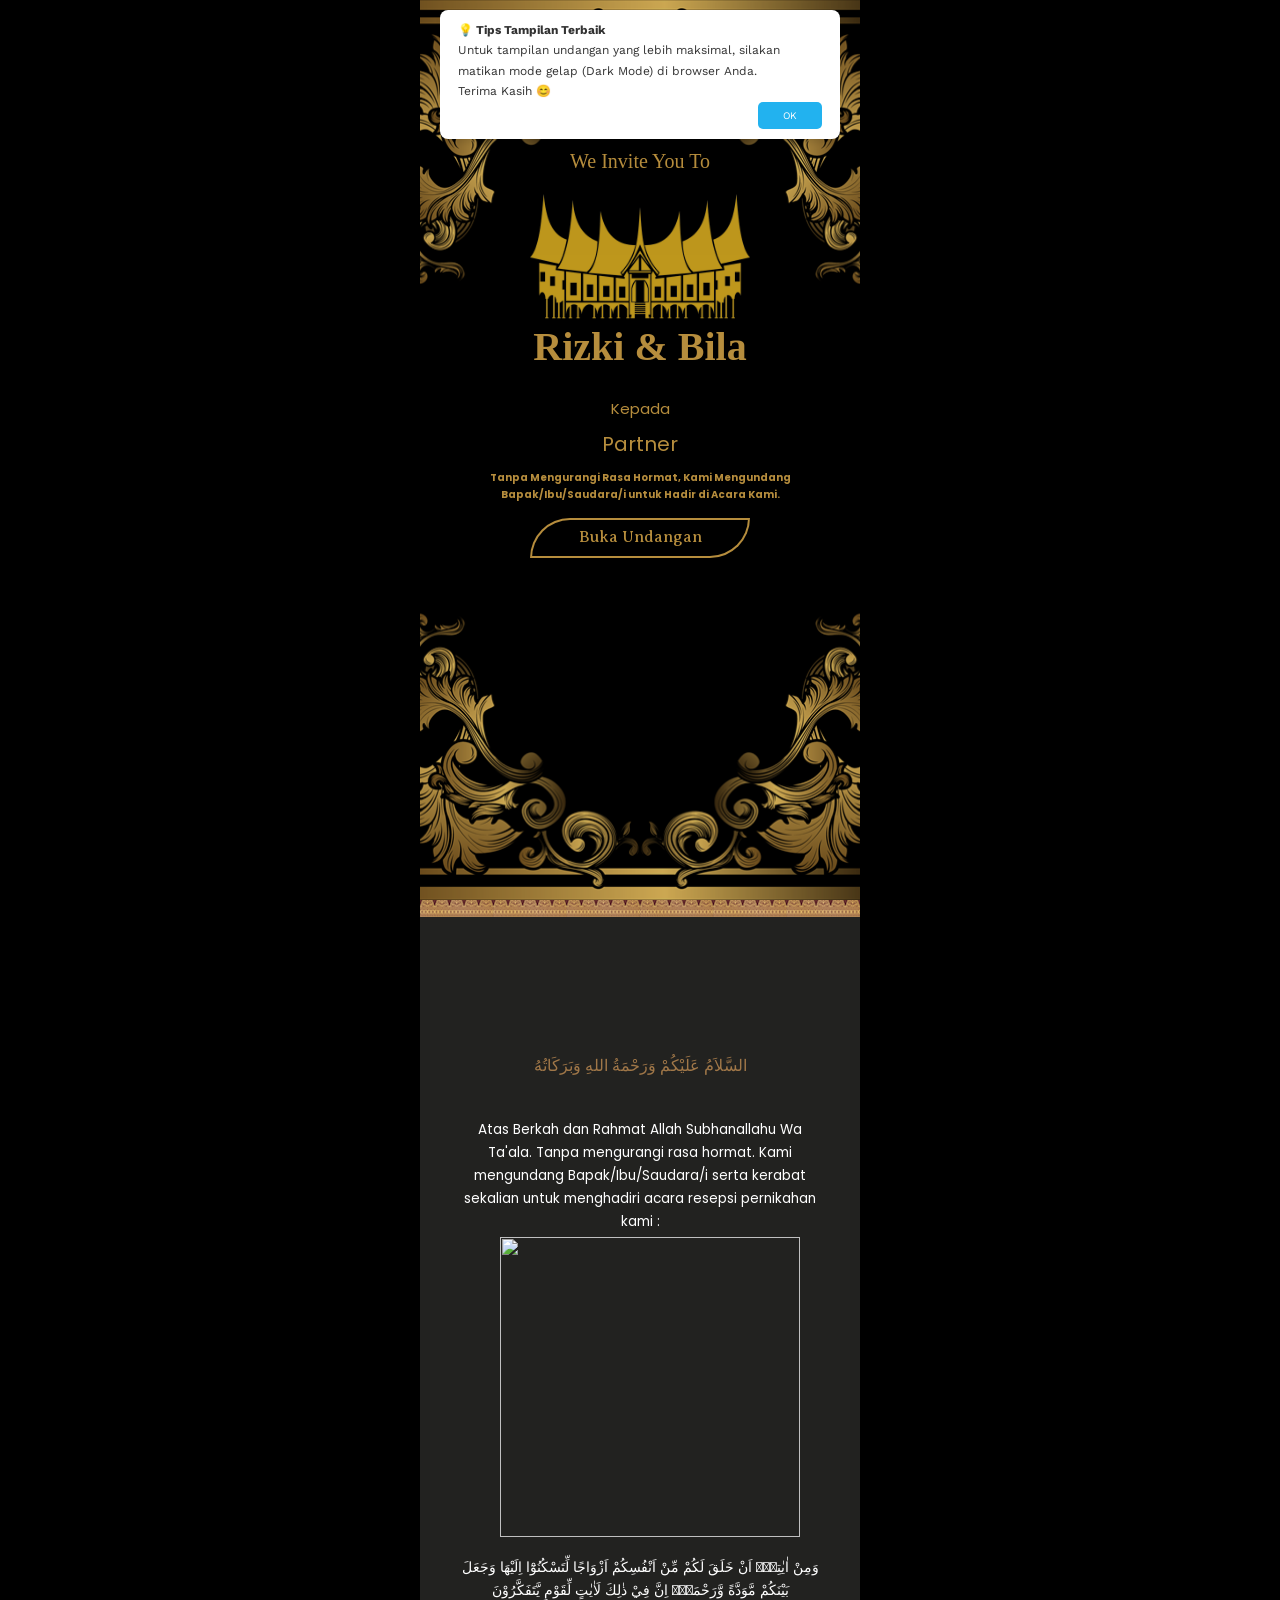
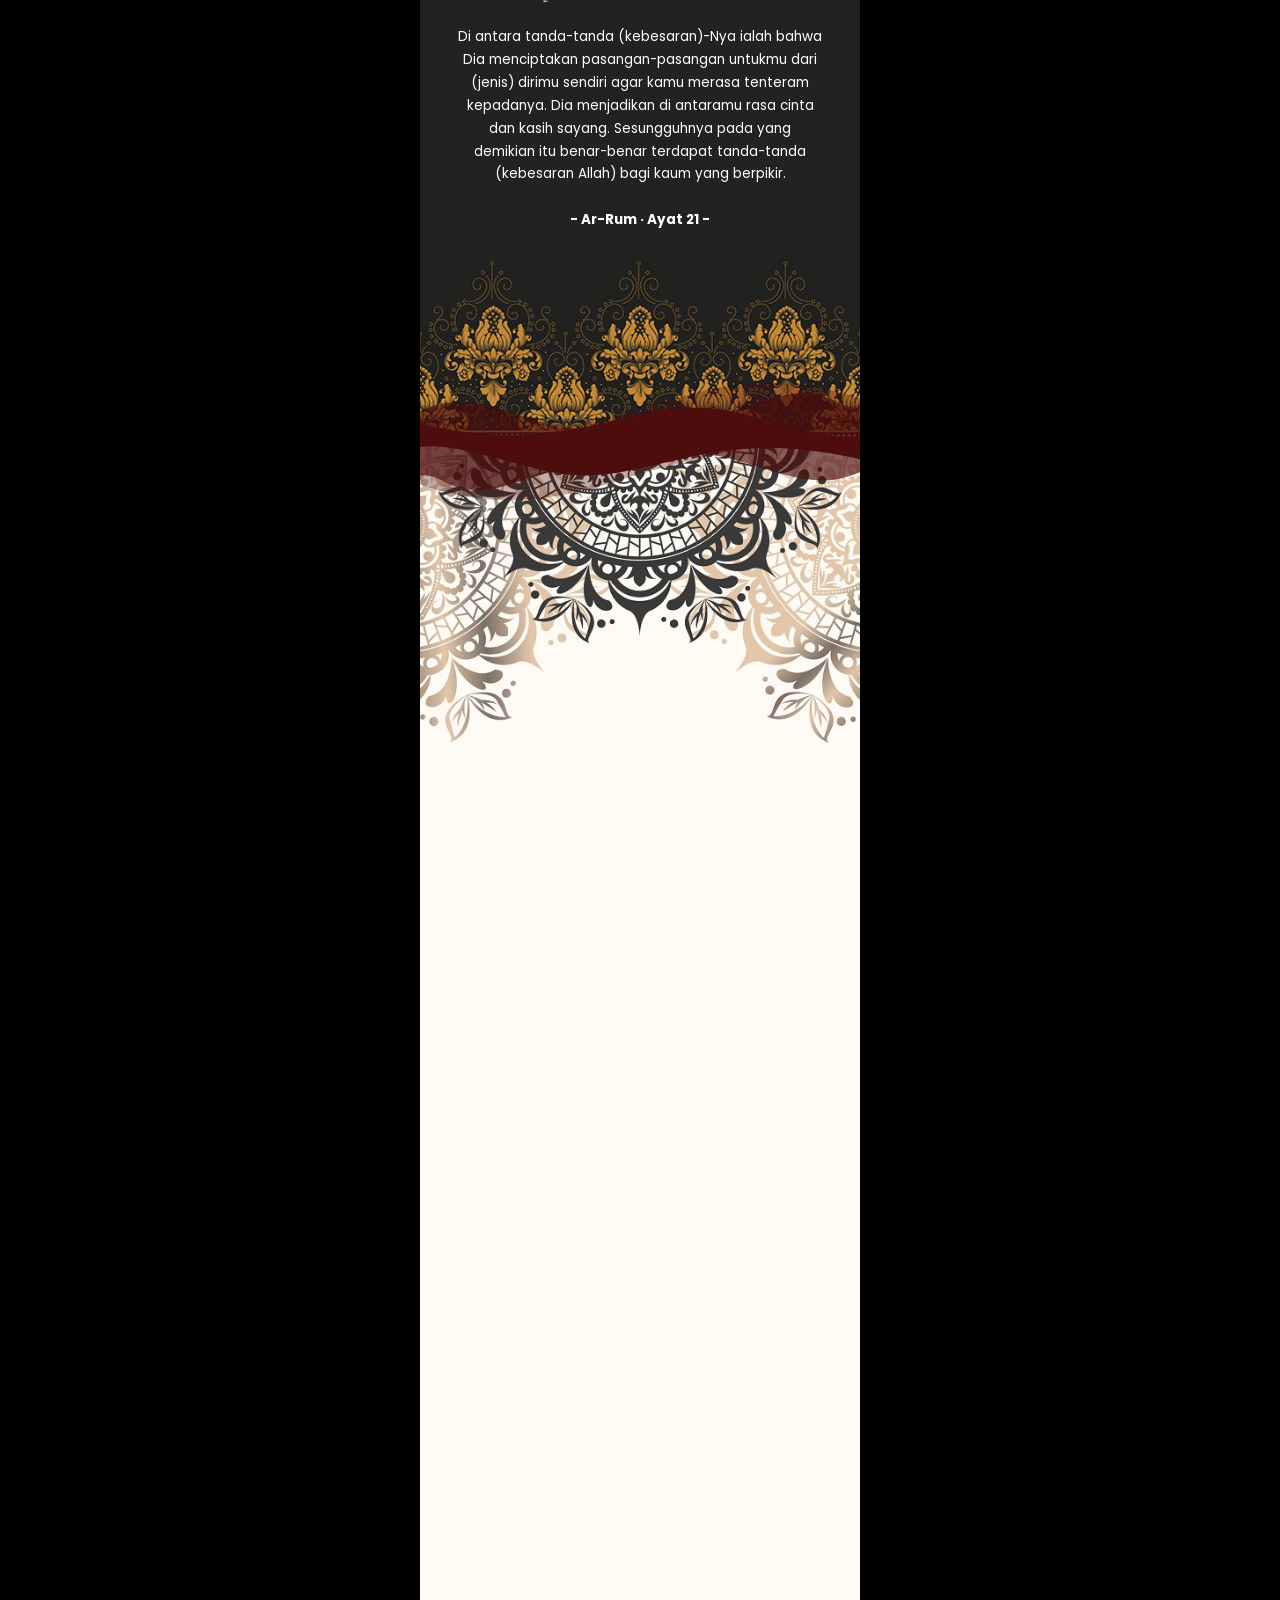
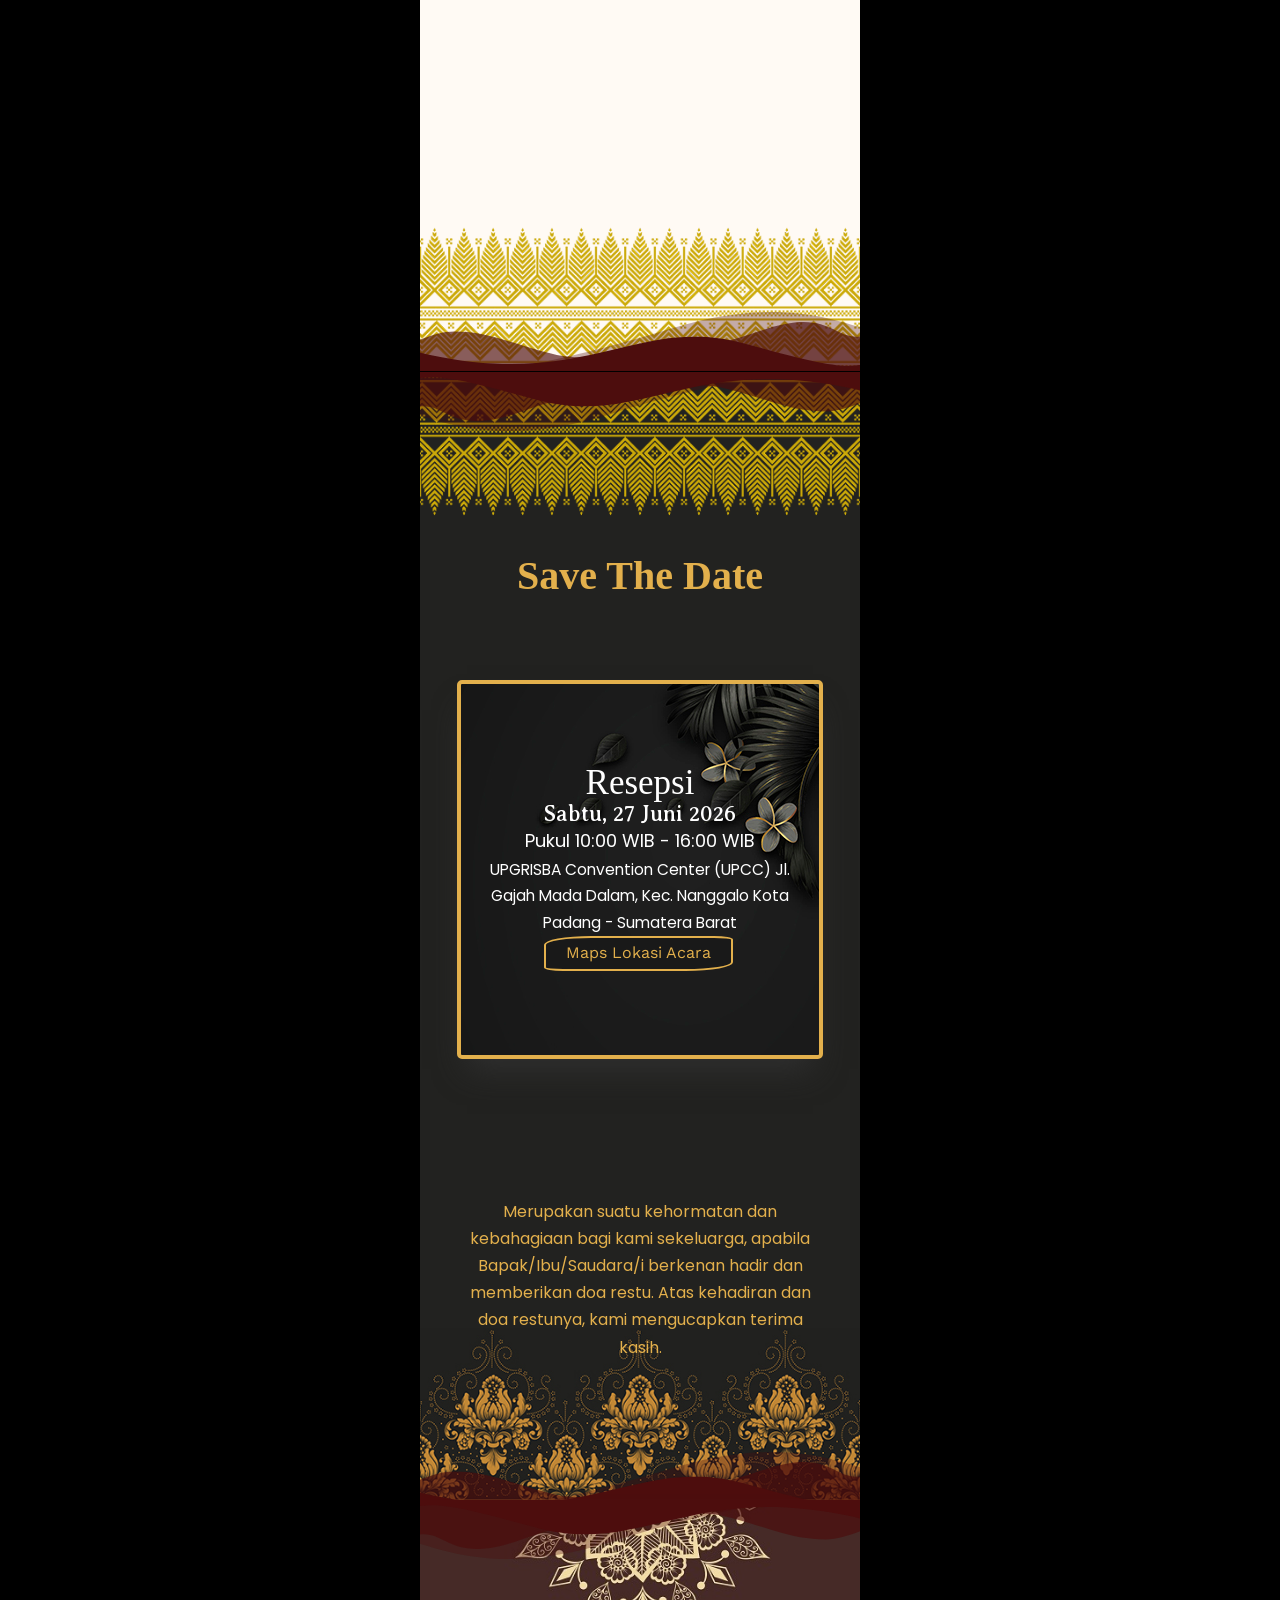
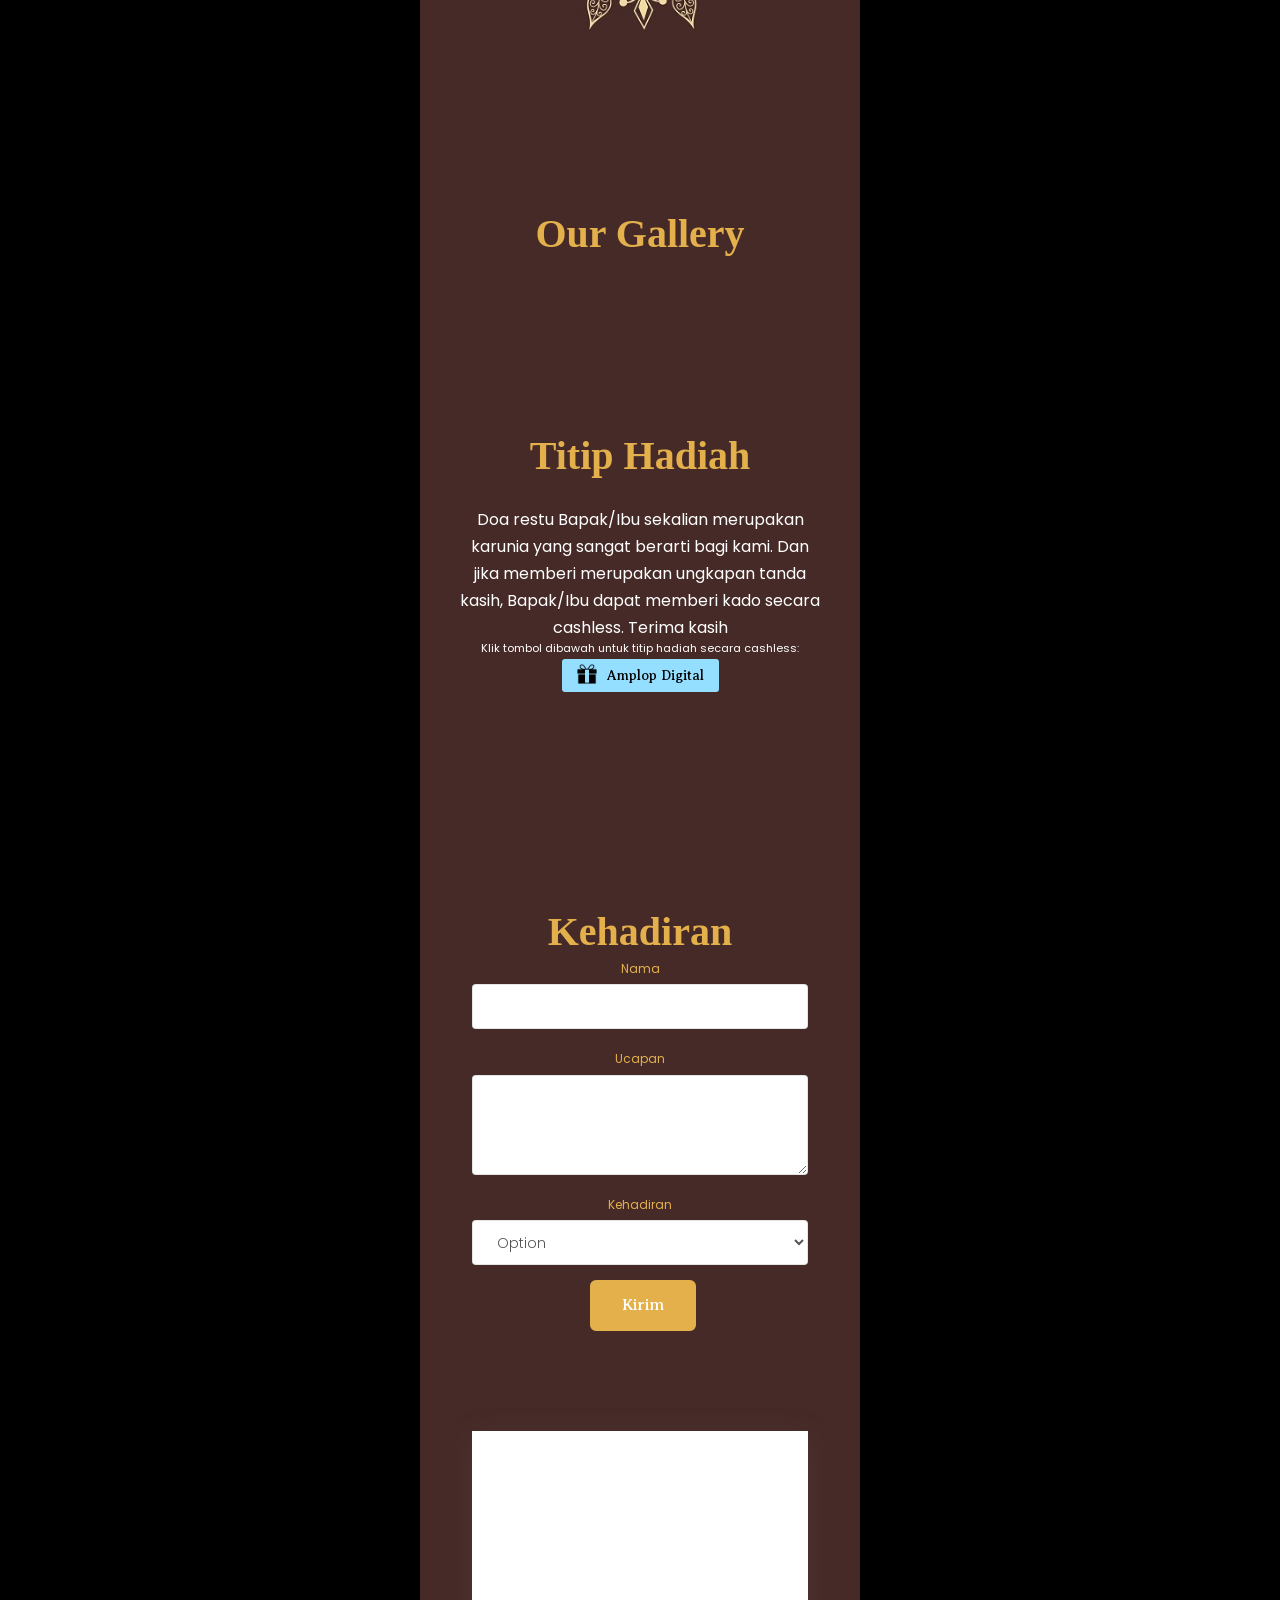
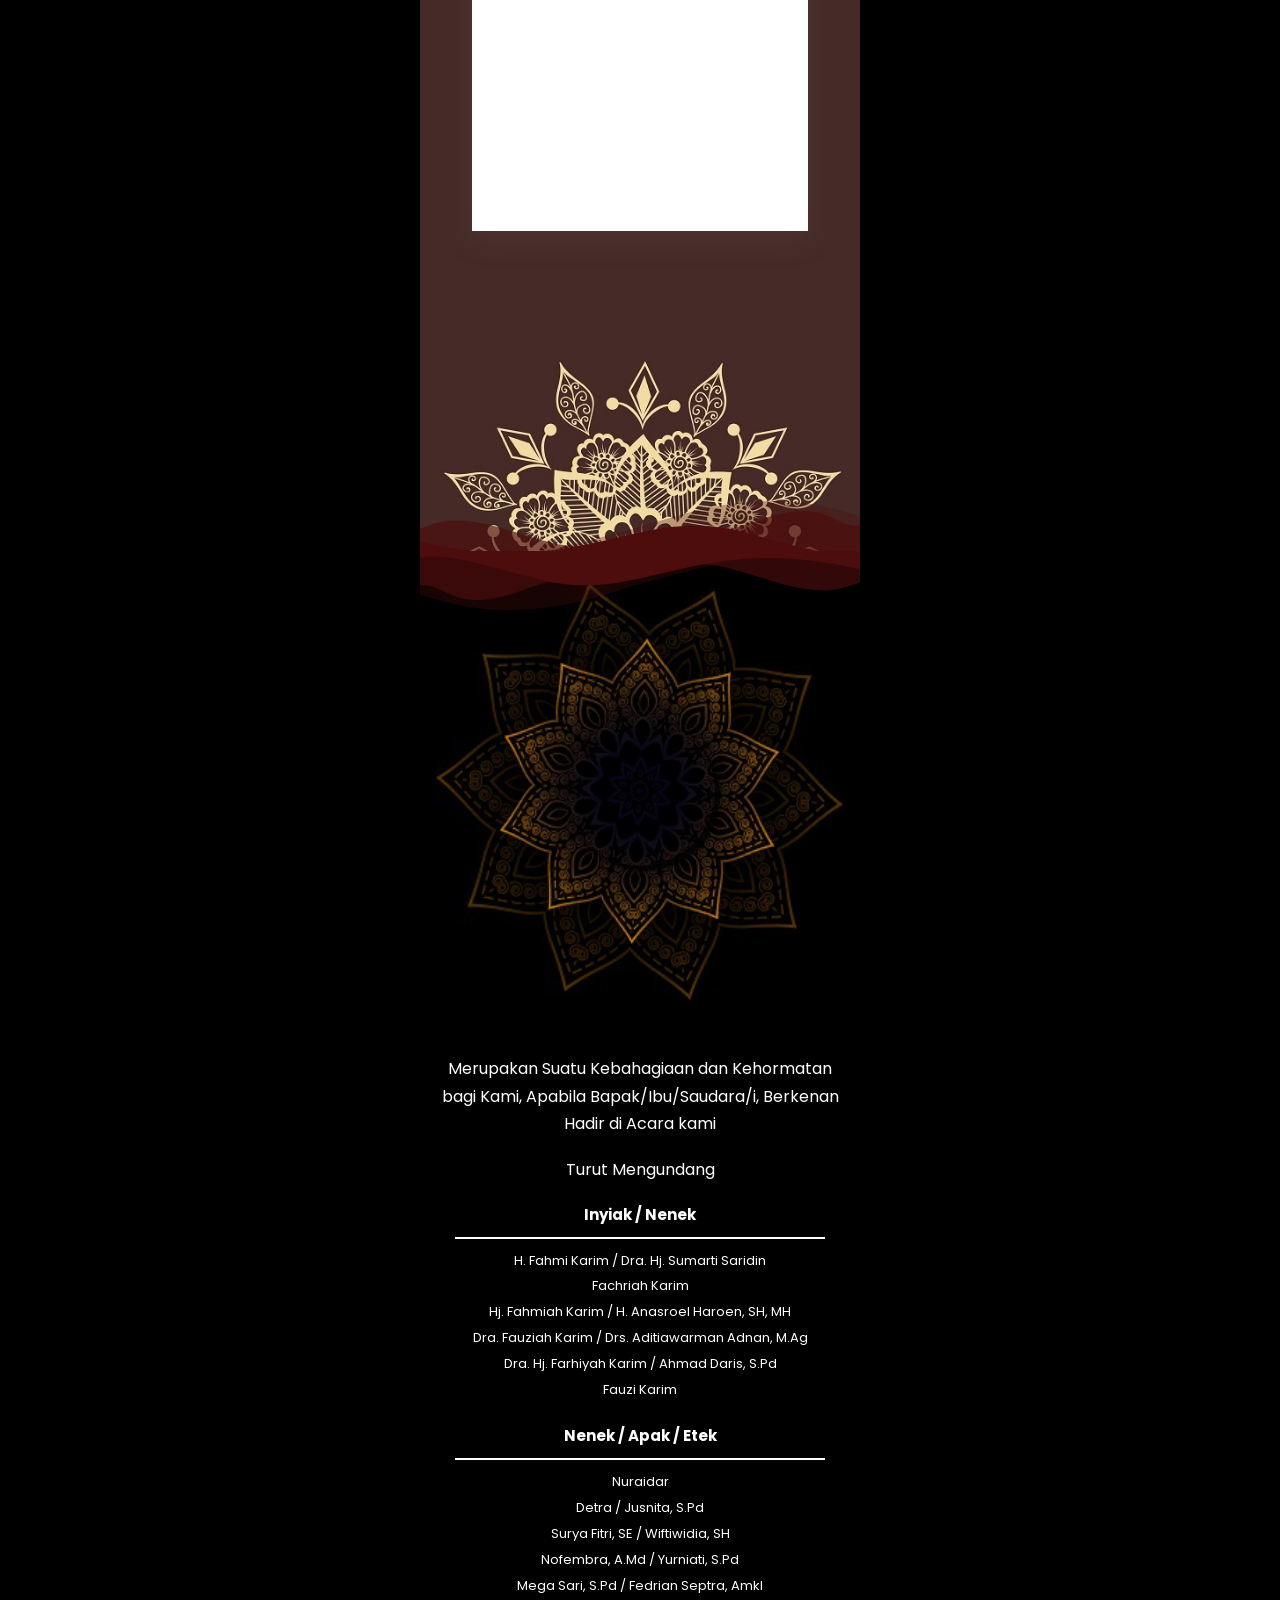
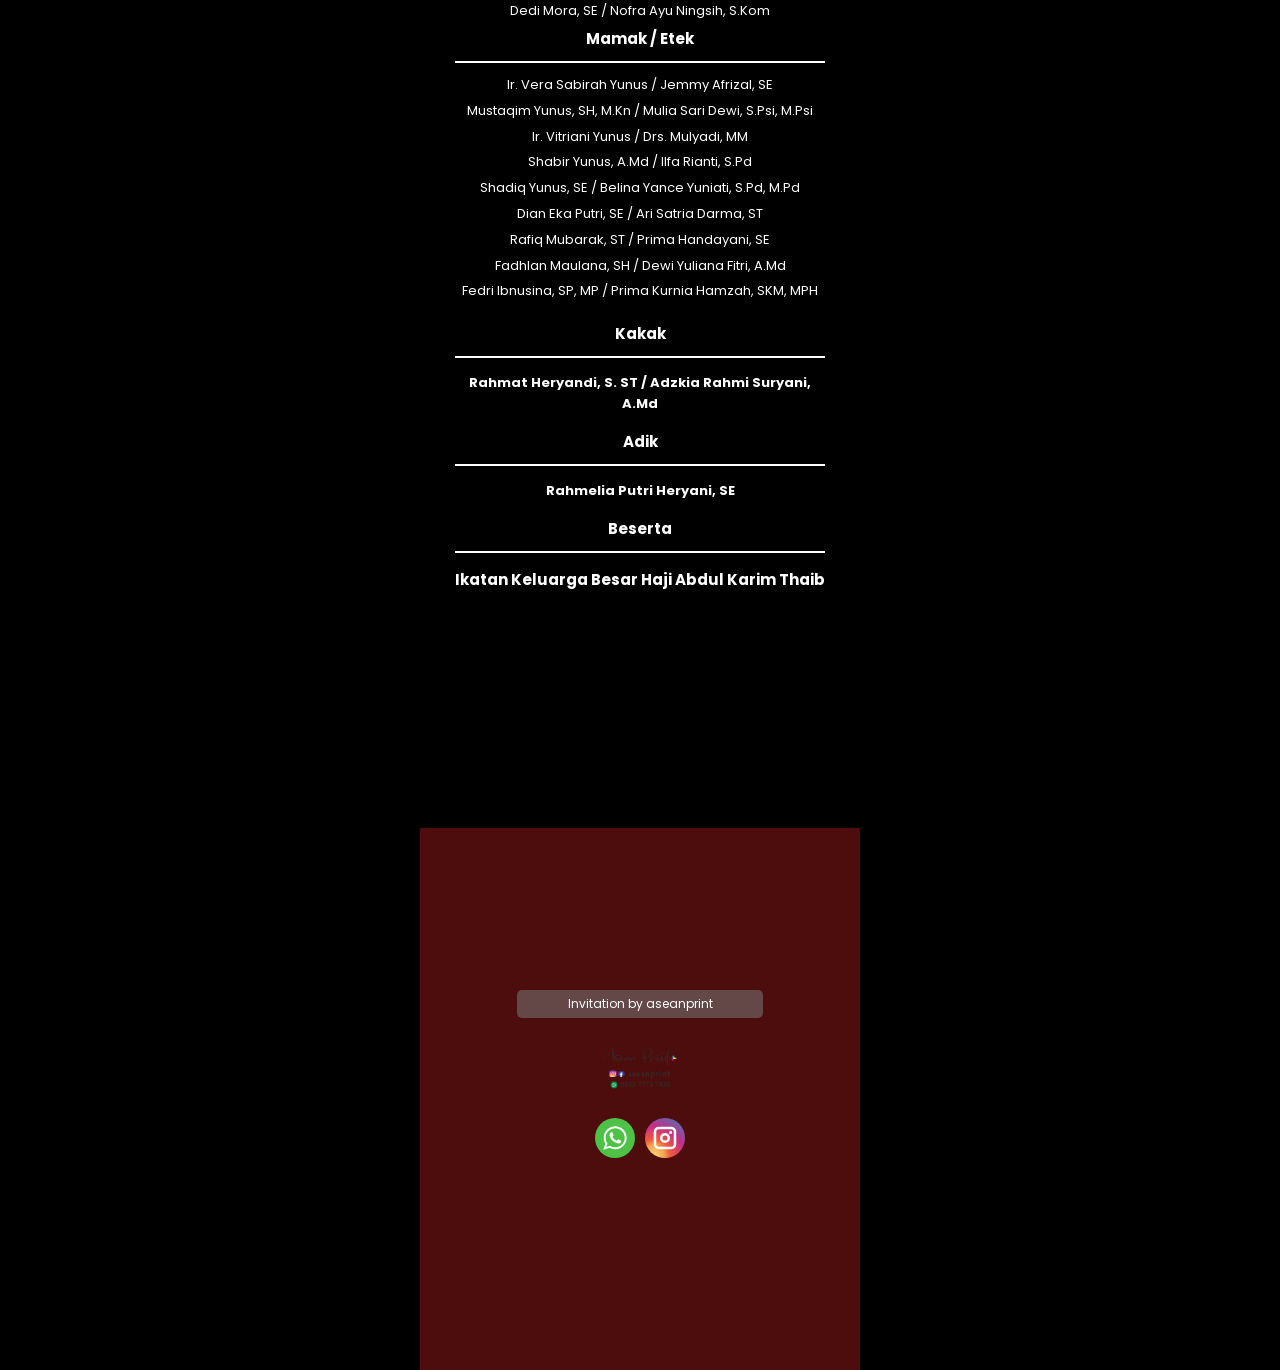
==== commit a2d5cd7c: "tambahan fitur nama tamu" ====
--- a/indoinvite.com/s/1369801/undangan/indexbcb8.html
+++ b/indoinvite.com/s/1369801/undangan/indexbcb8.html
@@ -1021,8 +1021,6 @@
 </head>
 
 <body>
-    <!-- MODAL BANTU BAYAR -->
-<!-- END MODAL BANTU BAYAR -->
     <div id="fun-div-id1" class="mob-con">
         <div class="overlay-tutor-realtime" id="overlay-tutor-realtime"></div>
 <style>
@@ -2777,8 +2775,8 @@
                     Kepada          
                 </p>
                 <p style="color: #e3b04c !important; font-size: 20px; margin-top: 5px; margin-bottom: 8px">
-                    Farid dan <span id="nama-tamu">Partner</span>
-                </p>
+                <span id="nama-tamu">Partner</span>
+            </p>
                 <p data-aos="zoom-in" id="awal-fun-p-id2"
                     style="margin-top: 14.4px; font-size: 10px; font-weight: bold; width: 85%; margin: 0 auto; padding-bottom: 15px; color: #e3b04c !important;">
                     Tanpa Mengurangi Rasa Hormat, Kami Mengundang Bapak/Ibu/Saudara/i untuk Hadir di Acara Kami.
@@ -3780,6 +3778,15 @@
         if (adsParam) {
             saveAdsParam(adsParam);
         }
+        const namaTamu = urlParams.get('to');
+
+        if (namaTamu) {
+        const elemenNama = document.getElementById('nama-tamu');
+        if (elemenNama) {
+            // decodeURIComponent berfungsi mengubah %20 menjadi spasi normal
+            elemenNama.innerText = decodeURIComponent(namaTamu) + " & Partner";
+            }
+        }
 
         // Expose fungsi ke global scope untuk digunakan komponen lain
         window.getAdsParam = getAdsParam;
@@ -3787,6 +3794,7 @@
 
         // console.log('Ads tracking system initialized');
     }
+    initAdsTracking();
 
     // Auto-initialize saat DOMContentLoaded
     document.addEventListener('DOMContentLoaded', initAdsTracking);
@@ -6239,17 +6247,6 @@
       },
     });
   }
-    // 1. Ambil data parameter dari URL browser
-    const urlParams = new URLSearchParams(window.location.search);
-    
-    // 2. Cari parameter yang bernama 'to'
-    const namaTamu = urlParams.get('to');
-    
-    // 3. Jika parameter 'to' ada isinya, ganti tulisan 'Partner' dengan nama tersebut
-    if (namaTamu) {
-        // Mengubah teks dan merapikan format huruf (menghapus tanda minus/plus jika ada)
-        document.getElementById('nama-tamu').innerText = decodeURIComponent(namaTamu);
-    }
 
   function getYTVideoId(url) {
     let videoId = "";
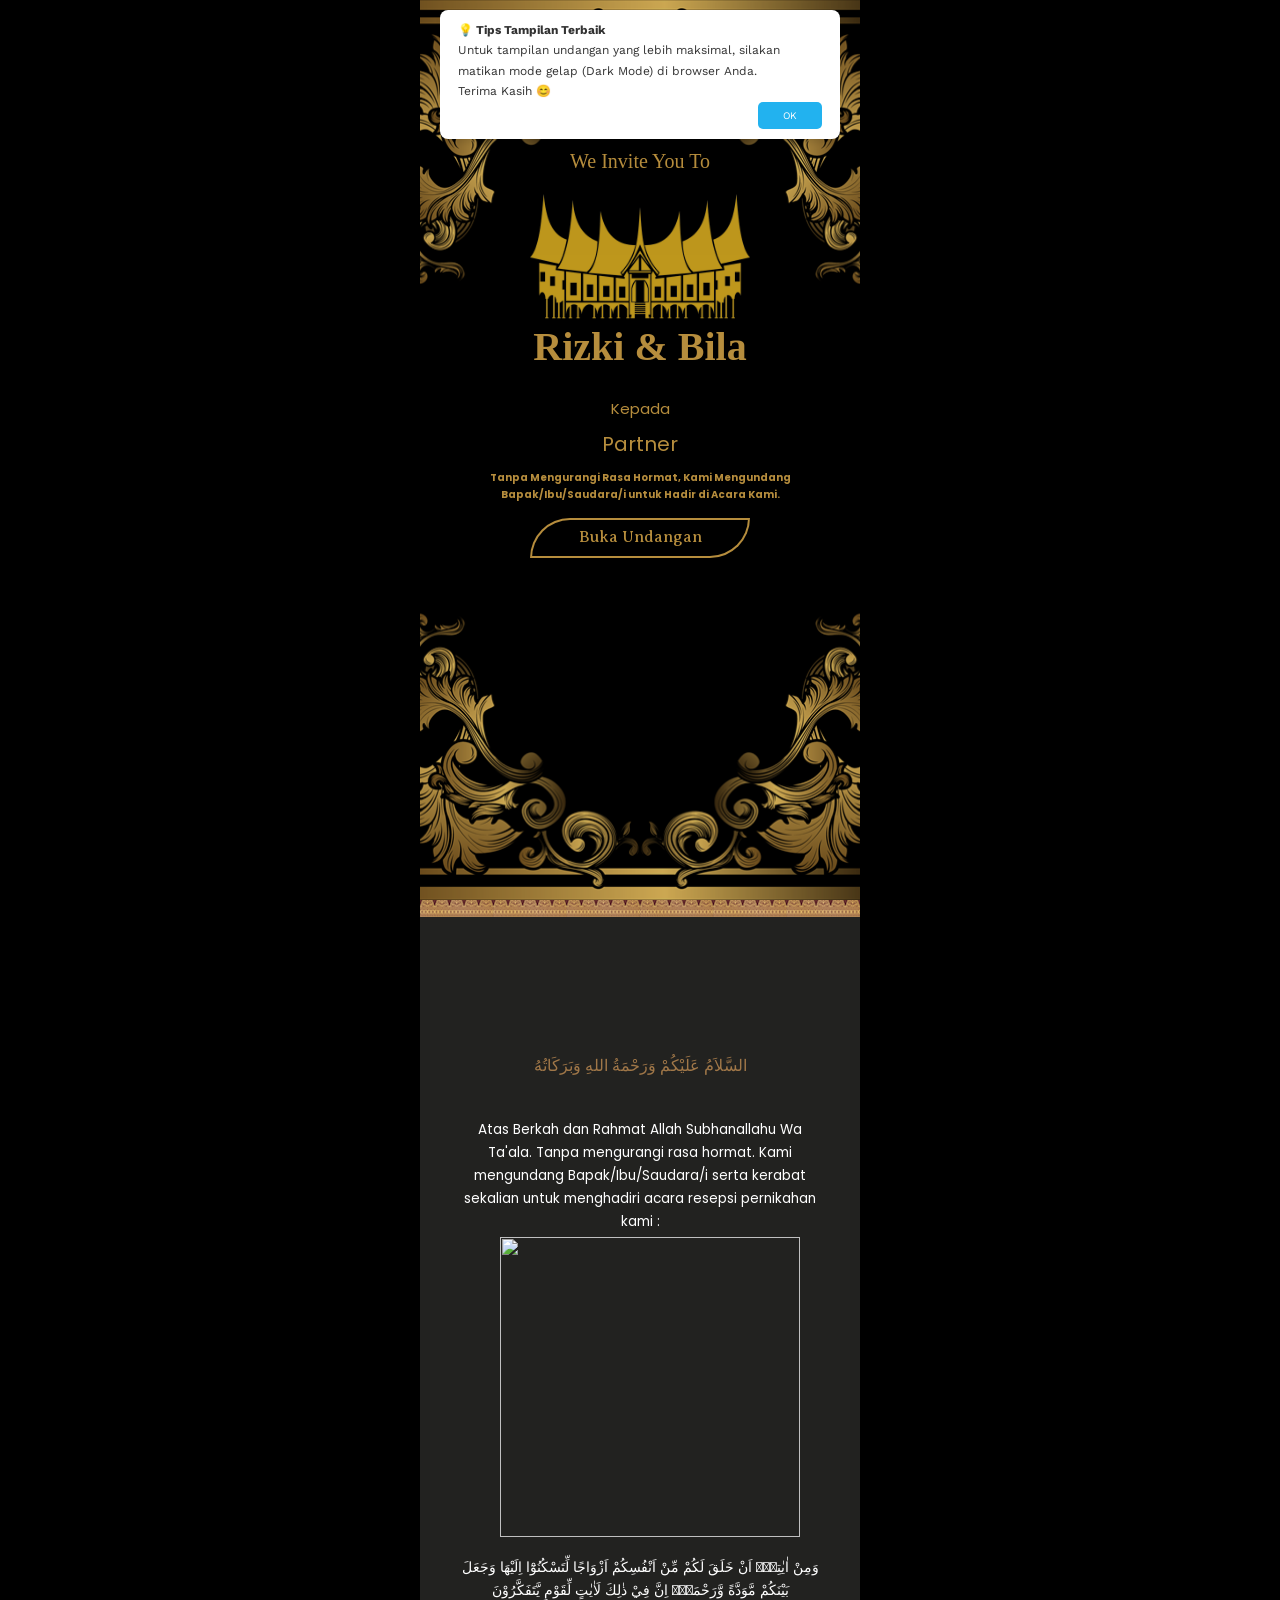
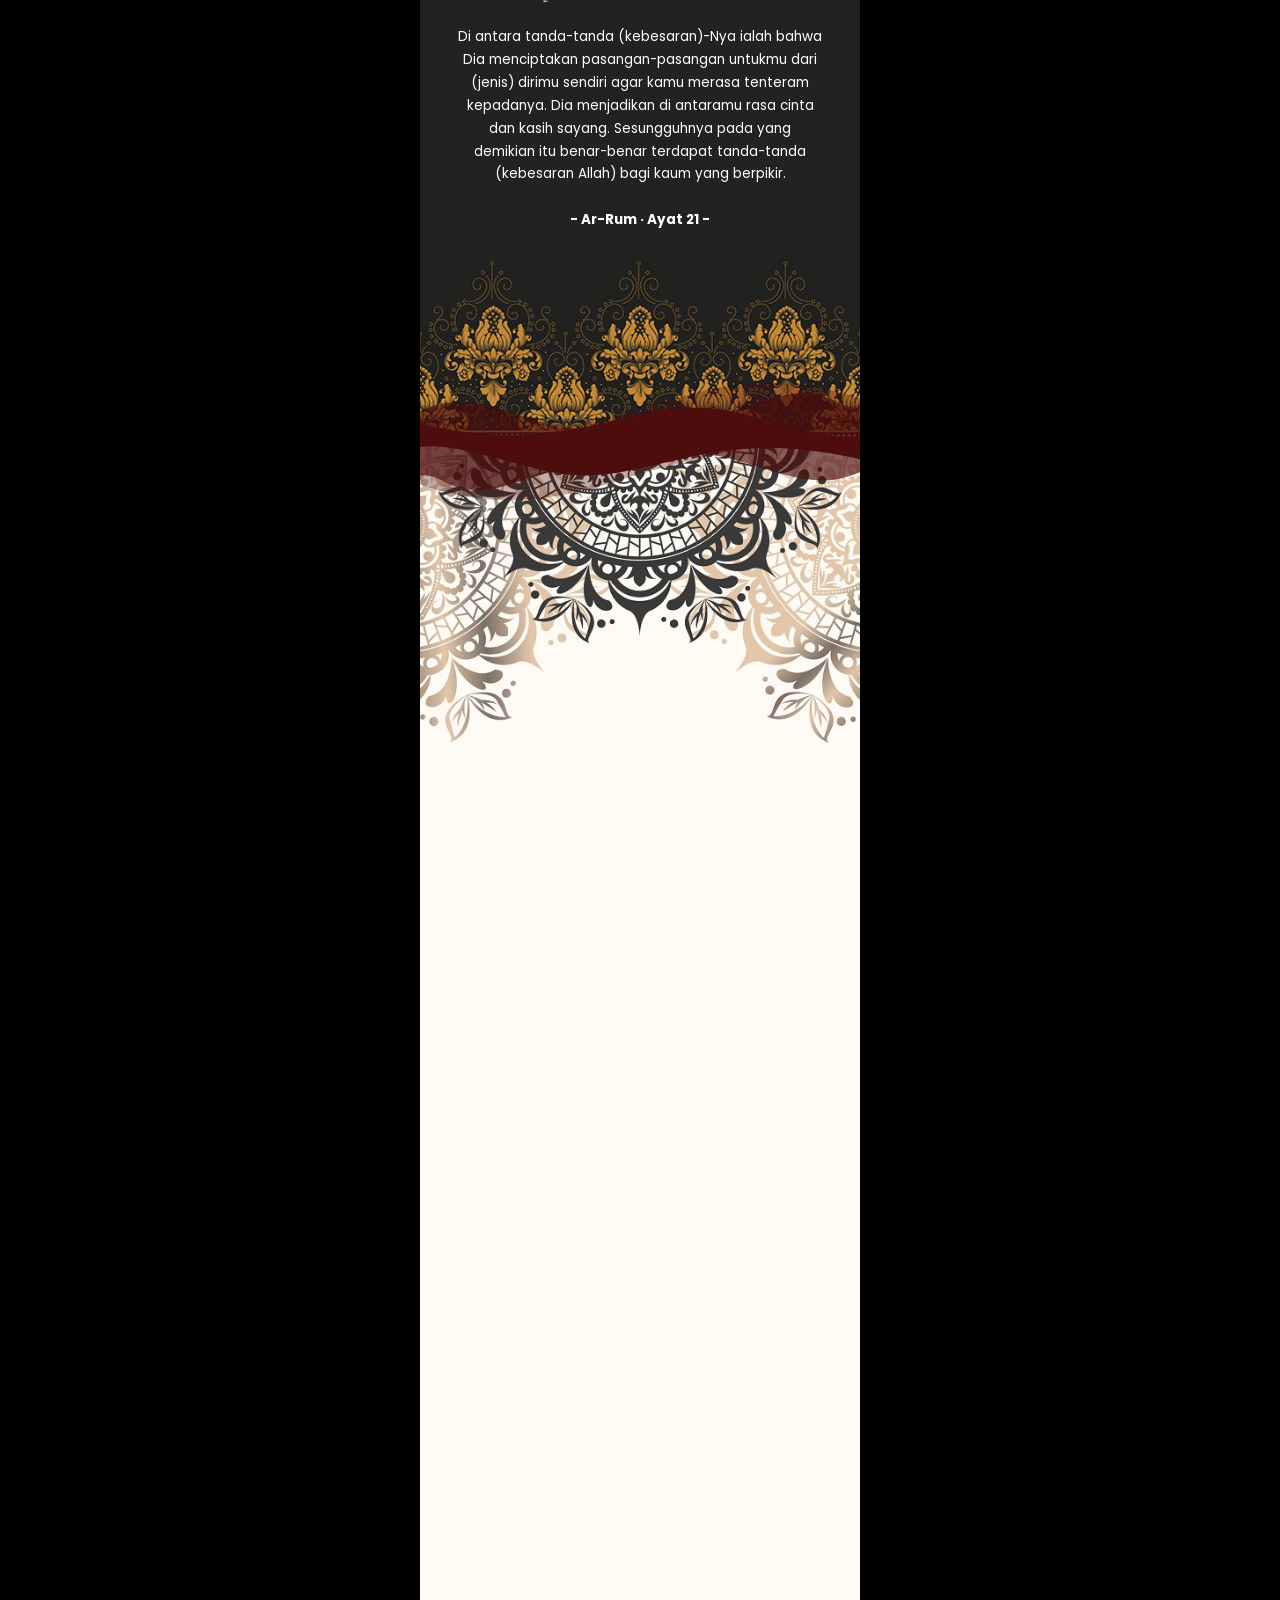
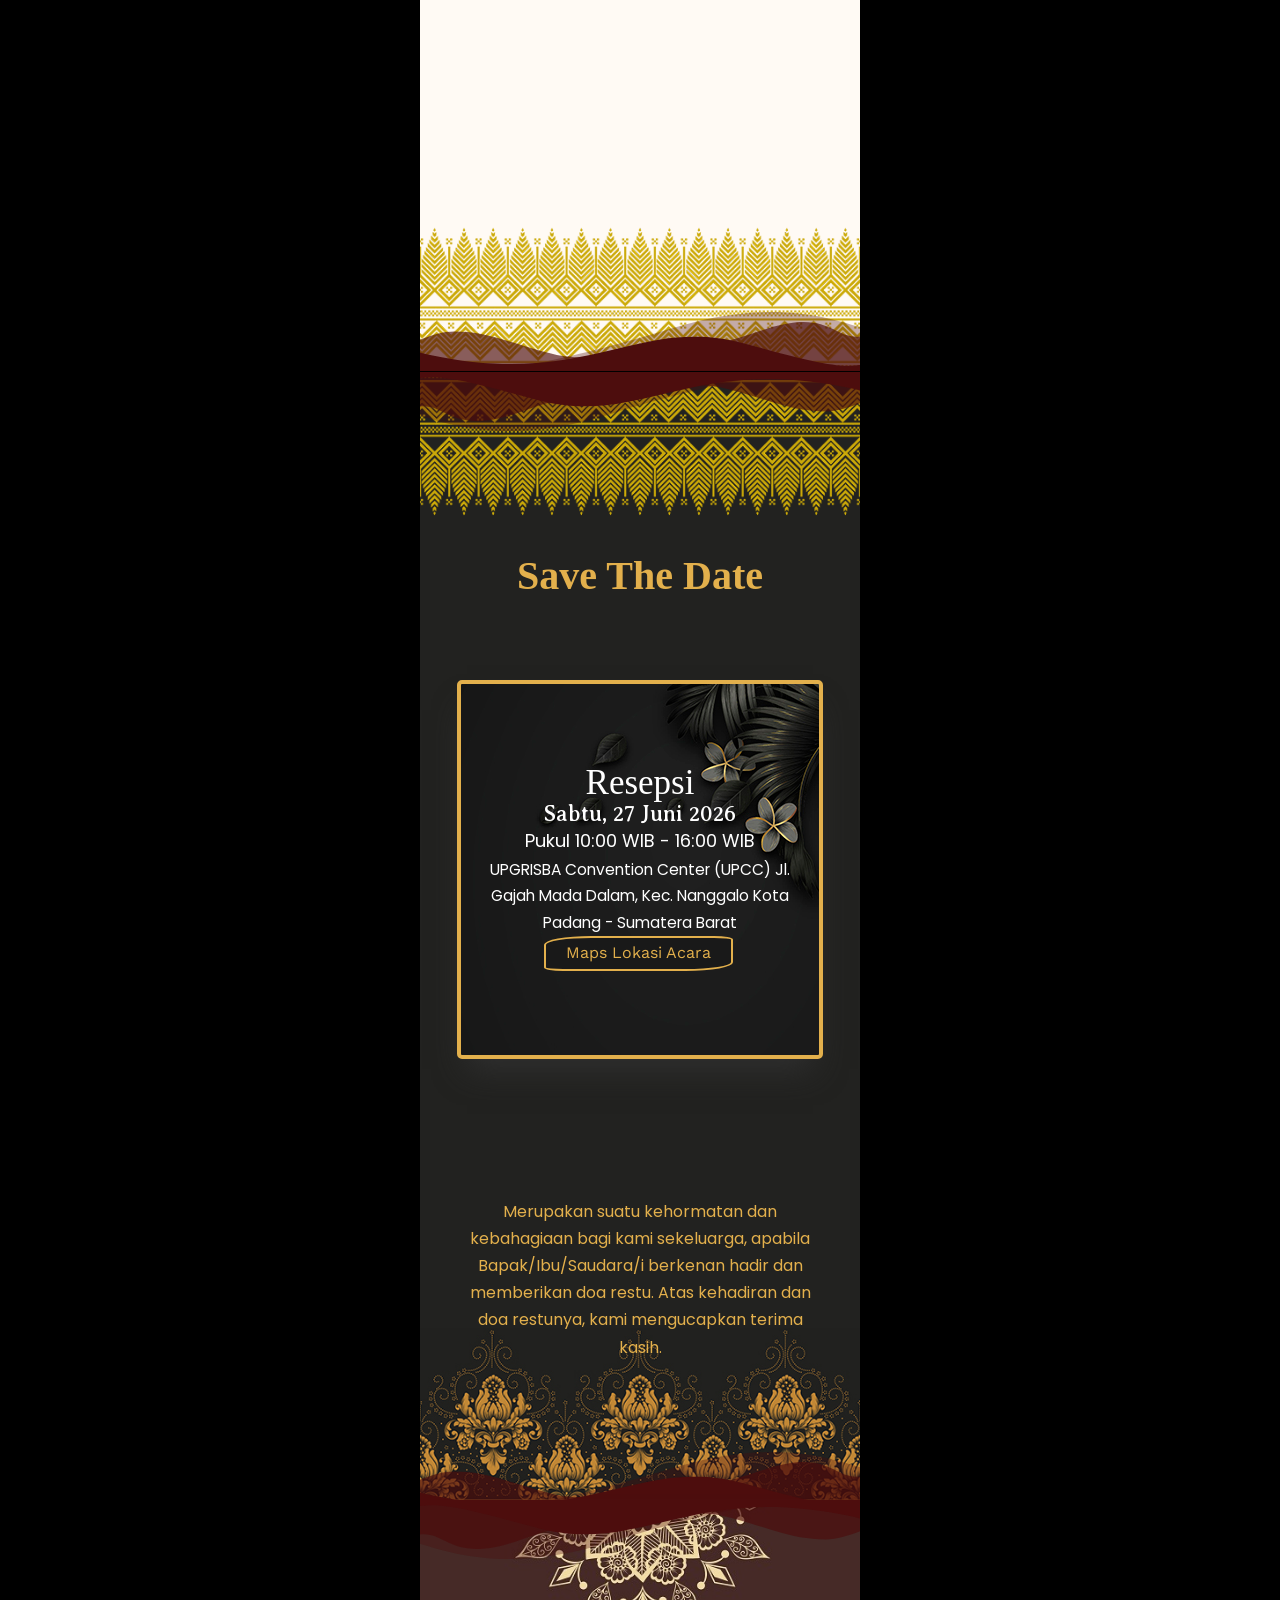
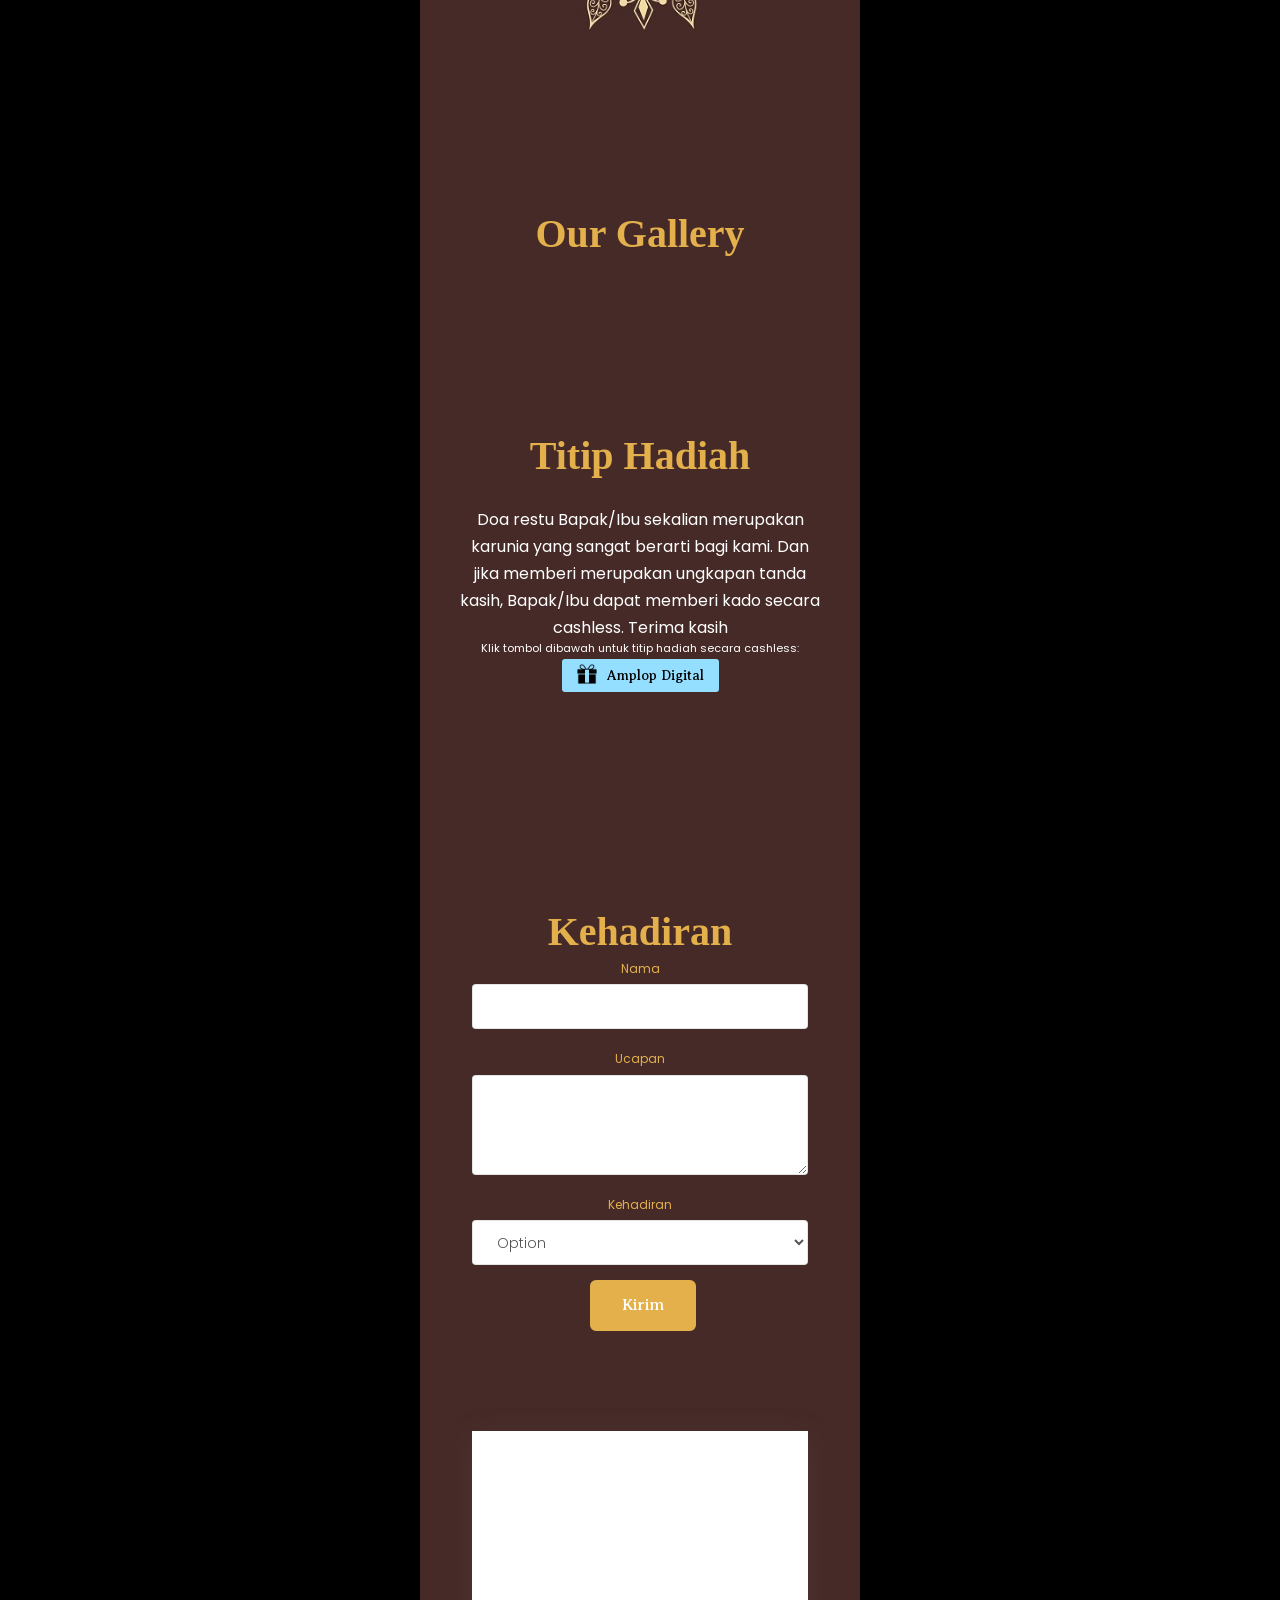
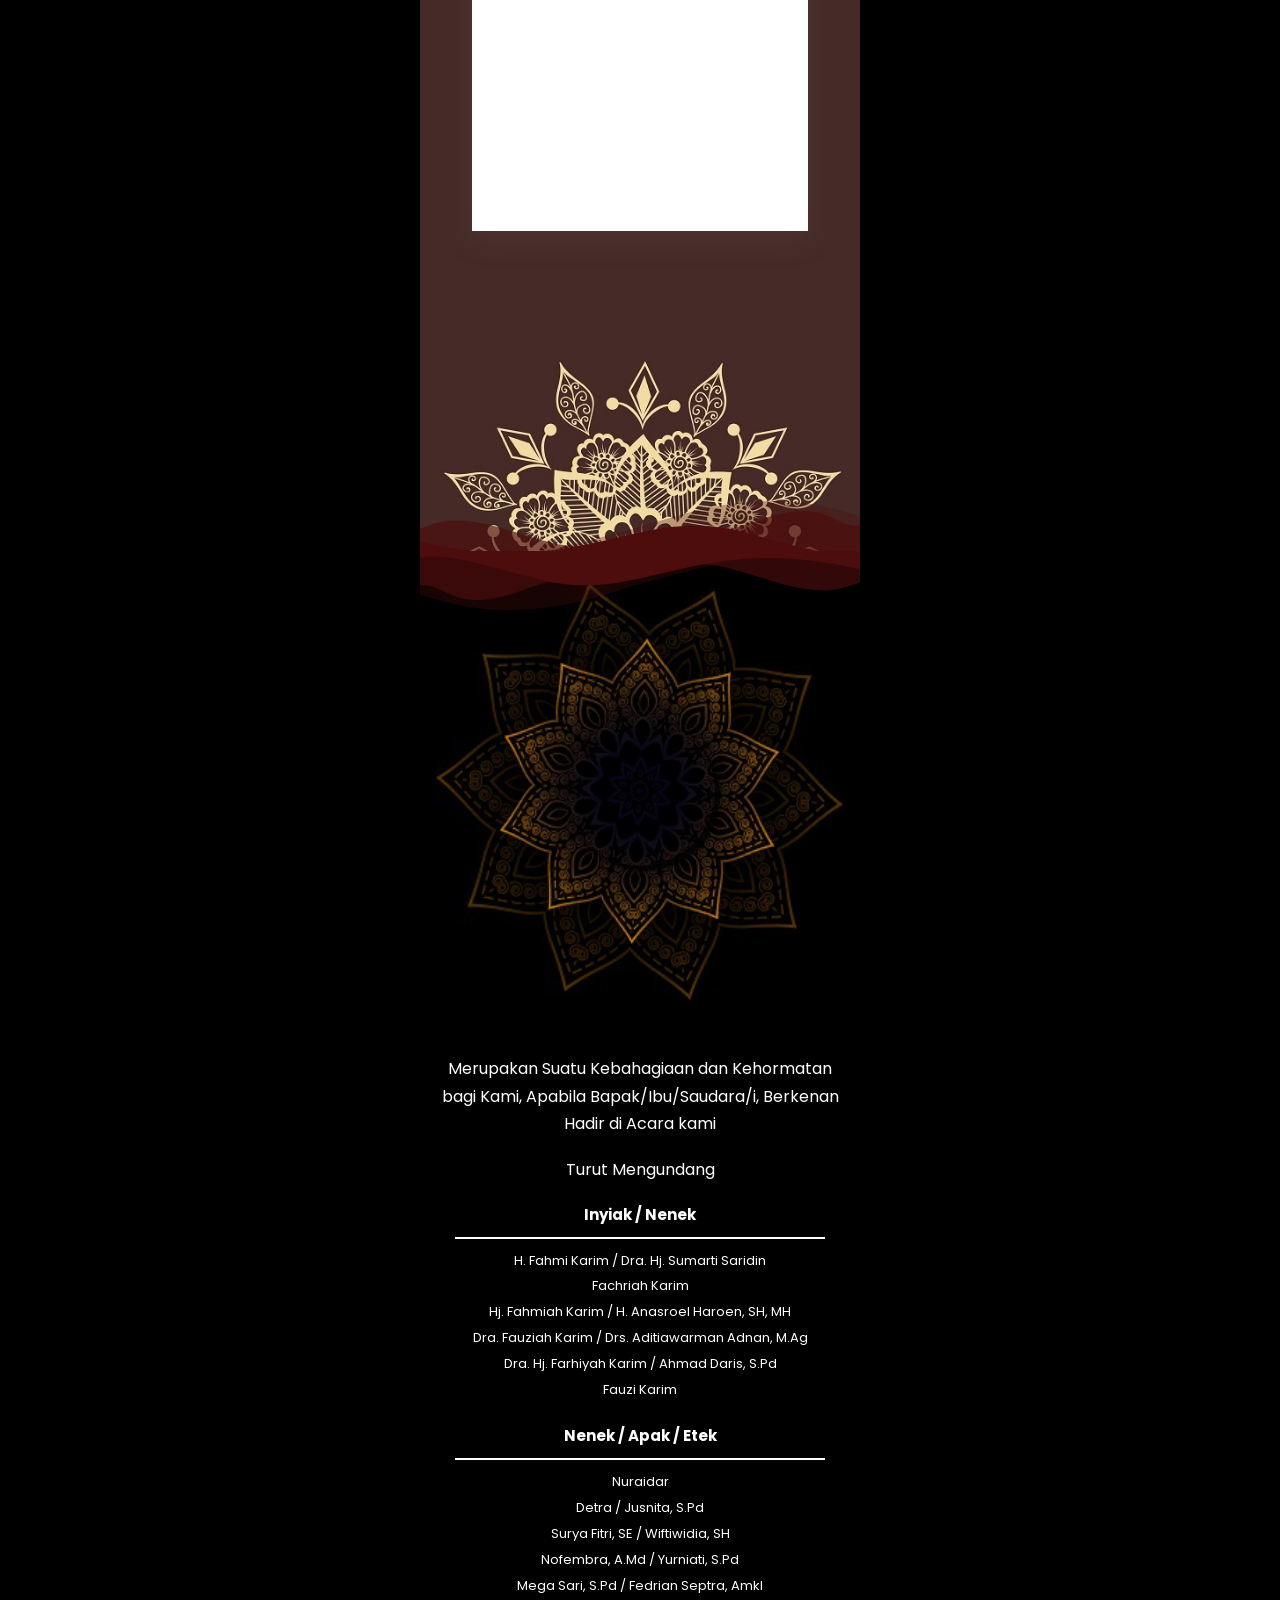
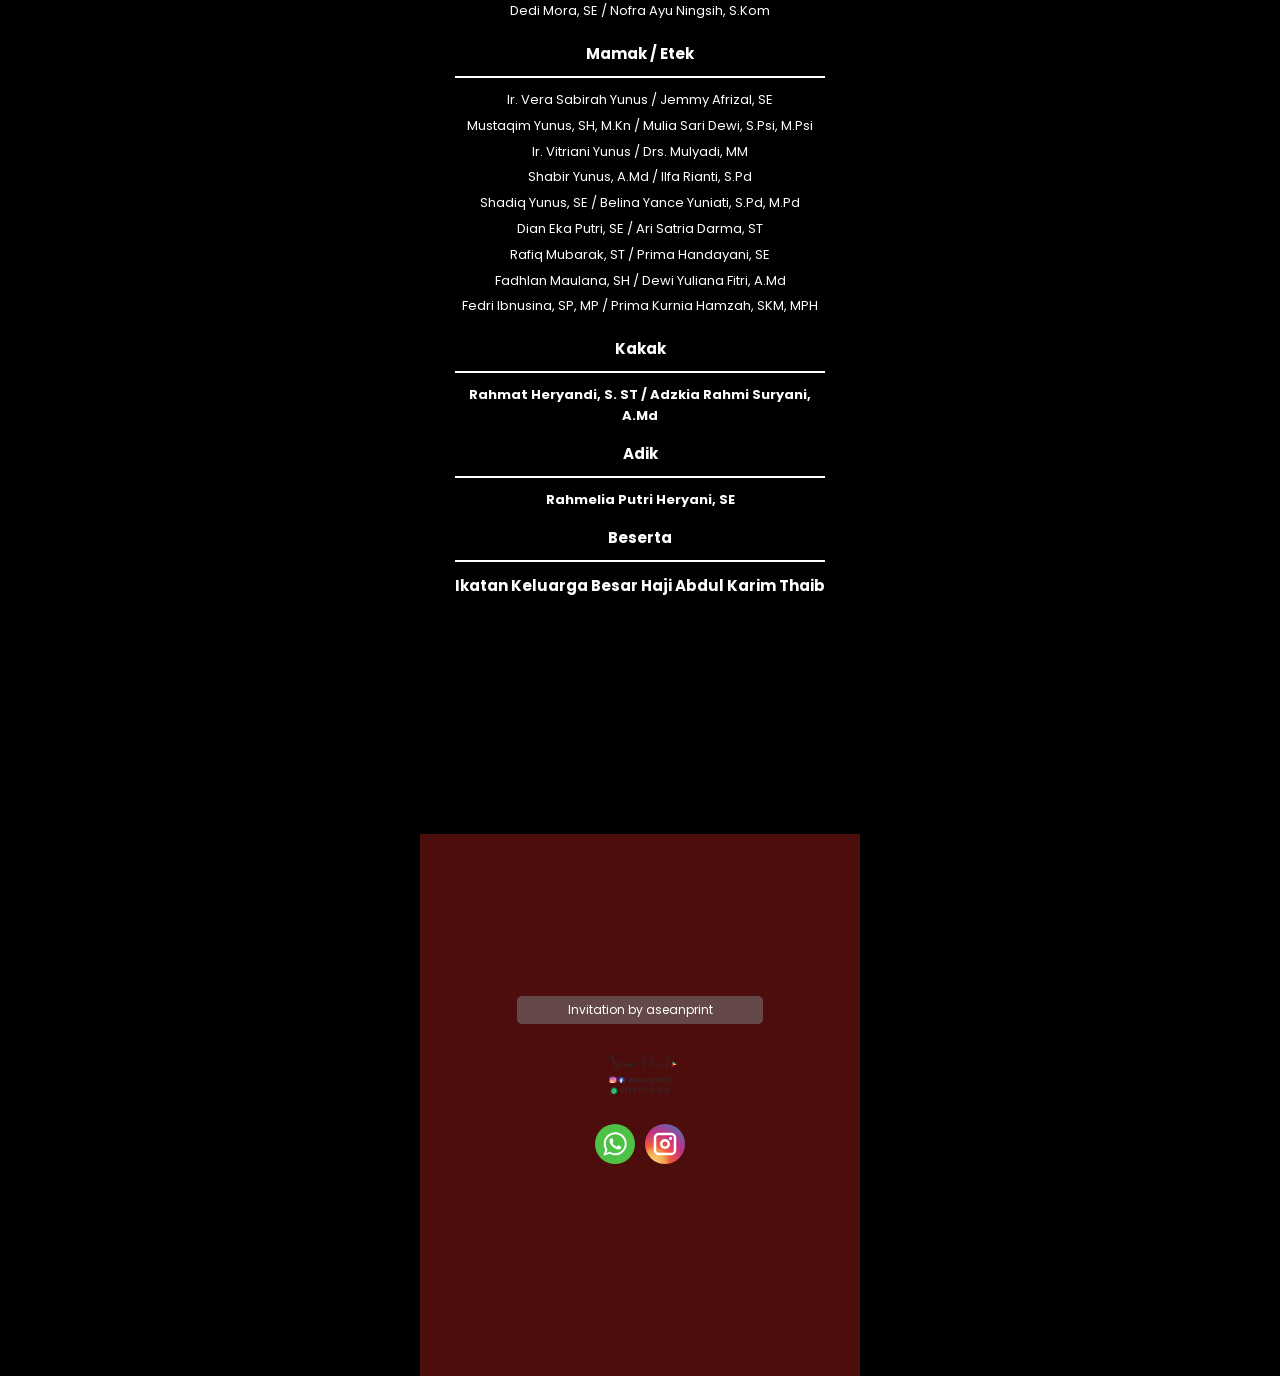
==== commit 5606a26c: "update nama keluarga" ====
--- a/indoinvite.com/s/1369801/undangan/indexbcb8.html
+++ b/indoinvite.com/s/1369801/undangan/indexbcb8.html
@@ -3476,7 +3476,7 @@
             <p>Mega Sari, S.Pd / Fedrian Septra, Amkl</p>
             <p>Dedi Mora, SE / Nofra Ayu Ningsih, S.Kom</p>
         
-            <p style="font-size: 15px; font-weight: bold; color: #ffffff; margin-bottom: 12px; border-bottom: 2px solid #ffffff; padding-bottom: 10px;">Mamak / Etek</p>
+            <p style="font-size: 15px; font-weight: bold; color: #ffffff; ; margin-top : 20px; margin-bottom: 12px; border-bottom: 2px solid #ffffff; padding-bottom: 10px;">Mamak / Etek</p>
             <p>Ir. Vera Sabirah Yunus / Jemmy Afrizal, SE</p>
             <p>Mustaqim Yunus, SH, M.Kn / Mulia Sari Dewi, S.Psi, M.Psi</p>
             <p>Ir. Vitriani Yunus / Drs. Mulyadi, MM</p>
@@ -3489,13 +3489,13 @@
     </div>
 
         <div class="family-center" style="font-size: 15px; font-weight: bold; color: #ffffff; margin-bottom: 12px;">
-            <p style="font-size: 15px; font-weight: bold; color: #ffffff; margin-bottom: 15px; margin-top: 15px; border-bottom: 2px solid #ffffff; padding-bottom: 10px;">Kakak</p>
+            <p style="font-size: 15px; font-weight: bold; color: #ffffff; margin-bottom: 12px; margin-top: 15px; border-bottom: 2px solid #ffffff; padding-bottom: 10px;">Kakak</p>
             <p>Rahmat Heryandi, S. ST / Adzkia Rahmi Suryani, A.Md</p>
 
-            <p style="font-size: 15px; font-weight: bold; color: #ffffff; margin-bottom: 15px; margin-top: 15px ; border-bottom: 2px solid #ffffff; padding-bottom: 10px;">Adik</p>
+            <p style="font-size: 15px; font-weight: bold; color: #ffffff; margin-bottom: 12px; margin-top: 15px ; border-bottom: 2px solid #ffffff; padding-bottom: 10px;">Adik</p>
             <p>Rahmelia Putri Heryani, SE</p>
 
-            <p style="font-size: 15px; font-weight: bold; color: #ffffff; margin-bottom: 15px; margin-top: 15px; border-bottom: 2px solid #ffffff; padding-bottom: 10px;">Beserta</p>
+            <p style="font-size: 15px; font-weight: bold; color: #ffffff; margin-bottom: 12px; margin-top: 15px; border-bottom: 2px solid #ffffff; padding-bottom: 10px;">Beserta</p>
             <p class="font-bold" style="font-size: 15px">Ikatan Keluarga Besar Haji Abdul Karim Thaib</p>
         </div>
 
@@ -3778,13 +3778,21 @@
         if (adsParam) {
             saveAdsParam(adsParam);
         }
-        const namaTamu = urlParams.get('to');
+        const namaTamu = urlParams.get('to'); 
 
         if (namaTamu) {
-        const elemenNama = document.getElementById('nama-tamu');
-        if (elemenNama) {
-            // decodeURIComponent berfungsi mengubah %20 menjadi spasi normal
-            elemenNama.innerText = decodeURIComponent(namaTamu) + " & Partner";
+            const elemenNama = document.getElementById('nama-tamu');
+            if (elemenNama) {
+                // 1. Ambil namanya dan ubah ke teks normal (decode spasi)
+                const namaNormal = decodeURIComponent(namaTamu);
+
+                // 2. Fungsi untuk mengubah setiap awal kata menjadi huruf besar (Capitalize)
+                const namaKapital = namaNormal.replace(/\b\w/g, function(karakter) {
+                    return karakter.toUpperCase();
+                });
+
+                // 3. Gabungkan nama yang sudah rapi dengan teks " & Partner"
+                elemenNama.innerText = namaKapital + " & Partner";
             }
         }
 
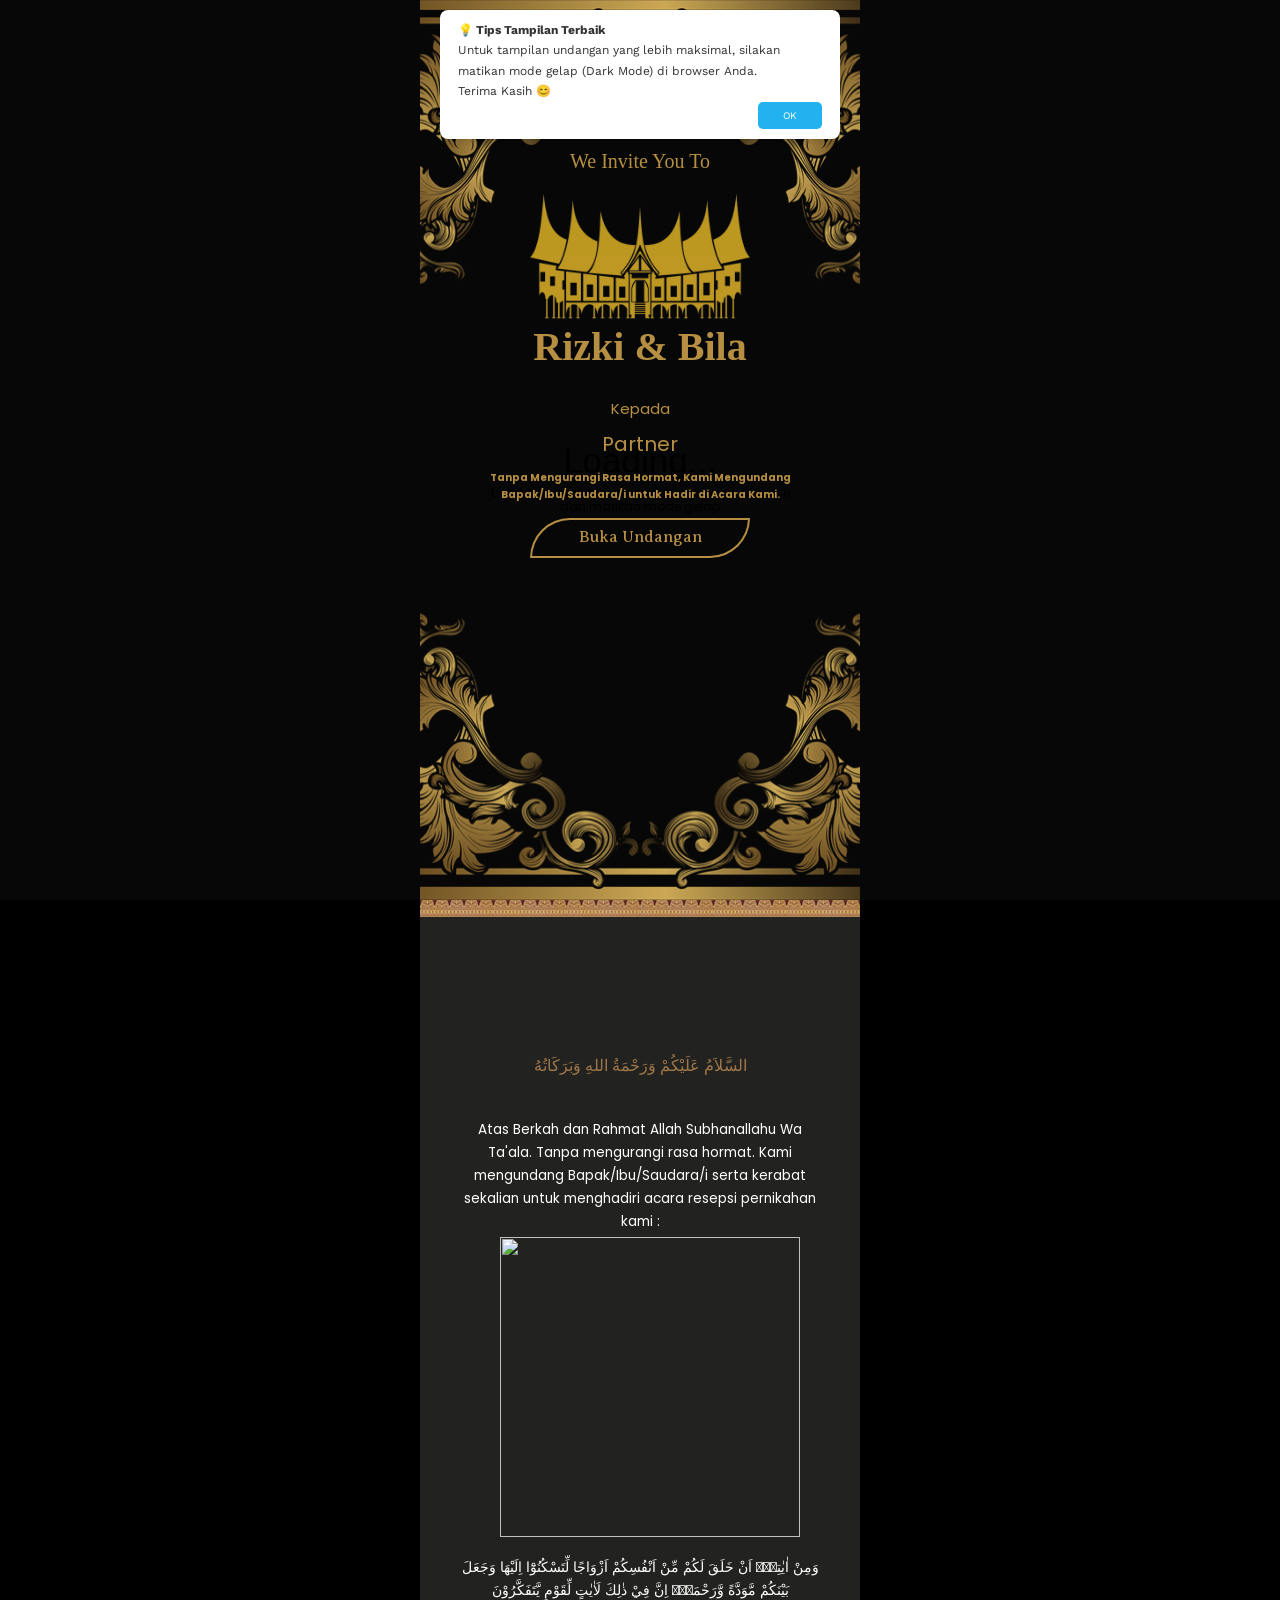
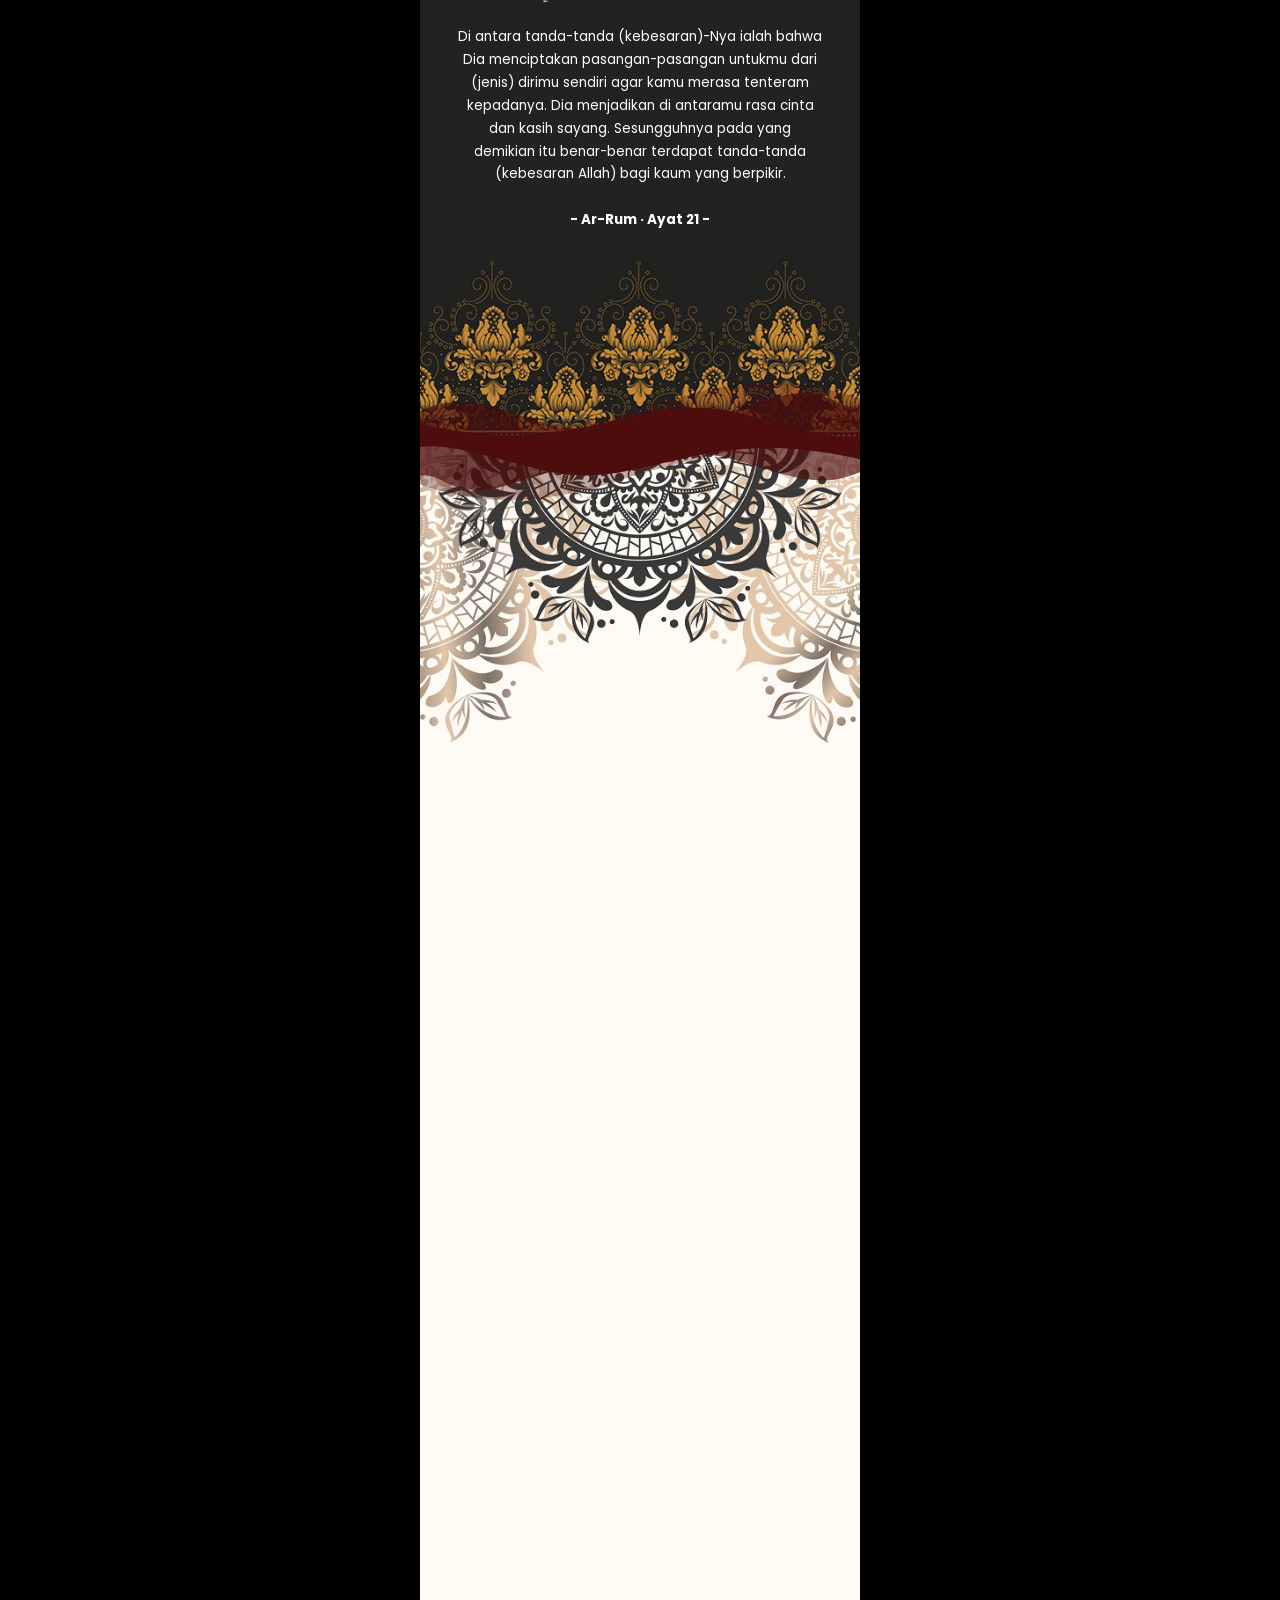
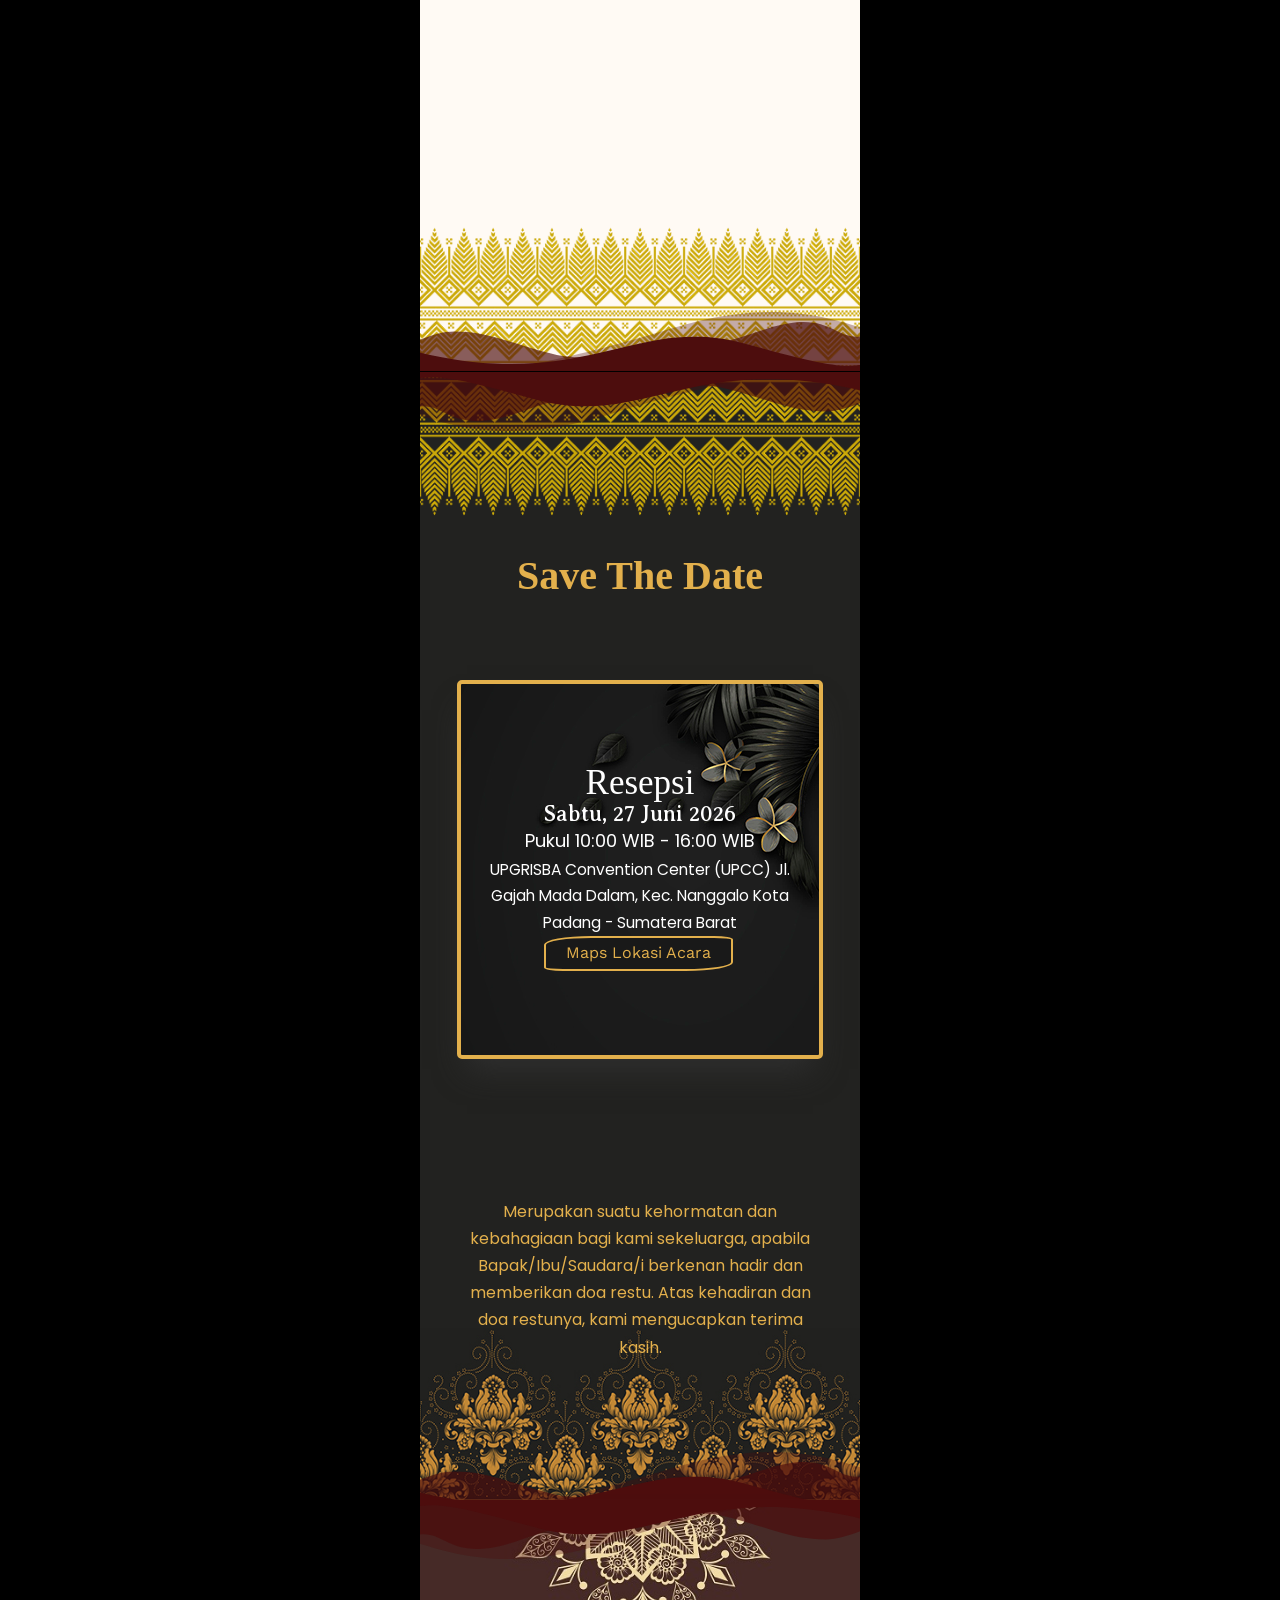
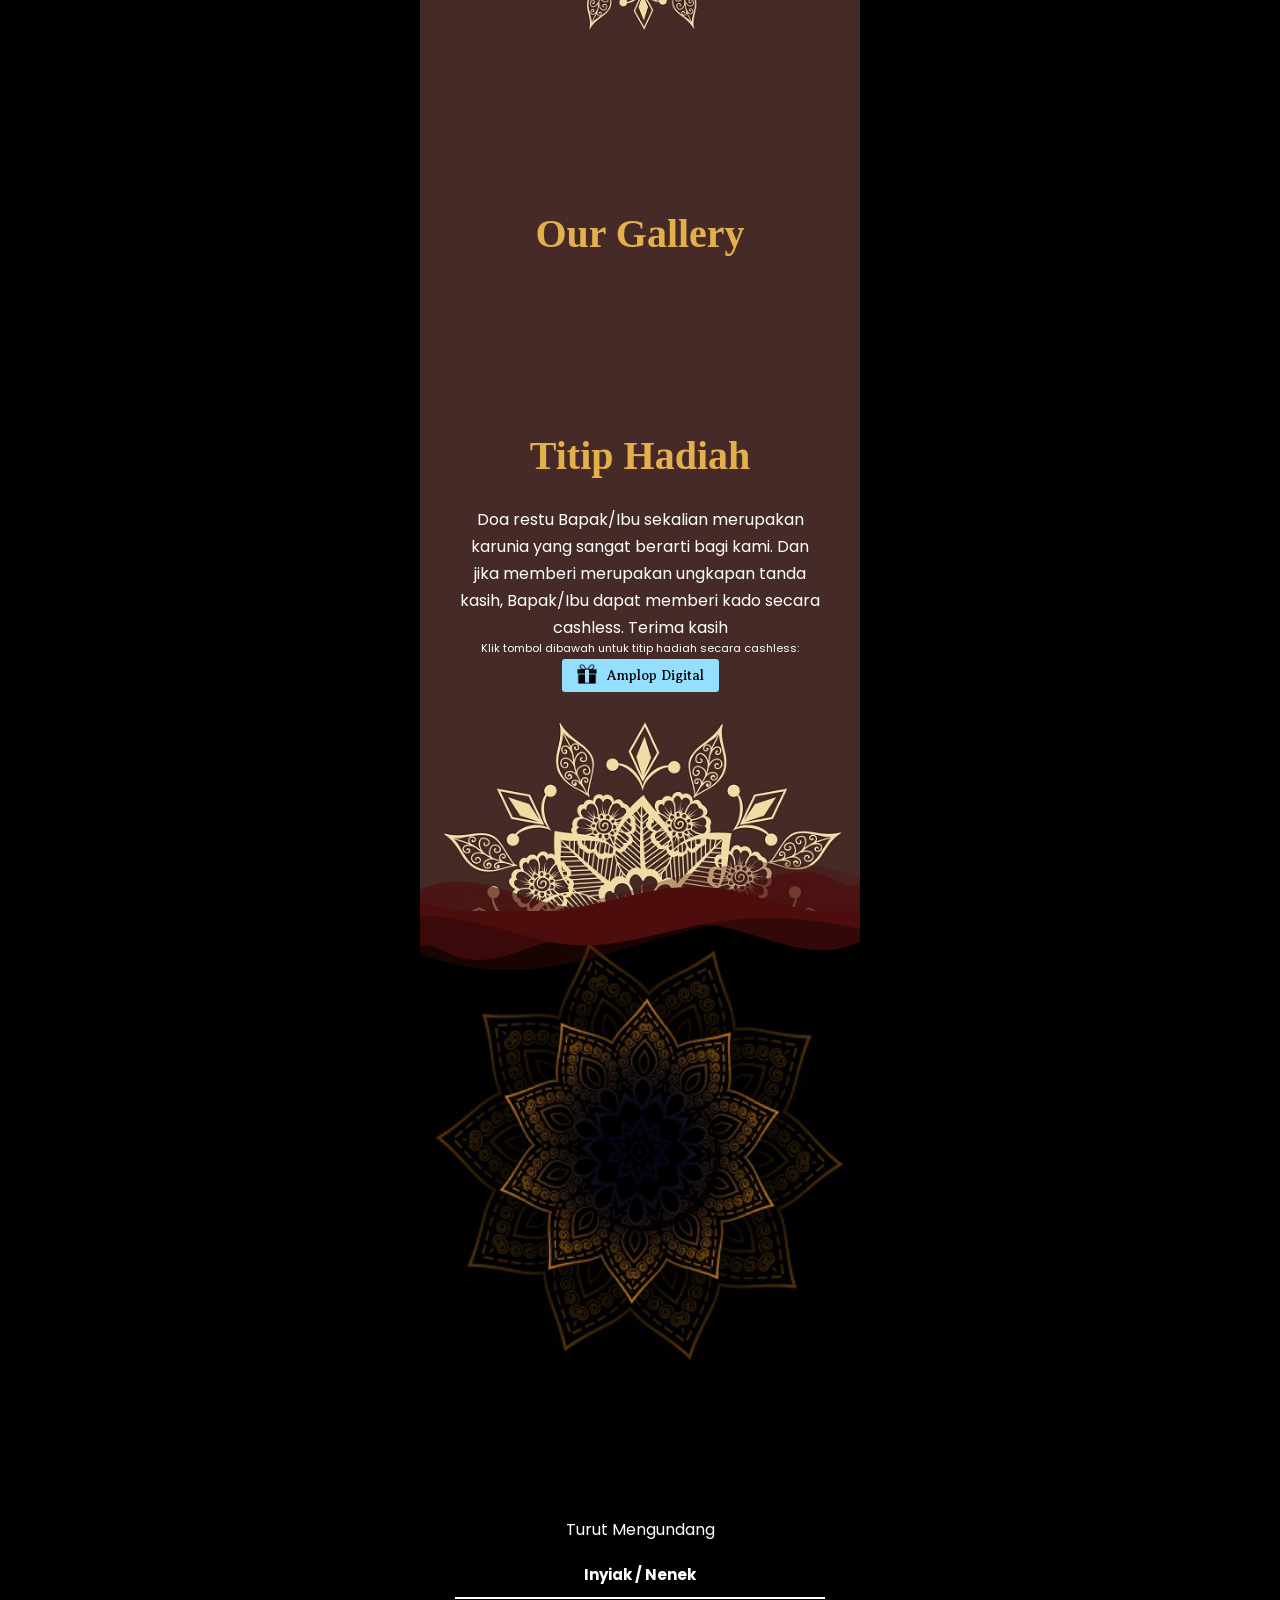
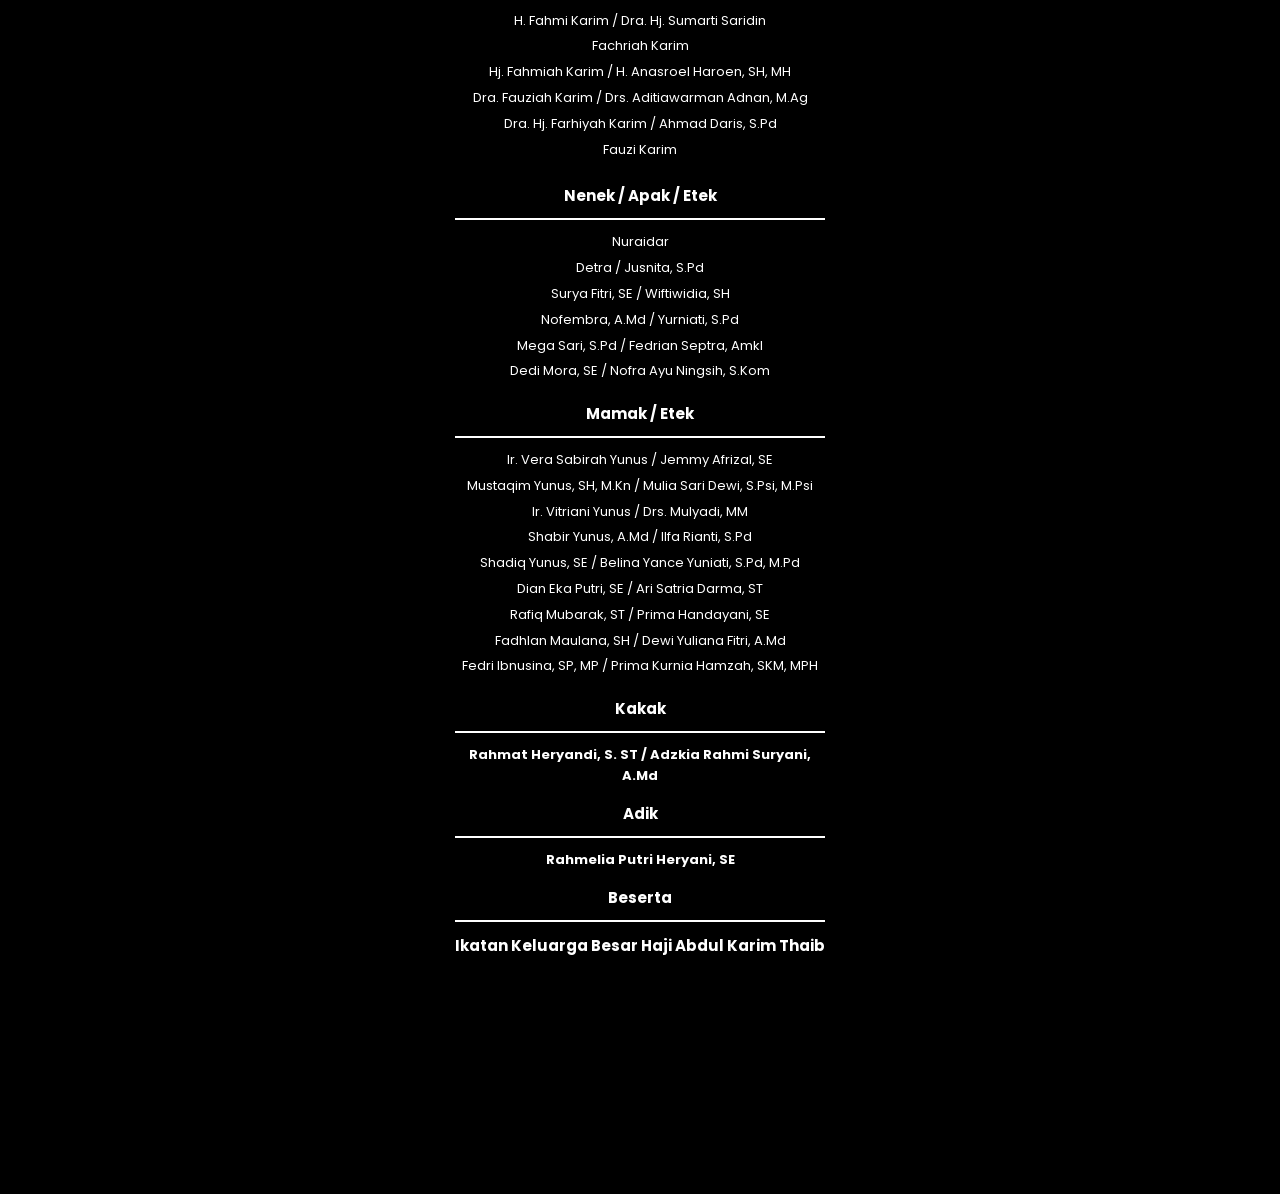
==== commit f6913538: "hapus form kehadiran" ====
--- a/indoinvite.com/s/1369801/undangan/indexbcb8.html
+++ b/indoinvite.com/s/1369801/undangan/indexbcb8.html
@@ -2616,11 +2616,7 @@
 
 
 <div id="edit-frame" style="color: #000 !important">
-
-
-
-
-    
+   
     <div id="edit-pilih">
     <div onclick="closeEditModal('data-pernikahan')" style="height: 100%;position: absolute;top: 0;width: 100%;"></div>
     <div id="data-pernikahan-page1" class="edit-modal-body" style="transform: translateY(400px); opacity: 0; width: 100%;background-color: #fff !important;position: absolute;bottom: 0px;height: 70%;border-top-left-radius: 10px;border-top-right-radius: 10px; padding: 10px 15px;">
@@ -3266,26 +3262,12 @@
                 </div>
     </div>
 </div>
-
-      
-      
-          
+ 
     </div>
-
-
-                                                    <div style="height: 20px"></div>
+         <div style="height: 20px"></div>
 <div id="c-hadiah-id" class="titip_hadiah_cli">
-
-
-        <br>
+     <br>
 <br>
-
-
-
-
-
-
-
 <div style="height: 20px"></div>
 <h1 id="titip-hadiah-tem2" class="titip-hadiah" style="
         text-align: center;
@@ -3320,7 +3302,7 @@
 
 
                                                     
-                                                    <div id="c-kehadiran-id" class="ucapan kehadiran_cli" style="content: none !important;width: 100%;">
+<div id="c-kehadiran-id" class="ucapan kehadiran_cli" style="content: none !important;width: 100%;" hidden>
     <div class="form-ucapan" style="    margin-bottom: 100px;">
 
         <div class="fh5co-heading-c">
@@ -3512,15 +3494,15 @@
             
 
             <div id="fun-div-id63" style="height: 50px;"></div>
-            <footer id="fh5co-footer" role="contentinfo">
+            <footer id="fh5co-footer" role="contentinfo" hidden>
                 <div id="fun-div-id64" class="container">
                     <!-- Modal -->
  
 
  <!--MODAL-->
                     
-                    <div class="row copyright">
-    <div class="col-md-12 text-center">
+<div class="row copyright" hidden>
+    <div class="col-md-12 text-center" hidden>
                         
             <div id="watermark-indo" class="watermark_footer_cli" style="padding: 50px 0 100px 0;flex-wrap:wrap;align-items:center;">
         <div class="watermark-detail">
@@ -6297,8 +6279,5 @@
     </div>
 </body>
 
-
-
-
 <!-- Mirrored from indoinvite.com/s/1369801/undangan/?kpd=Wanda+dan+Partner by HTTrack Website Copier/3.x [XR&CO'2014], Thu, 11 Jun 2026 15:24:02 GMT -->
 </html>
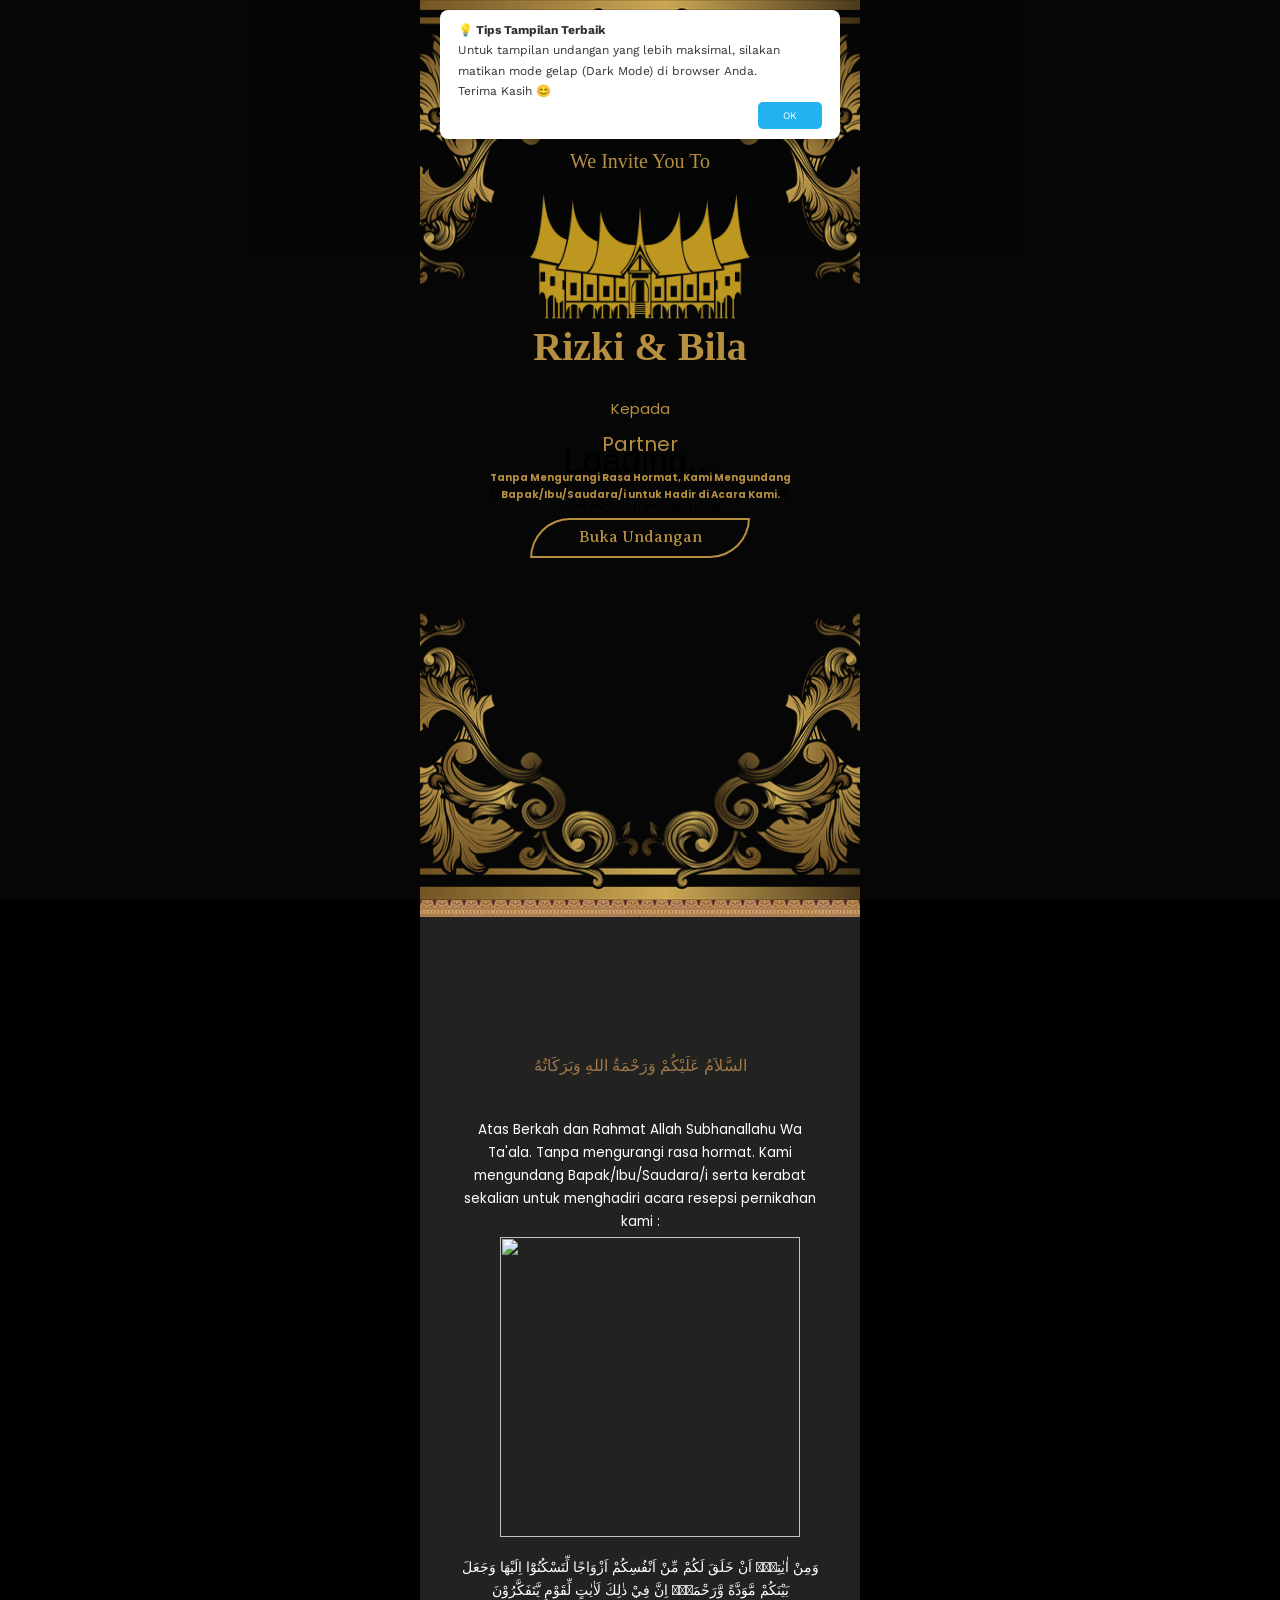
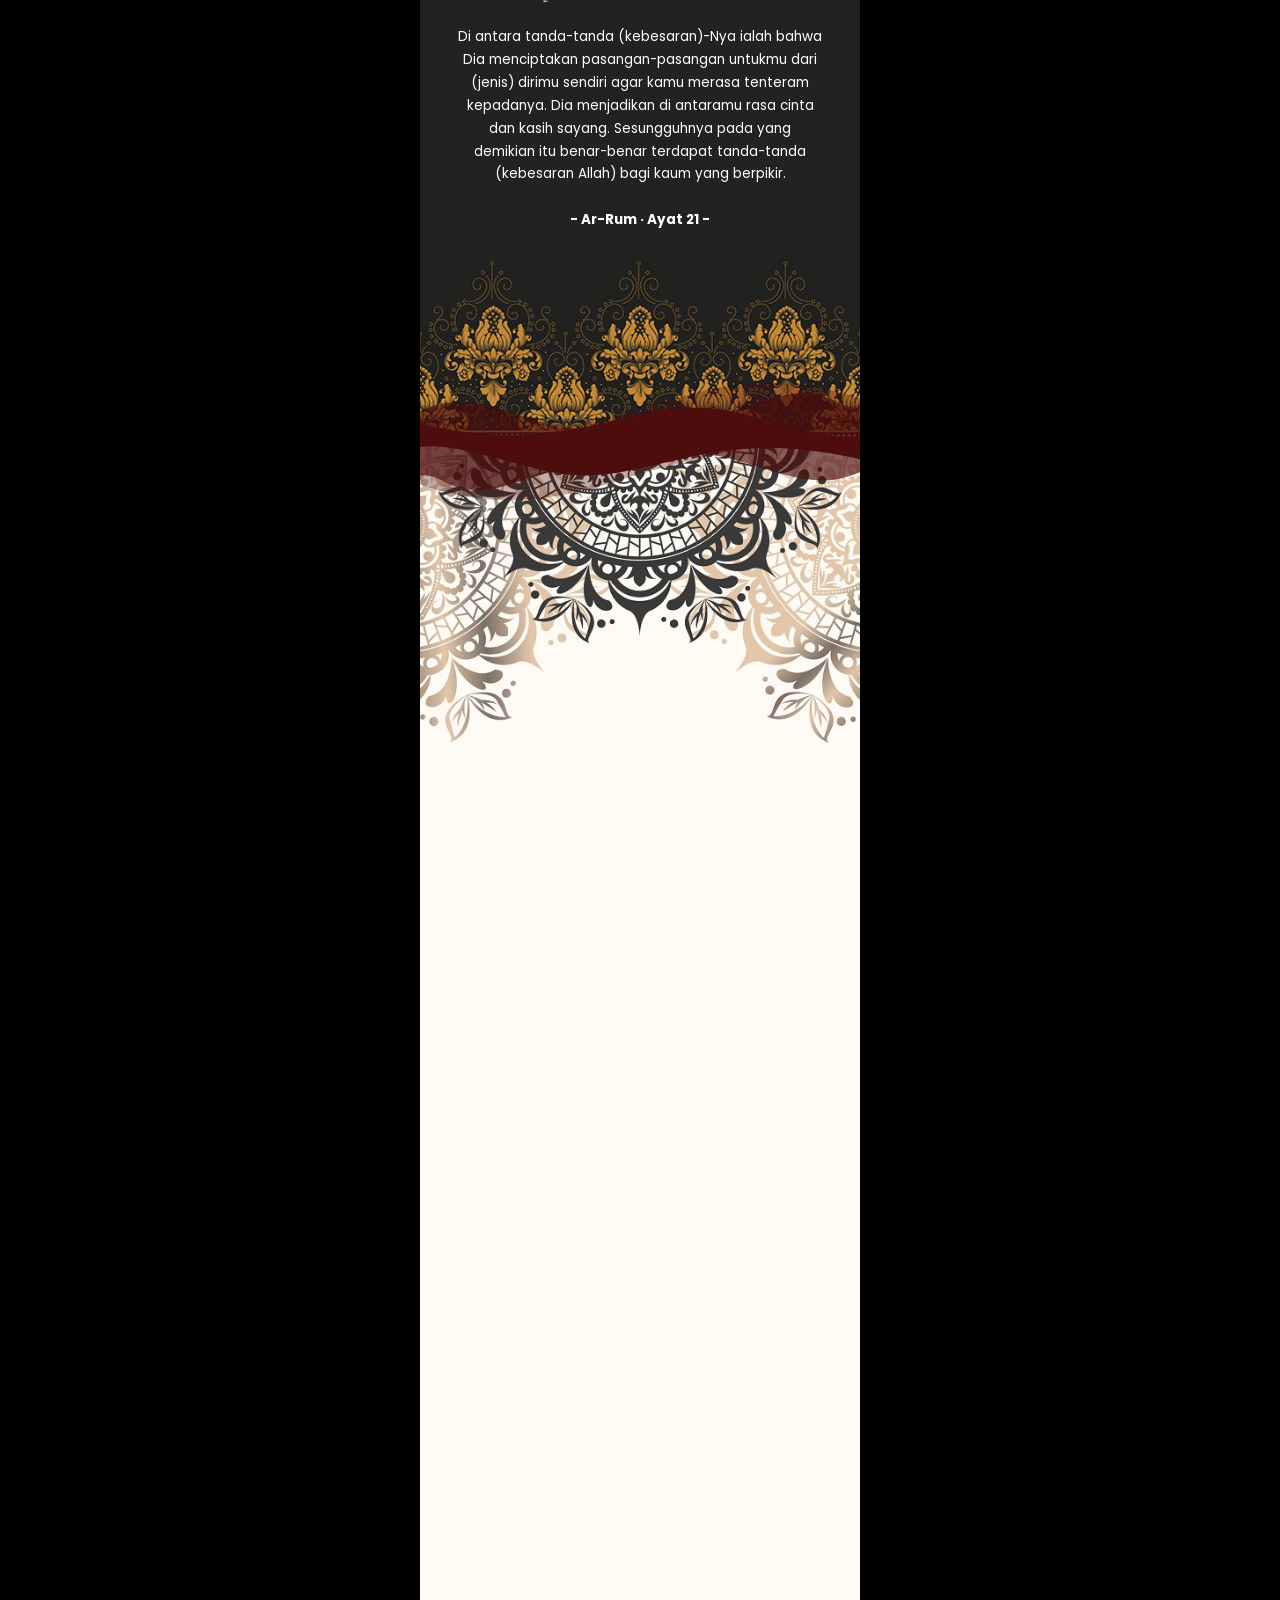
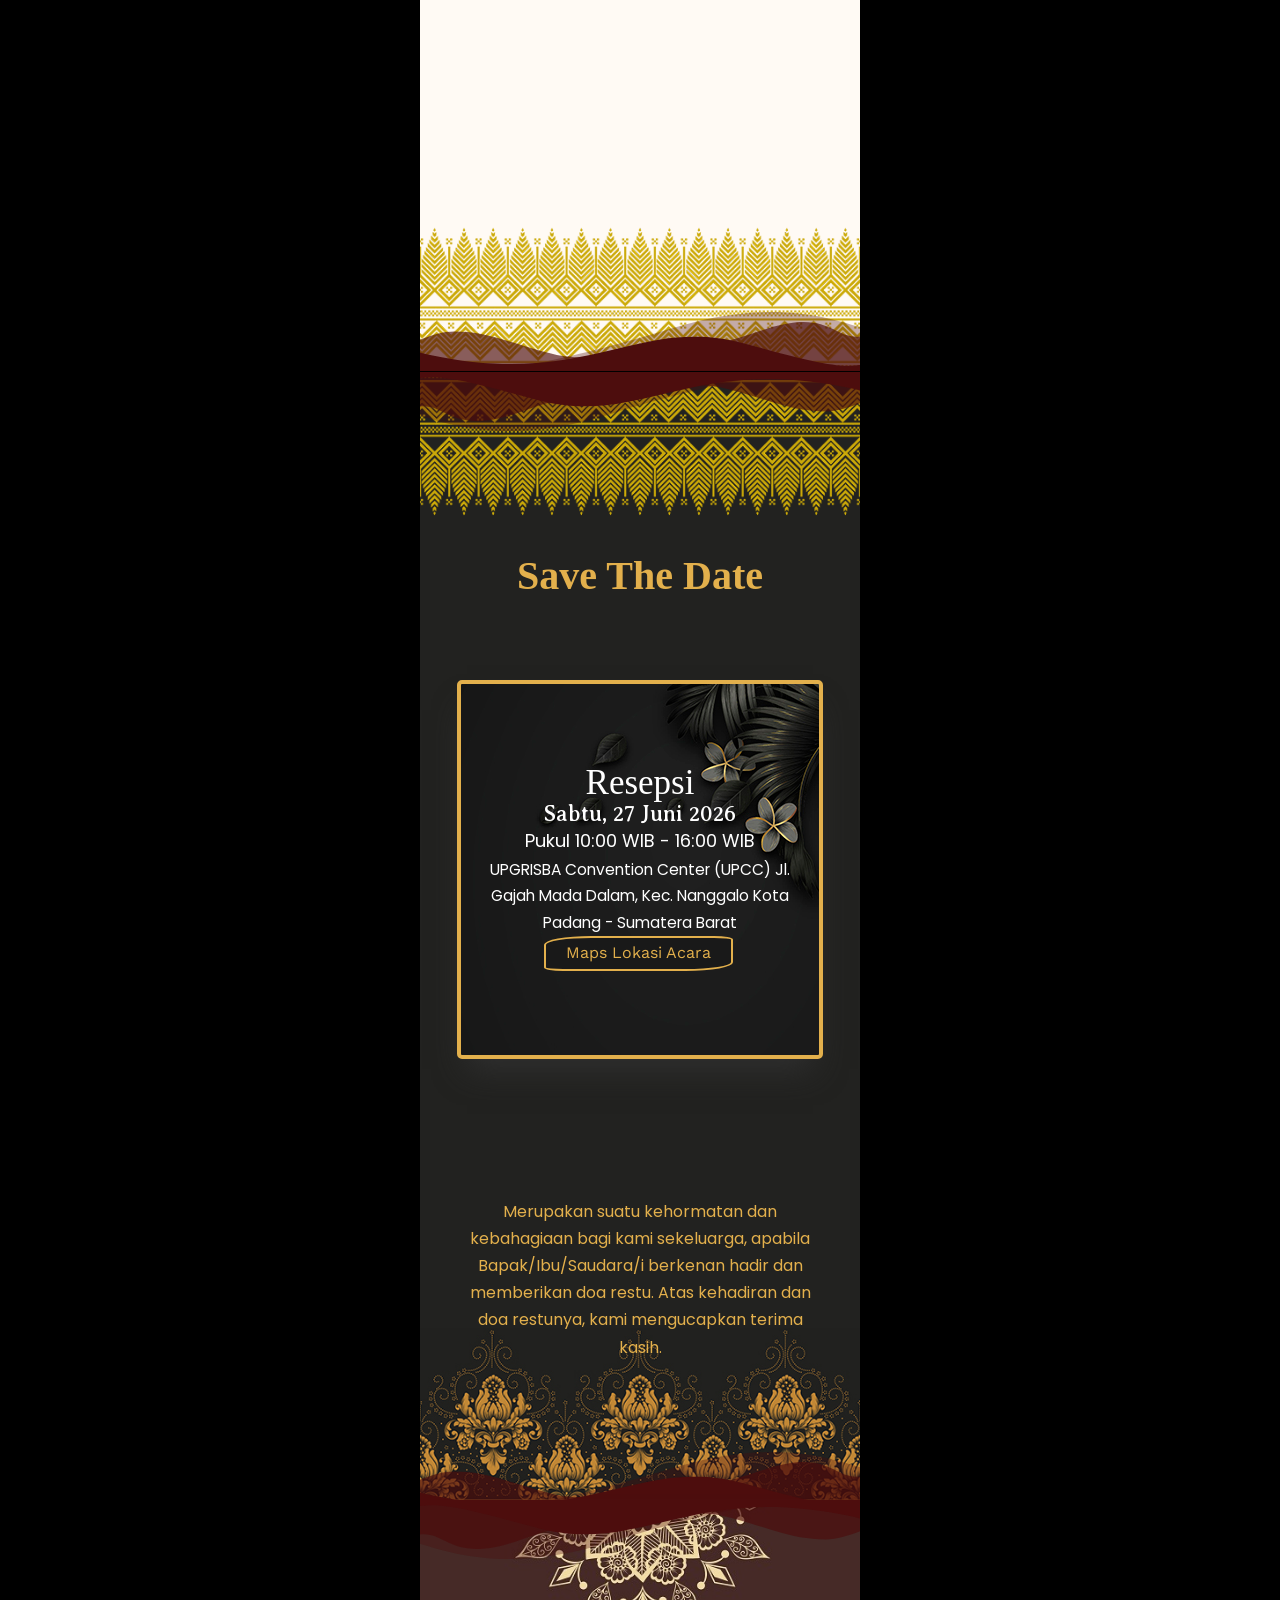
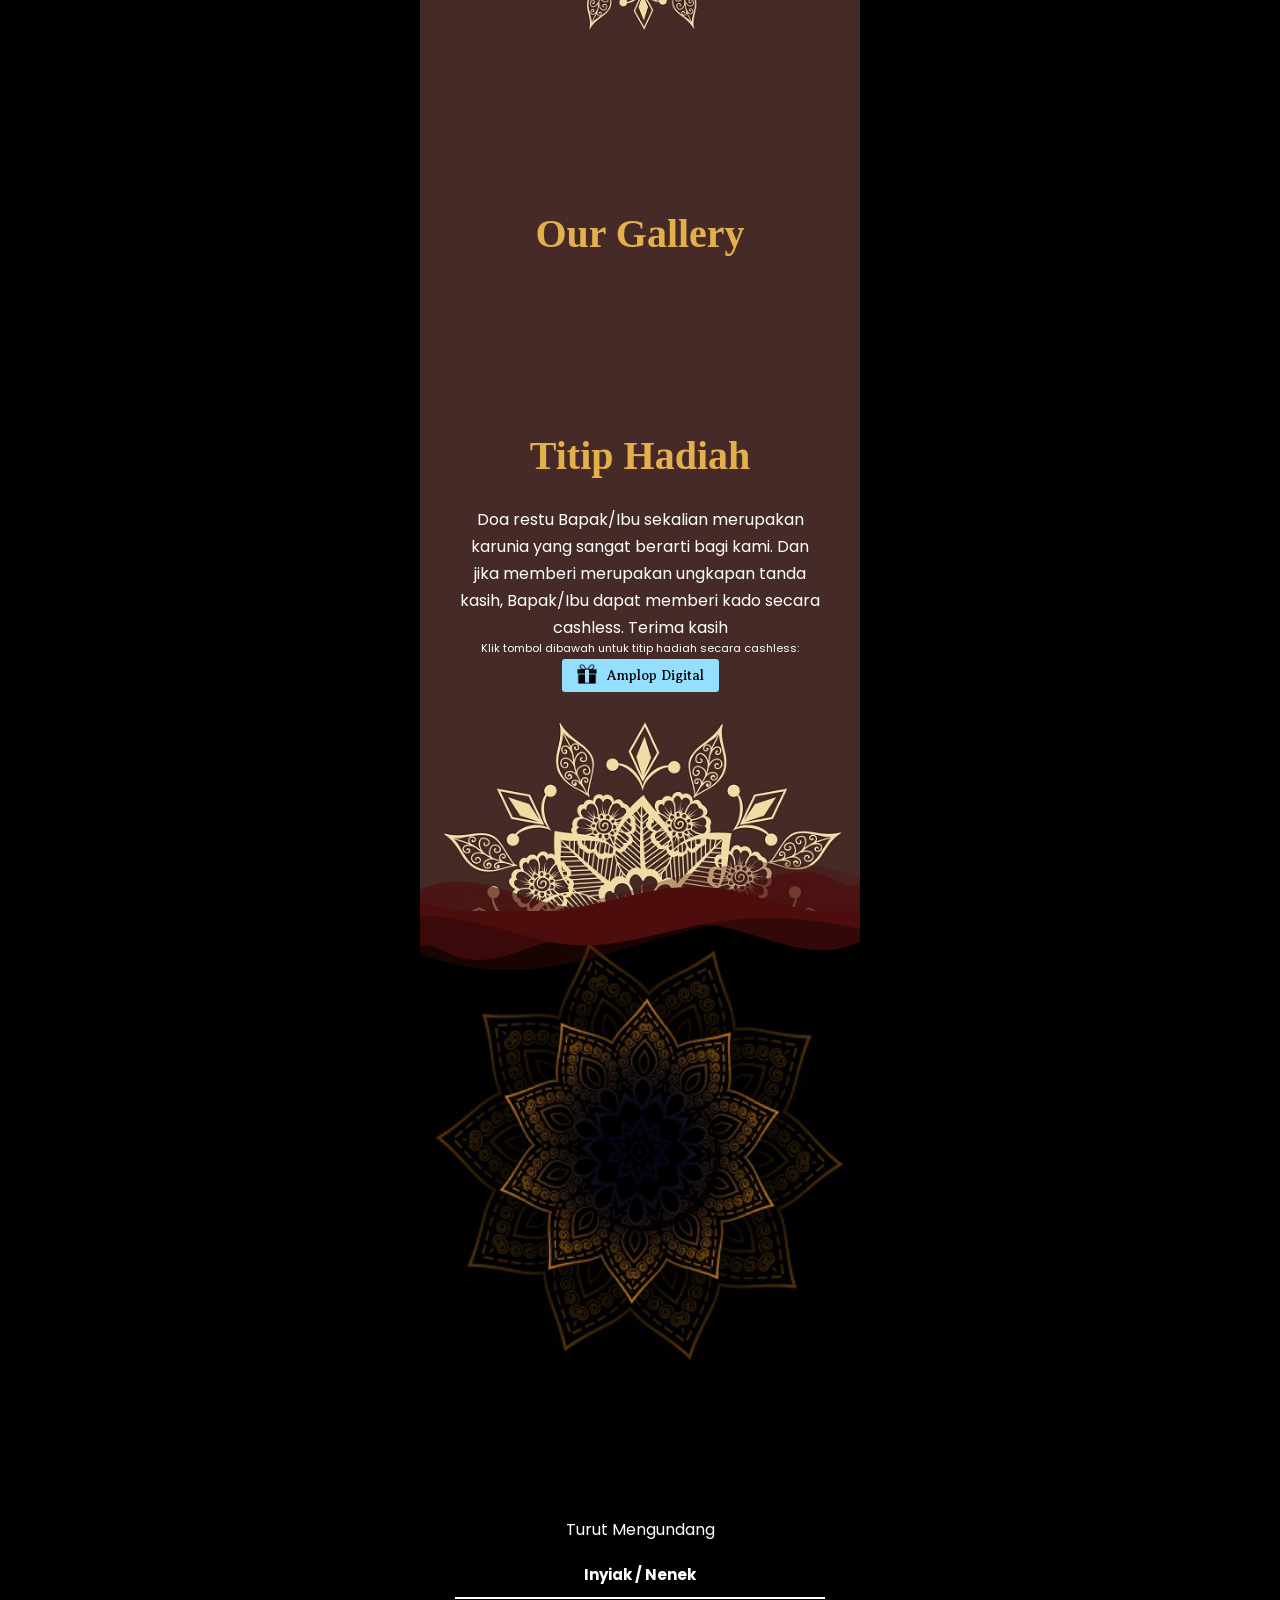
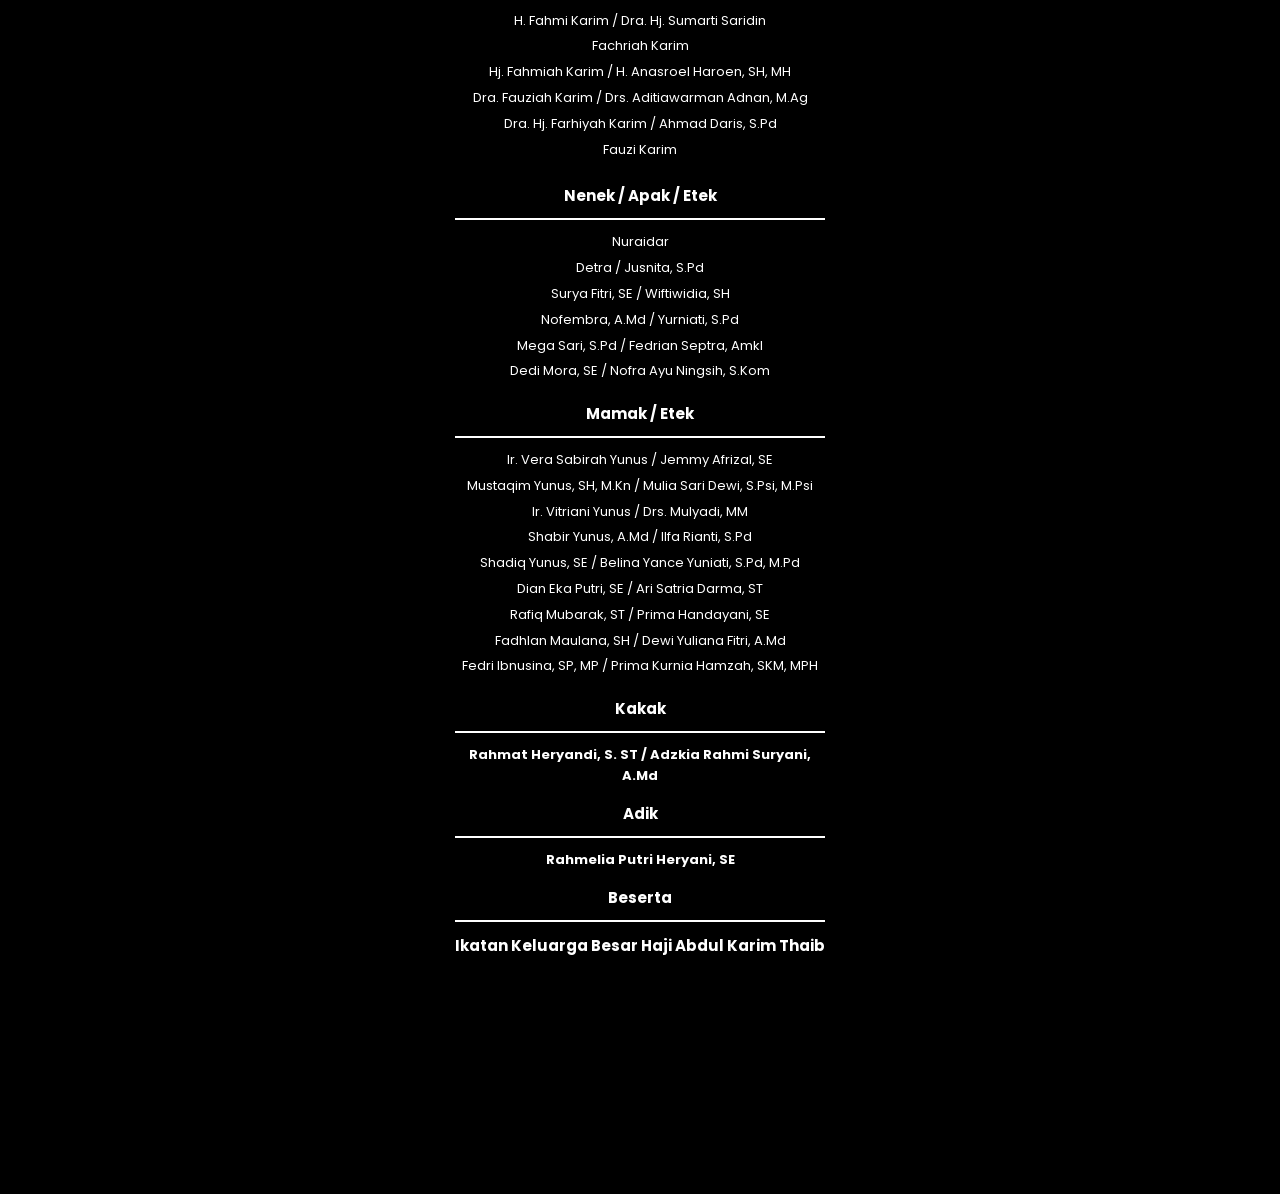
==== commit 8248a797: "hapus form kehadiran2" ====
--- a/indoinvite.com/s/1369801/undangan/indexbcb8.html
+++ b/indoinvite.com/s/1369801/undangan/indexbcb8.html
@@ -3592,7 +3592,7 @@
 
 
             
-            <div id="icon2" class="item1" onclick="scrollToUcapan()">
+            <!-- <div id="icon2" class="item1" onclick="scrollToUcapan()">
                 <div style="width: 100%;">
                     <div style="
                     height: 30px;
@@ -3604,7 +3604,7 @@
                     " src="https://indoinvite.com/nikah/people.svg" alt="">
                     </div>
                 </div>
-            </div>
+            </div> -->
             
 
 
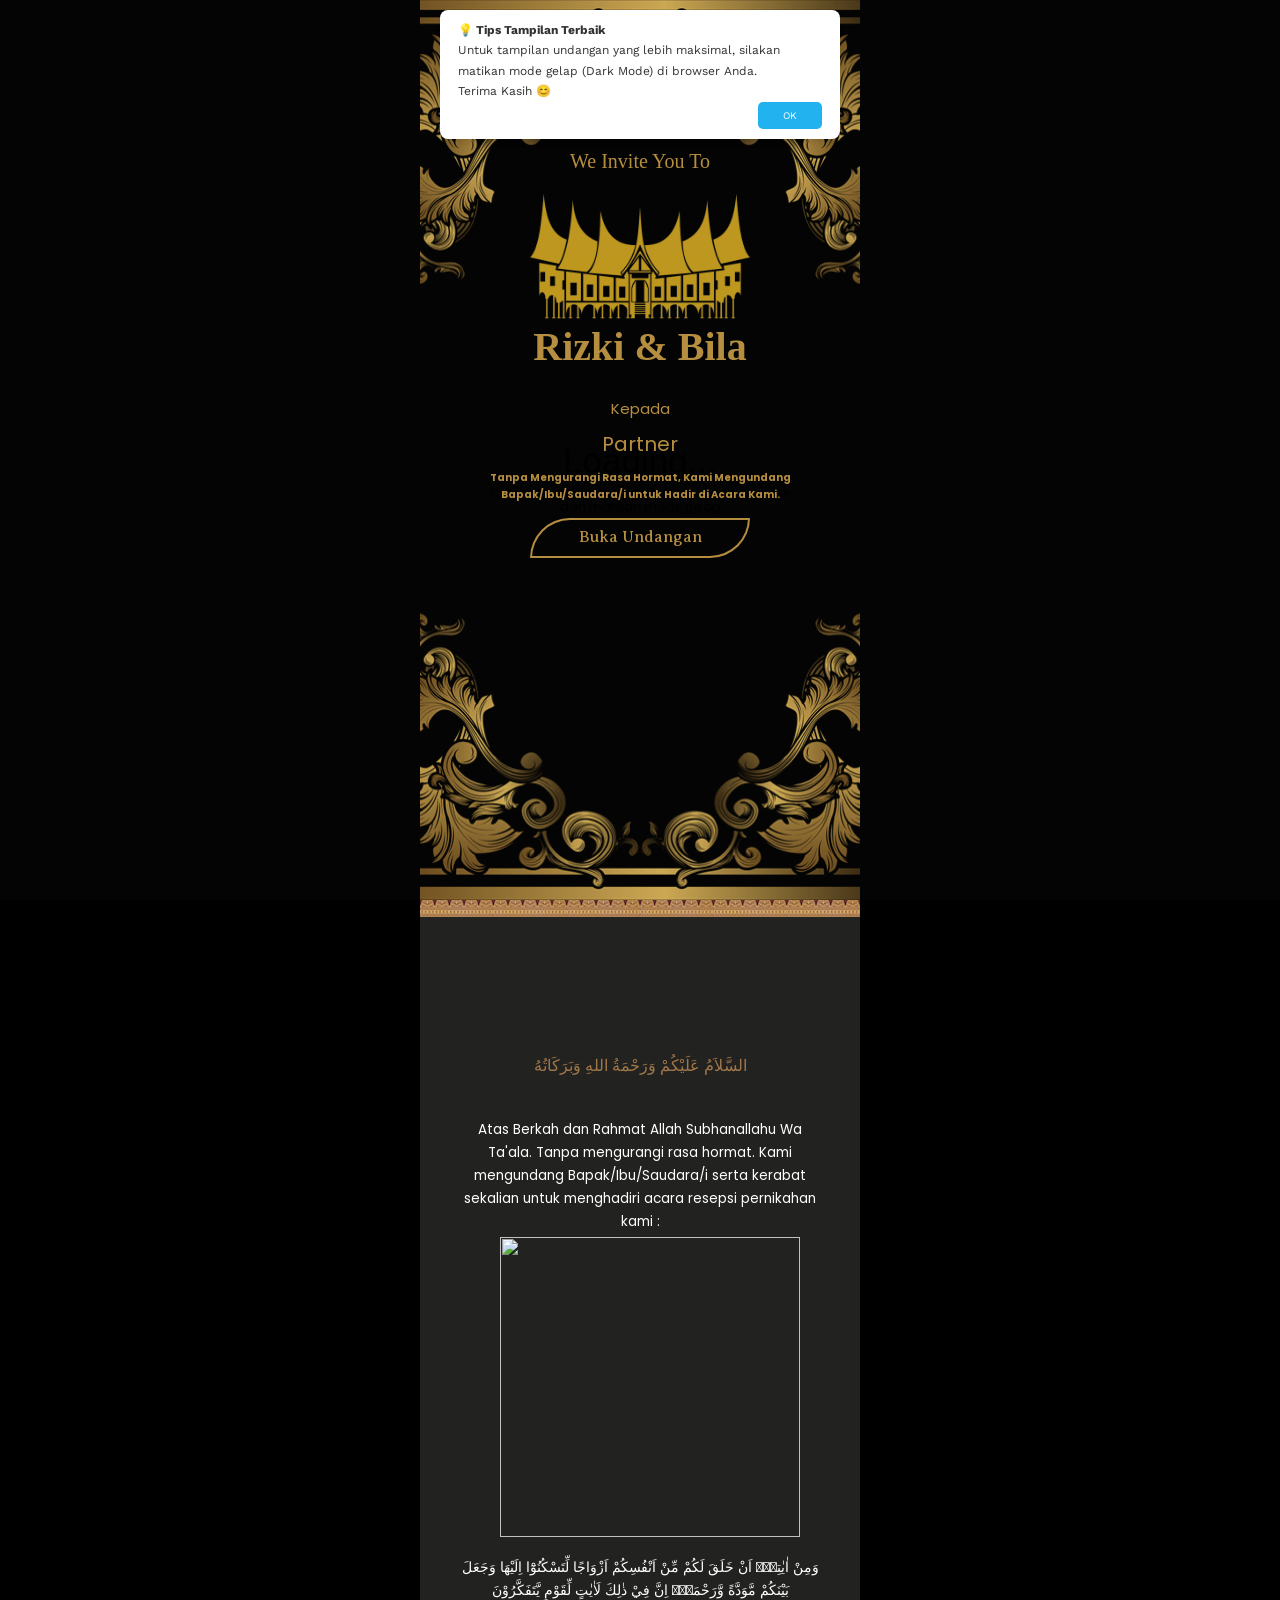
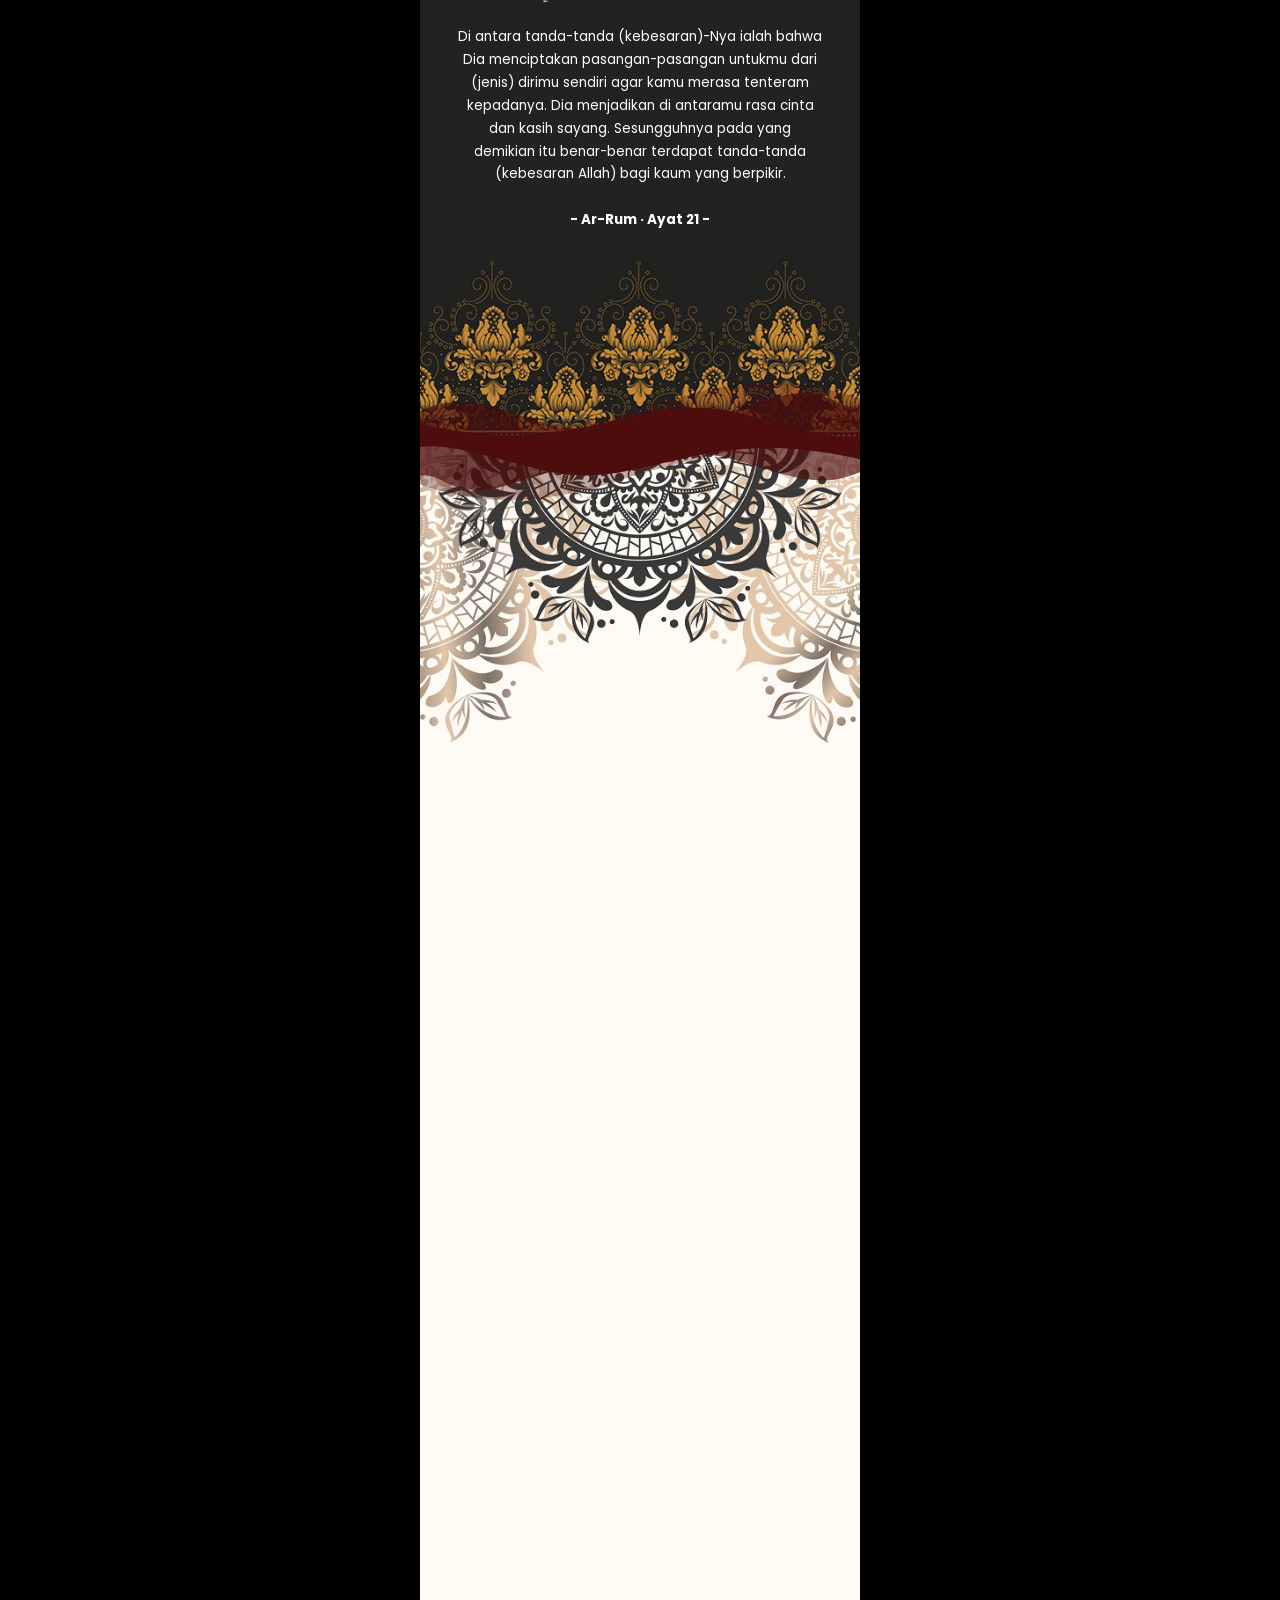
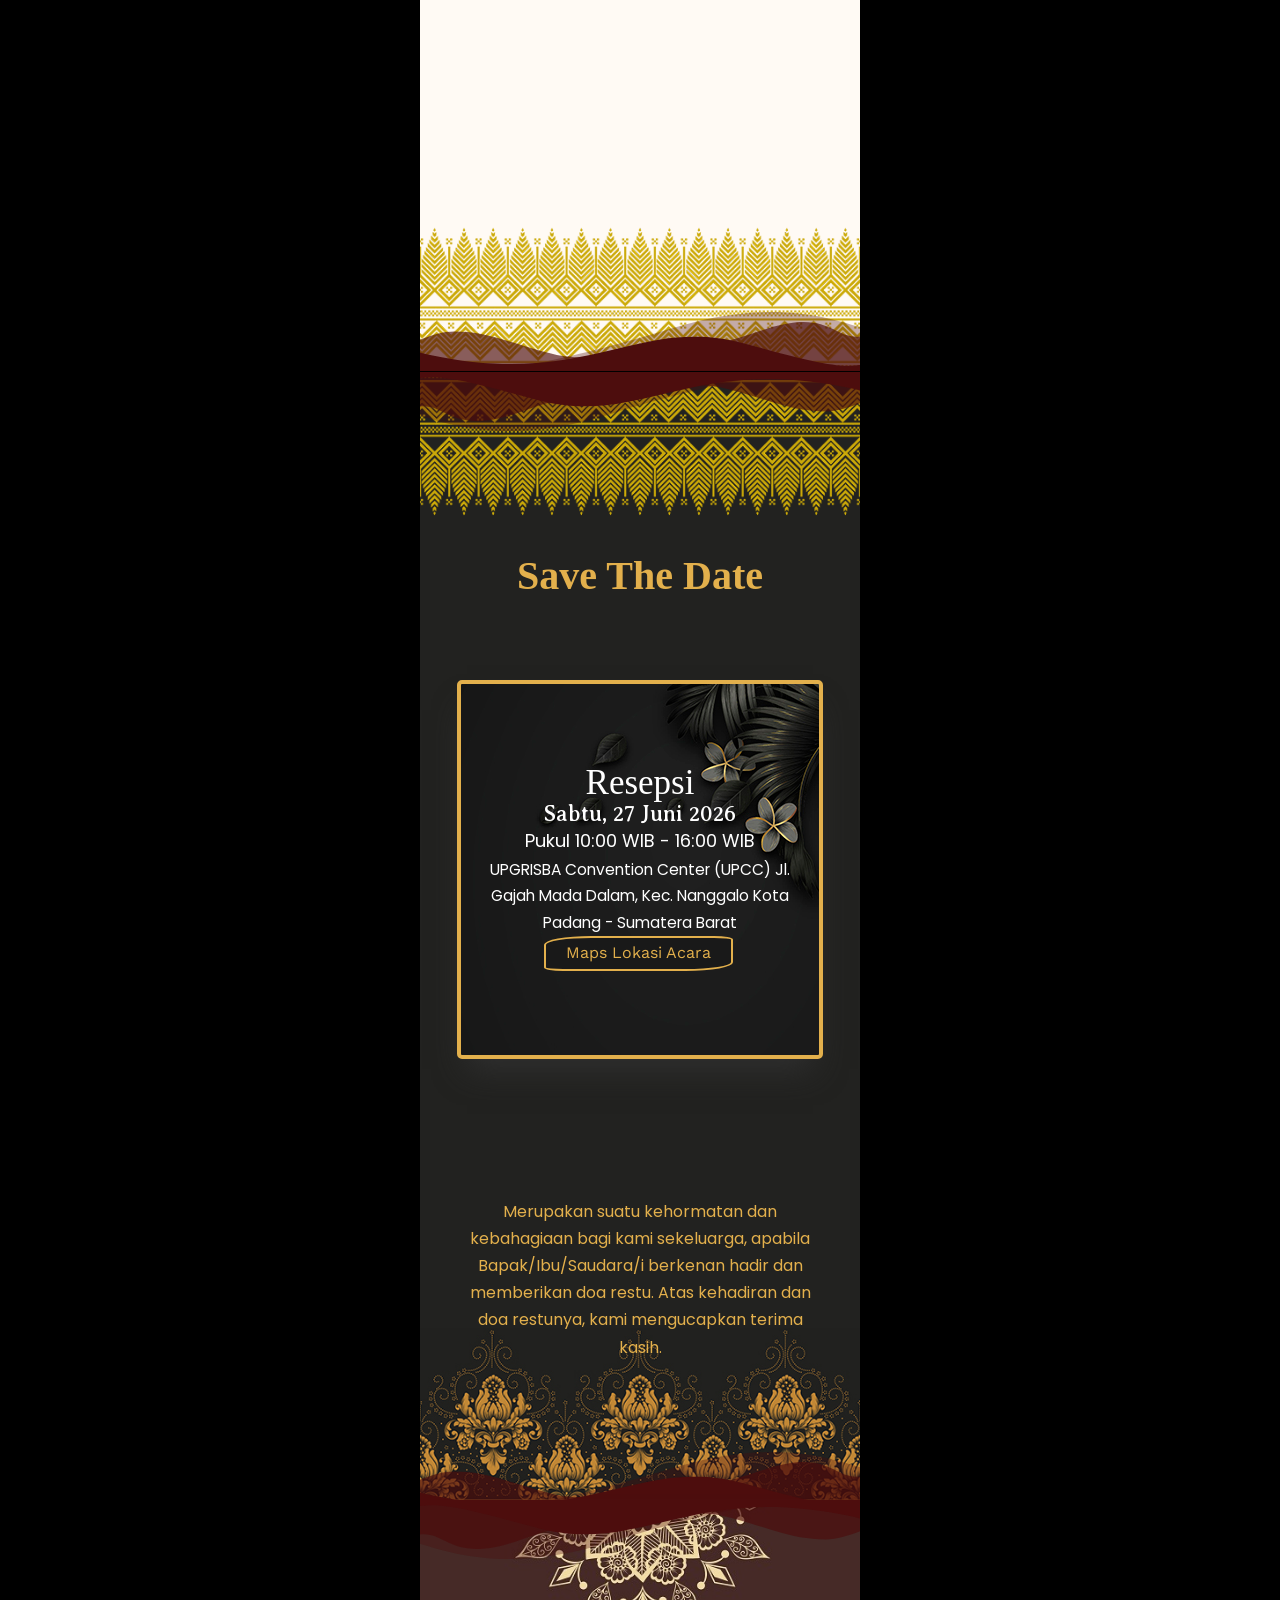
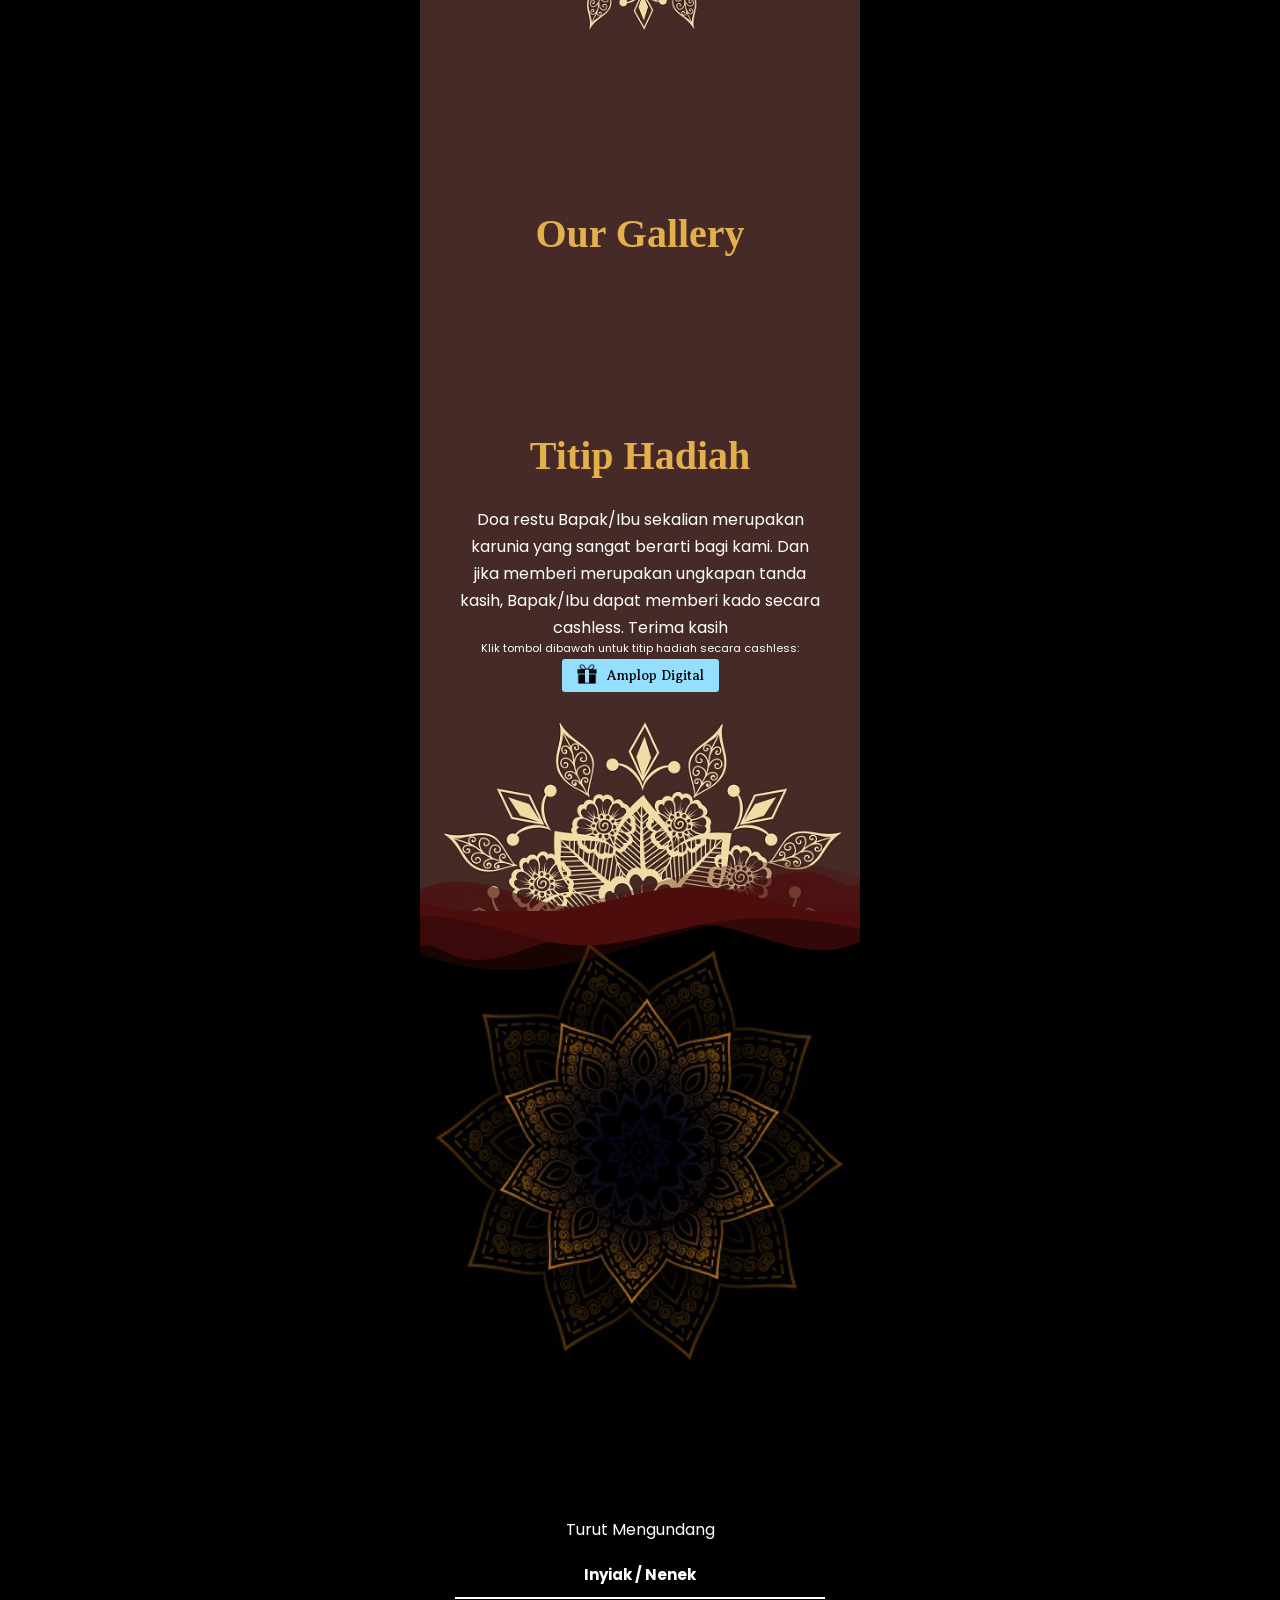
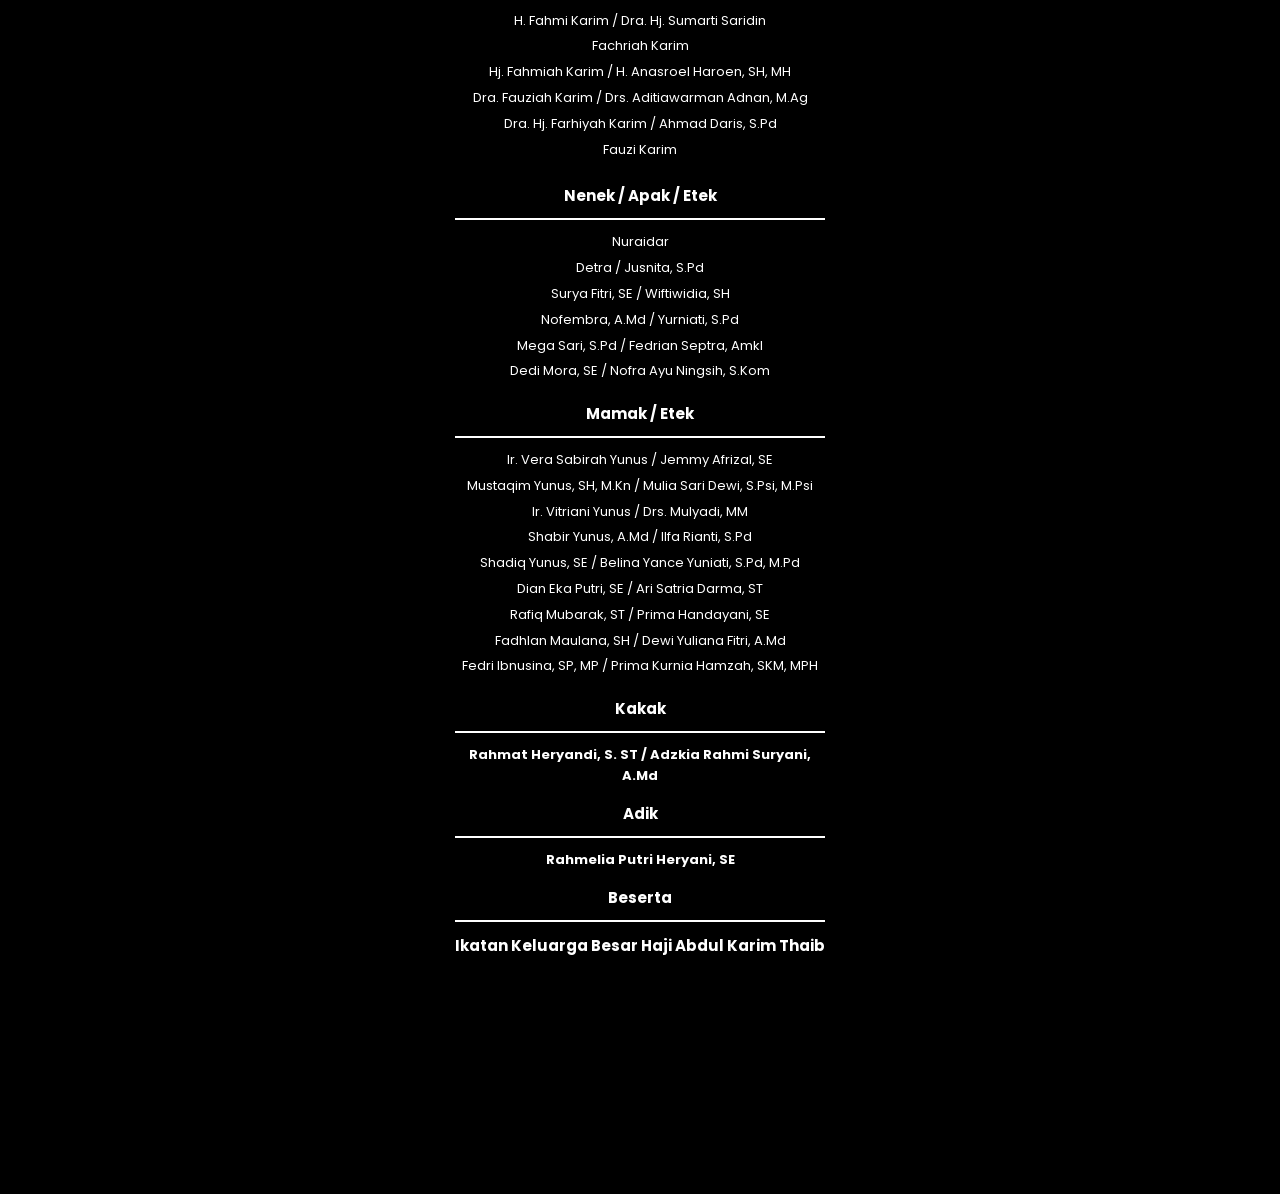
==== commit aca8f500: "hapus form kehadiran2" ====
--- a/indoinvite.com/s/1369801/undangan/indexbcb8.html
+++ b/indoinvite.com/s/1369801/undangan/indexbcb8.html
@@ -3589,9 +3589,6 @@
                 </div>
             </div>
             
-
-
-            
             <!-- <div id="icon2" class="item1" onclick="scrollToUcapan()">
                 <div style="width: 100%;">
                     <div style="
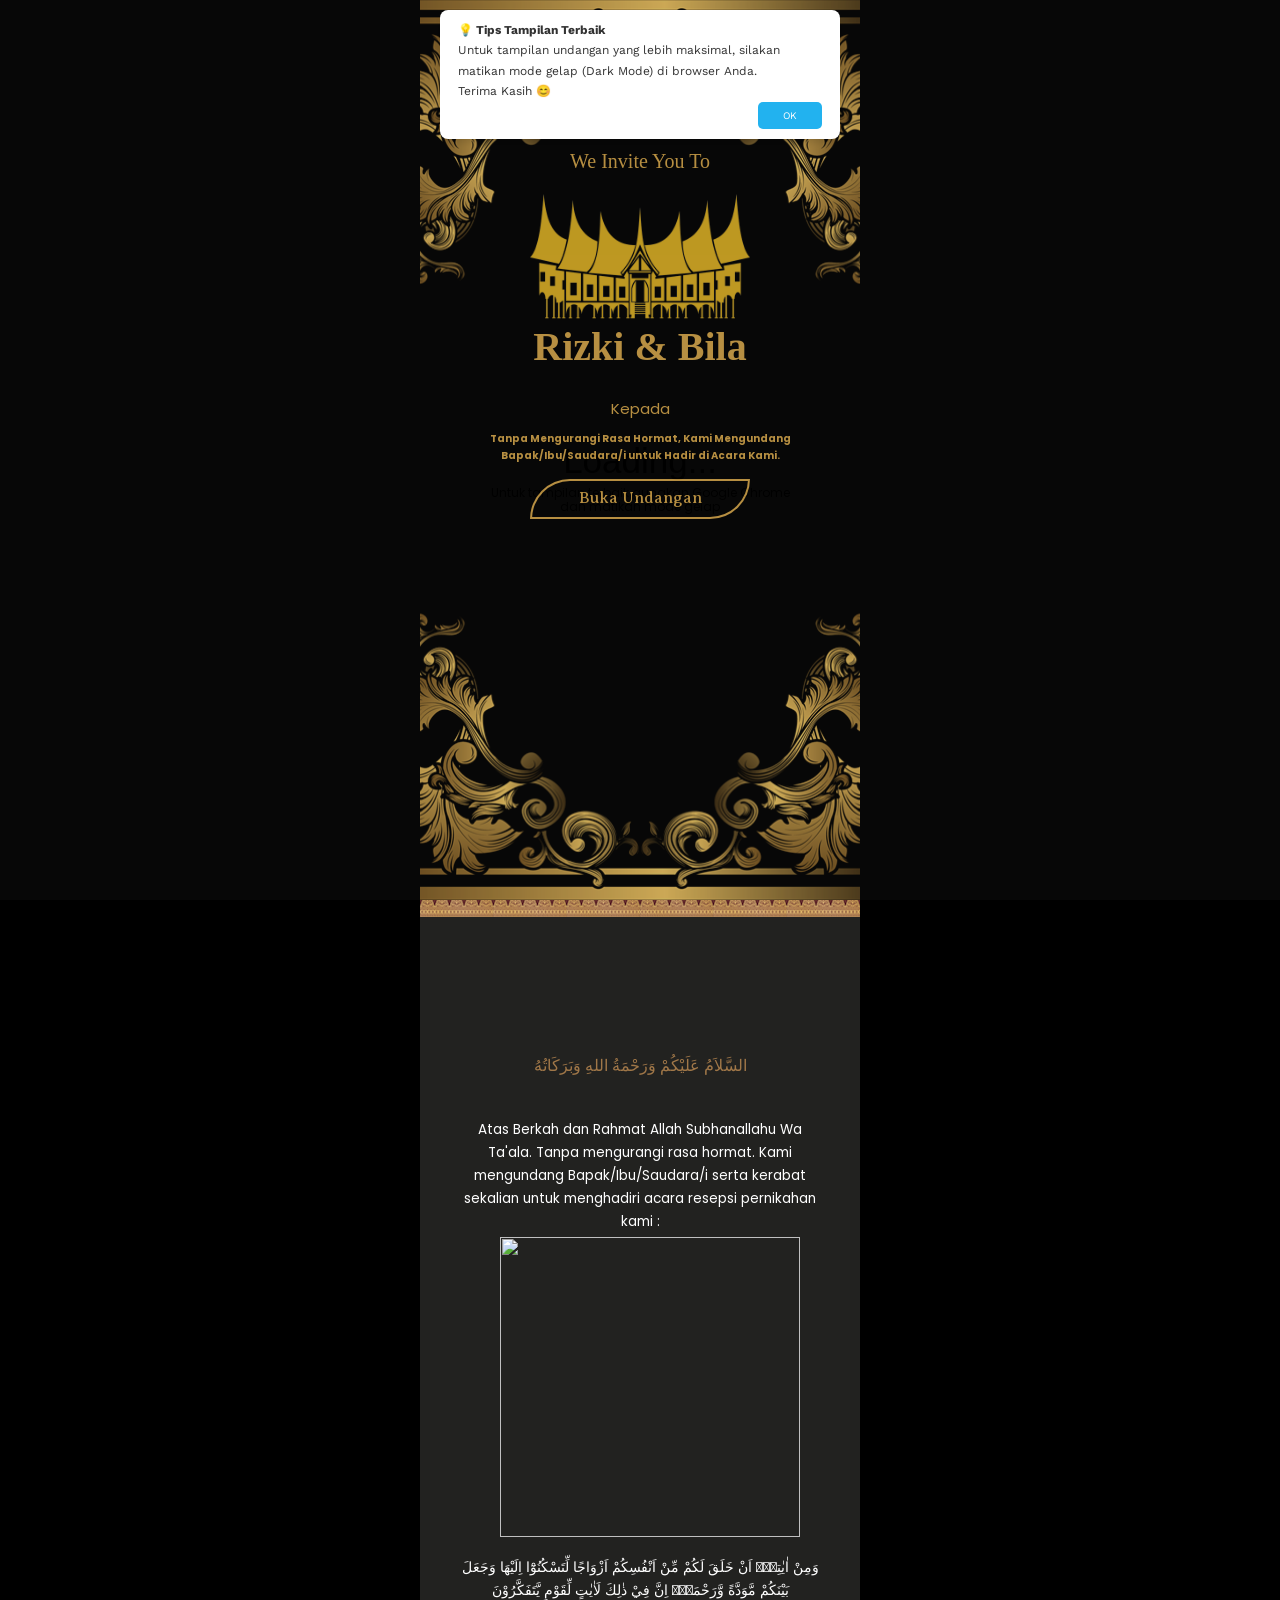
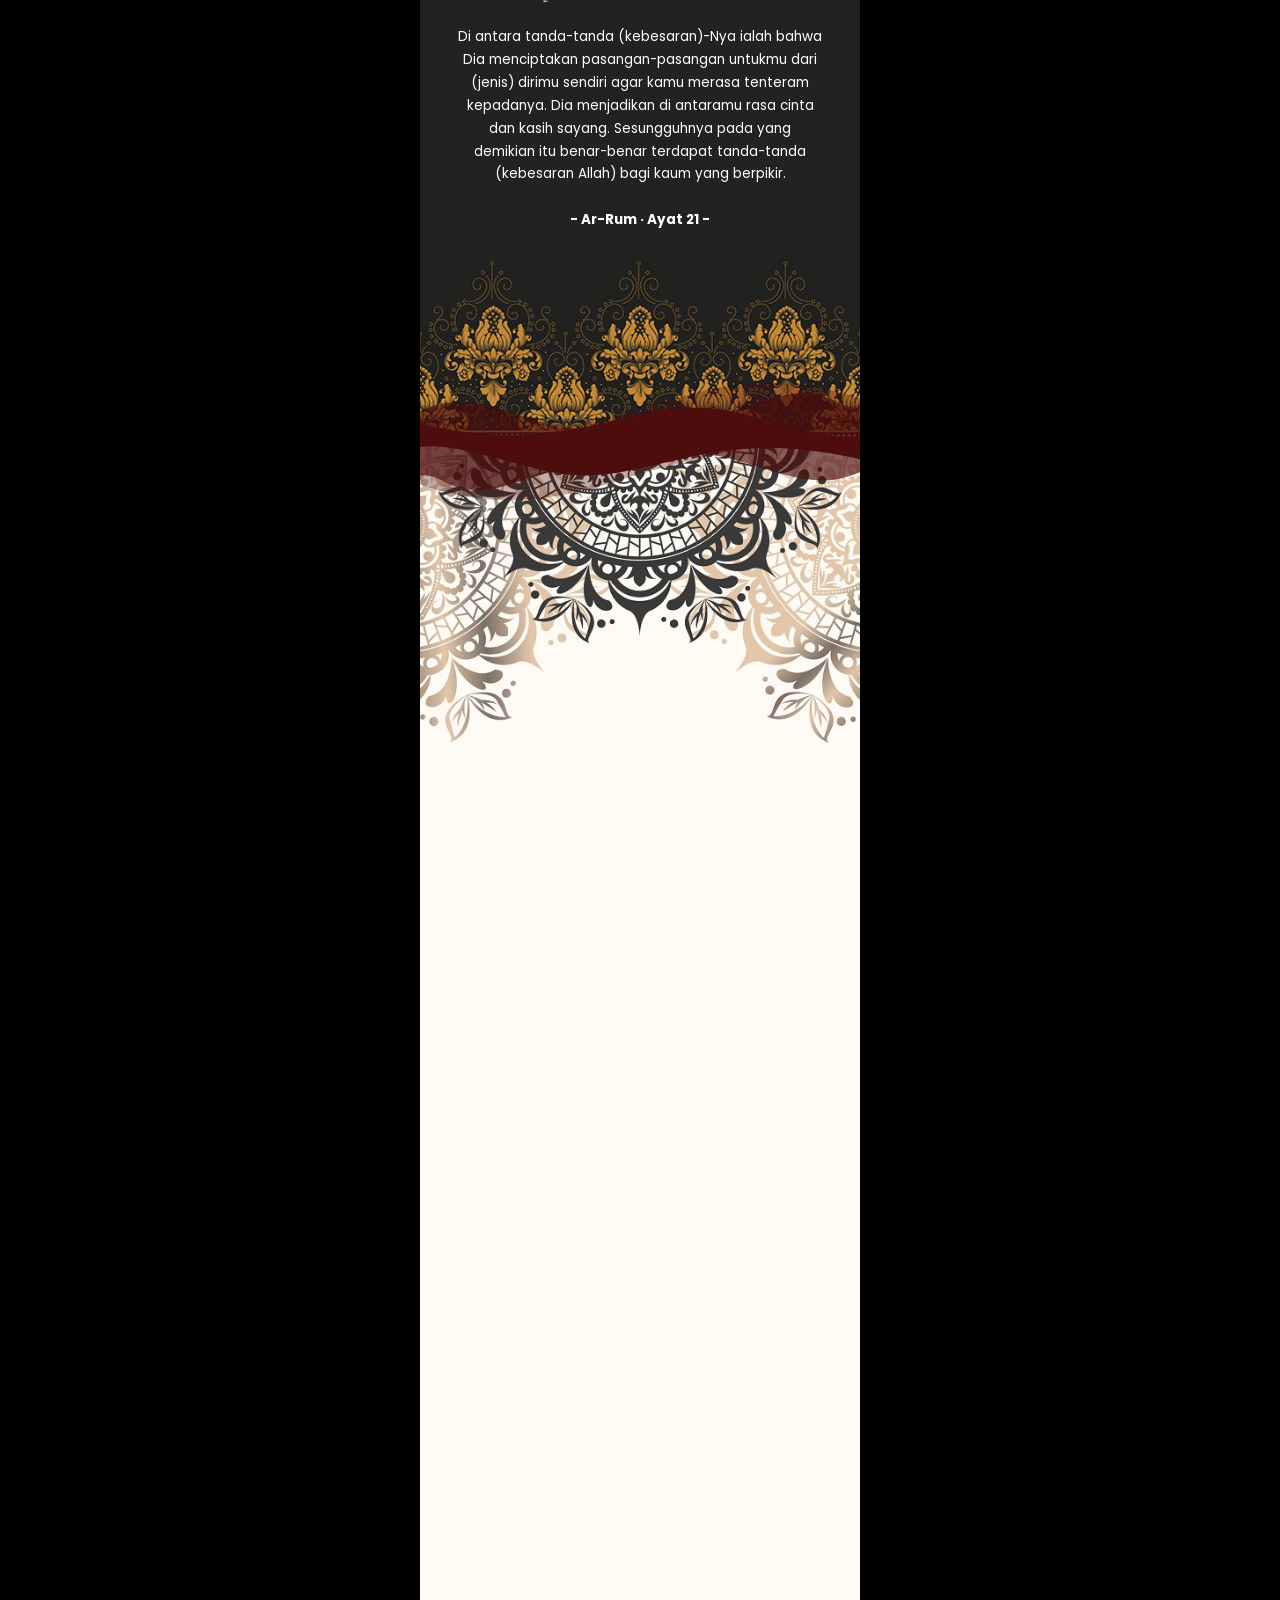
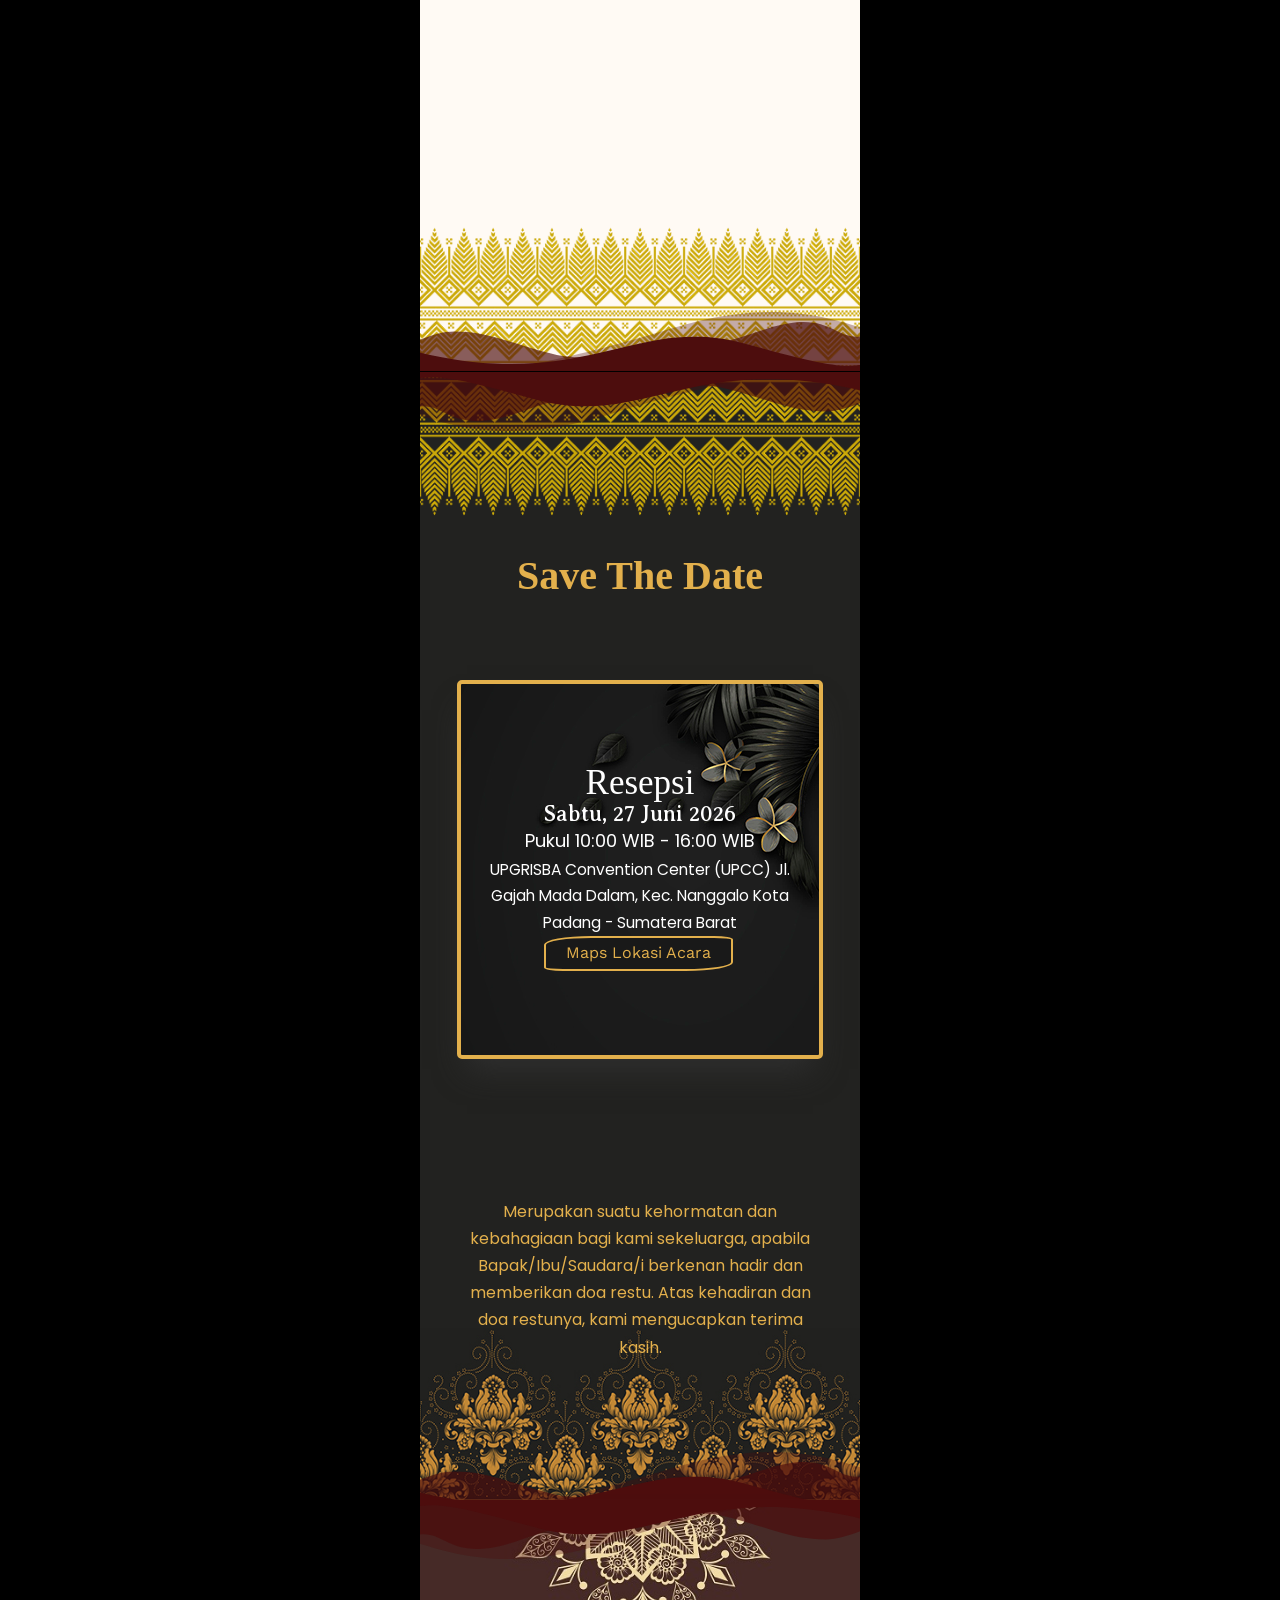
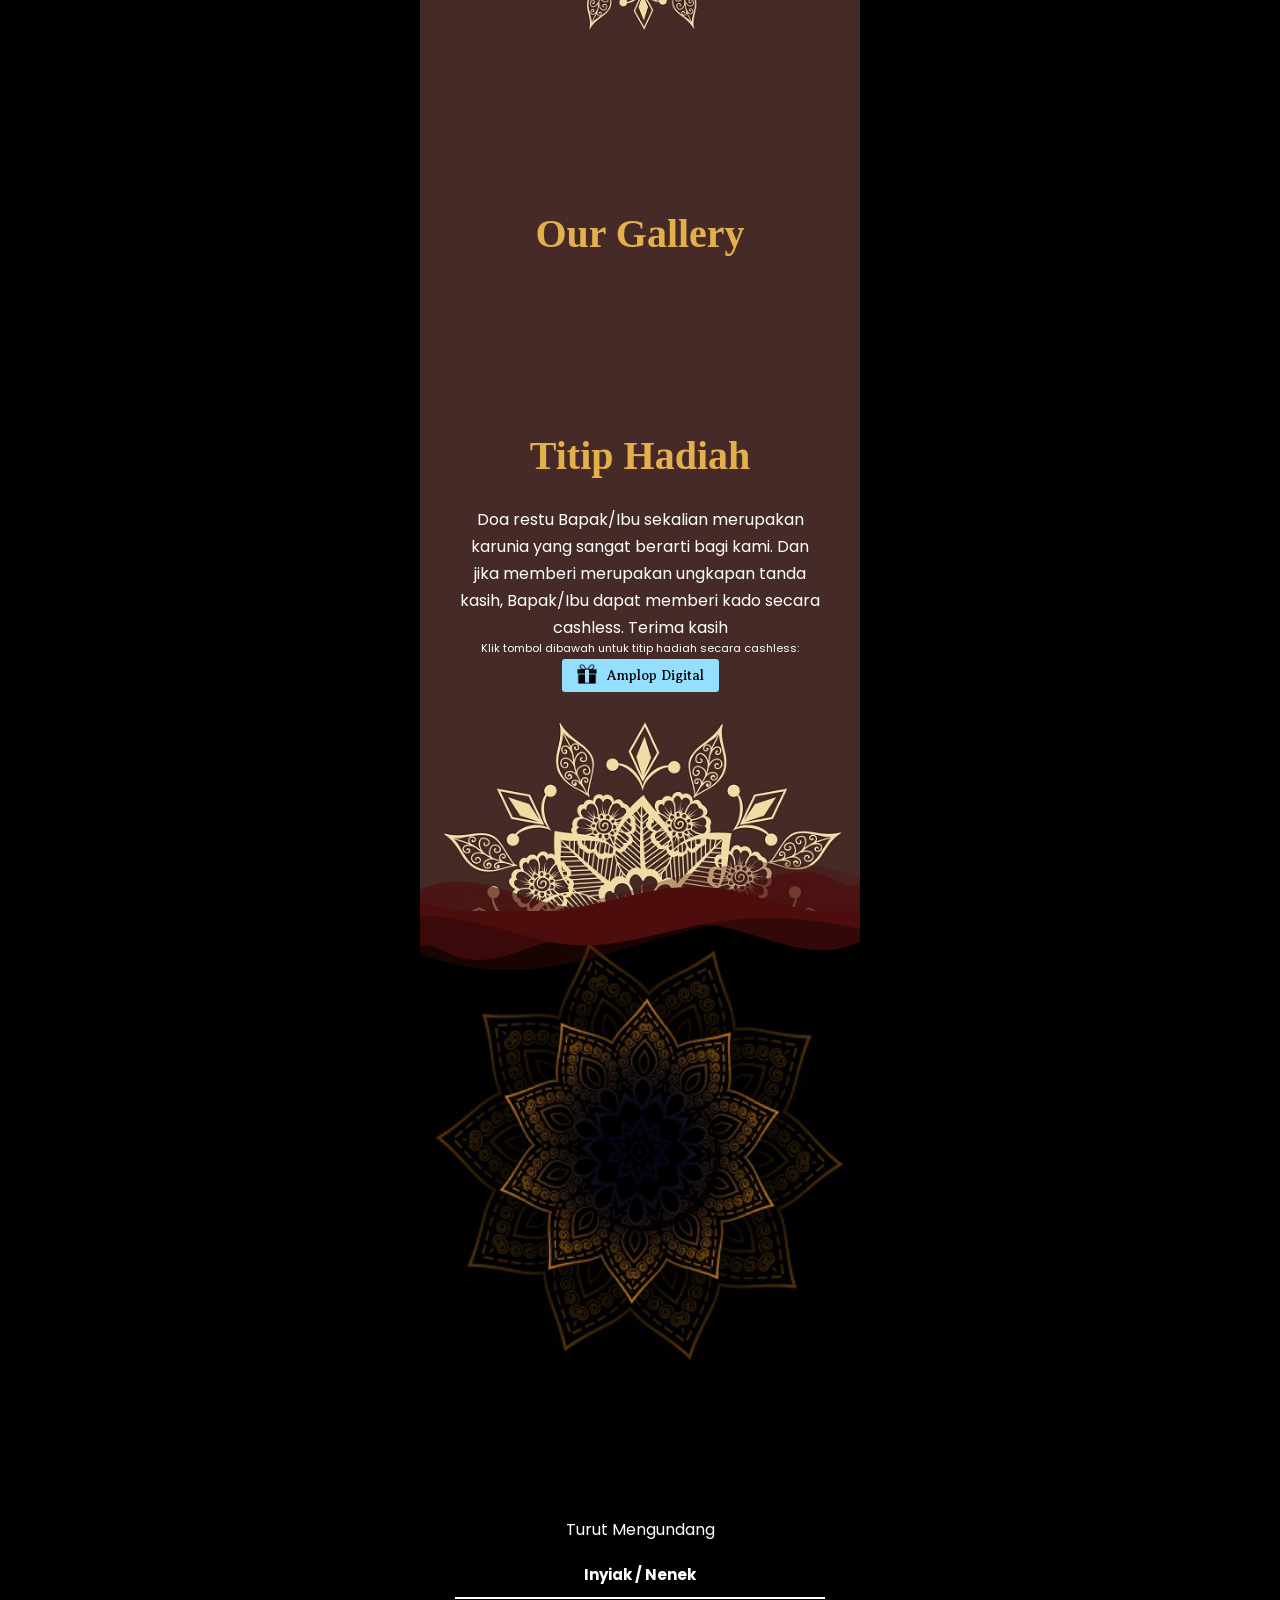
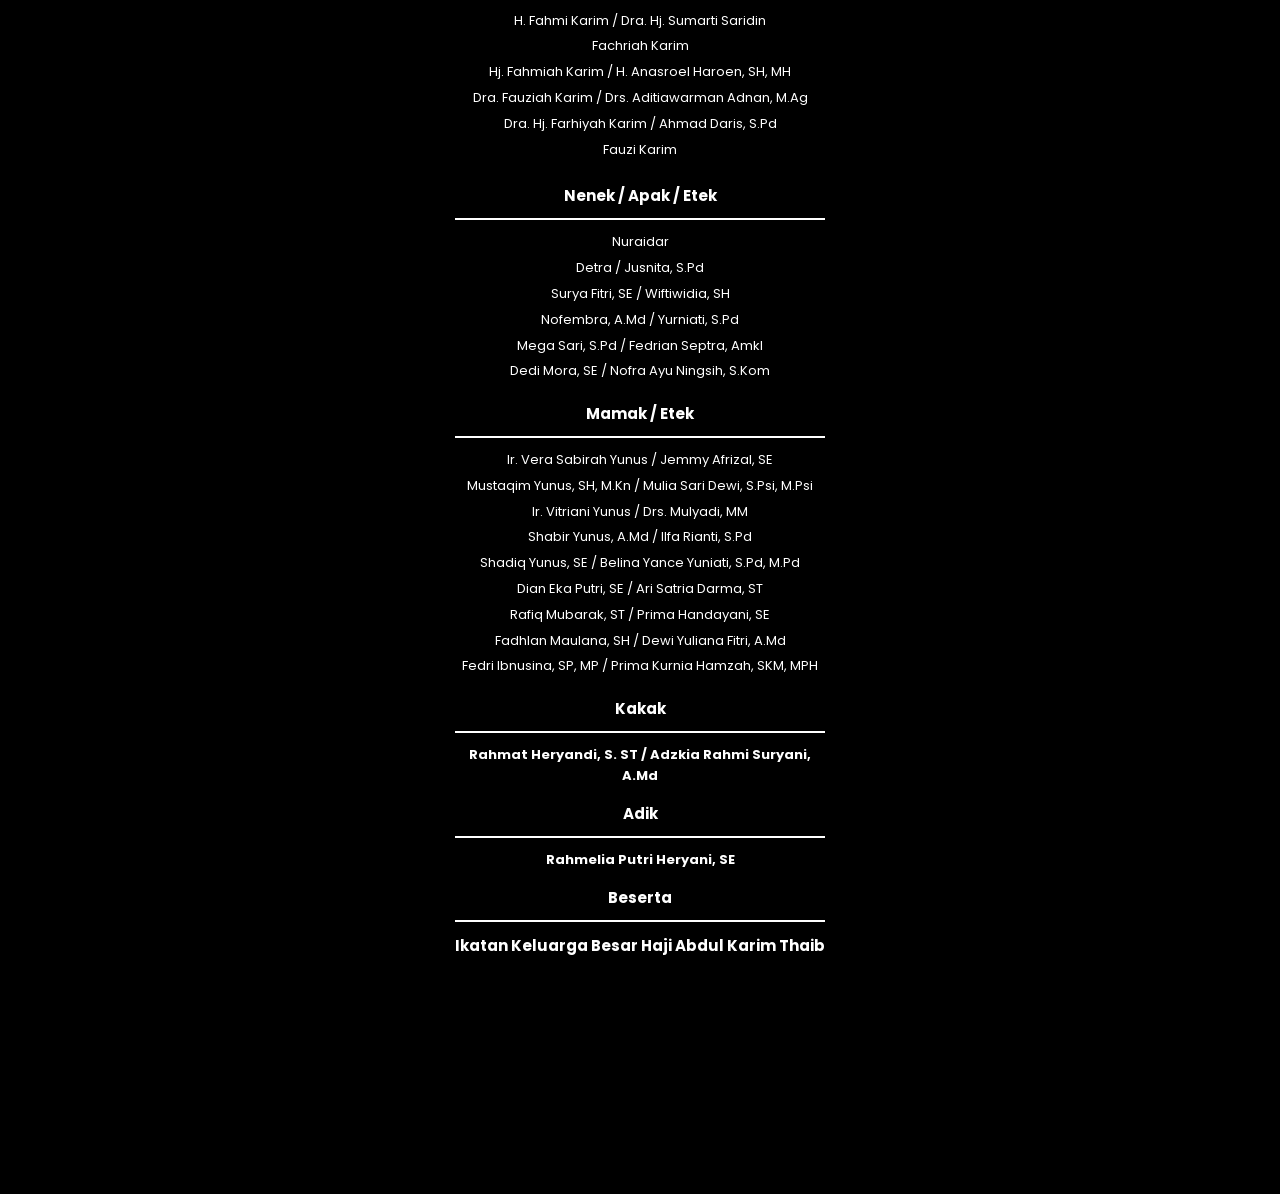
==== commit 33b87419: "revisi nama tamu" ====
--- a/indoinvite.com/s/1369801/undangan/indexbcb8.html
+++ b/indoinvite.com/s/1369801/undangan/indexbcb8.html
@@ -2771,7 +2771,7 @@
                     Kepada          
                 </p>
                 <p style="color: #e3b04c !important; font-size: 20px; margin-top: 5px; margin-bottom: 8px">
-                <span id="nama-tamu">Partner</span>
+                <span id="nama-tamu"></span>
             </p>
                 <p data-aos="zoom-in" id="awal-fun-p-id2"
                     style="margin-top: 14.4px; font-size: 10px; font-weight: bold; width: 85%; margin: 0 auto; padding-bottom: 15px; color: #e3b04c !important;">
@@ -3771,7 +3771,7 @@
                 });
 
                 // 3. Gabungkan nama yang sudah rapi dengan teks " & Partner"
-                elemenNama.innerText = namaKapital + " & Partner";
+                elemenNama.innerText = namaKapital + " & Keluarga";
             }
         }
 
